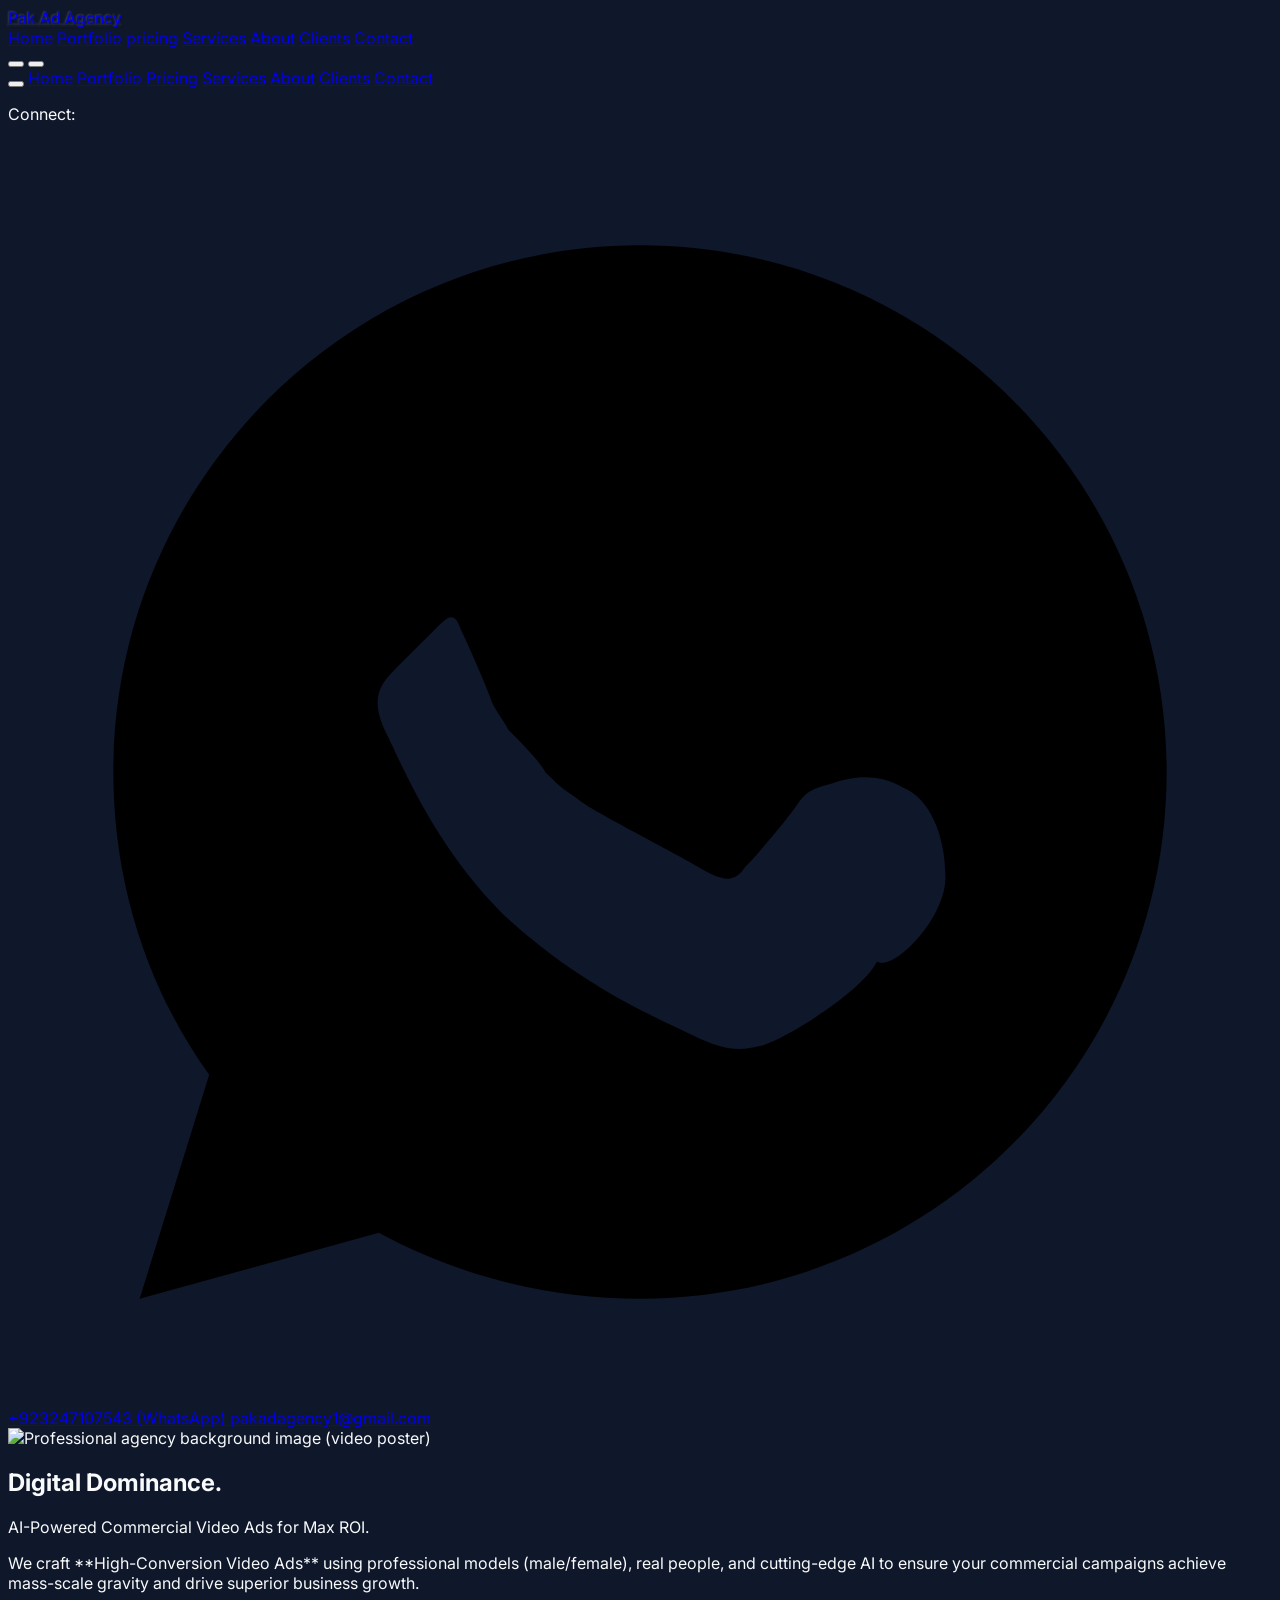
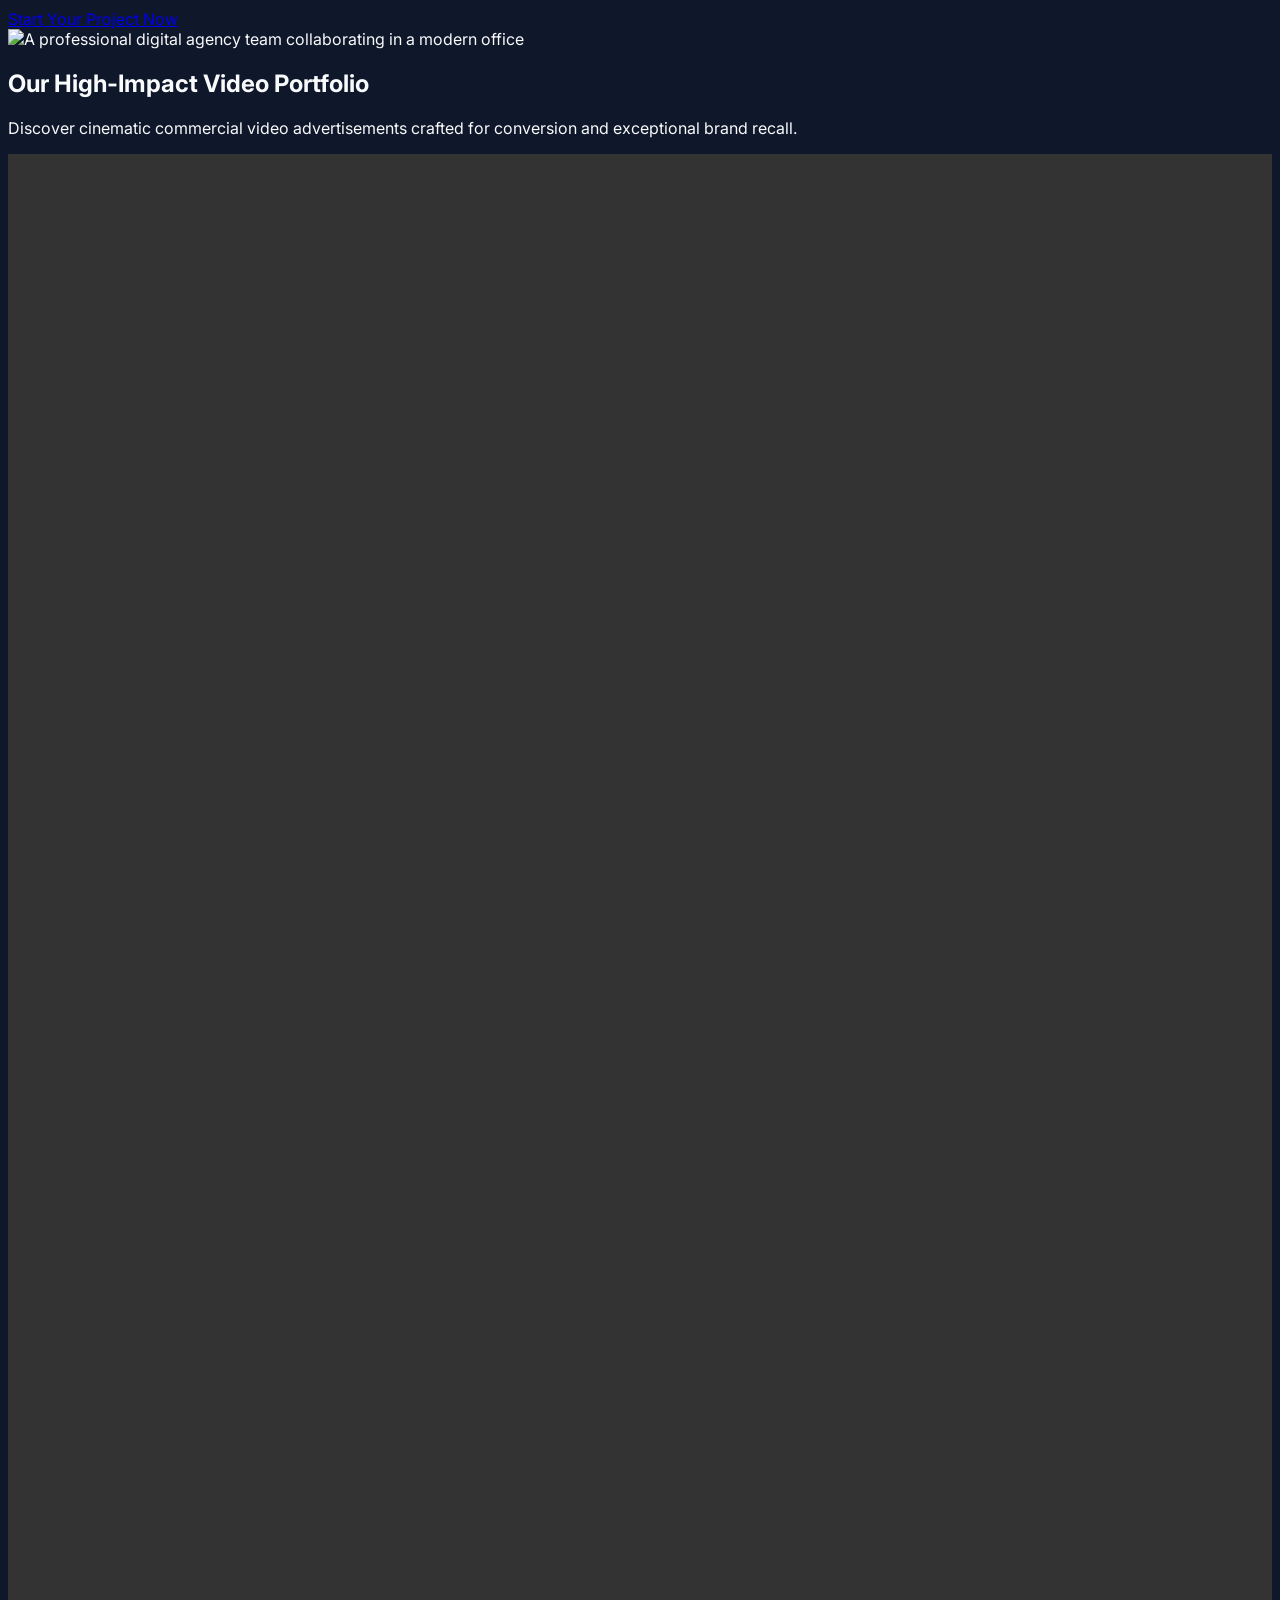
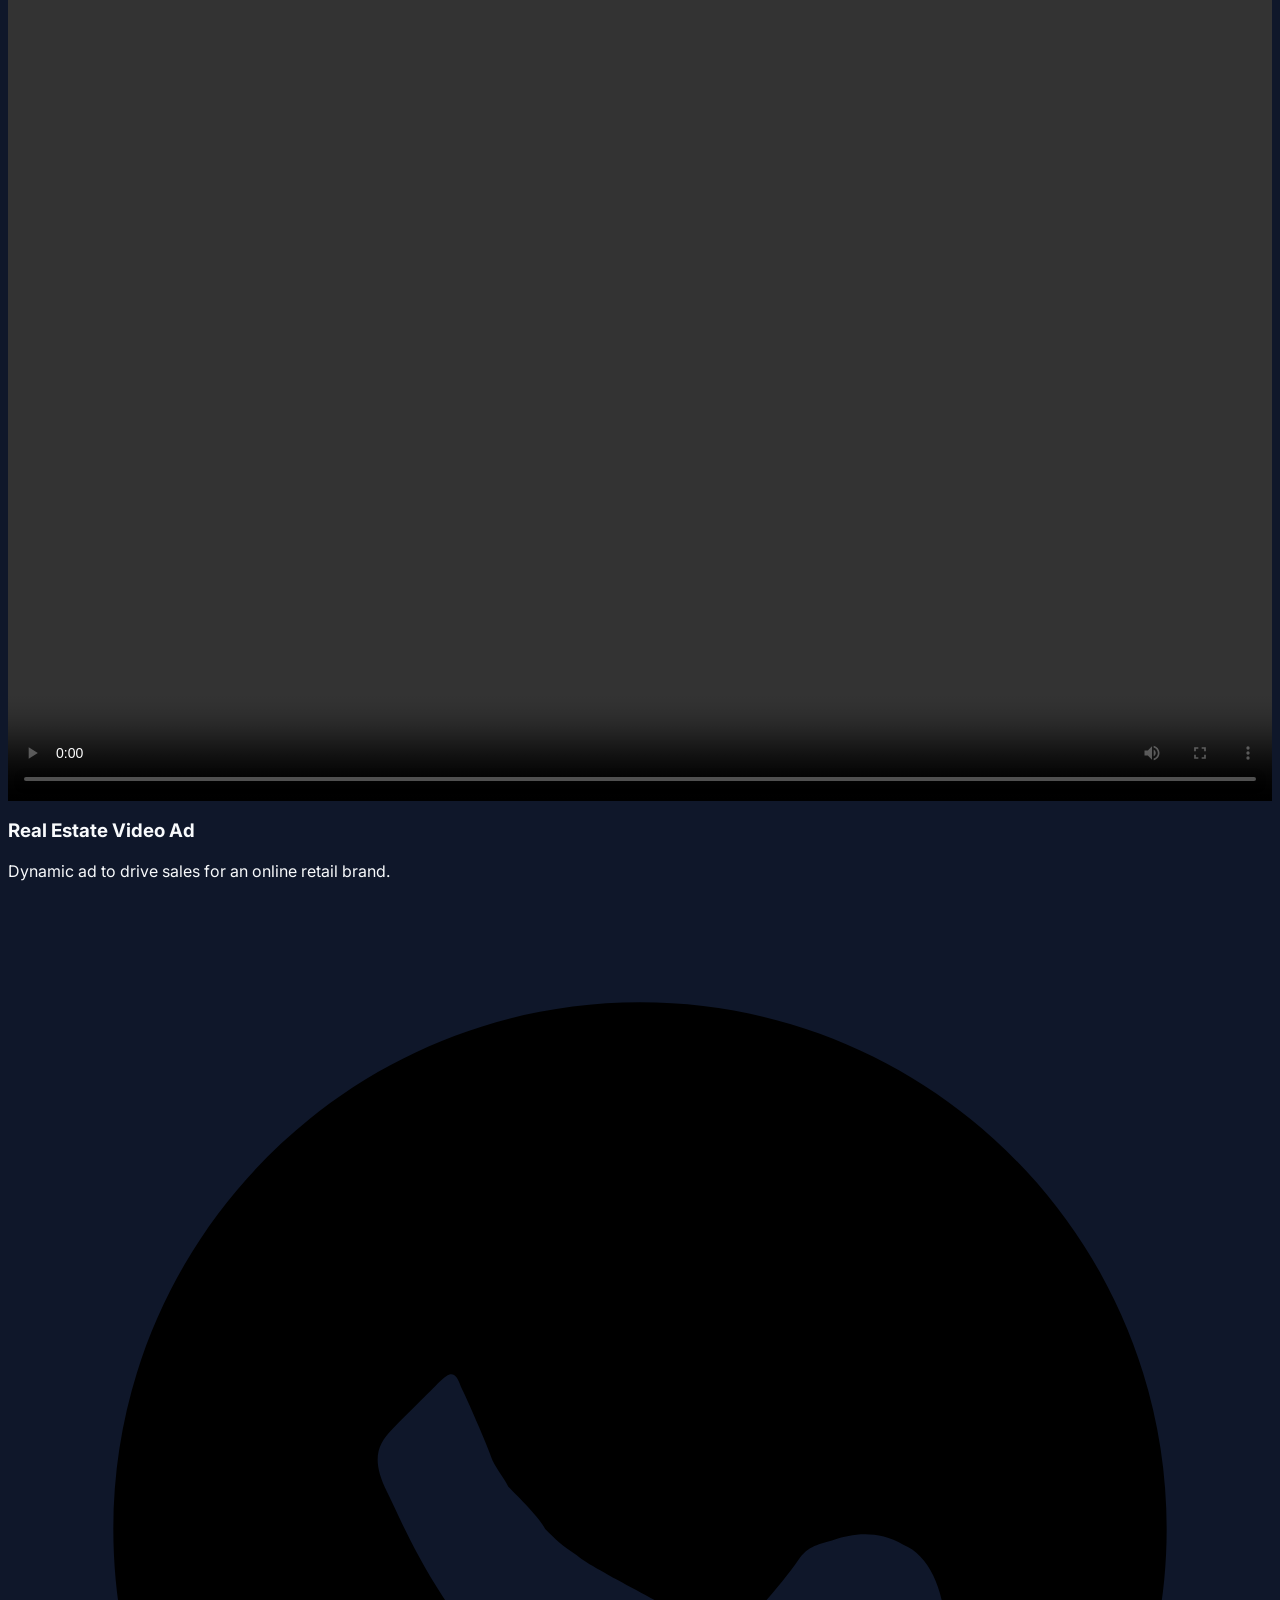
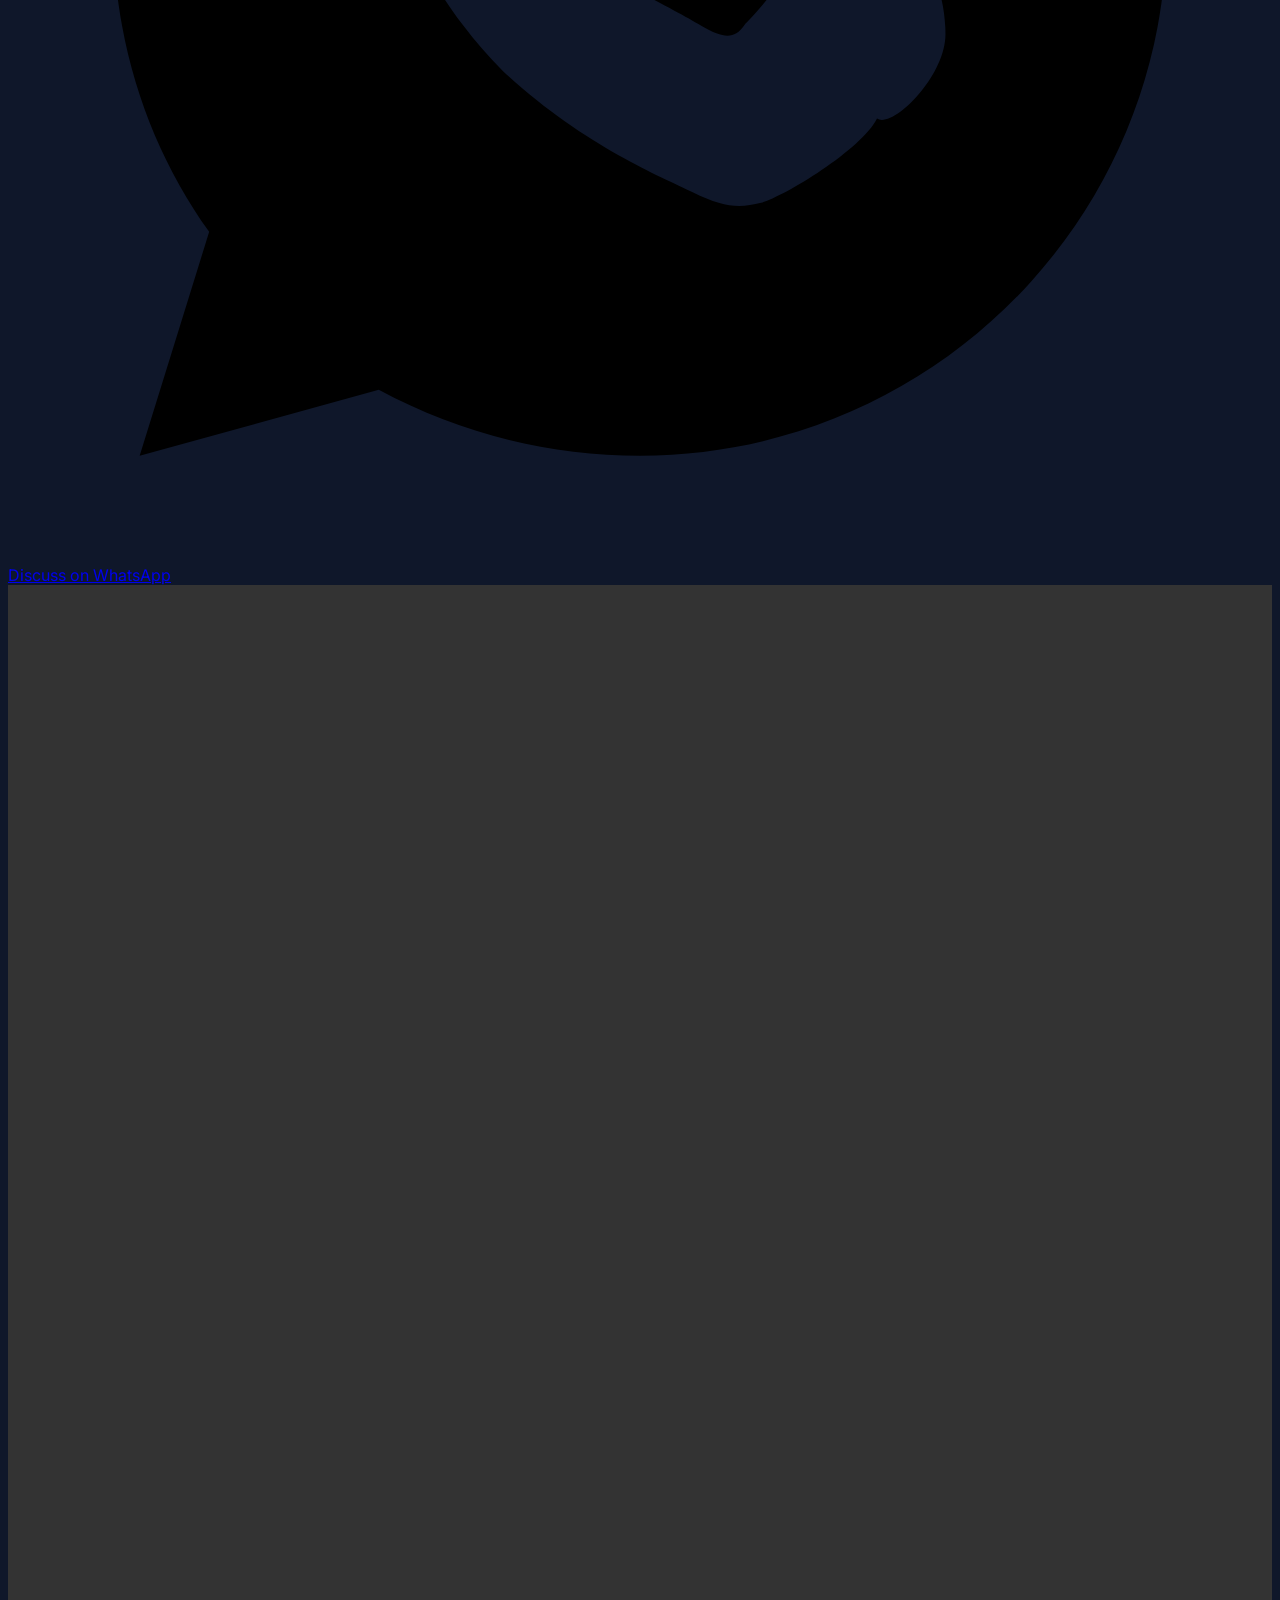
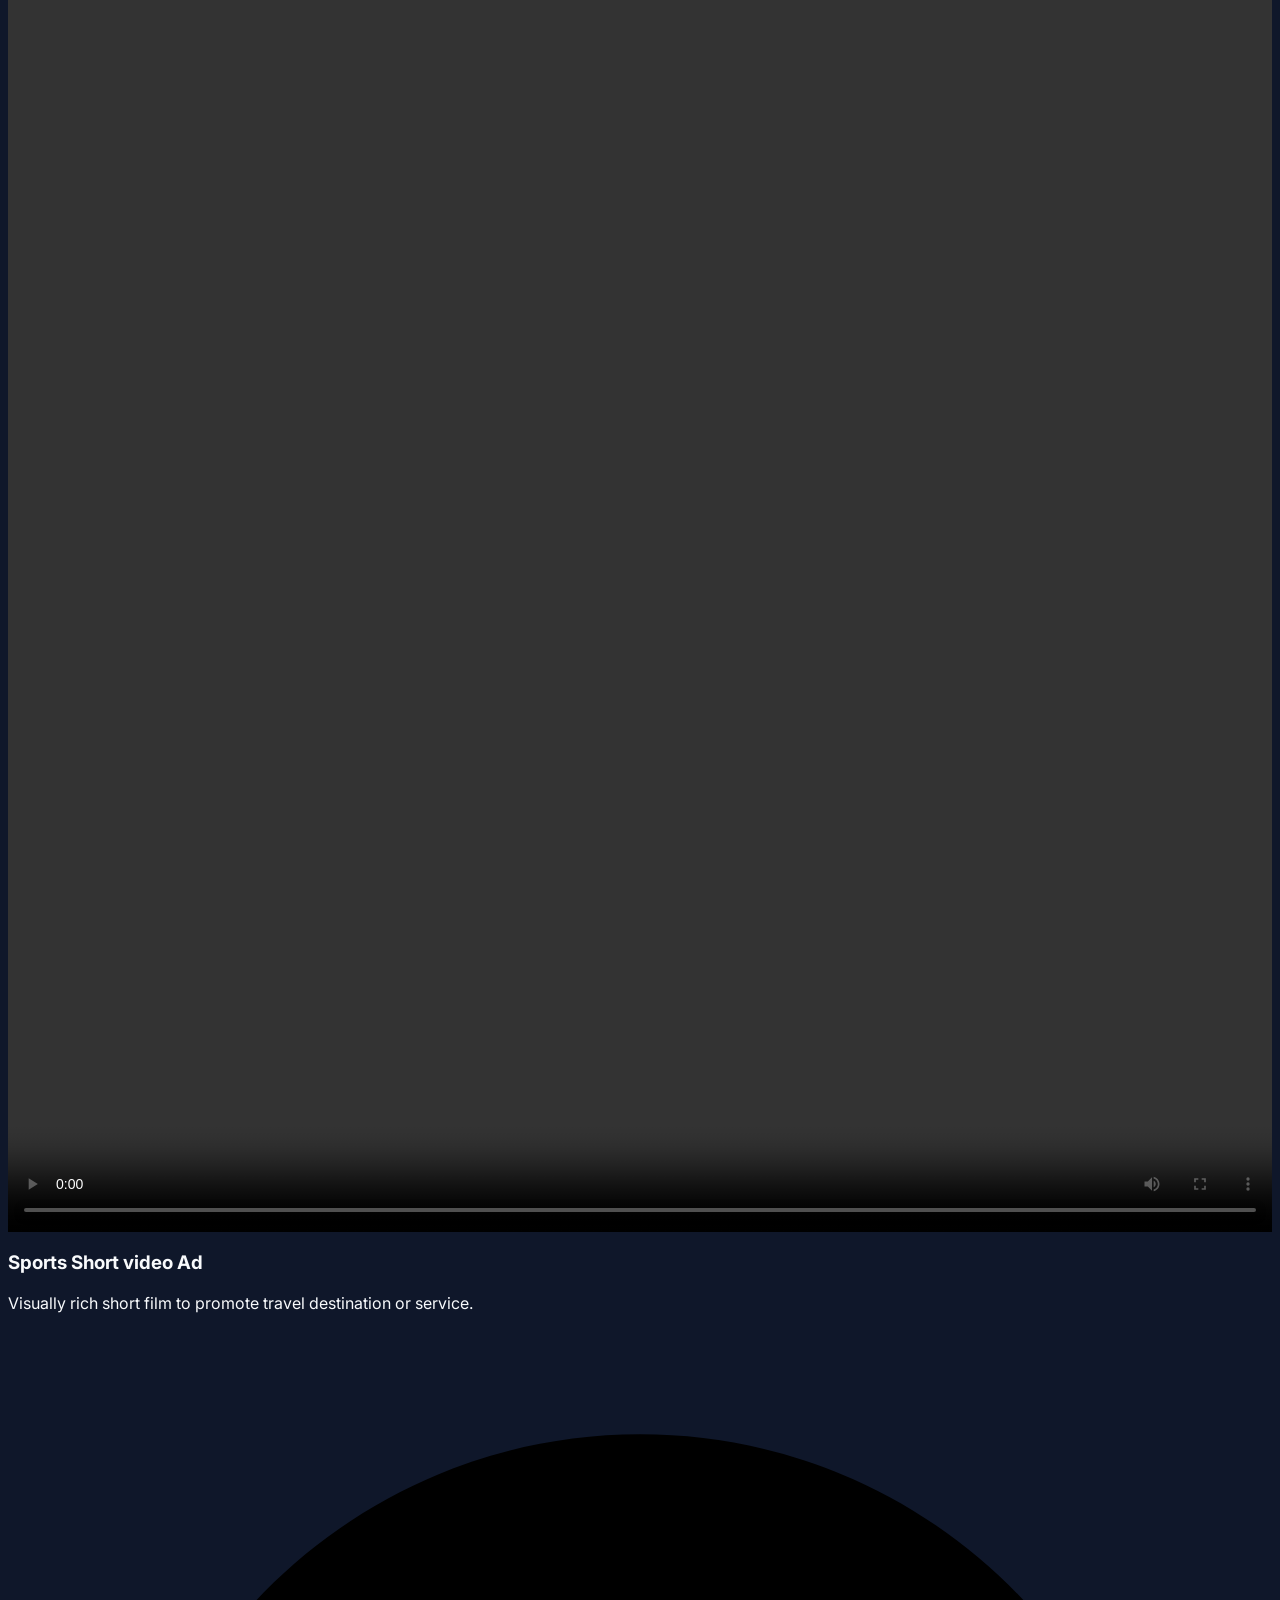
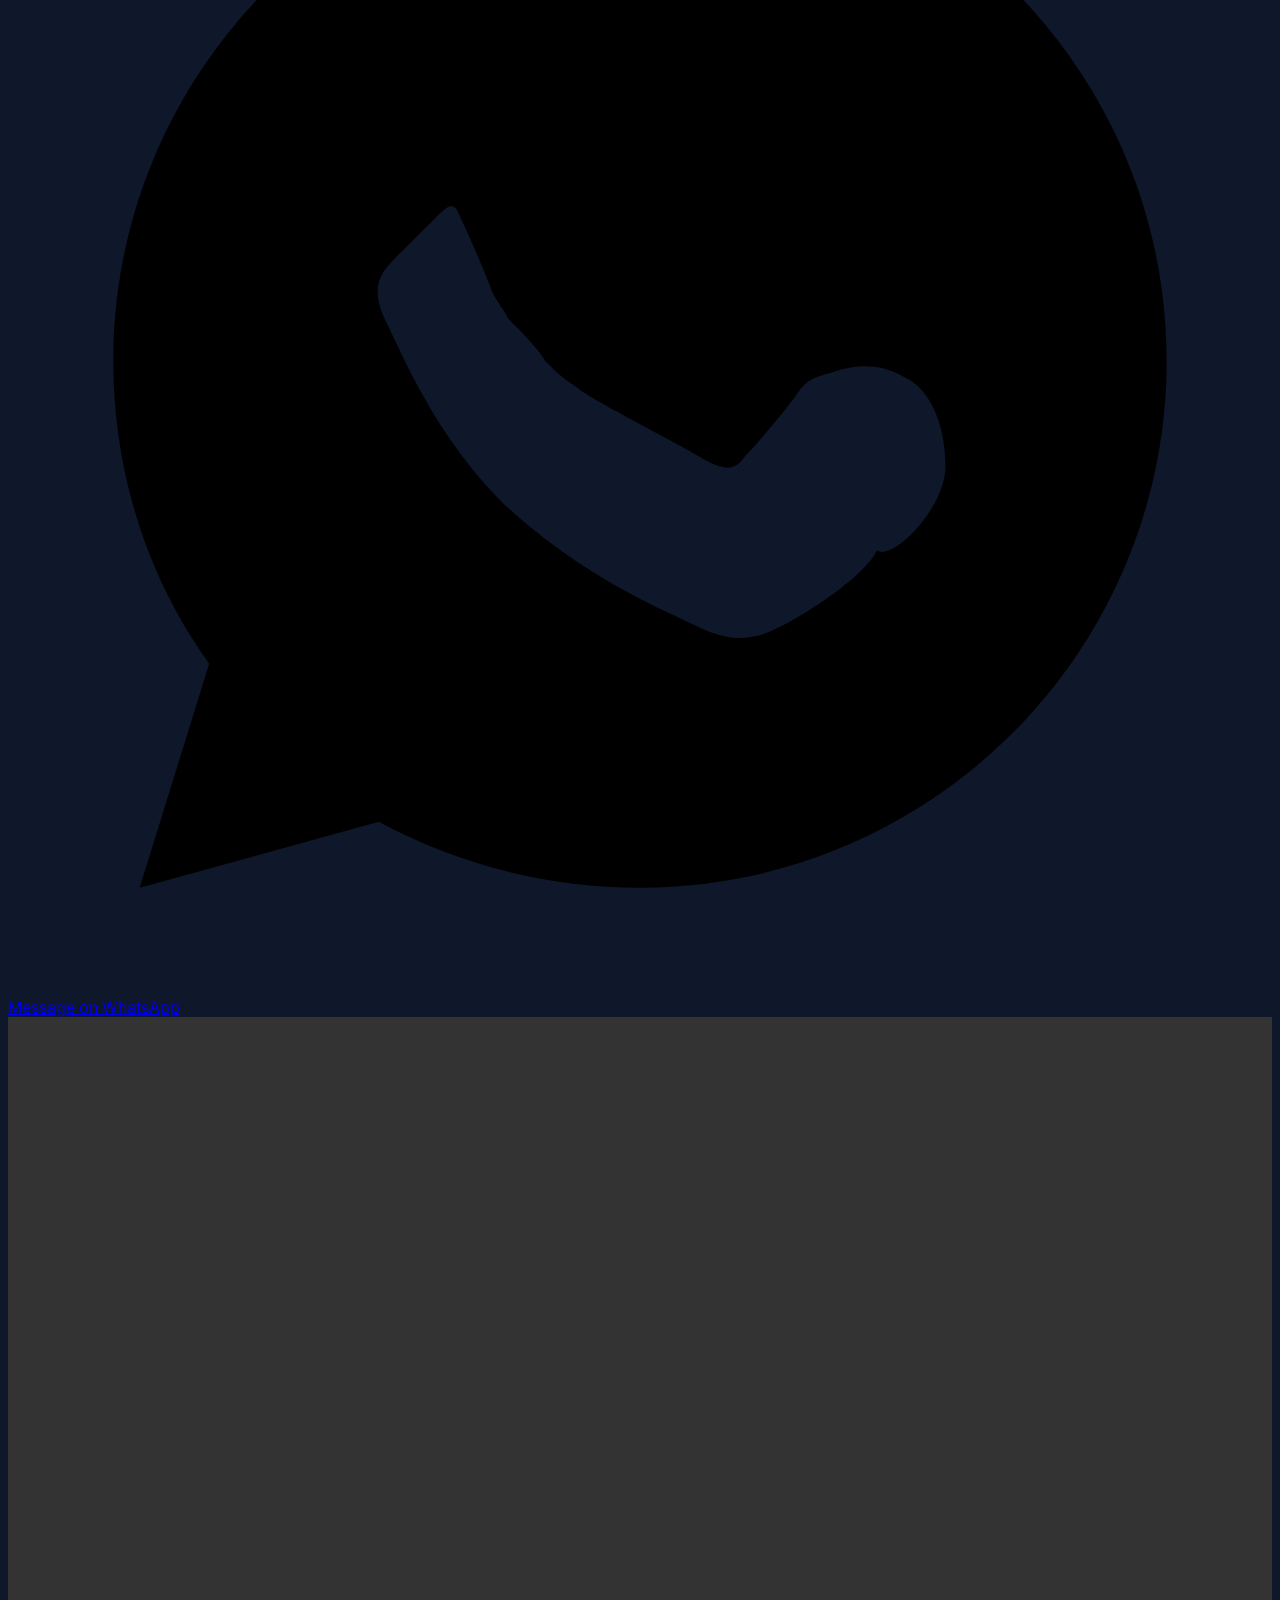
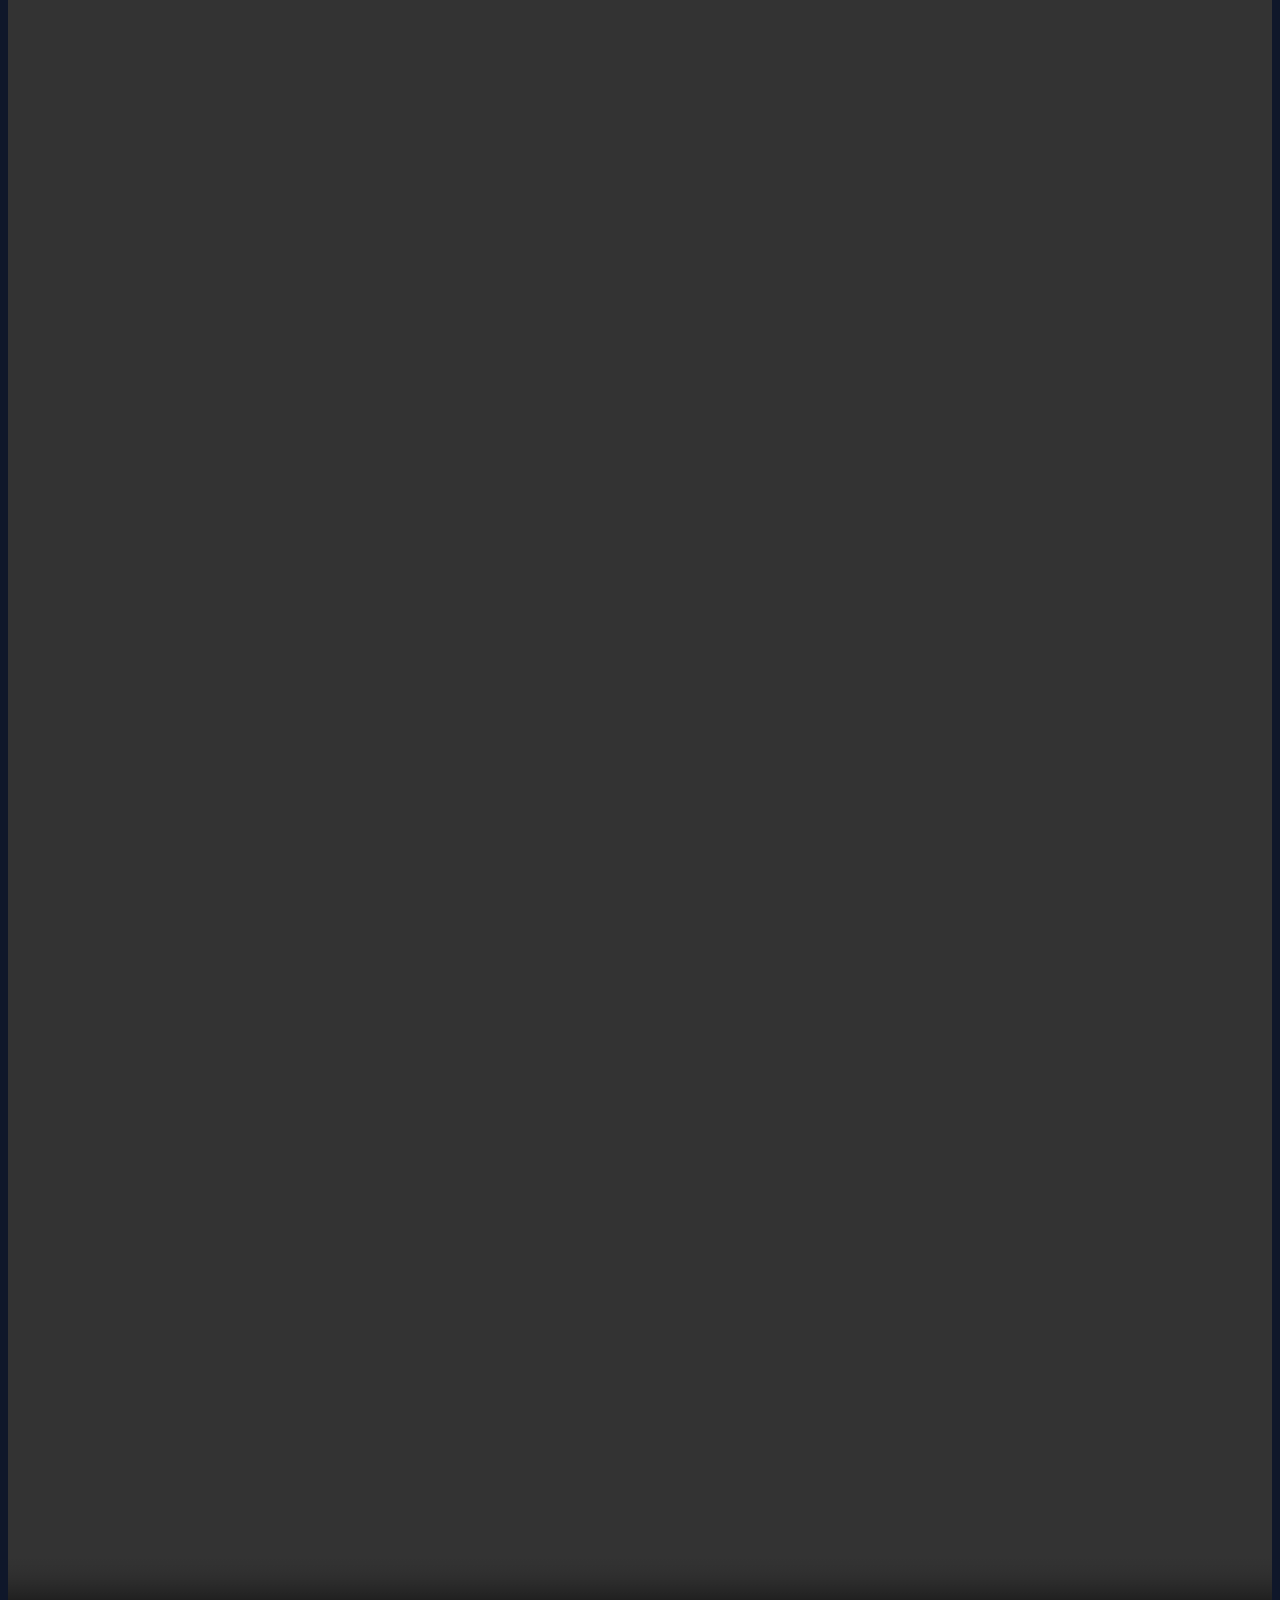
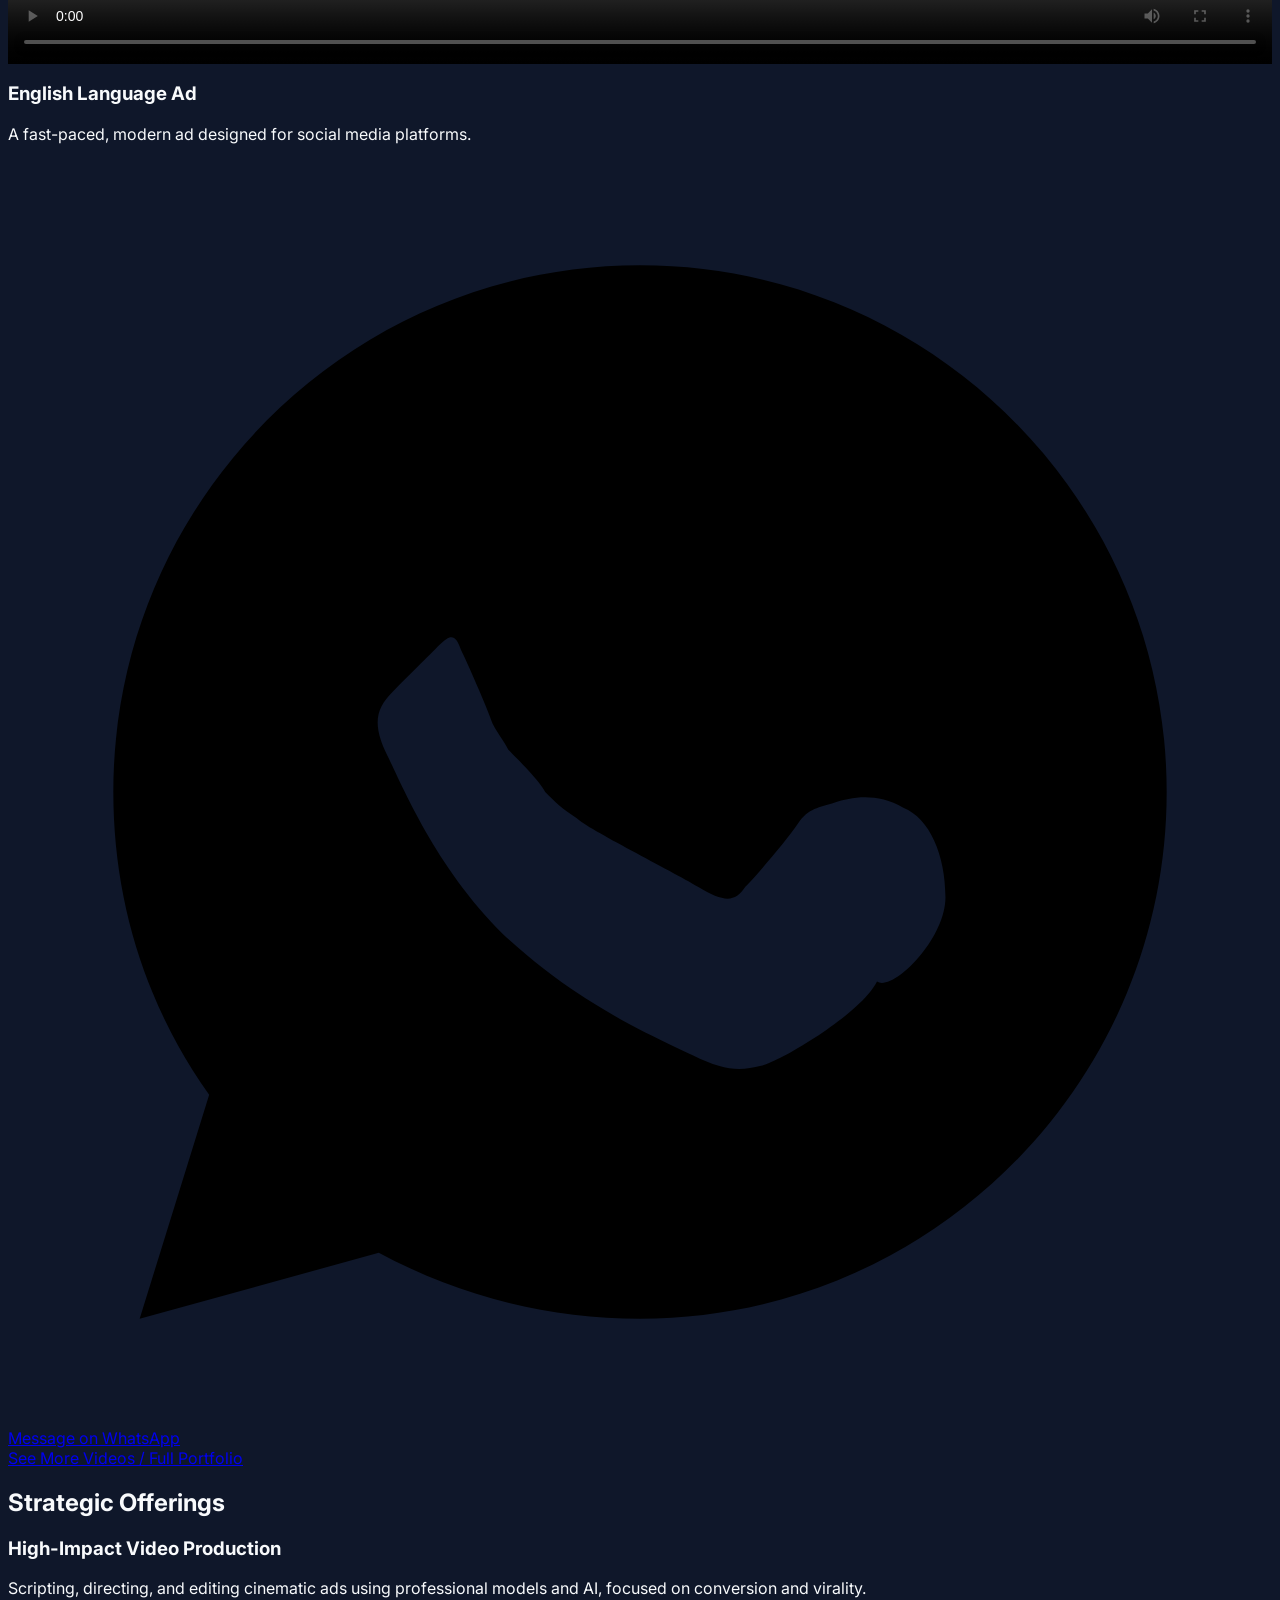
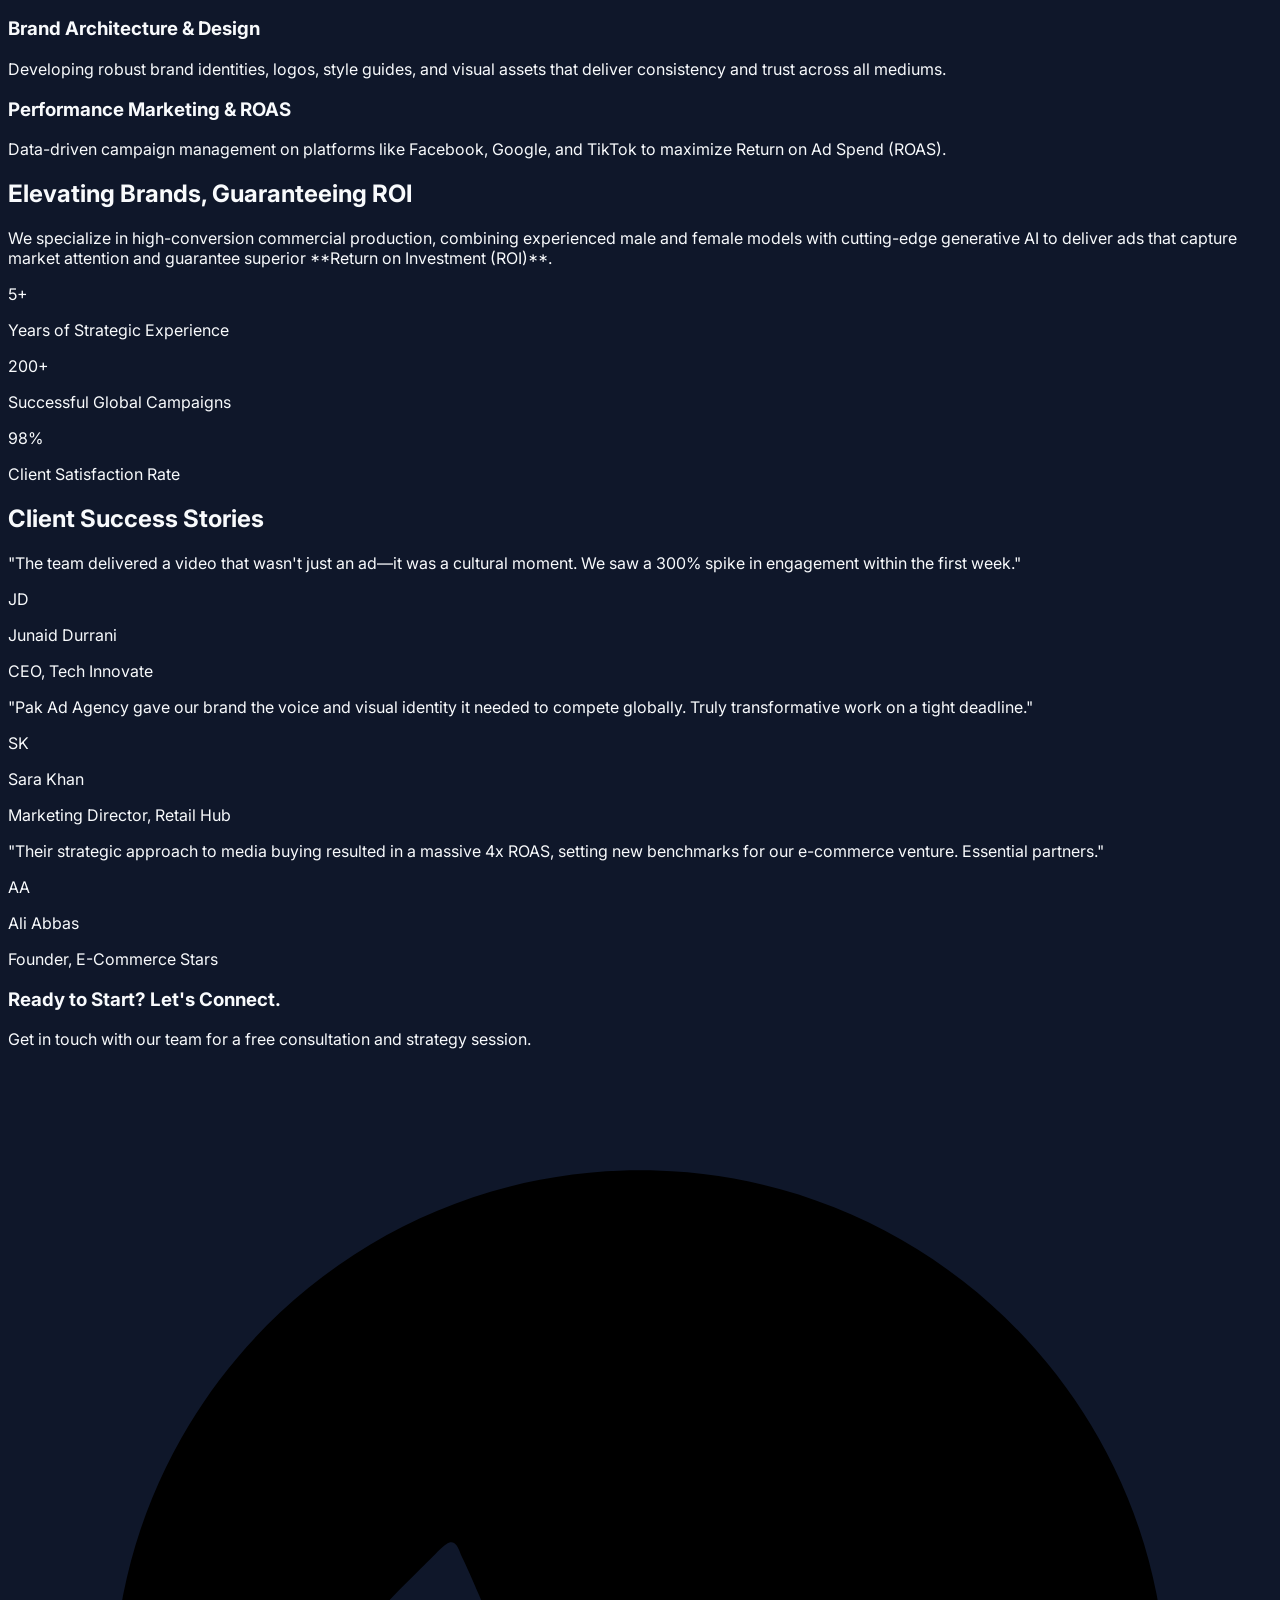
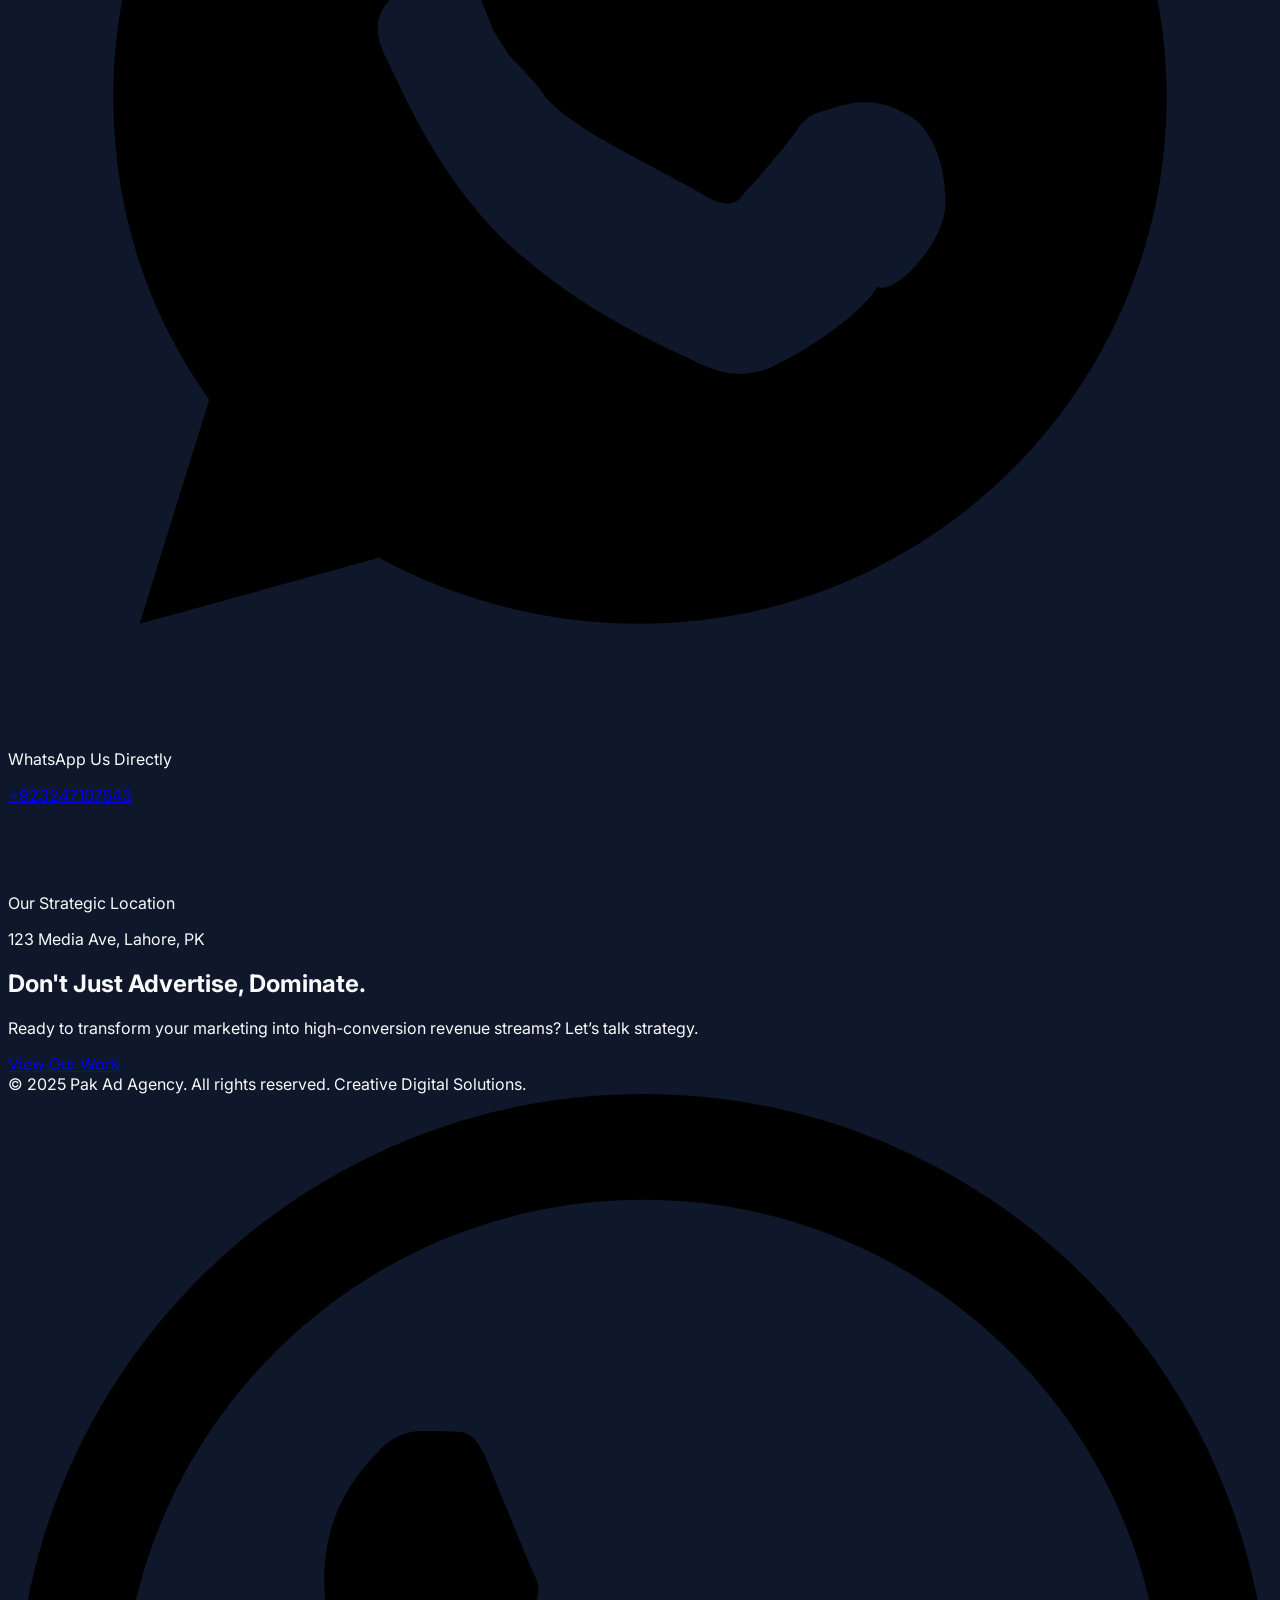
==== index.html @ 8cca2f2d "Update index.html" ====
<!DOCTYPE html>
<html lang="en" class="scroll-smooth">
<head>
    <meta charset="UTF-8">
    <meta name="viewport" content="width=device-width, initial-scale=1.0">
    <title>Pak Ad Agency - AI Video Ads & Digital Marketing</title>
    
    <!-- Load Tailwind CSS -->
    <script src="https://cdn.tailwindcss.com"></script>
    
    <!-- Load Lucide Icons -->
    <script src="https://unpkg.com/lucide@latest"></script>
    
    <!-- Load Inter Font -->
    <link href="https://fonts.googleapis.com/css2?family=Inter:wght0..900&display=swap" rel="stylesheet">
    <style>
        :root {
            /* Primary color: professional accent blue */
            --color-primary: #3b82f6; /* Blue 500 */
            --color-accent: #60a5fa; /* Blue 400 */
        }

        /* Custom Clip-Path for Asymmetrical Image Shape (Applied to the image container) */
        .clip-diag {
            clip-path: polygon(0 0, 100% 5%, 100% 95%, 0% 100%);
        }
        
        /* --- Hero Animations (Page Load) --- */
        
        /* Keyframes for Scale Up and Fade In (Replaces typing animation for clarity) */
        @keyframes scaleUp {
            0% { transform: scale(0.95) translateY(20px); opacity: 0; }
            100% { transform: scale(1) translateY(0); opacity: 1; }
        }
        
        /* Applied to the main H1 title */
        .animate-scaleUp-load { 
            animation: scaleUp 1.2s cubic-bezier(0.25, 0.46, 0.45, 0.94) forwards; 
            opacity: 0;
            transform: scale(0.95);
        }

        /* Keyframes for Fade In Up (used for secondary elements) */
        @keyframes fadeInUp {
            0% { transform: translateY(30px); opacity: 0; }
            100% { transform: translateY(0); opacity: 1; }
        }
        
        /* Applied to P and Button after H1 finishes */
        .animate-fadeInUp-load { animation: fadeInUp 1.0s cubic-bezier(0.25, 0.46, 0.45, 0.94) forwards; }
        
        /* --- Scroll Animations (Scroll-Animated Class) --- */

        /* Scroll Animation Observers */
        .scroll-animated {
            opacity: 0;
            transform: translateY(25px);
            transition: opacity 0.8s cubic-bezier(0.19, 1, 0.22, 1), transform 0.8s cubic-bezier(0.19, 1, 0.22, 1);
        }
        .scroll-animated.is-visible {
            opacity: 1;
            transform: translateY(0);
        }
        /* Delay classes for staggered effect */
        .animate-delay-200 { transition-delay: 0.2s; }
        .animate-delay-400 { transition-delay: 0.4s; }
        .animate-delay-600 { transition-delay: 0.6s; }
        .animate-delay-800 { transition-delay: 0.8s; }

        /* General styles */
        body {
            font-family: 'Inter', sans-serif;
            transition: background-color 0.3s, color 0.3s;
        }
        .dark body {
            background-color: #0f172a; /* Slate 900 */
            color: #f8fafc; /* Slate 50 */
        }

        /* Style for the video player container for aspect ratio consistency (9:16 portrait) */
        .video-container {
            position: relative;
            width: 100%;
            padding-top: 177.77%; /* 9:16 aspect ratio */
        }
        .video-container video {
            position: absolute;
            top: 0;
            left: 0;
            width: 100%;
            height: 100%;
            object-fit: cover;
        }
    </style>
    <script>
        tailwind.config = {
            darkMode: 'class',
            theme: {
                extend: {
                    colors: {
                        'primary': 'var(--color-primary)',
                        'accent': 'var(--color-accent)',
                        'whatsapp': '#25D366',
                    },
                    boxShadow: {
                        'wa-pulse': '0 0 0 0 rgba(37, 211, 102, 0.7)',
                    }
                }
            }
        }
    </script>
</head>
<body class="bg-white text-gray-900 min-h-screen">

    <!-- Header / Navigation Bar -->
    <header class="sticky top-0 z-50 bg-white/90 dark:bg-gray-900/90 backdrop-blur-sm shadow-md dark:shadow-xl dark:shadow-gray-900/50 transition-colors duration-300">
        <div class="max-w-7xl mx-auto px-4 sm:px-6 lg:px-8 py-4 flex justify-between items-center">
            
            <!-- Logo: Added shadow for better visibility in both modes -->
            <a href="#" class="text-xl sm:text-2xl font-extrabold text-primary tracking-tight"
               style="text-shadow: 1px 1px 2px rgba(0,0,0,0.2), -1px -1px 2px rgba(255,255,255,0.2);">
                Pak Ad Agency
            </a>
            
            <!-- Desktop Navigation -->
            <nav class="hidden md:flex space-x-1">
                <a href="index.html" class="p-2 px-4 rounded-lg text-gray-600 dark:text-gray-300 hover:bg-gray-100 dark:hover:bg-gray-800 hover:text-accent transition duration-300 font-semibold">Home</a>
                <a href="Portfolio.html" class="p-2 px-4 rounded-lg text-gray-600 dark:text-gray-300 hover:bg-gray-100 dark:hover:bg-gray-800 hover:text-accent transition duration-300 font-semibold">Portfolio</a>
                <a href="pricing_page.html" class="p-2 px-4 rounded-lg text-gray-600 dark:text-gray-300 hover:bg-gray-100 dark:hover:bg-gray-800 hover:text-accent transition duration-300 font-semibold">pricing</a>
                <a href="services.html" class="p-2 px-4 rounded-lg text-gray-600 dark:text-gray-300 hover:bg-gray-100 dark:hover:bg-gray-800 hover:text-accent transition duration-300 font-semibold">Services</a>
                <a href="about.html" class="p-2 px-4 rounded-lg text-gray-600 dark:text-gray-300 hover:bg-gray-100 dark:hover:bg-gray-800 hover:text-accent transition duration-300 font-semibold">About</a>
                <a href="Clients.html" class="p-2 px-4 rounded-lg text-gray-600 dark:text-gray-300 hover:bg-gray-100 dark:hover:bg-gray-800 hover:text-accent transition duration-300 font-semibold">Clients</a>
                <a href="Contact.html" class="p-2 px-4 rounded-lg text-gray-600 dark:text-gray-300 hover:bg-gray-100 dark:hover:bg-gray-800 hover:text-accent transition duration-300 font-semibold">Contact</a>
            </nav>
            
            <!-- Theme Toggle & Mobile Menu Button -->
            <div class="flex items-center space-x-2">
                 <!-- Theme Toggle Button -->
                <button id="themeToggle" class="p-2 rounded-full hover:bg-gray-100 dark:hover:bg-gray-800 transition">
                    <i data-lucide="sun" class="w-6 h-6 text-yellow-500 dark:text-gray-300 dark:hidden"></i>
                    <i data-lucide="moon" class="w-6 h-6 text-primary hidden dark:inline"></i>
                </button>
                <!-- Mobile Menu Toggle Button -->
                <button id="menuToggle" class="p-2 rounded-full hover:bg-gray-100 dark:hover:bg-gray-800 transition md:hidden">
                    <i data-lucide="menu" class="w-6 h-6 text-gray-900 dark:text-white"></i>
                </button>
            </div>
        </div>
    </header>
    
    <!-- Mobile Menu Overlay (Hidden by default) -->
    <div id="mobileMenu" class="fixed top-0 right-0 h-full w-64 bg-white dark:bg-gray-900 shadow-2xl z-[60] p-6 pt-20 flex-col space-y-4 md:hidden hidden">
        <button id="closeMenu" class="absolute top-4 right-4 p-2 rounded-full hover:bg-gray-100 dark:hover:bg-gray-800 transition">
            <i data-lucide="x" class="w-6 h-6 text-gray-900 dark:text-white"></i>
        </button>
        <a href="index.html" class="p-2 px-4 rounded-lg text-gray-600 dark:text-gray-300 hover:bg-gray-100 dark:hover:bg-gray-800 hover:text-accent transition duration-300 font-semibold">Home</a>
        <a href="Portfolio.html" class="p-2 px-4 rounded-lg text-gray-600 dark:text-gray-300 hover:bg-gray-100 dark:hover:bg-gray-800 hover:text-accent transition duration-300 font-semibold">Portfolio</a>
        <a href="pricing_page.html" class="p-2 px-4 rounded-lg text-gray-600 dark:text-gray-300 hover:bg-gray-100 dark:hover:bg-gray-800 hover:text-accent transition duration-300 font-semibold">Pricing</a>
        <a href="services.html" class="p-2 px-4 rounded-lg text-gray-600 dark:text-gray-300 hover:bg-gray-100 dark:hover:bg-gray-800 hover:text-accent transition duration-300 font-semibold">Services</a>
        <a href="about.html" class="p-2 px-4 rounded-lg text-gray-600 dark:text-gray-300 hover:bg-gray-100 dark:hover:bg-gray-800 hover:text-accent transition duration-300 font-semibold">About</a>
        <a href="Clients.html" class="p-2 px-4 rounded-lg text-gray-600 dark:text-gray-300 hover:bg-gray-100 dark:hover:bg-gray-800 hover:text-accent transition duration-300 font-semibold">Clients</a>
        <a href="Contact.html" class="p-2 px-4 rounded-lg text-gray-600 dark:text-gray-300 hover:bg-gray-100 dark:hover:bg-gray-800 hover:text-accent transition duration-300 font-semibold">Contact</a>
        
        <!-- Contact details in Mobile Menu -->
        <div class="pt-4 border-t dark:border-gray-700 border-gray-200 mt-4">
            <p class="text-sm dark:text-gray-500 text-gray-400 mb-2">Connect:</p>
            <a href="https://wa.me/923247107543" target="_blank" class="flex items-center text-sm dark:text-gray-300 text-gray-700 hover:text-primary transition">
                 <!-- UPDATED: Stylized WhatsApp Icon for mobile menu -->
                <svg class="w-4 h-4 mr-2 fill-[#25D366]" viewBox="0 0 24 24">
                    <path d="M12 2C6.48 2 2 6.48 2 12C2 14.16 2.67 16.14 3.82 17.75L2.5 22L7.04 20.75C8.58 21.58 10.28 22 12 22C17.52 22 22 17.52 22 12C22 6.48 17.52 2 12 2ZM16.5 15.6C16.2 16.2 14.7 17.1 14.3 17.2C13.9 17.3 13.6 17.3 13 17C12.4 16.7 10.9 16.1 9.4 14.7C8.1 13.4 7.5 11.9 7.2 11.3C6.9 10.7 7 10.4 7.3 10.1C7.6 9.8 8 9.4 8.2 9.2C8.4 9 8.5 9 8.6 9.3C8.7 9.5 9.1 10.4 9.2 10.7C9.3 10.9 9.4 11 9.5 11.2C9.7 11.4 10.1 11.8 10.2 12C10.4 12.2 10.5 12.3 10.8 12.5C11 12.7 12.6 13.5 13.1 13.8C13.6 14.1 13.8 14.1 14 13.8C14.2 13.6 14.8 12.9 15 12.6C15.2 12.3 15.4 12.3 15.7 12.2C16 12.1 16.5 12 17 12.3C17.5 12.5 17.8 13.2 17.8 14C17.8 14.8 16.8 15.8 16.5 15.6Z"/>
                </svg>
                +923247107543 (WhatsApp)
            </a>
            <a href="mailto:pakadagency1@gmail.com" class="flex items-center text-sm dark:text-gray-300 text-gray-700 hover:text-primary transition mt-1">
                 <i data-lucide="mail" class="w-4 h-4 mr-2"></i> pakadagency1@gmail.com
            </a>
        </div>
    </div>


    <main>
        <!-- Hero Section (Title Animation Updated for Clarity) -->
        <section id="hero" class="relative overflow-hidden pt-16 pb-16 md:pt-40 md:pb-40 min-h-[90vh] flex items-center dark:text-white text-gray-900 dark:bg-gray-900 bg-gray-50 transition-colors duration-300">
            
            <!-- Background Image & Overlay -->
            <div class="absolute inset-0 z-0">
                <img src="https://www.theladders.com/wp-content/uploads/teamwork_190415-800x450.jpg" 
                     alt="Professional agency background image (video poster)"
                     class="w-full h-full object-cover filter blur-sm opacity-30 transition duration-300 dark:opacity-30"
                     onerror="this.onerror=null;this.src='https://placehold.co/1920x1080/0f172a/ffffff?text=Creative+Workspace+Fallback';"
                >
                <div class="absolute inset-0 dark:bg-gradient-to-t dark:from-gray-900 dark:via-gray-900/40 dark:to-gray-900/60"></div>
            </div>
            
            <div class="max-w-7xl mx-auto px-4 sm:px-6 lg:px-8 w-full relative z-10">
                <div class="md:flex md:space-x-16 items-center">

                    <!-- Text Content (Animation Applied) -->
                    <div class="md:w-5/12 text-center md:text-left space-y-4 sm:space-y-6">
                        
                        <!-- Main Animated Title (ScaleUp effect for high visibility) -->
                        <h1 class="text-5xl sm:text-6xl lg:text-8xl font-extrabold dark:text-white text-gray-900 leading-tight tracking-tight mx-auto md:mx-0 inline-block animate-scaleUp-load">
                            Digital <span class="text-accent">Dominance.</span>
                        </h1>

                        <!-- Secondary Animated Tagline (fade-in after delay) -->
                        <p class="text-xl sm:text-3xl font-light text-primary animate-fadeInUp-load opacity-0" style="animation-delay: 1.5s;">
                            AI-Powered Commercial Video Ads for Max ROI.
                        </p>

                        <!-- Description (fade-in after delay) -->
                        <p class="text-base sm:text-lg dark:text-gray-300 text-gray-600 max-w-xl md:max-w-none mx-auto animate-fadeInUp-load opacity-0" style="animation-delay: 2.0s;">
                            We craft **High-Conversion Video Ads** using professional models (male/female), real people, and cutting-edge AI to ensure your commercial campaigns achieve mass-scale gravity and drive superior business growth.
                        </p>

                        <!-- Call to Action Button (links to portfolio) -->
                        <a href="Portfolio.html" class="inline-block px-8 py-3 sm:px-10 sm:py-4 text-base sm:text-lg font-bold rounded-xl bg-primary text-white shadow-xl shadow-primary/40 hover:bg-blue-600 transition duration-300 transform hover:scale-[1.02] active:scale-95 animate-fadeInUp-load opacity-0" style="animation-delay: 2.5s;">
                            Start Your Project Now
                        </a>
                    </div>
                    
                    <!-- Image Placeholder (Scroll Animation) -->
                    <div class="md:w-7/12 mt-12 md:mt-0 scroll-animated">
                        <div class="relative overflow-hidden rounded-3xl shadow-2xl dark:shadow-gray-700/50 shadow-gray-300/50 clip-diag dark:bg-gray-800 bg-gray-100 aspect-[3/2] border-4 dark:border-gray-700 border-gray-200">
                            
                            <!-- Placeholder image for visual effect -->
                            <img src="https://www.theladders.com/wp-content/uploads/teamwork_190415-800x450.jpg"
                                 alt="A professional digital agency team collaborating in a modern office"
                                 class="w-full h-full object-cover transition duration-500 hover:scale-105"
                                 onerror="this.onerror=null;this.src='https://placehold.co/900x600/0f172a/ffffff?text=Team+Working+Fallback';"
                            >
                        </div>
                    </div>
                </div>
            </div>
            
            <!-- Scroll Indicator -->
            <div class="absolute bottom-5 left-1/2 -translate-x-1/2 z-10 hidden sm:hidden md:block animate-fadeInUp-load opacity-0" style="animation-delay: 3.0s;">
                <i data-lucide="chevrons-down" class="w-8 h-8 text-primary animate-bounce"></i>
            </div>
        </section>
        
        <!-- Portfolio Section -->
        <section id="portfolio" class="py-16 md:py-24 dark:bg-gray-800 bg-gray-100 transition-colors duration-300 border-t dark:border-gray-700 border-gray-200">
            <div class="max-w-7xl mx-auto px-4 sm:px-6 lg:px-8">
                <h2 class="text-3xl sm:text-4xl font-extrabold text-center mb-4 dark:text-white text-gray-900 scroll-animated">
                    Our High-Impact Video Portfolio
                </h2>
                <p class="text-lg text-center dark:text-gray-400 text-gray-600 mb-12 md:mb-16 max-w-4xl mx-auto scroll-animated animate-delay-200">
                    Discover cinematic commercial video advertisements crafted for conversion and exceptional brand recall.
                </p>

                <!-- Video Gallery (Scroll Animations Applied) -->
                <div class="grid grid-cols-1 sm:grid-cols-2 lg:grid-cols-3 gap-8 md:gap-10">
                    
                    <!-- Video Card 1 -->
                    <div class="portfolio-card dark:bg-gray-900 bg-white p-3 rounded-2xl shadow-xl dark:shadow-2xl transition duration-500 scroll-animated animate-delay-200">
                        
                        <!-- Video Player (No poster attribute, uses first frame as thumbnail) -->
                        <div class="video-container rounded-xl overflow-hidden mb-4 border border-gray-200 dark:border-gray-700">
                             <video controls class="w-full h-full" preload="metadata">
                                   
                                 <source src="https://res.cloudinary.com/dpamzvcxg/video/upload/v1761999971/Lahore_Organic_Farms_finl1_x5gnwj.mp4">
                                 
                                 Your browser does not support the video tag.
                             </video>
                        </div>
                        
                        <div class="p-2">
                            <h3 id="video-title-1" class="text-lg font-semibold dark:text-white text-gray-900 mb-2"> Real Estate  Video Ad</h3>
                            <p class="text-sm dark:text-gray-400 text-gray-600 mb-4">
                                Dynamic ad to drive sales for an online retail brand.
                            </p>
                            
                            <!-- UPDATED: WhatsApp Button with stylized logo -->
                            <a href="#" 
                               onclick="sendWhatsAppMessage('E-Commerce Brand Video Ad')"
                               class="whatsapp-btn flex items-center justify-center space-x-2 w-full py-2 rounded-full bg-[#25D366] text-white font-bold text-sm shadow-md shadow-green-500/30 hover:bg-[#128C7E] transition duration-300 transform hover:scale-[1.01]"
                               target="_blank"
                            >
                                <svg class="w-5 h-5 fill-white" viewBox="0 0 24 24">
                                    <path d="M12 2C6.48 2 2 6.48 2 12C2 14.16 2.67 16.14 3.82 17.75L2.5 22L7.04 20.75C8.58 21.58 10.28 22 12 22C17.52 22 22 17.52 22 12C22 6.48 17.52 2 12 2ZM16.5 15.6C16.2 16.2 14.7 17.1 14.3 17.2C13.9 17.3 13.6 17.3 13 17C12.4 16.7 10.9 16.1 9.4 14.7C8.1 13.4 7.5 11.9 7.2 11.3C6.9 10.7 7 10.4 7.3 10.1C7.6 9.8 8 9.4 8.2 9.2C8.4 9 8.5 9 8.6 9.3C8.7 9.5 9.1 10.4 9.2 10.7C9.3 10.9 9.4 11 9.5 11.2C9.7 11.4 10.1 11.8 10.2 12C10.4 12.2 10.5 12.3 10.8 12.5C11 12.7 12.6 13.5 13.1 13.8C13.6 14.1 13.8 14.1 14 13.8C14.2 13.6 14.8 12.9 15 12.6C15.2 12.3 15.4 12.3 15.7 12.2C16 12.1 16.5 12 17 12.3C17.5 12.5 17.8 13.2 17.8 14C17.8 14.8 16.8 15.8 16.5 15.6Z"/>
                                </svg>
                                <span>Discuss on WhatsApp</span>
                            </a>
                        </div>
                    </div>

                    <!-- Video Card 2 -->
                    <div class="portfolio-card dark:bg-gray-900 bg-white p-3 rounded-2xl shadow-xl dark:shadow-2xl transition duration-500 scroll-animated animate-delay-400">
                        
                        <!-- Video Player (No poster attribute) -->
                        <div class="video-container rounded-xl overflow-hidden mb-4 border border-gray-200 dark:border-gray-700">
                            <video controls class="w-full h-full" preload="metadata">
                                 <source src="https://res.cloudinary.com/dpamzvcxg/video/upload/v1762322213/MF_Studio_-_Sports_Hosiery.final_m7mvrn.mp4" type="video/mp4">
                                 Your browser does not support the video tag.
                             </video>
                        </div>
                        
                        <div class="p-2">
                            <h3 id="video-title-2" class="text-lg font-semibold dark:text-white text-gray-900 mb-2">Sports Short video Ad</h3>
                            <p class="text-sm dark:text-gray-400 text-gray-600 mb-4">
                                Visually rich short film to promote travel destination or service.
                            </p>
                            
                            <!-- UPDATED: WhatsApp Button with stylized logo -->
                            <a href="#" 
                               onclick="sendWhatsAppMessage('Cinematic Travel Short')"
                               class="whatsapp-btn flex items-center justify-center space-x-2 w-full py-2 rounded-full bg-[#25D366] text-white font-bold text-sm shadow-md shadow-green-500/30 hover:bg-[#128C7E] transition duration-300 transform hover:scale-[1.01]"
                               target="_blank"
                            >
                                <svg class="w-5 h-5 fill-white" viewBox="0 0 24 24">
                                    <path d="M12 2C6.48 2 2 6.48 2 12C2 14.16 2.67 16.14 3.82 17.75L2.5 22L7.04 20.75C8.58 21.58 10.28 22 12 22C17.52 22 22 17.52 22 12C22 6.48 17.52 2 12 2ZM16.5 15.6C16.2 16.2 14.7 17.1 14.3 17.2C13.9 17.3 13.6 17.3 13 17C12.4 16.7 10.9 16.1 9.4 14.7C8.1 13.4 7.5 11.9 7.2 11.3C6.9 10.7 7 10.4 7.3 10.1C7.6 9.8 8 9.4 8.2 9.2C8.4 9 8.5 9 8.6 9.3C8.7 9.5 9.1 10.4 9.2 10.7C9.3 10.9 9.4 11 9.5 11.2C9.7 11.4 10.1 11.8 10.2 12C10.4 12.2 10.5 12.3 10.8 12.5C11 12.7 12.6 13.5 13.1 13.8C13.6 14.1 13.8 14.1 14 13.8C14.2 13.6 14.8 12.9 15 12.6C15.2 12.3 15.4 12.3 15.7 12.2C16 12.1 16.5 12 17 12.3C17.5 12.5 17.8 13.2 17.8 14C17.8 14.8 16.8 15.8 16.5 15.6Z"/>
                                </svg>
                                <span>Message on WhatsApp</span>
                            </a>
                        </div>
                    </div>

                    <!-- Video Card 3 -->
                    <div class="portfolio-card dark:bg-gray-900 bg-white p-3 rounded-2xl shadow-xl dark:shadow-2xl transition duration-500 scroll-animated animate-delay-600">
                        
                        <!-- Video Player (No poster attribute) -->
                        <div class="video-container rounded-xl overflow-hidden mb-4 border border-gray-200 dark:border-gray-700">
                            <video controls class="w-full h-full" preload="metadata">
                                 <source src="https://res.cloudinary.com/dpamzvcxg/video/upload/v1762328527/AC_Renavation_final_automobile_adagency_cricket_soibm6.mp4" type="video/mp4">
                                 Your browser does not support the video tag.
                             </video>
                        </div>
                        
                        <div class="p-2">
                            <h3 id="video-title-3" class="text-lg font-semibold dark:text-white text-gray-900 mb-2">  English Language Ad</h3>
                            <p class="text-sm dark:text-gray-400 text-gray-600 mb-4">
                                A fast-paced, modern ad designed for social media platforms.
                            </p>
                            
                            <!-- UPDATED: WhatsApp Button with stylized logo -->
                            <a href="#" 
                               onclick="sendWhatsAppMessage('U-Travel Dynamic Ad')"
                               class="whatsapp-btn flex items-center justify-center space-x-2 w-full py-2 rounded-full bg-[#25D366] text-white font-bold text-sm shadow-md shadow-green-500/30 hover:bg-[#128C7E] transition duration-300 transform hover:scale-[1.01]"
                               target="_blank"
                            >
                                <svg class="w-5 h-5 fill-white" viewBox="0 0 24 24">
                                    <path d="M12 2C6.48 2 2 6.48 2 12C2 14.16 2.67 16.14 3.82 17.75L2.5 22L7.04 20.75C8.58 21.58 10.28 22 12 22C17.52 22 22 17.52 22 12C22 6.48 17.52 2 12 2ZM16.5 15.6C16.2 16.2 14.7 17.1 14.3 17.2C13.9 17.3 13.6 17.3 13 17C12.4 16.7 10.9 16.1 9.4 14.7C8.1 13.4 7.5 11.9 7.2 11.3C6.9 10.7 7 10.4 7.3 10.1C7.6 9.8 8 9.4 8.2 9.2C8.4 9 8.5 9 8.6 9.3C8.7 9.5 9.1 10.4 9.2 10.7C9.3 10.9 9.4 11 9.5 11.2C9.7 11.4 10.1 11.8 10.2 12C10.4 12.2 10.5 12.3 10.8 12.5C11 12.7 12.6 13.5 13.1 13.8C13.6 14.1 13.8 14.1 14 13.8C14.2 13.6 14.8 12.9 15 12.6C15.2 12.3 15.4 12.3 15.7 12.2C16 12.1 16.5 12 17 12.3C17.5 12.5 17.8 13.2 17.8 14C17.8 14.8 16.8 15.8 16.5 15.6Z"/>
                                </svg>
                                <span>Message on WhatsApp</span>
                            </a>
                        </div>
                    </div>

                </div>
                 <!-- View More Button -->
                <div class="text-center mt-16 scroll-animated animate-delay-800">
                    <a href="Portfolio.html" class="inline-block px-8 py-3 sm:px-10 sm:py-4 text-base sm:text-lg font-bold rounded-xl bg-gray-900 dark:bg-gray-700 text-white shadow-xl shadow-gray-900/40 hover:bg-gray-700 dark:hover:bg-gray-600 transition duration-300 transform hover:scale-[1.02] active:scale-95">
                        See More Videos / Full Portfolio
                    </a>
                </div>
            </div>
        </section>

        <!-- Services Section -->
        <section id="services" class="py-16 md:py-24 dark:bg-gray-900 bg-white transition-colors duration-300 border-t dark:border-gray-700 border-gray-200">
            <div class="max-w-7xl mx-auto px-4 sm:px-6 lg:px-8">
                <h2 class="text-3xl sm:text-4xl font-extrabold text-center mb-12 md:mb-16 dark:text-white text-gray-900 scroll-animated">Strategic Offerings</h2>

                <!-- Service Cards (Scroll Animations Applied) -->
                <div class="grid grid-cols-1 md:grid-cols-2 lg:grid-cols-3 gap-8 md:gap-10">

                    <div class="dark:bg-gray-800 bg-gray-100 p-6 sm:p-8 rounded-2xl shadow-xl dark:shadow-2xl transition duration-500 hover:shadow-primary/30 transform hover:-translate-y-2 scroll-animated animate-delay-200">
                        <div class="p-3 sm:p-4 rounded-xl bg-primary/20 text-primary w-fit mb-3 sm:mb-4">
                            <i data-lucide="video" class="w-7 h-7 sm:w-8 sm:h-8"></i>
                        </div>
                        <h3 class="text-xl sm:text-2xl font-semibold mb-2 sm:mb-3 dark:text-white text-gray-900">High-Impact Video Production</h3>
                        <p class="text-sm sm:text-base dark:text-gray-400 text-gray-600">
                            Scripting, directing, and editing cinematic ads using professional models and AI, focused on conversion and virality.
                        </p>
                    </div>

                    <div class="dark:bg-gray-800 bg-gray-100 p-6 sm:p-8 rounded-2xl shadow-xl dark:shadow-2xl transition duration-500 hover:shadow-primary/30 transform hover:-translate-y-2 scroll-animated animate-delay-400">
                        <div class="p-3 sm:p-4 rounded-xl bg-primary/20 text-primary w-fit mb-3 sm:mb-4">
                            <i data-lucide="palette" class="w-7 h-7 sm:w-8 sm:h-8"></i>
                        </div>
                        <h3 class="text-xl sm:text-2xl font-semibold mb-2 sm:mb-3 dark:text-white text-gray-900">Brand Architecture & Design</h3>
                        <p class="text-sm sm:text-base dark:text-gray-400 text-gray-600">
                            Developing robust brand identities, logos, style guides, and visual assets that deliver consistency and trust across all mediums.
                        </p>
                    </div>

                    <div class="dark:bg-gray-800 bg-gray-100 p-6 sm:p-8 rounded-2xl shadow-xl dark:shadow-2xl transition duration-500 hover:shadow-primary/30 transform hover:-translate-y-2 scroll-animated animate-delay-600">
                        <div class="p-3 sm:p-4 rounded-xl bg-primary/20 text-primary w-fit mb-3 sm:mb-4">
                            <i data-lucide="line-chart" class="w-7 h-7 sm:w-8 sm:h-8"></i>
                        </div>
                        <h3 class="text-xl sm:text-2xl font-semibold mb-2 sm:mb-3 dark:text-white text-gray-900">Performance Marketing & ROAS</h3>
                        <p class="text-sm sm:text-base dark:text-gray-400 text-gray-600">
                            Data-driven campaign management on platforms like Facebook, Google, and TikTok to maximize Return on Ad Spend (ROAS).
                        </p>
                    </div>

                </div>
            </div>
        </section>
        
        <!-- About Section (Content Updated & Scroll Animations Applied) -->
        <section id="about" class="py-16 md:py-24 dark:bg-gray-800 bg-gray-100 transition-colors duration-300 border-t dark:border-gray-700 border-gray-200">
            <div class="max-w-7xl mx-auto px-4 sm:px-6 lg:px-8">
                <h2 class="text-3xl sm:text-4xl font-extrabold text-center mb-3 dark:text-white text-gray-900 scroll-animated">
                    Elevating Brands, Guaranteeing ROI
                </h2>
                <p class="text-base sm:text-xl text-center dark:text-gray-400 text-gray-600 mb-12 md:mb-16 max-w-3xl mx-auto scroll-animated animate-delay-200">
                    We specialize in high-conversion commercial production, combining experienced male and female models with cutting-edge generative AI to deliver ads that capture market attention and guarantee superior **Return on Investment (ROI)**.
                </p>

                <!-- Stats (Scroll Animations Applied) -->
                <div class="grid grid-cols-1 md:grid-cols-3 gap-8 md:gap-10 text-center">
                    
                    <div class="p-6 sm:p-8 rounded-2xl dark:bg-gray-900 bg-white shadow-xl scroll-animated animate-delay-400">
                        <i data-lucide="trending-up" class="w-10 h-10 sm:w-12 sm:h-12 mx-auto text-accent mb-3"></i>
                        <div class="text-5xl sm:text-6xl font-extrabold dark:text-white text-gray-900 mb-1">5+</div>
                        <p class="text-base sm:text-lg dark:text-gray-400 text-gray-500">Years of Strategic Experience</p>
                    </div>

                    <div class="p-6 sm:p-8 rounded-2xl dark:bg-gray-900 bg-white shadow-xl scroll-animated animate-delay-600">
                        <i data-lucide="rocket" class="w-10 h-10 sm:w-12 sm:h-12 mx-auto text-accent mb-3"></i>
                        <div class="text-5xl sm:text-6xl font-extrabold dark:text-white text-gray-900 mb-1">200+</div>
                        <p class="text-base sm:text-lg dark:text-gray-400 text-gray-500">Successful Global Campaigns</p>
                    </div>

                    <div class="p-6 sm:p-8 rounded-2xl dark:bg-gray-900 bg-white shadow-xl scroll-animated animate-delay-800">
                        <i data-lucide="handshake" class="w-10 h-10 sm:w-12 sm:h-12 mx-auto text-accent mb-3"></i>
                        <div class="text-5xl sm:text-6xl font-extrabold dark:text-white text-gray-900 mb-1">98%</div>
                        <p class="text-base sm:text-lg dark:text-gray-400 text-gray-500">Client Satisfaction Rate</p>
                    </div>
                </div>
            </div>
        </section>

        <!-- Testimonials Section (No change needed, using scroll-animated) -->
        <section id="testimonials" class="py-16 md:py-24 dark:bg-gray-900 bg-white transition-colors duration-300 border-t dark:border-gray-700 border-gray-200">
            <div class="max-w-7xl mx-auto px-4 sm:px-6 lg:px-8">
                <h2 class="text-3xl sm:text-4xl font-extrabold text-center mb-12 md:mb-16 dark:text-white text-gray-900 scroll-animated">
                    Client Success Stories
                </h2>

                <div class="grid grid-cols-1 md:grid-cols-3 gap-8">

                    <div class="dark:bg-gray-800 bg-gray-100 p-6 sm:p-8 rounded-3xl border-2 dark:border-gray-700 border-gray-200 shadow-xl transition duration-300 hover:border-primary transform hover:-translate-y-2 scroll-animated animate-delay-200">
                        <i data-lucide="quote" class="w-7 h-7 sm:w-8 sm:h-8 text-accent mb-4 transform rotate-180"></i>
                        <p class="italic dark:text-gray-300 text-gray-700 mb-6 text-sm sm:text-base">
                            "The team delivered a video that wasn't just an ad—it was a cultural moment. We saw a 300% spike in engagement within the first week."
                        </p>
                        <div class="flex items-center">
                            <div class="w-10 h-10 sm:w-12 sm:h-12 rounded-full bg-primary/50 flex items-center justify-center text-white font-bold text-base sm:text-lg mr-3 border-2 border-accent">JD</div>
                            <div>
                                <p class="font-semibold dark:text-white text-gray-900 text-sm sm:text-base">Junaid Durrani</p>
                                <p class="text-xs sm:text-sm dark:text-gray-400 text-gray-500">CEO, Tech Innovate</p>
                            </div>
                        </div>
                    </div>

                    <div class="dark:bg-gray-800 bg-gray-100 p-6 sm:p-8 rounded-3xl border-2 dark:border-gray-700 border-gray-200 shadow-xl transition duration-300 hover:border-primary transform hover:-translate-y-2 scroll-animated animate-delay-400">
                        <i data-lucide="quote" class="w-7 h-7 sm:w-8 sm:h-8 text-accent mb-4 transform rotate-180"></i>
                        <p class="italic dark:text-gray-300 text-gray-700 mb-6 text-sm sm:text-base">
                            "Pak Ad Agency gave our brand the voice and visual identity it needed to compete globally. Truly transformative work on a tight deadline."
                        </p>
                        <div class="flex items-center">
                            <div class="w-10 h-10 sm:w-12 sm:h-12 rounded-full bg-primary/50 flex items-center justify-center text-white font-bold text-base sm:text-lg mr-3 border-2 border-accent">SK</div>
                            <div>
                                <p class="font-semibold dark:text-white text-gray-900 text-sm sm:text-base">Sara Khan</p>
                                <p class="text-xs sm:text-sm dark:text-gray-400 text-gray-500">Marketing Director, Retail Hub</p>
                            </div>
                        </div>
                    </div>

                    <div class="dark:bg-gray-800 bg-gray-100 p-6 sm:p-8 rounded-3xl border-2 dark:border-gray-700 border-gray-200 shadow-xl transition duration-300 hover:border-primary transform hover:-translate-y-2 scroll-animated animate-delay-600">
                        <i data-lucide="quote" class="w-7 h-7 sm:w-8 sm:h-8 text-accent mb-4 transform rotate-180"></i>
                        <p class="italic dark:text-gray-300 text-gray-700 mb-6 text-sm sm:text-base">
                            "Their strategic approach to media buying resulted in a massive 4x ROAS, setting new benchmarks for our e-commerce venture. Essential partners."
                        </p>
                        <div class="flex items-center">
                            <div class="w-10 h-10 sm:w-12 sm:h-12 rounded-full bg-primary/50 flex items-center justify-center text-white font-bold text-base sm:text-lg mr-3 border-2 border-accent">AA</div>
                            <div>
                                <p class="font-semibold dark:text-white text-gray-900 text-sm sm:text-base">Ali Abbas</p>
                                <p class="text-xs sm:text-sm dark:text-gray-400 text-gray-500">Founder, E-Commerce Stars</p>
                            </div>
                        </div>
                    </div>

                </div>
            </div>
        </section>

        <!-- Contact Us Section (Design Improved & Scroll Animations Applied) -->
        <section id="contact-us" class="py-16 md:py-24 dark:bg-gray-900 bg-white transition-colors duration-300 border-t dark:border-gray-700 border-gray-200">
            <div class="max-w-7xl mx-auto px-4 sm:px-6 lg:px-8">
                <h3 class="text-3xl sm:text-4xl font-extrabold text-center mb-4 dark:text-white text-gray-900 scroll-animated">
                    Ready to Start? Let's Connect.
                </h3>
                <p class="text-lg text-center dark:text-gray-400 text-gray-600 mb-12 md:mb-16 max-w-4xl mx-auto scroll-animated animate-delay-200">
                    Get in touch with our team for a free consultation and strategy session.
                </p>

                <!-- UPDATED: Grid layout with enhanced professionalism -->
                <div class="grid grid-cols-1 md:grid-cols-3 gap-6 md:gap-8 max-w-5xl mx-auto">
                    
                    <!-- WhatsApp Card (Primary Focus, professional background) -->
                    <div class="p-6 sm:p-8 rounded-xl bg-[#e6ffed] dark:bg-gray-800 shadow-2xl border-2 border-whatsapp/50 text-center transform hover:scale-[1.03] transition duration-300 scroll-animated animate-delay-400">
                        
                        <!-- UPDATED: Stylized WhatsApp Icon -->
                        <svg class="w-10 h-10 sm:w-12 sm:h-12 mx-auto mb-3 text-[#25D366] fill-[#25D366]" viewBox="0 0 24 24">
                            <path d="M12 2C6.48 2 2 6.48 2 12C2 14.16 2.67 16.14 3.82 17.75L2.5 22L7.04 20.75C8.58 21.58 10.28 22 12 22C17.52 22 22 17.52 22 12C22 6.48 17.52 2 12 2ZM16.5 15.6C16.2 16.2 14.7 17.1 14.3 17.2C13.9 17.3 13.6 17.3 13 17C12.4 16.7 10.9 16.1 9.4 14.7C8.1 13.4 7.5 11.9 7.2 11.3C6.9 10.7 7 10.4 7.3 10.1C7.6 9.8 8 9.4 8.2 9.2C8.4 9 8.5 9 8.6 9.3C8.7 9.5 9.1 10.4 9.2 10.7C9.3 10.9 9.4 11 9.5 11.2C9.7 11.4 10.1 11.8 10.2 12C10.4 12.2 10.5 12.3 10.8 12.5C11 12.7 12.6 13.5 13.1 13.8C13.6 14.1 13.8 14.1 14 13.8C14.2 13.6 14.8 12.9 15 12.6C15.2 12.3 15.4 12.3 15.7 12.2C16 12.1 16.5 12 17 12.3C17.5 12.5 17.8 13.2 17.8 14C17.8 14.8 16.8 15.8 16.5 15.6Z"/>
                        </svg>
                        <p class="font-bold text-lg sm:text-xl dark:text-white text-gray-900">WhatsApp Us Directly</p>
                        <a href="https://wa.me/923247107543" target="_blank" class="dark:text-gray-400 text-gray-600 hover:text-[#128C7E] transition duration-200 block text-base sm:text-lg font-mono tracking-wider">
                            +923247107543
                        </a>
                    </div>
                    
                    <!-- Email Card -->
                    <div class="p-6 sm:p-8 rounded-xl dark:bg-gray-800 bg-gray-100 shadow-xl border dark:border-gray-700 border-gray-200 text-center transform hover:scale-[1.03] transition duration-300 scroll-animated animate-delay-600">
                        <i data-lucide="mail" class="w-8 h-8 sm:w-10 sm:h-10 mx-auto text-primary mb-3"></i>
                        <p class="font-bold text-lg sm:text-xl dark:text-white text-gray-900">Email for Detailed Query</p>
                        <a href="mailto:pakadagency1@gmail.com" class="dark:text-gray-400 text-gray-600 hover:text-primary transition duration-200 block text-base sm:text-lg">pakadagency1@gmail.com</a>
                    </div>
                    
                    <!-- Address Card -->
                    <div class="p-6 sm:p-8 rounded-xl dark:bg-gray-800 bg-gray-100 shadow-xl border dark:border-gray-700 border-gray-200 text-center transform hover:scale-[1.03] transition duration-300 scroll-animated animate-delay-800">
                        <i data-lucide="map-pin" class="w-8 h-8 sm:w-10 sm:h-10 mx-auto text-primary mb-3"></i>
                        <p class="font-bold text-lg sm:text-xl dark:text-white text-gray-900">Our Strategic Location</p>
                        <p class="dark:text-gray-400 text-gray-600 text-base sm:text-lg">123 Media Ave, Lahore, PK</p>
                    </div>
                </div>
            </div>
        </section>

        <!-- Final Call to Action -->
        <section class="py-16 md:py-20 bg-primary dark:bg-blue-700 scroll-animated">
            <div class="max-w-5xl mx-auto text-center px-4">
                <h2 class="text-3xl sm:text-5xl font-extrabold text-white mb-4 sm:mb-6">Don't Just Advertise, Dominate.</h2>
                <p class="text-base sm:text-xl text-blue-200 mb-8 sm:mb-10">
                    Ready to transform your marketing into high-conversion revenue streams? Let’s talk strategy.
                </p>
                <a href="#portfolio" class="inline-block px-10 py-3 sm:px-12 sm:py-4 text-base sm:text-xl font-bold rounded-xl bg-white text-primary shadow-2xl shadow-gray-900/50 hover:bg-gray-100 transition duration-300 transform hover:scale-[1.05] active:scale-95">
                    View Our Work
                </a>
            </div>
        </section>

    </main>

    <!-- Footer -->
    <footer class="mt-0 py-8 dark:bg-gray-900 bg-gray-100 border-t dark:border-gray-700 border-gray-200 scroll-animated">
        <div class="max-w-7xl mx-auto px-4 sm:px-6 lg:px-8 text-center dark:text-gray-500 text-gray-600 text-sm sm:text-base">
            &copy; 2025 Pak Ad Agency. All rights reserved. Creative Digital Solutions.
        </div>
    </footer>
 <!-- Floating WhatsApp Button (Green Background with WhatsApp Icon) -->
<a href="https://wa.me/923247107543" target="_blank"
   class="fixed bottom-4 right-4 sm:bottom-6 sm:right-6 z-50 p-3 sm:p-4 bg-[#25D366] text-white rounded-full shadow-2xl transition duration-300 transform hover:scale-110 active:scale-95 group"
   aria-label="Chat with us on WhatsApp"
   style="animation: wa-pulse 2s infinite; box-shadow: 0 0 0 0 rgba(37, 211, 102, 0.7);"
>
    <!-- WhatsApp Icon (White on Green Background) -->
    <svg class="w-6 h-6 sm:w-8 sm:h-8 fill-white" viewBox="0 0 24 24">
        <path d="M17.472 14.382c-.297-.149-1.758-.867-2.03-.967-.273-.099-.471-.148-.67.15-.197.297-.767.966-.94 1.164-.173.199-.347.223-.644.075-.297-.15-1.255-.463-2.39-1.475-.883-.788-1.48-1.761-1.653-2.059-.173-.297-.018-.458.13-.606.134-.133.298-.347.446-.52.149-.174.198-.298.297-.497.099-.198.05-.371-.025-.52-.075-.149-.669-1.612-.916-2.207-.242-.579-.487-.5-.669-.51-.173-.008-.371-.01-.57-.01-.198 0-.52.074-.792.372-.272.297-1.04 1.016-1.04 2.479 0 1.462 1.065 2.875 1.213 3.074.149.198 2.096 3.2 5.077 4.487.709.306 1.262.489 1.694.625.712.227 1.36.195 1.871.118.571-.085 1.758-.719 2.006-1.413.248-.694.248-1.289.173-1.413-.074-.124-.272-.198-.57-.347m-5.421 7.403h-.004a9.87 9.87 0 01-5.031-1.378l-.361-.214-3.741.982.998-3.648-.235-.374a9.86 9.86 0 01-1.51-5.26c.001-5.45 4.436-9.884 9.888-9.884 2.64 0 5.122 1.03 6.988 2.898a9.825 9.825 0 012.893 6.994c-.003 5.45-4.437 9.884-9.885 9.884m8.413-18.297A11.815 11.815 0 0012.05 0C5.495 0 .16 5.335.157 11.892c0 2.096.547 4.142 1.588 5.945L.057 24l6.305-1.654a11.882 11.882 0 005.683 1.448h.005c6.554 0 11.89-5.335 11.893-11.893a11.821 11.821 0 00-3.48-8.413z"/>
    </svg>
</a>


    <!-- Custom Style for Floating WhatsApp Pulse Animation -->
    <style>
        @keyframes wa-pulse {
            0% {
                box-shadow: 0 0 0 0 rgba(37, 211, 102, 0.7);
            }
            70% {
                box-shadow: 0 0 0 20px rgba(37, 211, 102, 0);
            }
            100% {
                box-shadow: 0 0 0 0 rgba(37, 211, 102, 0);
            }
        }
    </style>

    <!-- JavaScript for Interactivity and Animations -->
    <script>
        const themeToggle = document.getElementById('themeToggle');
        const htmlElement = document.documentElement;
        const menuToggle = document.getElementById('menuToggle');
        const closeMenu = document.getElementById('closeMenu');
        const mobileMenu = document.getElementById('mobileMenu');
        
        // Define the WhatsApp number
        const WHATSAPP_NUMBER = "923247107543";
        // Function to set the theme based on preference
        function setTheme(theme) {
            if (theme === 'dark') {
                htmlElement.classList.add('dark');
                localStorage.theme = 'dark';
            } else {
                htmlElement.classList.remove('dark');
                localStorage.theme = 'light';
            }
        }
        
        /**
         * Sends a pre-filled message to WhatsApp with the video title.
         * @param {string} videoTitle The title of the video the user is interested in.
         */
        function sendWhatsAppMessage(videoTitle) {
            const message = encodeURIComponent(`Hello, I am interested in discussing your video portfolio item: "${videoTitle}". Can you provide more details?`);
            const whatsappUrl = `https://wa.me/${WHATSAPP_NUMBER}?text=${message}`;
            window.open(whatsappUrl, '_blank');
        }

        // 1. Initial Load: Check local storage or default to dark mode
        let initialTheme = localStorage.theme;
        
        if (!initialTheme) {
            initialTheme = 'dark'; // Default to dark mode if no preference set
        }
        
        setTheme(initialTheme);


        // 2. Theme Toggle Listener
        themeToggle.addEventListener('click', () => {
            const currentTheme = htmlElement.classList.contains('dark') ? 'dark' : 'light';
            const newTheme = currentTheme === 'dark' ? 'light' : 'dark';
            setTheme(newTheme);
            // Re-initialize icons after theme change
            if (typeof lucide !== 'undefined') {
                lucide.createIcons();
            }
        });
        
        // 3. Mobile Menu Toggle Listeners
        menuToggle.addEventListener('click', () => {
            mobileMenu.classList.remove('hidden'); // Show the menu
            mobileMenu.classList.add('flex'); // Ensure it's a flex container
        });

        closeMenu.addEventListener('click', () => {
            mobileMenu.classList.add('hidden');
        });

        // Hide menu on link click (for smooth scrolling)
        mobileMenu.querySelectorAll('a').forEach(link => {
            link.addEventListener('click', () => {
                mobileMenu.classList.add('hidden');
            });
        });

        // 4. Scroll-triggered animations (Intersection Observer)
        const scrollAnimatedElements = document.querySelectorAll('.scroll-animated');

        const observer = new IntersectionObserver((entries, observer) => {
            entries.forEach(entry => {
                if (entry.isIntersecting) {
                    entry.target.classList.add('is-visible');
                    // Check for animation delays and add them dynamically
                    if (entry.target.classList.contains('animate-delay-200')) {
                        entry.target.style.transitionDelay = '0.2s';
                    } else if (entry.target.classList.contains('animate-delay-400')) {
                        entry.target.style.transitionDelay = '0.4s';
                    } else if (entry.target.classList.contains('animate-delay-600')) {
                        entry.target.style.transitionDelay = '0.6s';
                    } else if (entry.target.classList.contains('animate-delay-800')) {
                        entry.target.style.transitionDelay = '0.8s';
                    }
                    observer.unobserve(entry.target); // Stop observing once visible
                }
            });
        }, {
            threshold: 0.1, // Trigger when 10% of the element is visible
            rootMargin: '0px 0px -50px 0px' // Trigger slightly earlier
        });

        scrollAnimatedElements.forEach(element => {
            observer.observe(element);
        });


        // Initialize Lucide Icons after the DOM is loaded
        document.addEventListener('DOMContentLoaded', (event) => {
            if (typeof lucide !== 'undefined') {
                lucide.createIcons();
            }
        });
    </script>
</body>
</html>
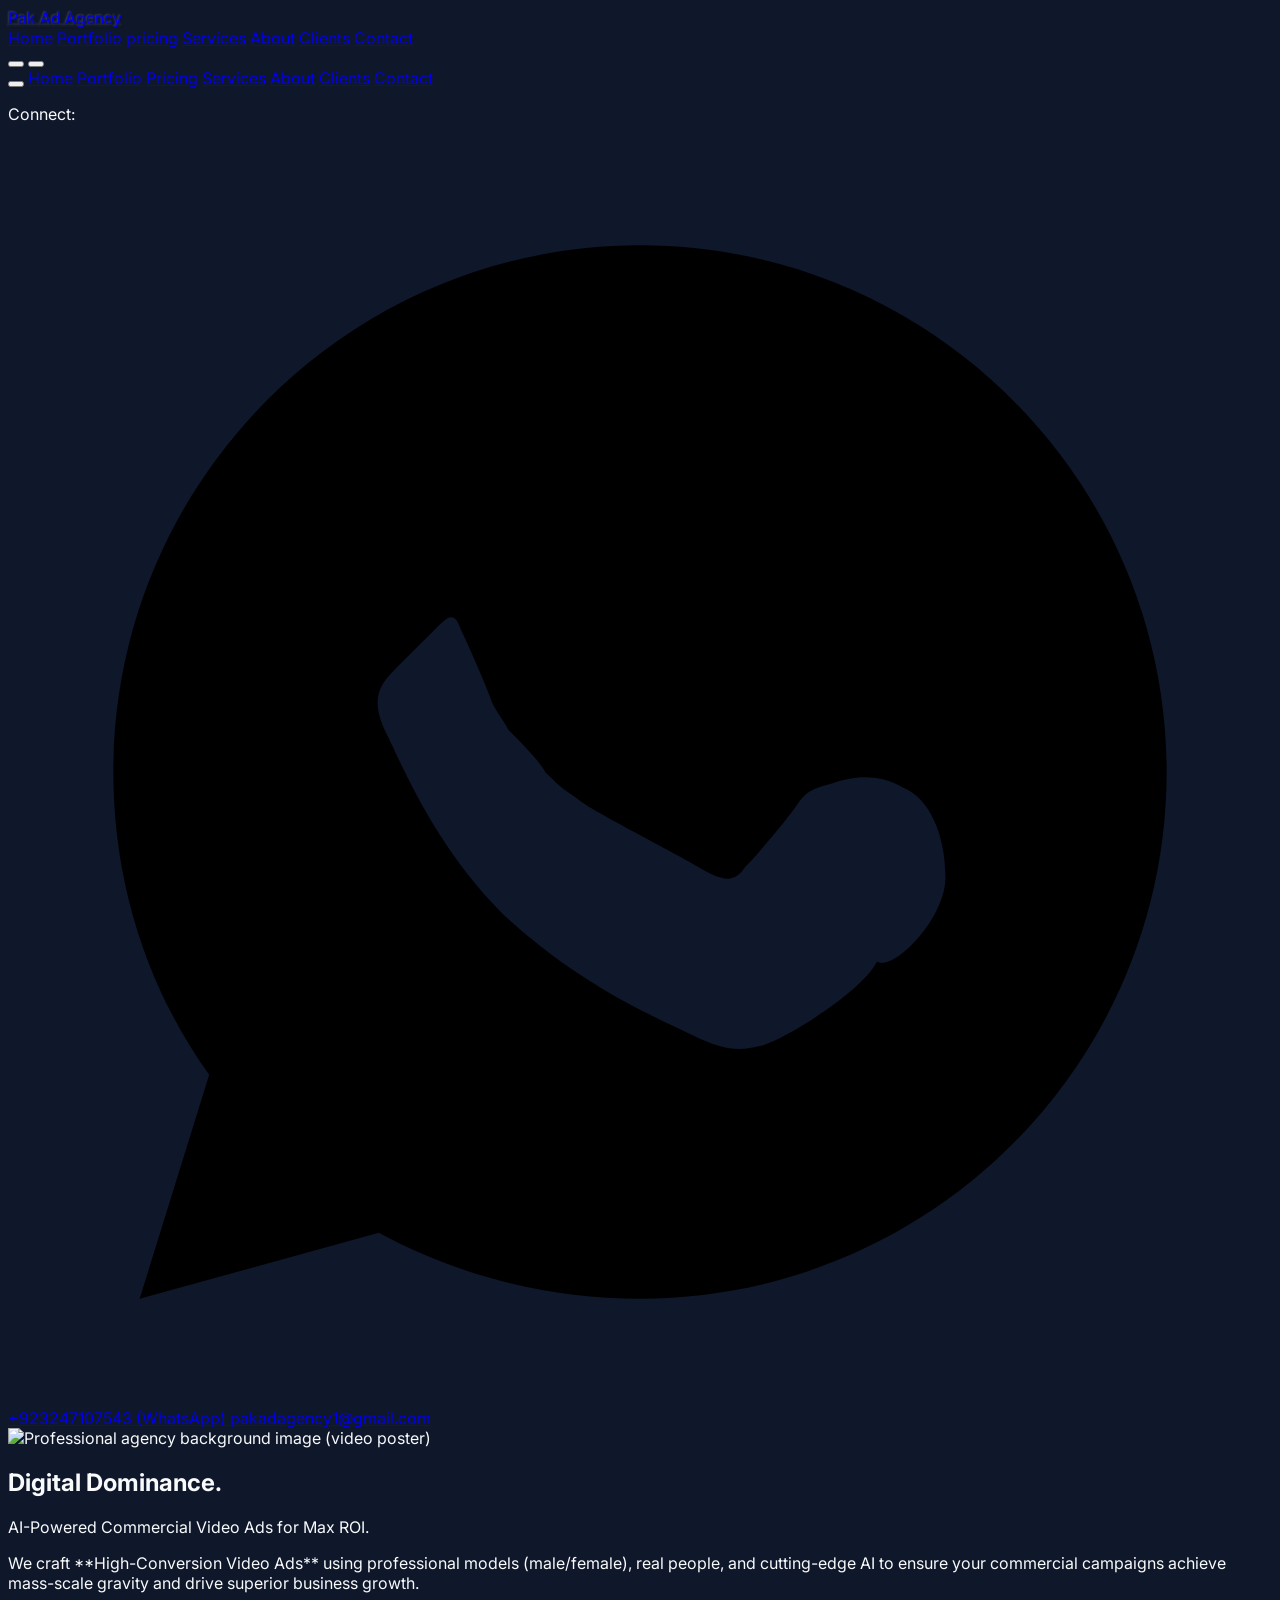
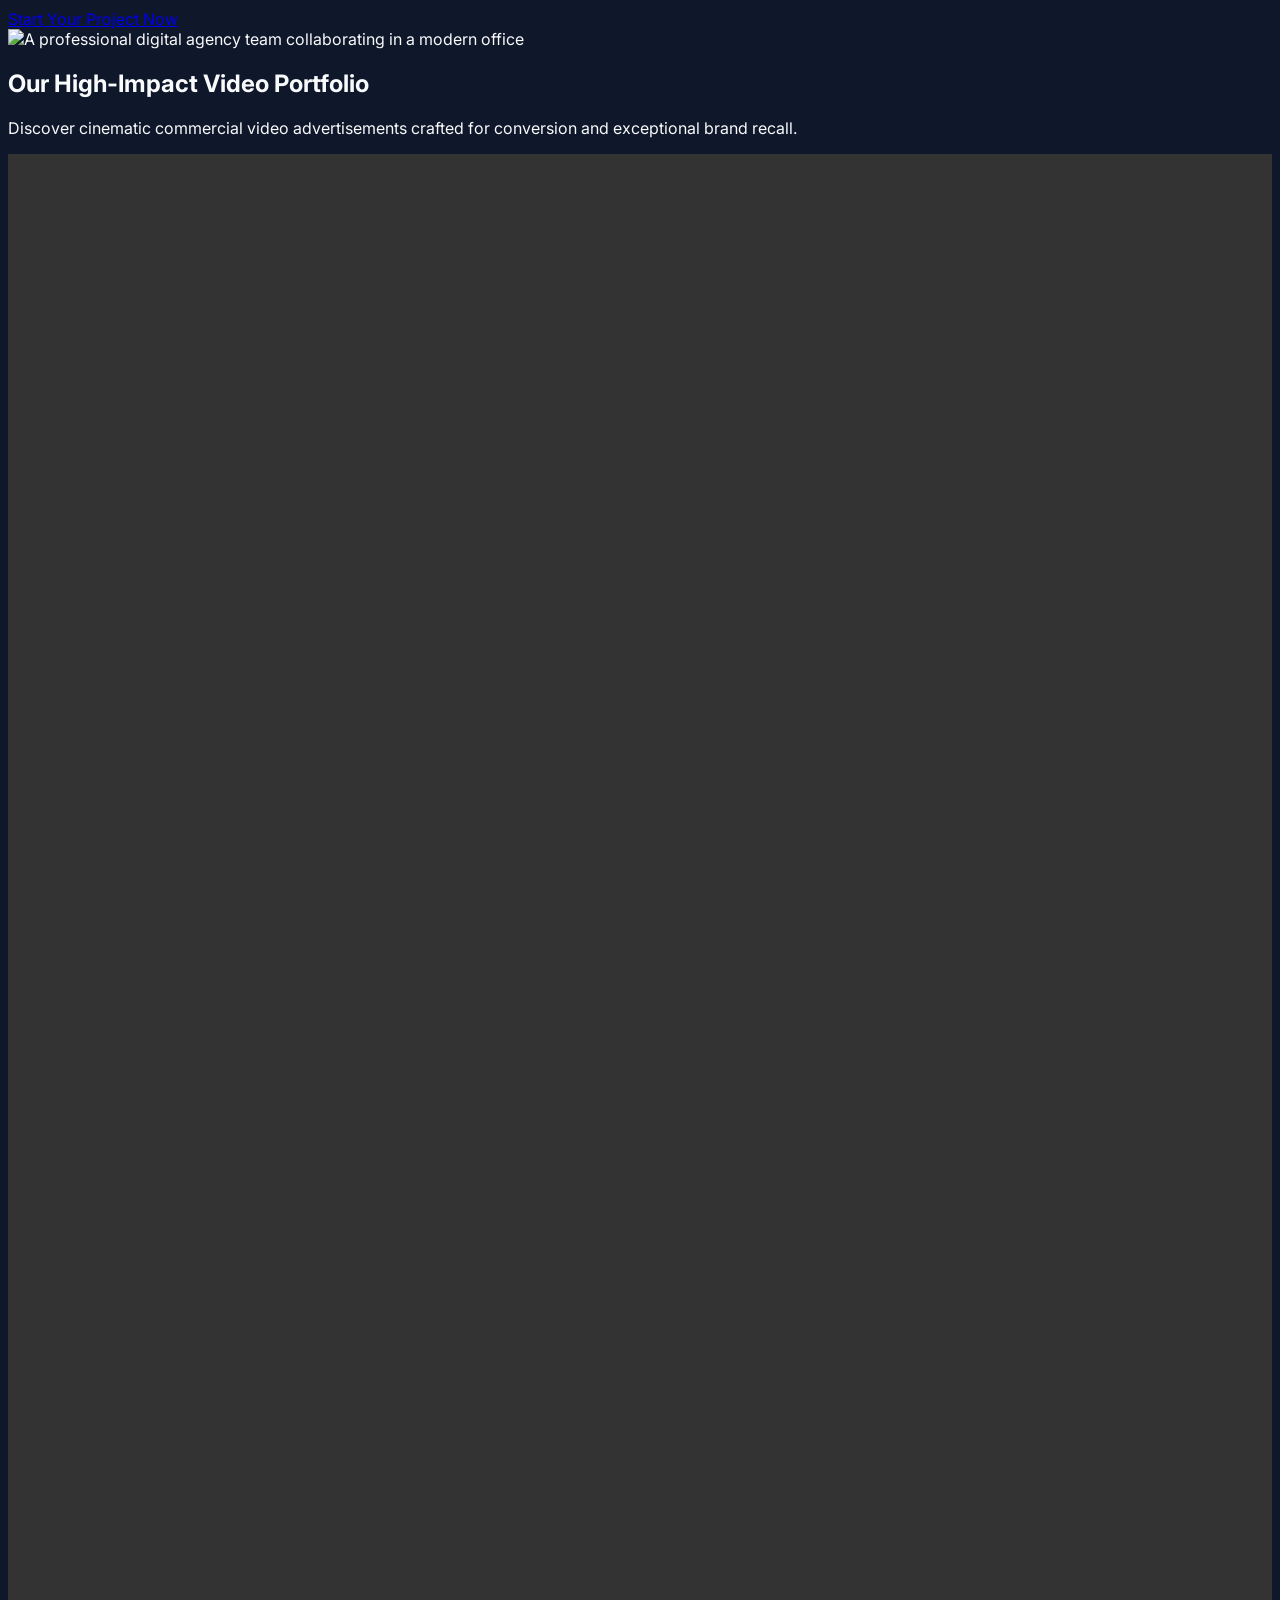
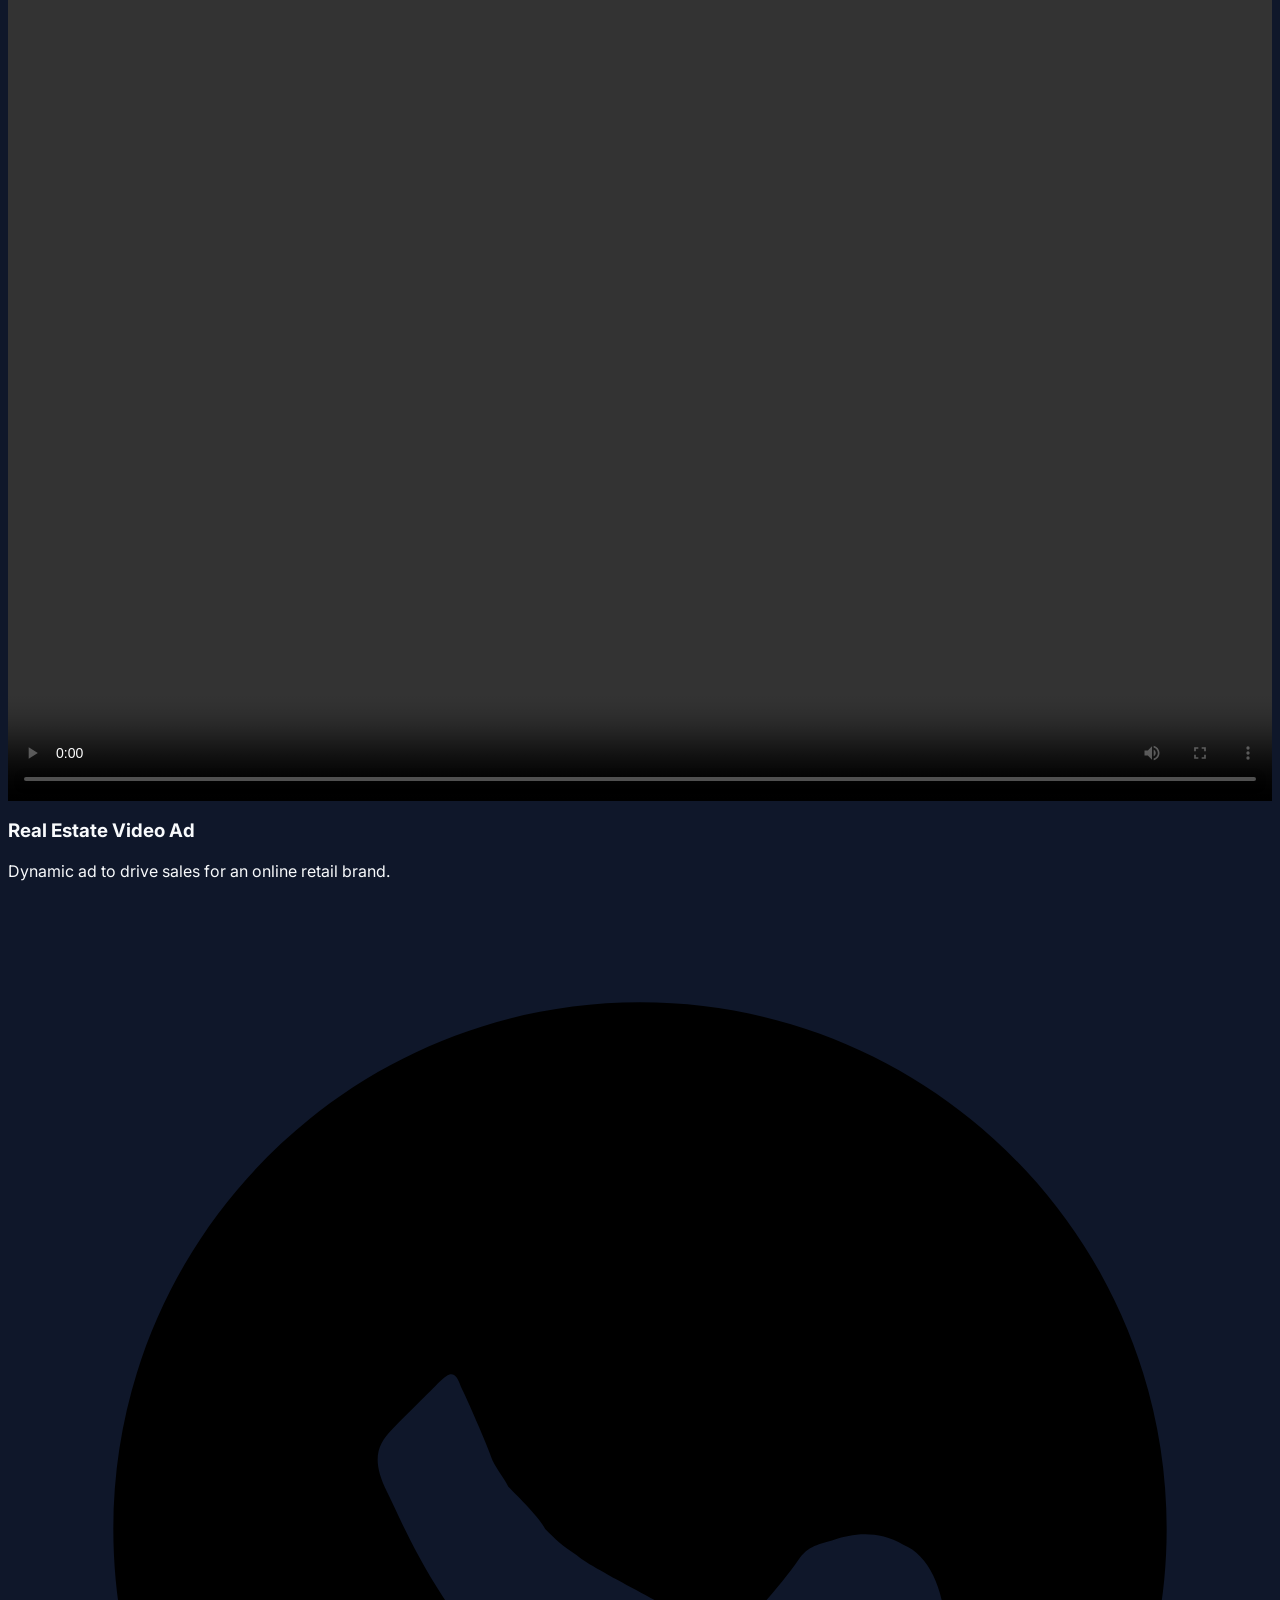
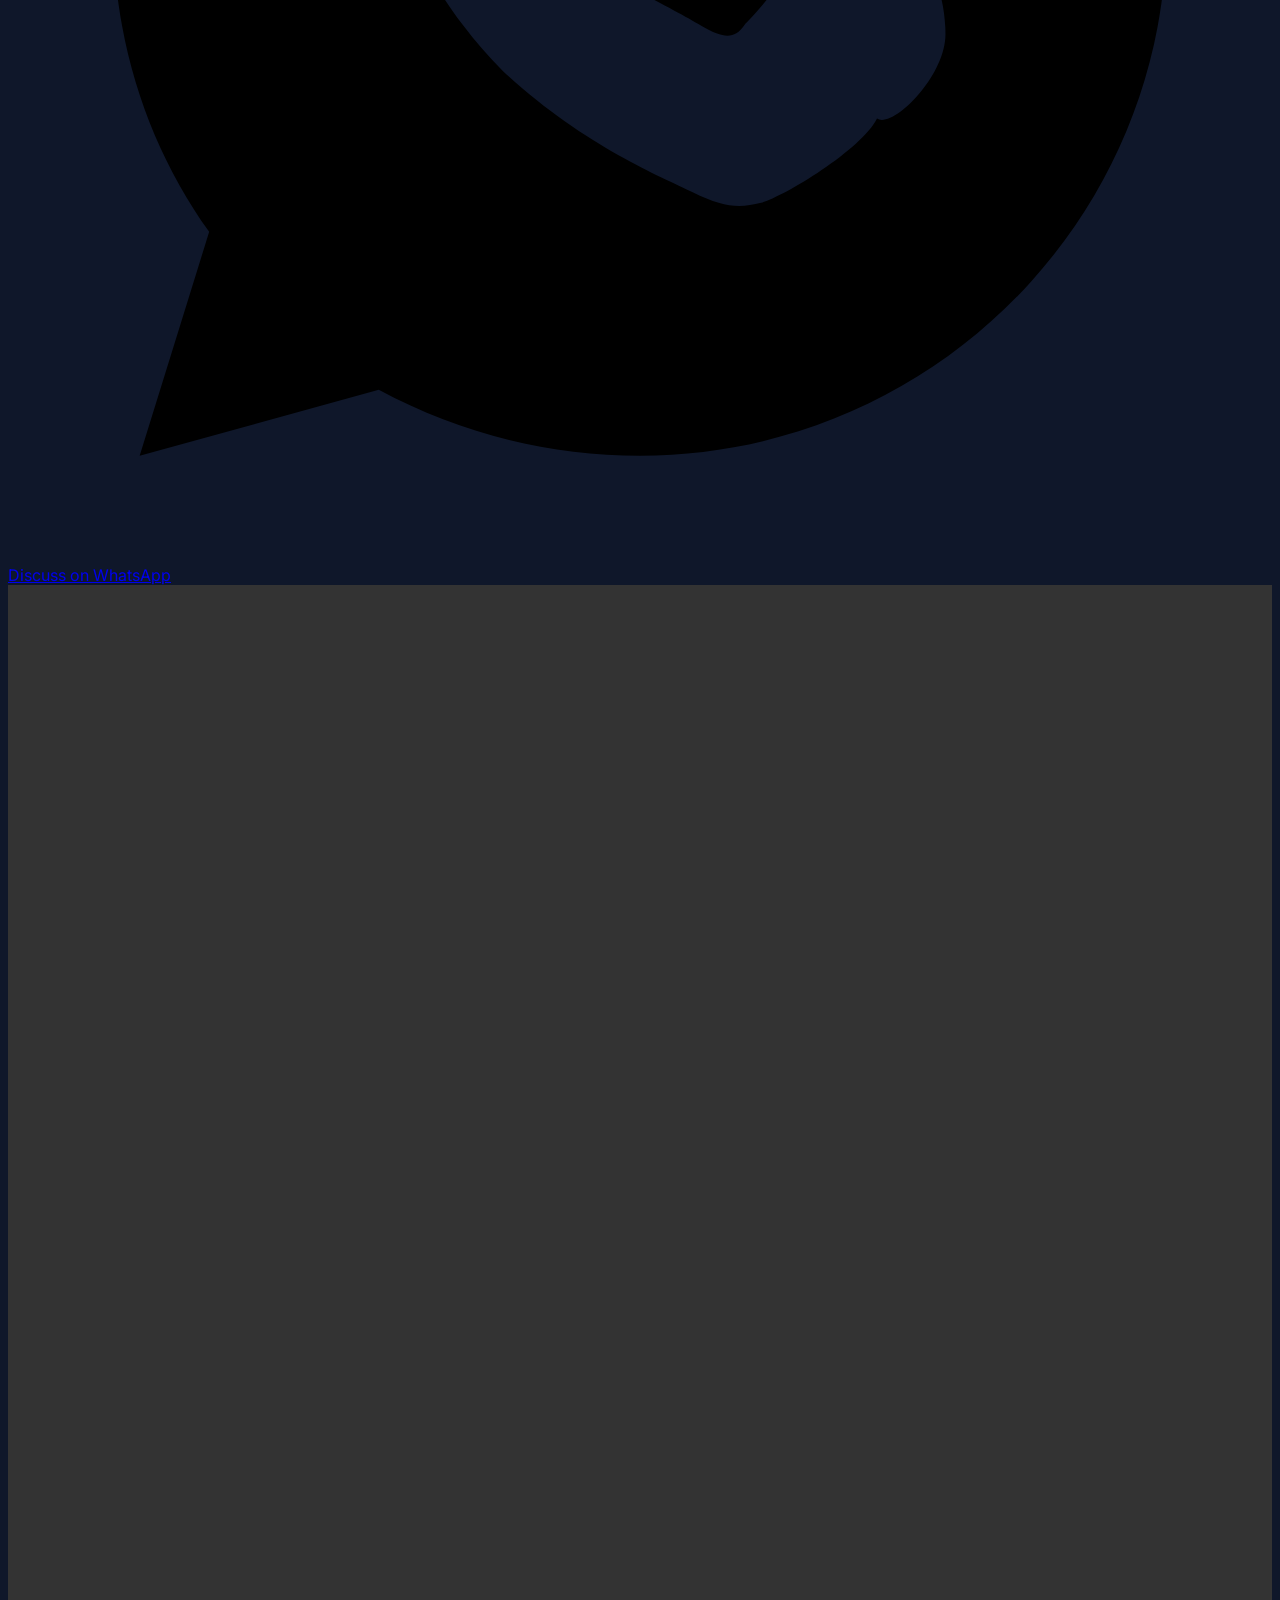
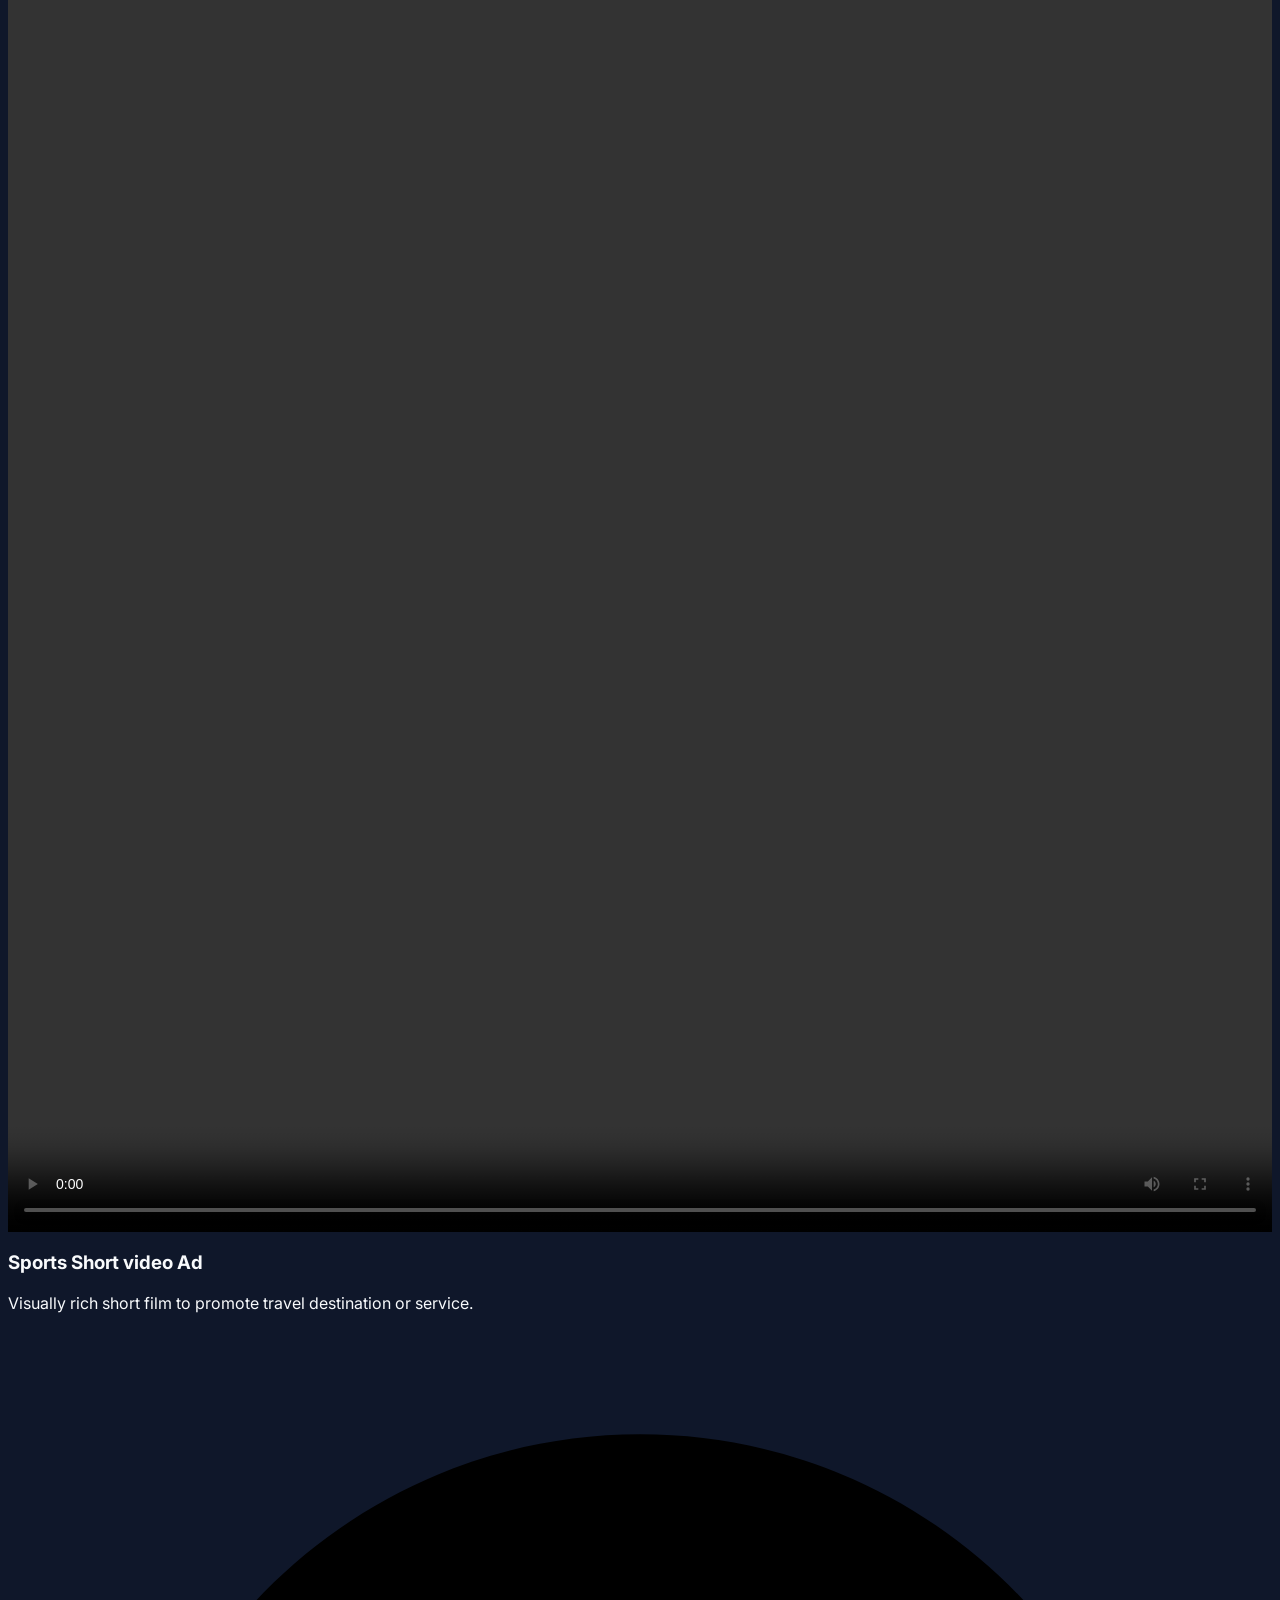
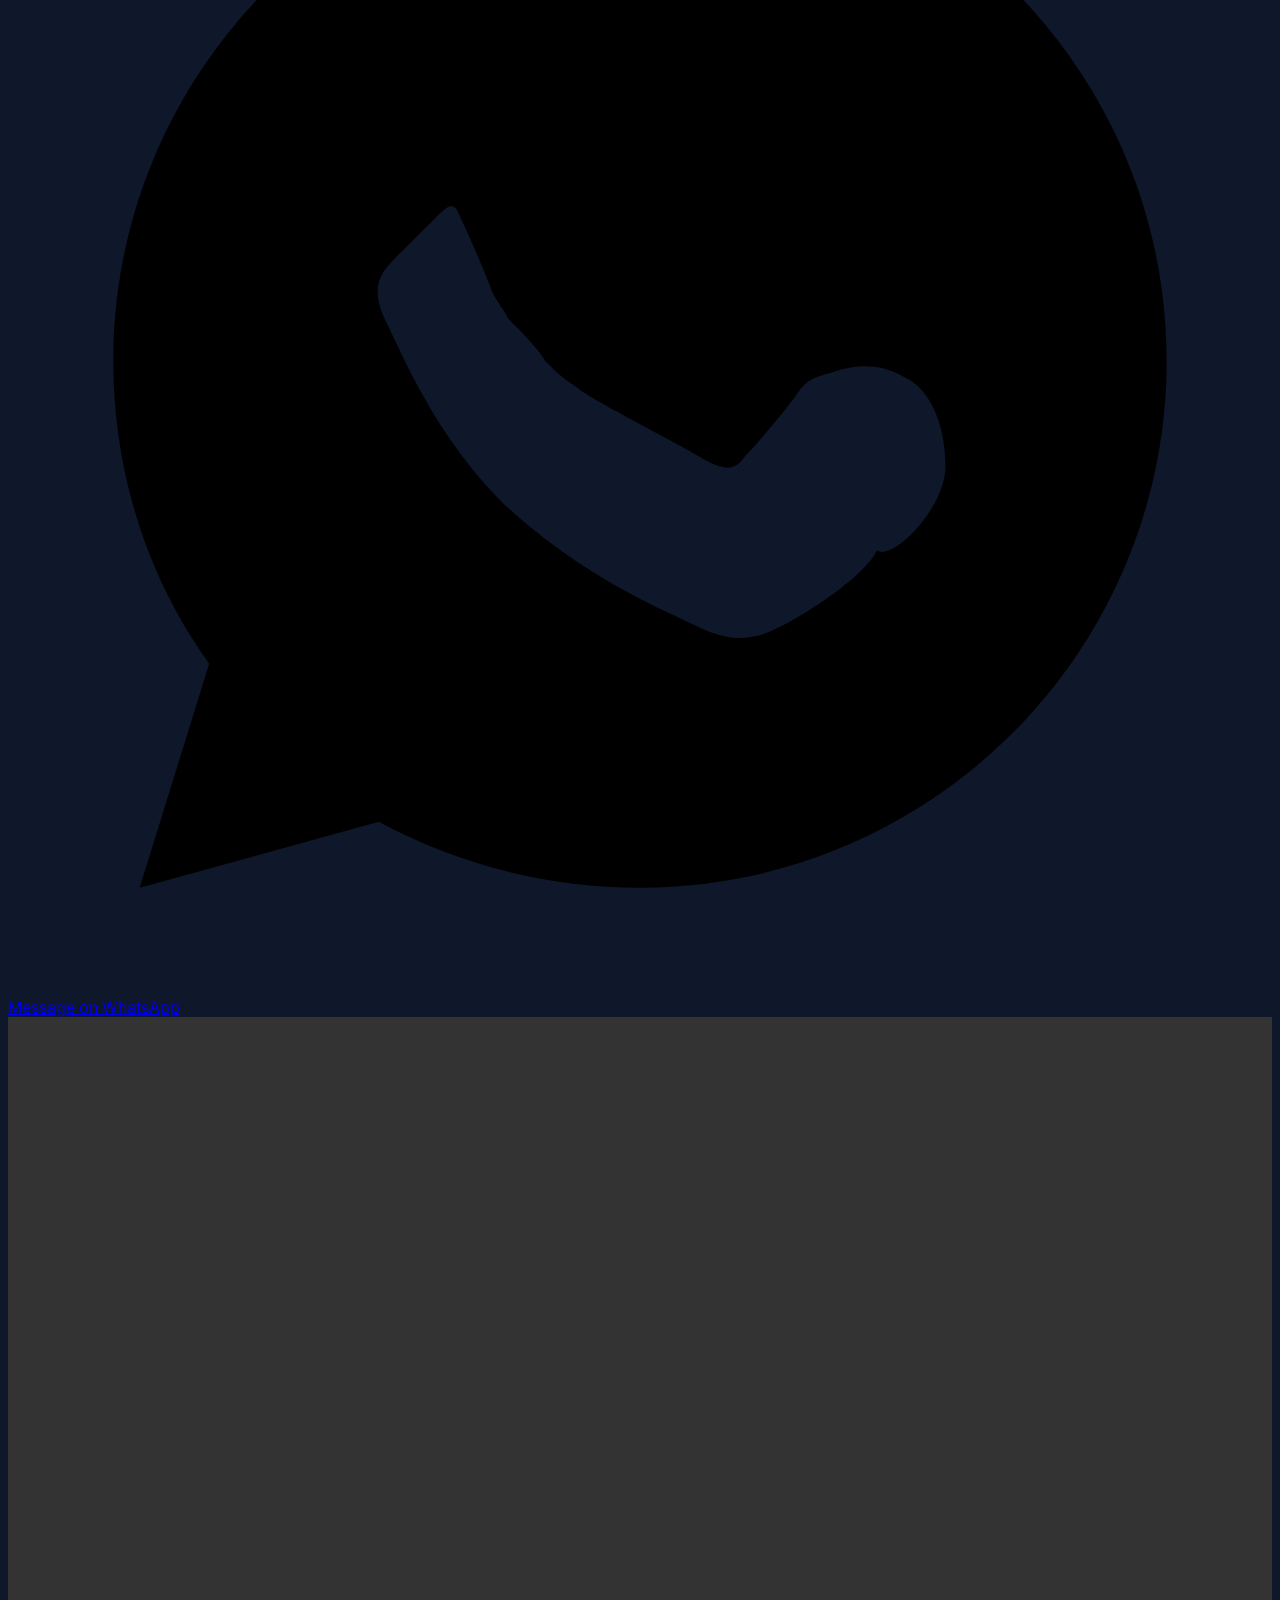
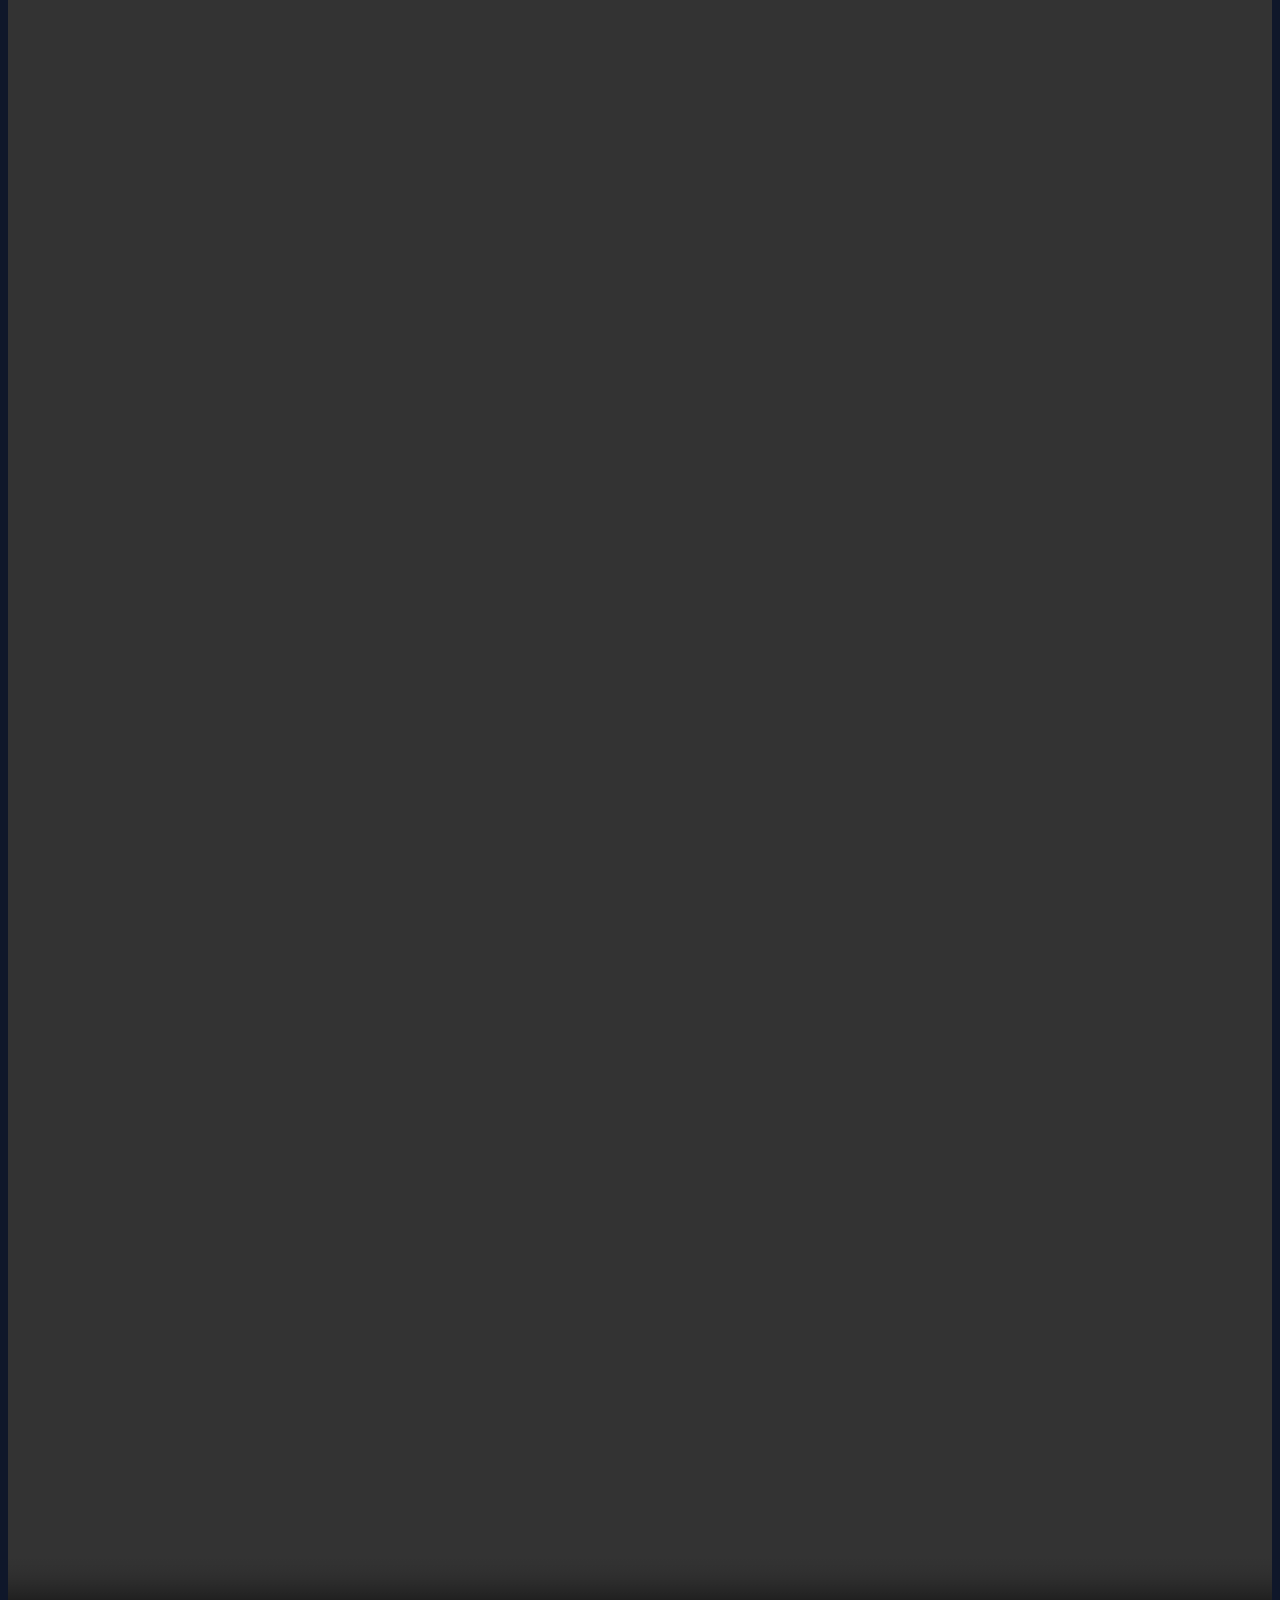
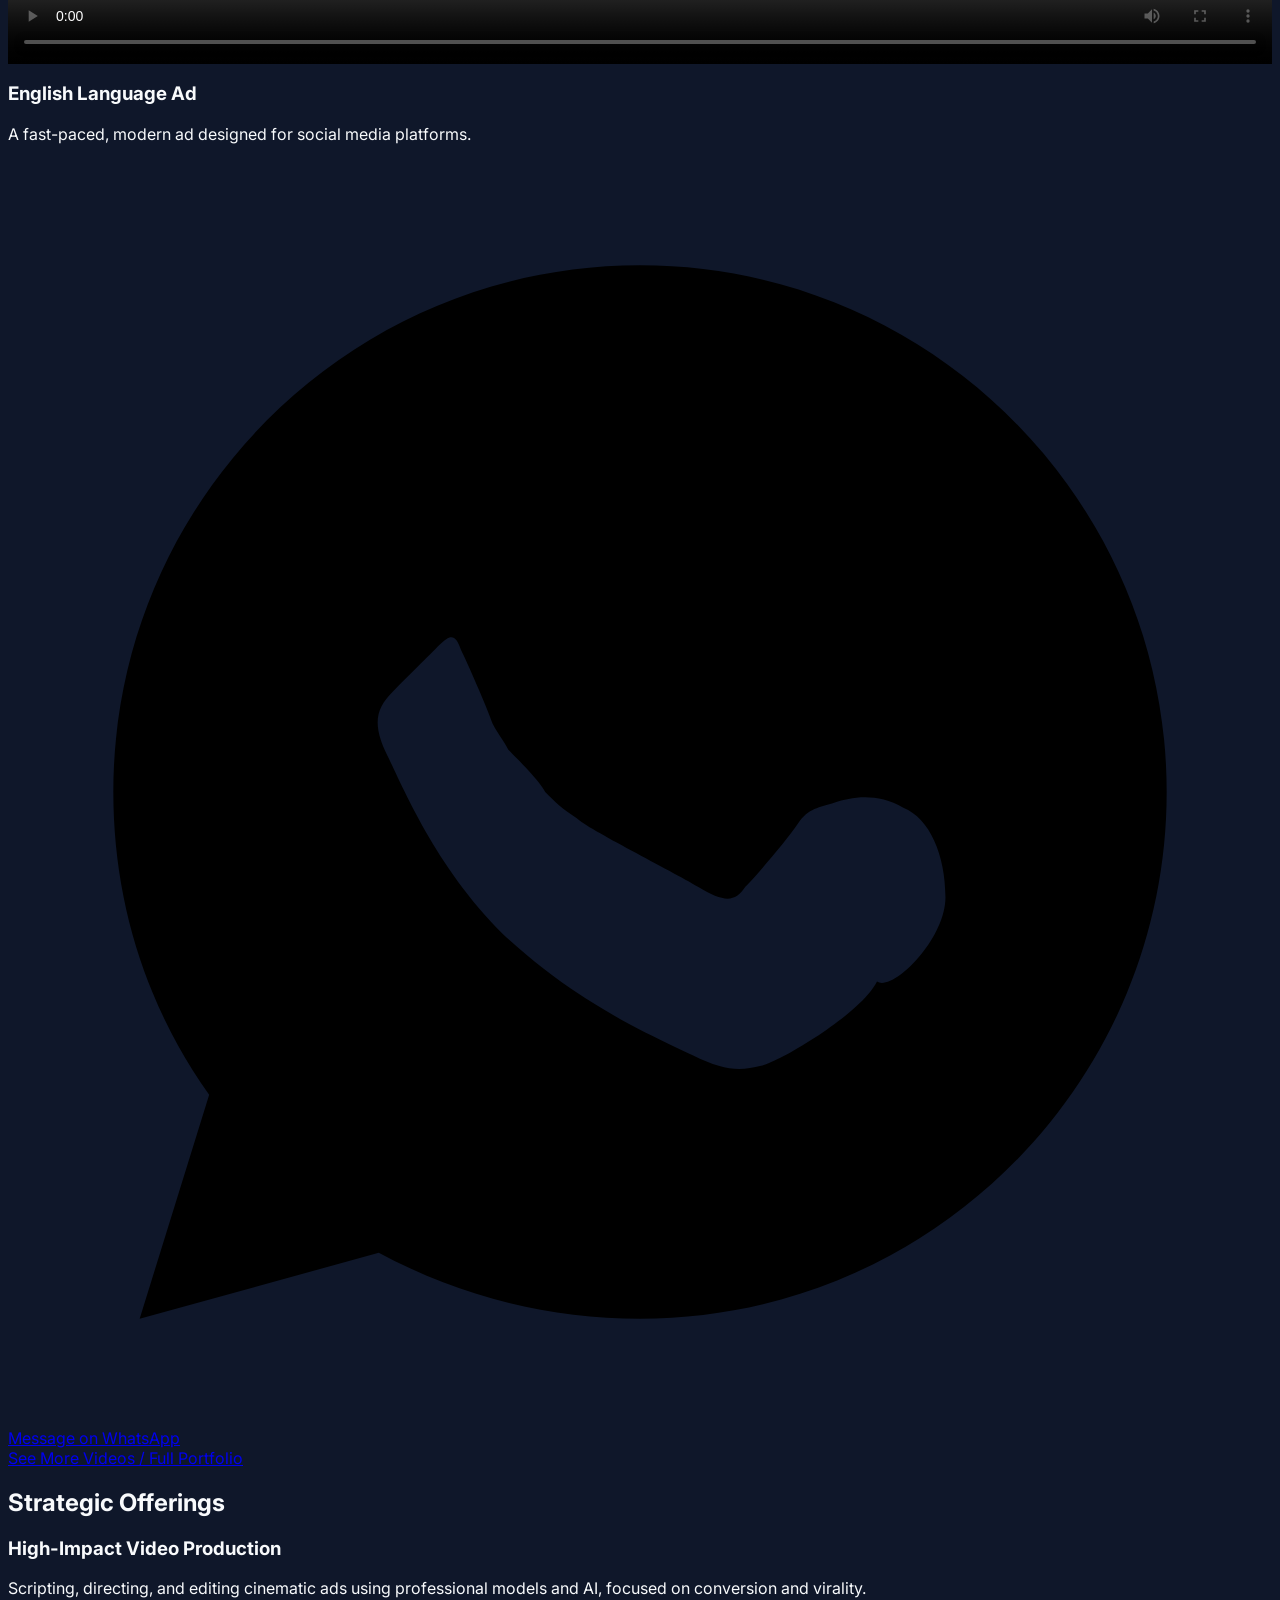
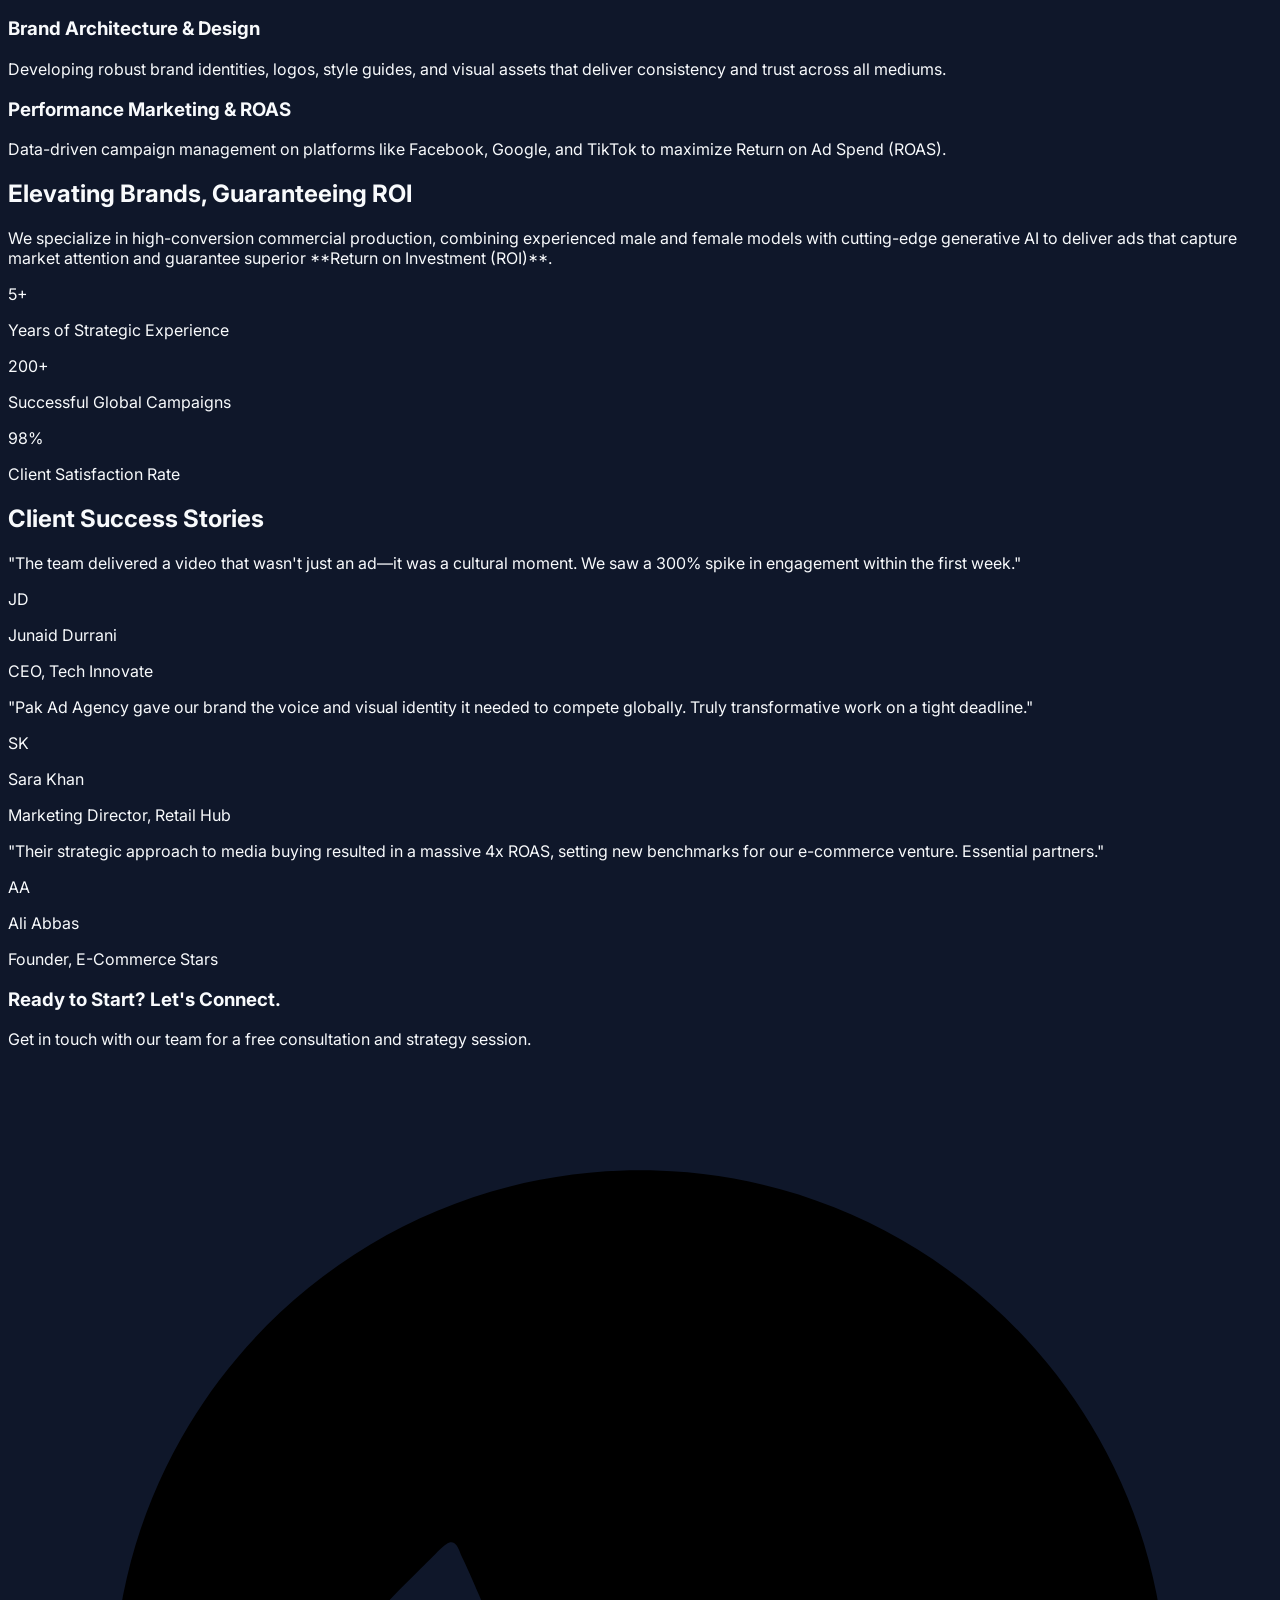
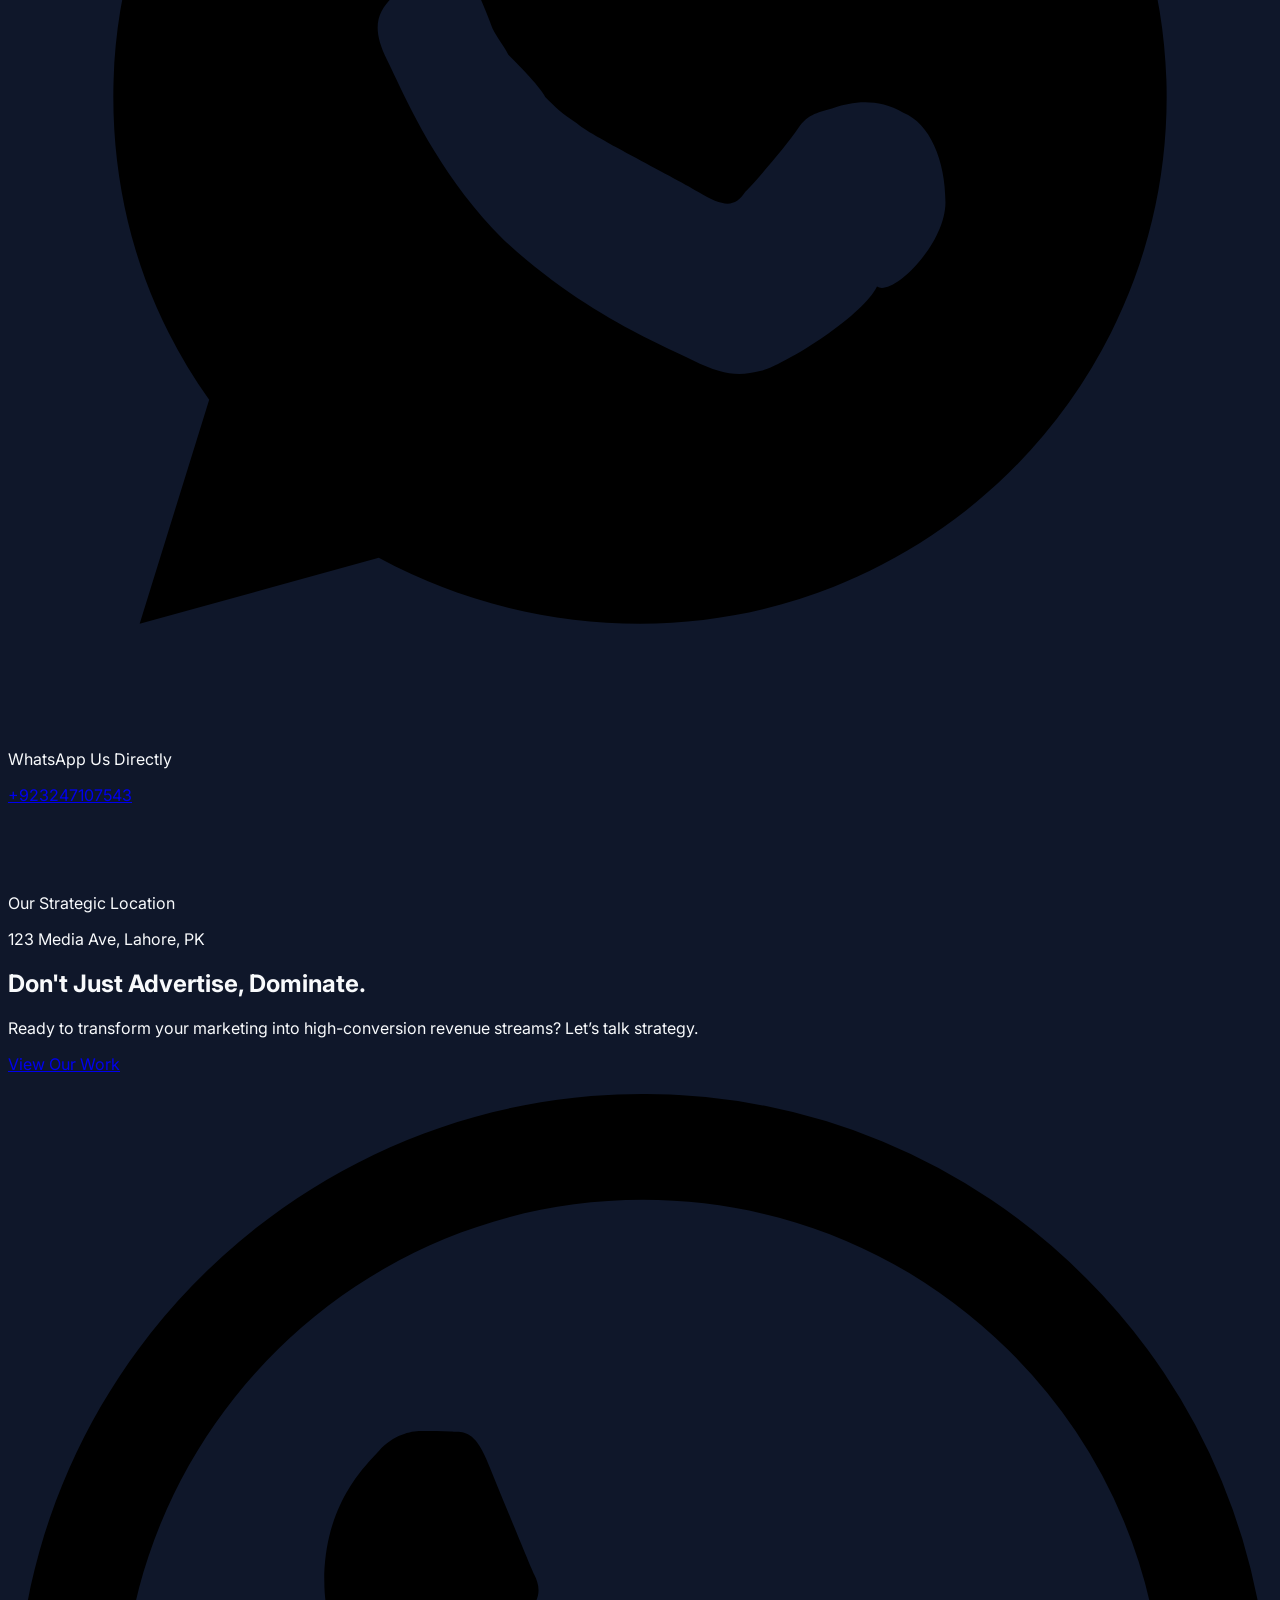
==== commit ec8f27e5: "Refactor: Standardize Site Structure and Fix Theming Refactored the entire site to use a consistent," ====
--- a/index.html
+++ b/index.html
@@ -1,694 +1,438 @@
-<!DOCTYPE html>
-<html lang="en" class="scroll-smooth">
-<head>
-    <meta charset="UTF-8">
-    <meta name="viewport" content="width=device-width, initial-scale=1.0">
-    <title>Pak Ad Agency - AI Video Ads & Digital Marketing</title>
-    
-    <!-- Load Tailwind CSS -->
-    <script src="https://cdn.tailwindcss.com"></script>
-    
-    <!-- Load Lucide Icons -->
-    <script src="https://unpkg.com/lucide@latest"></script>
-    
-    <!-- Load Inter Font -->
-    <link href="https://fonts.googleapis.com/css2?family=Inter:wght0..900&display=swap" rel="stylesheet">
-    <style>
-        :root {
-            /* Primary color: professional accent blue */
-            --color-primary: #3b82f6; /* Blue 500 */
-            --color-accent: #60a5fa; /* Blue 400 */
-        }
-
-        /* Custom Clip-Path for Asymmetrical Image Shape (Applied to the image container) */
-        .clip-diag {
-            clip-path: polygon(0 0, 100% 5%, 100% 95%, 0% 100%);
-        }
-        
-        /* --- Hero Animations (Page Load) --- */
-        
-        /* Keyframes for Scale Up and Fade In (Replaces typing animation for clarity) */
-        @keyframes scaleUp {
-            0% { transform: scale(0.95) translateY(20px); opacity: 0; }
-            100% { transform: scale(1) translateY(0); opacity: 1; }
-        }
-        
-        /* Applied to the main H1 title */
-        .animate-scaleUp-load { 
-            animation: scaleUp 1.2s cubic-bezier(0.25, 0.46, 0.45, 0.94) forwards; 
-            opacity: 0;
-            transform: scale(0.95);
-        }
-
-        /* Keyframes for Fade In Up (used for secondary elements) */
-        @keyframes fadeInUp {
-            0% { transform: translateY(30px); opacity: 0; }
-            100% { transform: translateY(0); opacity: 1; }
-        }
-        
-        /* Applied to P and Button after H1 finishes */
-        .animate-fadeInUp-load { animation: fadeInUp 1.0s cubic-bezier(0.25, 0.46, 0.45, 0.94) forwards; }
-        
-        /* --- Scroll Animations (Scroll-Animated Class) --- */
-
-        /* Scroll Animation Observers */
-        .scroll-animated {
-            opacity: 0;
-            transform: translateY(25px);
-            transition: opacity 0.8s cubic-bezier(0.19, 1, 0.22, 1), transform 0.8s cubic-bezier(0.19, 1, 0.22, 1);
-        }
-        .scroll-animated.is-visible {
-            opacity: 1;
-            transform: translateY(0);
-        }
-        /* Delay classes for staggered effect */
-        .animate-delay-200 { transition-delay: 0.2s; }
-        .animate-delay-400 { transition-delay: 0.4s; }
-        .animate-delay-600 { transition-delay: 0.6s; }
-        .animate-delay-800 { transition-delay: 0.8s; }
-
-        /* General styles */
-        body {
-            font-family: 'Inter', sans-serif;
-            transition: background-color 0.3s, color 0.3s;
-        }
-        .dark body {
-            background-color: #0f172a; /* Slate 900 */
-            color: #f8fafc; /* Slate 50 */
-        }
-
-        /* Style for the video player container for aspect ratio consistency (9:16 portrait) */
-        .video-container {
-            position: relative;
-            width: 100%;
-            padding-top: 177.77%; /* 9:16 aspect ratio */
-        }
-        .video-container video {
-            position: absolute;
-            top: 0;
-            left: 0;
-            width: 100%;
-            height: 100%;
-            object-fit: cover;
-        }
-    </style>
-    <script>
-        tailwind.config = {
-            darkMode: 'class',
-            theme: {
-                extend: {
-                    colors: {
-                        'primary': 'var(--color-primary)',
-                        'accent': 'var(--color-accent)',
-                        'whatsapp': '#25D366',
-                    },
-                    boxShadow: {
-                        'wa-pulse': '0 0 0 0 rgba(37, 211, 102, 0.7)',
-                    }
-                }
-            }
-        }
-    </script>
-</head>
-<body class="bg-white text-gray-900 min-h-screen">
-
-    <!-- Header / Navigation Bar -->
-    <header class="sticky top-0 z-50 bg-white/90 dark:bg-gray-900/90 backdrop-blur-sm shadow-md dark:shadow-xl dark:shadow-gray-900/50 transition-colors duration-300">
-        <div class="max-w-7xl mx-auto px-4 sm:px-6 lg:px-8 py-4 flex justify-between items-center">
-            
-            <!-- Logo: Added shadow for better visibility in both modes -->
-            <a href="#" class="text-xl sm:text-2xl font-extrabold text-primary tracking-tight"
-               style="text-shadow: 1px 1px 2px rgba(0,0,0,0.2), -1px -1px 2px rgba(255,255,255,0.2);">
-                Pak Ad Agency
-            </a>
-            
-            <!-- Desktop Navigation -->
-            <nav class="hidden md:flex space-x-1">
-                <a href="index.html" class="p-2 px-4 rounded-lg text-gray-600 dark:text-gray-300 hover:bg-gray-100 dark:hover:bg-gray-800 hover:text-accent transition duration-300 font-semibold">Home</a>
-                <a href="Portfolio.html" class="p-2 px-4 rounded-lg text-gray-600 dark:text-gray-300 hover:bg-gray-100 dark:hover:bg-gray-800 hover:text-accent transition duration-300 font-semibold">Portfolio</a>
-                <a href="pricing_page.html" class="p-2 px-4 rounded-lg text-gray-600 dark:text-gray-300 hover:bg-gray-100 dark:hover:bg-gray-800 hover:text-accent transition duration-300 font-semibold">pricing</a>
-                <a href="services.html" class="p-2 px-4 rounded-lg text-gray-600 dark:text-gray-300 hover:bg-gray-100 dark:hover:bg-gray-800 hover:text-accent transition duration-300 font-semibold">Services</a>
-                <a href="about.html" class="p-2 px-4 rounded-lg text-gray-600 dark:text-gray-300 hover:bg-gray-100 dark:hover:bg-gray-800 hover:text-accent transition duration-300 font-semibold">About</a>
-                <a href="Clients.html" class="p-2 px-4 rounded-lg text-gray-600 dark:text-gray-300 hover:bg-gray-100 dark:hover:bg-gray-800 hover:text-accent transition duration-300 font-semibold">Clients</a>
-                <a href="Contact.html" class="p-2 px-4 rounded-lg text-gray-600 dark:text-gray-300 hover:bg-gray-100 dark:hover:bg-gray-800 hover:text-accent transition duration-300 font-semibold">Contact</a>
-            </nav>
-            
-            <!-- Theme Toggle & Mobile Menu Button -->
-            <div class="flex items-center space-x-2">
-                 <!-- Theme Toggle Button -->
-                <button id="themeToggle" class="p-2 rounded-full hover:bg-gray-100 dark:hover:bg-gray-800 transition">
-                    <i data-lucide="sun" class="w-6 h-6 text-yellow-500 dark:text-gray-300 dark:hidden"></i>
-                    <i data-lucide="moon" class="w-6 h-6 text-primary hidden dark:inline"></i>
-                </button>
-                <!-- Mobile Menu Toggle Button -->
-                <button id="menuToggle" class="p-2 rounded-full hover:bg-gray-100 dark:hover:bg-gray-800 transition md:hidden">
-                    <i data-lucide="menu" class="w-6 h-6 text-gray-900 dark:text-white"></i>
-                </button>
-            </div>
-        </div>
-    </header>
-    
-    <!-- Mobile Menu Overlay (Hidden by default) -->
-    <div id="mobileMenu" class="fixed top-0 right-0 h-full w-64 bg-white dark:bg-gray-900 shadow-2xl z-[60] p-6 pt-20 flex-col space-y-4 md:hidden hidden">
-        <button id="closeMenu" class="absolute top-4 right-4 p-2 rounded-full hover:bg-gray-100 dark:hover:bg-gray-800 transition">
-            <i data-lucide="x" class="w-6 h-6 text-gray-900 dark:text-white"></i>
-        </button>
-        <a href="index.html" class="p-2 px-4 rounded-lg text-gray-600 dark:text-gray-300 hover:bg-gray-100 dark:hover:bg-gray-800 hover:text-accent transition duration-300 font-semibold">Home</a>
-        <a href="Portfolio.html" class="p-2 px-4 rounded-lg text-gray-600 dark:text-gray-300 hover:bg-gray-100 dark:hover:bg-gray-800 hover:text-accent transition duration-300 font-semibold">Portfolio</a>
-        <a href="pricing_page.html" class="p-2 px-4 rounded-lg text-gray-600 dark:text-gray-300 hover:bg-gray-100 dark:hover:bg-gray-800 hover:text-accent transition duration-300 font-semibold">Pricing</a>
-        <a href="services.html" class="p-2 px-4 rounded-lg text-gray-600 dark:text-gray-300 hover:bg-gray-100 dark:hover:bg-gray-800 hover:text-accent transition duration-300 font-semibold">Services</a>
-        <a href="about.html" class="p-2 px-4 rounded-lg text-gray-600 dark:text-gray-300 hover:bg-gray-100 dark:hover:bg-gray-800 hover:text-accent transition duration-300 font-semibold">About</a>
-        <a href="Clients.html" class="p-2 px-4 rounded-lg text-gray-600 dark:text-gray-300 hover:bg-gray-100 dark:hover:bg-gray-800 hover:text-accent transition duration-300 font-semibold">Clients</a>
-        <a href="Contact.html" class="p-2 px-4 rounded-lg text-gray-600 dark:text-gray-300 hover:bg-gray-100 dark:hover:bg-gray-800 hover:text-accent transition duration-300 font-semibold">Contact</a>
-        
-        <!-- Contact details in Mobile Menu -->
-        <div class="pt-4 border-t dark:border-gray-700 border-gray-200 mt-4">
-            <p class="text-sm dark:text-gray-500 text-gray-400 mb-2">Connect:</p>
-            <a href="https://wa.me/923247107543" target="_blank" class="flex items-center text-sm dark:text-gray-300 text-gray-700 hover:text-primary transition">
-                 <!-- UPDATED: Stylized WhatsApp Icon for mobile menu -->
-                <svg class="w-4 h-4 mr-2 fill-[#25D366]" viewBox="0 0 24 24">
-                    <path d="M12 2C6.48 2 2 6.48 2 12C2 14.16 2.67 16.14 3.82 17.75L2.5 22L7.04 20.75C8.58 21.58 10.28 22 12 22C17.52 22 22 17.52 22 12C22 6.48 17.52 2 12 2ZM16.5 15.6C16.2 16.2 14.7 17.1 14.3 17.2C13.9 17.3 13.6 17.3 13 17C12.4 16.7 10.9 16.1 9.4 14.7C8.1 13.4 7.5 11.9 7.2 11.3C6.9 10.7 7 10.4 7.3 10.1C7.6 9.8 8 9.4 8.2 9.2C8.4 9 8.5 9 8.6 9.3C8.7 9.5 9.1 10.4 9.2 10.7C9.3 10.9 9.4 11 9.5 11.2C9.7 11.4 10.1 11.8 10.2 12C10.4 12.2 10.5 12.3 10.8 12.5C11 12.7 12.6 13.5 13.1 13.8C13.6 14.1 13.8 14.1 14 13.8C14.2 13.6 14.8 12.9 15 12.6C15.2 12.3 15.4 12.3 15.7 12.2C16 12.1 16.5 12 17 12.3C17.5 12.5 17.8 13.2 17.8 14C17.8 14.8 16.8 15.8 16.5 15.6Z"/>
-                </svg>
-                +923247107543 (WhatsApp)
-            </a>
-            <a href="mailto:pakadagency1@gmail.com" class="flex items-center text-sm dark:text-gray-300 text-gray-700 hover:text-primary transition mt-1">
-                 <i data-lucide="mail" class="w-4 h-4 mr-2"></i> pakadagency1@gmail.com
-            </a>
-        </div>
-    </div>
-
-
-    <main>
-        <!-- Hero Section (Title Animation Updated for Clarity) -->
-        <section id="hero" class="relative overflow-hidden pt-16 pb-16 md:pt-40 md:pb-40 min-h-[90vh] flex items-center dark:text-white text-gray-900 dark:bg-gray-900 bg-gray-50 transition-colors duration-300">
-            
-            <!-- Background Image & Overlay -->
-            <div class="absolute inset-0 z-0">
-                <img src="https://www.theladders.com/wp-content/uploads/teamwork_190415-800x450.jpg" 
-                     alt="Professional agency background image (video poster)"
-                     class="w-full h-full object-cover filter blur-sm opacity-30 transition duration-300 dark:opacity-30"
-                     onerror="this.onerror=null;this.src='https://placehold.co/1920x1080/0f172a/ffffff?text=Creative+Workspace+Fallback';"
-                >
-                <div class="absolute inset-0 dark:bg-gradient-to-t dark:from-gray-900 dark:via-gray-900/40 dark:to-gray-900/60"></div>
-            </div>
-            
-            <div class="max-w-7xl mx-auto px-4 sm:px-6 lg:px-8 w-full relative z-10">
-                <div class="md:flex md:space-x-16 items-center">
-
-                    <!-- Text Content (Animation Applied) -->
-                    <div class="md:w-5/12 text-center md:text-left space-y-4 sm:space-y-6">
-                        
-                        <!-- Main Animated Title (ScaleUp effect for high visibility) -->
-                        <h1 class="text-5xl sm:text-6xl lg:text-8xl font-extrabold dark:text-white text-gray-900 leading-tight tracking-tight mx-auto md:mx-0 inline-block animate-scaleUp-load">
-                            Digital <span class="text-accent">Dominance.</span>
-                        </h1>
-
-                        <!-- Secondary Animated Tagline (fade-in after delay) -->
-                        <p class="text-xl sm:text-3xl font-light text-primary animate-fadeInUp-load opacity-0" style="animation-delay: 1.5s;">
-                            AI-Powered Commercial Video Ads for Max ROI.
-                        </p>
-
-                        <!-- Description (fade-in after delay) -->
-                        <p class="text-base sm:text-lg dark:text-gray-300 text-gray-600 max-w-xl md:max-w-none mx-auto animate-fadeInUp-load opacity-0" style="animation-delay: 2.0s;">
-                            We craft **High-Conversion Video Ads** using professional models (male/female), real people, and cutting-edge AI to ensure your commercial campaigns achieve mass-scale gravity and drive superior business growth.
-                        </p>
-
-                        <!-- Call to Action Button (links to portfolio) -->
-                        <a href="Portfolio.html" class="inline-block px-8 py-3 sm:px-10 sm:py-4 text-base sm:text-lg font-bold rounded-xl bg-primary text-white shadow-xl shadow-primary/40 hover:bg-blue-600 transition duration-300 transform hover:scale-[1.02] active:scale-95 animate-fadeInUp-load opacity-0" style="animation-delay: 2.5s;">
-                            Start Your Project Now
-                        </a>
-                    </div>
-                    
-                    <!-- Image Placeholder (Scroll Animation) -->
-                    <div class="md:w-7/12 mt-12 md:mt-0 scroll-animated">
-                        <div class="relative overflow-hidden rounded-3xl shadow-2xl dark:shadow-gray-700/50 shadow-gray-300/50 clip-diag dark:bg-gray-800 bg-gray-100 aspect-[3/2] border-4 dark:border-gray-700 border-gray-200">
-                            
-                            <!-- Placeholder image for visual effect -->
-                            <img src="https://www.theladders.com/wp-content/uploads/teamwork_190415-800x450.jpg"
-                                 alt="A professional digital agency team collaborating in a modern office"
-                                 class="w-full h-full object-cover transition duration-500 hover:scale-105"
-                                 onerror="this.onerror=null;this.src='https://placehold.co/900x600/0f172a/ffffff?text=Team+Working+Fallback';"
-                            >
-                        </div>
-                    </div>
-                </div>
-            </div>
-            
-            <!-- Scroll Indicator -->
-            <div class="absolute bottom-5 left-1/2 -translate-x-1/2 z-10 hidden sm:hidden md:block animate-fadeInUp-load opacity-0" style="animation-delay: 3.0s;">
-                <i data-lucide="chevrons-down" class="w-8 h-8 text-primary animate-bounce"></i>
-            </div>
-        </section>
-        
-        <!-- Portfolio Section -->
-        <section id="portfolio" class="py-16 md:py-24 dark:bg-gray-800 bg-gray-100 transition-colors duration-300 border-t dark:border-gray-700 border-gray-200">
-            <div class="max-w-7xl mx-auto px-4 sm:px-6 lg:px-8">
-                <h2 class="text-3xl sm:text-4xl font-extrabold text-center mb-4 dark:text-white text-gray-900 scroll-animated">
-                    Our High-Impact Video Portfolio
-                </h2>
-                <p class="text-lg text-center dark:text-gray-400 text-gray-600 mb-12 md:mb-16 max-w-4xl mx-auto scroll-animated animate-delay-200">
-                    Discover cinematic commercial video advertisements crafted for conversion and exceptional brand recall.
-                </p>
-
-                <!-- Video Gallery (Scroll Animations Applied) -->
-                <div class="grid grid-cols-1 sm:grid-cols-2 lg:grid-cols-3 gap-8 md:gap-10">
-                    
-                    <!-- Video Card 1 -->
-                    <div class="portfolio-card dark:bg-gray-900 bg-white p-3 rounded-2xl shadow-xl dark:shadow-2xl transition duration-500 scroll-animated animate-delay-200">
-                        
-                        <!-- Video Player (No poster attribute, uses first frame as thumbnail) -->
-                        <div class="video-container rounded-xl overflow-hidden mb-4 border border-gray-200 dark:border-gray-700">
-                             <video controls class="w-full h-full" preload="metadata">
-                                   
-                                 <source src="https://res.cloudinary.com/dpamzvcxg/video/upload/v1761999971/Lahore_Organic_Farms_finl1_x5gnwj.mp4">
-                                 
-                                 Your browser does not support the video tag.
-                             </video>
-                        </div>
-                        
-                        <div class="p-2">
-                            <h3 id="video-title-1" class="text-lg font-semibold dark:text-white text-gray-900 mb-2"> Real Estate  Video Ad</h3>
-                            <p class="text-sm dark:text-gray-400 text-gray-600 mb-4">
-                                Dynamic ad to drive sales for an online retail brand.
-                            </p>
-                            
-                            <!-- UPDATED: WhatsApp Button with stylized logo -->
-                            <a href="#" 
-                               onclick="sendWhatsAppMessage('E-Commerce Brand Video Ad')"
-                               class="whatsapp-btn flex items-center justify-center space-x-2 w-full py-2 rounded-full bg-[#25D366] text-white font-bold text-sm shadow-md shadow-green-500/30 hover:bg-[#128C7E] transition duration-300 transform hover:scale-[1.01]"
-                               target="_blank"
-                            >
-                                <svg class="w-5 h-5 fill-white" viewBox="0 0 24 24">
-                                    <path d="M12 2C6.48 2 2 6.48 2 12C2 14.16 2.67 16.14 3.82 17.75L2.5 22L7.04 20.75C8.58 21.58 10.28 22 12 22C17.52 22 22 17.52 22 12C22 6.48 17.52 2 12 2ZM16.5 15.6C16.2 16.2 14.7 17.1 14.3 17.2C13.9 17.3 13.6 17.3 13 17C12.4 16.7 10.9 16.1 9.4 14.7C8.1 13.4 7.5 11.9 7.2 11.3C6.9 10.7 7 10.4 7.3 10.1C7.6 9.8 8 9.4 8.2 9.2C8.4 9 8.5 9 8.6 9.3C8.7 9.5 9.1 10.4 9.2 10.7C9.3 10.9 9.4 11 9.5 11.2C9.7 11.4 10.1 11.8 10.2 12C10.4 12.2 10.5 12.3 10.8 12.5C11 12.7 12.6 13.5 13.1 13.8C13.6 14.1 13.8 14.1 14 13.8C14.2 13.6 14.8 12.9 15 12.6C15.2 12.3 15.4 12.3 15.7 12.2C16 12.1 16.5 12 17 12.3C17.5 12.5 17.8 13.2 17.8 14C17.8 14.8 16.8 15.8 16.5 15.6Z"/>
-                                </svg>
-                                <span>Discuss on WhatsApp</span>
-                            </a>
-                        </div>
-                    </div>
-
-                    <!-- Video Card 2 -->
-                    <div class="portfolio-card dark:bg-gray-900 bg-white p-3 rounded-2xl shadow-xl dark:shadow-2xl transition duration-500 scroll-animated animate-delay-400">
-                        
-                        <!-- Video Player (No poster attribute) -->
-                        <div class="video-container rounded-xl overflow-hidden mb-4 border border-gray-200 dark:border-gray-700">
-                            <video controls class="w-full h-full" preload="metadata">
-                                 <source src="https://res.cloudinary.com/dpamzvcxg/video/upload/v1762322213/MF_Studio_-_Sports_Hosiery.final_m7mvrn.mp4" type="video/mp4">
-                                 Your browser does not support the video tag.
-                             </video>
-                        </div>
-                        
-                        <div class="p-2">
-                            <h3 id="video-title-2" class="text-lg font-semibold dark:text-white text-gray-900 mb-2">Sports Short video Ad</h3>
-                            <p class="text-sm dark:text-gray-400 text-gray-600 mb-4">
-                                Visually rich short film to promote travel destination or service.
-                            </p>
-                            
-                            <!-- UPDATED: WhatsApp Button with stylized logo -->
-                            <a href="#" 
-                               onclick="sendWhatsAppMessage('Cinematic Travel Short')"
-                               class="whatsapp-btn flex items-center justify-center space-x-2 w-full py-2 rounded-full bg-[#25D366] text-white font-bold text-sm shadow-md shadow-green-500/30 hover:bg-[#128C7E] transition duration-300 transform hover:scale-[1.01]"
-                               target="_blank"
-                            >
-                                <svg class="w-5 h-5 fill-white" viewBox="0 0 24 24">
-                                    <path d="M12 2C6.48 2 2 6.48 2 12C2 14.16 2.67 16.14 3.82 17.75L2.5 22L7.04 20.75C8.58 21.58 10.28 22 12 22C17.52 22 22 17.52 22 12C22 6.48 17.52 2 12 2ZM16.5 15.6C16.2 16.2 14.7 17.1 14.3 17.2C13.9 17.3 13.6 17.3 13 17C12.4 16.7 10.9 16.1 9.4 14.7C8.1 13.4 7.5 11.9 7.2 11.3C6.9 10.7 7 10.4 7.3 10.1C7.6 9.8 8 9.4 8.2 9.2C8.4 9 8.5 9 8.6 9.3C8.7 9.5 9.1 10.4 9.2 10.7C9.3 10.9 9.4 11 9.5 11.2C9.7 11.4 10.1 11.8 10.2 12C10.4 12.2 10.5 12.3 10.8 12.5C11 12.7 12.6 13.5 13.1 13.8C13.6 14.1 13.8 14.1 14 13.8C14.2 13.6 14.8 12.9 15 12.6C15.2 12.3 15.4 12.3 15.7 12.2C16 12.1 16.5 12 17 12.3C17.5 12.5 17.8 13.2 17.8 14C17.8 14.8 16.8 15.8 16.5 15.6Z"/>
-                                </svg>
-                                <span>Message on WhatsApp</span>
-                            </a>
-                        </div>
-                    </div>
-
-                    <!-- Video Card 3 -->
-                    <div class="portfolio-card dark:bg-gray-900 bg-white p-3 rounded-2xl shadow-xl dark:shadow-2xl transition duration-500 scroll-animated animate-delay-600">
-                        
-                        <!-- Video Player (No poster attribute) -->
-                        <div class="video-container rounded-xl overflow-hidden mb-4 border border-gray-200 dark:border-gray-700">
-                            <video controls class="w-full h-full" preload="metadata">
-                                 <source src="https://res.cloudinary.com/dpamzvcxg/video/upload/v1762328527/AC_Renavation_final_automobile_adagency_cricket_soibm6.mp4" type="video/mp4">
-                                 Your browser does not support the video tag.
-                             </video>
-                        </div>
-                        
-                        <div class="p-2">
-                            <h3 id="video-title-3" class="text-lg font-semibold dark:text-white text-gray-900 mb-2">  English Language Ad</h3>
-                            <p class="text-sm dark:text-gray-400 text-gray-600 mb-4">
-                                A fast-paced, modern ad designed for social media platforms.
-                            </p>
-                            
-                            <!-- UPDATED: WhatsApp Button with stylized logo -->
-                            <a href="#" 
-                               onclick="sendWhatsAppMessage('U-Travel Dynamic Ad')"
-                               class="whatsapp-btn flex items-center justify-center space-x-2 w-full py-2 rounded-full bg-[#25D366] text-white font-bold text-sm shadow-md shadow-green-500/30 hover:bg-[#128C7E] transition duration-300 transform hover:scale-[1.01]"
-                               target="_blank"
-                            >
-                                <svg class="w-5 h-5 fill-white" viewBox="0 0 24 24">
-                                    <path d="M12 2C6.48 2 2 6.48 2 12C2 14.16 2.67 16.14 3.82 17.75L2.5 22L7.04 20.75C8.58 21.58 10.28 22 12 22C17.52 22 22 17.52 22 12C22 6.48 17.52 2 12 2ZM16.5 15.6C16.2 16.2 14.7 17.1 14.3 17.2C13.9 17.3 13.6 17.3 13 17C12.4 16.7 10.9 16.1 9.4 14.7C8.1 13.4 7.5 11.9 7.2 11.3C6.9 10.7 7 10.4 7.3 10.1C7.6 9.8 8 9.4 8.2 9.2C8.4 9 8.5 9 8.6 9.3C8.7 9.5 9.1 10.4 9.2 10.7C9.3 10.9 9.4 11 9.5 11.2C9.7 11.4 10.1 11.8 10.2 12C10.4 12.2 10.5 12.3 10.8 12.5C11 12.7 12.6 13.5 13.1 13.8C13.6 14.1 13.8 14.1 14 13.8C14.2 13.6 14.8 12.9 15 12.6C15.2 12.3 15.4 12.3 15.7 12.2C16 12.1 16.5 12 17 12.3C17.5 12.5 17.8 13.2 17.8 14C17.8 14.8 16.8 15.8 16.5 15.6Z"/>
-                                </svg>
-                                <span>Message on WhatsApp</span>
-                            </a>
-                        </div>
-                    </div>
-
-                </div>
-                 <!-- View More Button -->
-                <div class="text-center mt-16 scroll-animated animate-delay-800">
-                    <a href="Portfolio.html" class="inline-block px-8 py-3 sm:px-10 sm:py-4 text-base sm:text-lg font-bold rounded-xl bg-gray-900 dark:bg-gray-700 text-white shadow-xl shadow-gray-900/40 hover:bg-gray-700 dark:hover:bg-gray-600 transition duration-300 transform hover:scale-[1.02] active:scale-95">
-                        See More Videos / Full Portfolio
-                    </a>
-                </div>
-            </div>
-        </section>
-
-        <!-- Services Section -->
-        <section id="services" class="py-16 md:py-24 dark:bg-gray-900 bg-white transition-colors duration-300 border-t dark:border-gray-700 border-gray-200">
-            <div class="max-w-7xl mx-auto px-4 sm:px-6 lg:px-8">
-                <h2 class="text-3xl sm:text-4xl font-extrabold text-center mb-12 md:mb-16 dark:text-white text-gray-900 scroll-animated">Strategic Offerings</h2>
-
-                <!-- Service Cards (Scroll Animations Applied) -->
-                <div class="grid grid-cols-1 md:grid-cols-2 lg:grid-cols-3 gap-8 md:gap-10">
-
-                    <div class="dark:bg-gray-800 bg-gray-100 p-6 sm:p-8 rounded-2xl shadow-xl dark:shadow-2xl transition duration-500 hover:shadow-primary/30 transform hover:-translate-y-2 scroll-animated animate-delay-200">
-                        <div class="p-3 sm:p-4 rounded-xl bg-primary/20 text-primary w-fit mb-3 sm:mb-4">
-                            <i data-lucide="video" class="w-7 h-7 sm:w-8 sm:h-8"></i>
-                        </div>
-                        <h3 class="text-xl sm:text-2xl font-semibold mb-2 sm:mb-3 dark:text-white text-gray-900">High-Impact Video Production</h3>
-                        <p class="text-sm sm:text-base dark:text-gray-400 text-gray-600">
-                            Scripting, directing, and editing cinematic ads using professional models and AI, focused on conversion and virality.
-                        </p>
-                    </div>
-
-                    <div class="dark:bg-gray-800 bg-gray-100 p-6 sm:p-8 rounded-2xl shadow-xl dark:shadow-2xl transition duration-500 hover:shadow-primary/30 transform hover:-translate-y-2 scroll-animated animate-delay-400">
-                        <div class="p-3 sm:p-4 rounded-xl bg-primary/20 text-primary w-fit mb-3 sm:mb-4">
-                            <i data-lucide="palette" class="w-7 h-7 sm:w-8 sm:h-8"></i>
-                        </div>
-                        <h3 class="text-xl sm:text-2xl font-semibold mb-2 sm:mb-3 dark:text-white text-gray-900">Brand Architecture & Design</h3>
-                        <p class="text-sm sm:text-base dark:text-gray-400 text-gray-600">
-                            Developing robust brand identities, logos, style guides, and visual assets that deliver consistency and trust across all mediums.
-                        </p>
-                    </div>
-
-                    <div class="dark:bg-gray-800 bg-gray-100 p-6 sm:p-8 rounded-2xl shadow-xl dark:shadow-2xl transition duration-500 hover:shadow-primary/30 transform hover:-translate-y-2 scroll-animated animate-delay-600">
-                        <div class="p-3 sm:p-4 rounded-xl bg-primary/20 text-primary w-fit mb-3 sm:mb-4">
-                            <i data-lucide="line-chart" class="w-7 h-7 sm:w-8 sm:h-8"></i>
-                        </div>
-                        <h3 class="text-xl sm:text-2xl font-semibold mb-2 sm:mb-3 dark:text-white text-gray-900">Performance Marketing & ROAS</h3>
-                        <p class="text-sm sm:text-base dark:text-gray-400 text-gray-600">
-                            Data-driven campaign management on platforms like Facebook, Google, and TikTok to maximize Return on Ad Spend (ROAS).
-                        </p>
-                    </div>
-
-                </div>
-            </div>
-        </section>
-        
-        <!-- About Section (Content Updated & Scroll Animations Applied) -->
-        <section id="about" class="py-16 md:py-24 dark:bg-gray-800 bg-gray-100 transition-colors duration-300 border-t dark:border-gray-700 border-gray-200">
-            <div class="max-w-7xl mx-auto px-4 sm:px-6 lg:px-8">
-                <h2 class="text-3xl sm:text-4xl font-extrabold text-center mb-3 dark:text-white text-gray-900 scroll-animated">
-                    Elevating Brands, Guaranteeing ROI
-                </h2>
-                <p class="text-base sm:text-xl text-center dark:text-gray-400 text-gray-600 mb-12 md:mb-16 max-w-3xl mx-auto scroll-animated animate-delay-200">
-                    We specialize in high-conversion commercial production, combining experienced male and female models with cutting-edge generative AI to deliver ads that capture market attention and guarantee superior **Return on Investment (ROI)**.
-                </p>
-
-                <!-- Stats (Scroll Animations Applied) -->
-                <div class="grid grid-cols-1 md:grid-cols-3 gap-8 md:gap-10 text-center">
-                    
-                    <div class="p-6 sm:p-8 rounded-2xl dark:bg-gray-900 bg-white shadow-xl scroll-animated animate-delay-400">
-                        <i data-lucide="trending-up" class="w-10 h-10 sm:w-12 sm:h-12 mx-auto text-accent mb-3"></i>
-                        <div class="text-5xl sm:text-6xl font-extrabold dark:text-white text-gray-900 mb-1">5+</div>
-                        <p class="text-base sm:text-lg dark:text-gray-400 text-gray-500">Years of Strategic Experience</p>
-                    </div>
-
-                    <div class="p-6 sm:p-8 rounded-2xl dark:bg-gray-900 bg-white shadow-xl scroll-animated animate-delay-600">
-                        <i data-lucide="rocket" class="w-10 h-10 sm:w-12 sm:h-12 mx-auto text-accent mb-3"></i>
-                        <div class="text-5xl sm:text-6xl font-extrabold dark:text-white text-gray-900 mb-1">200+</div>
-                        <p class="text-base sm:text-lg dark:text-gray-400 text-gray-500">Successful Global Campaigns</p>
-                    </div>
-
-                    <div class="p-6 sm:p-8 rounded-2xl dark:bg-gray-900 bg-white shadow-xl scroll-animated animate-delay-800">
-                        <i data-lucide="handshake" class="w-10 h-10 sm:w-12 sm:h-12 mx-auto text-accent mb-3"></i>
-                        <div class="text-5xl sm:text-6xl font-extrabold dark:text-white text-gray-900 mb-1">98%</div>
-                        <p class="text-base sm:text-lg dark:text-gray-400 text-gray-500">Client Satisfaction Rate</p>
-                    </div>
-                </div>
-            </div>
-        </section>
-
-        <!-- Testimonials Section (No change needed, using scroll-animated) -->
-        <section id="testimonials" class="py-16 md:py-24 dark:bg-gray-900 bg-white transition-colors duration-300 border-t dark:border-gray-700 border-gray-200">
-            <div class="max-w-7xl mx-auto px-4 sm:px-6 lg:px-8">
-                <h2 class="text-3xl sm:text-4xl font-extrabold text-center mb-12 md:mb-16 dark:text-white text-gray-900 scroll-animated">
-                    Client Success Stories
-                </h2>
-
-                <div class="grid grid-cols-1 md:grid-cols-3 gap-8">
-
-                    <div class="dark:bg-gray-800 bg-gray-100 p-6 sm:p-8 rounded-3xl border-2 dark:border-gray-700 border-gray-200 shadow-xl transition duration-300 hover:border-primary transform hover:-translate-y-2 scroll-animated animate-delay-200">
-                        <i data-lucide="quote" class="w-7 h-7 sm:w-8 sm:h-8 text-accent mb-4 transform rotate-180"></i>
-                        <p class="italic dark:text-gray-300 text-gray-700 mb-6 text-sm sm:text-base">
-                            "The team delivered a video that wasn't just an ad—it was a cultural moment. We saw a 300% spike in engagement within the first week."
-                        </p>
-                        <div class="flex items-center">
-                            <div class="w-10 h-10 sm:w-12 sm:h-12 rounded-full bg-primary/50 flex items-center justify-center text-white font-bold text-base sm:text-lg mr-3 border-2 border-accent">JD</div>
-                            <div>
-                                <p class="font-semibold dark:text-white text-gray-900 text-sm sm:text-base">Junaid Durrani</p>
-                                <p class="text-xs sm:text-sm dark:text-gray-400 text-gray-500">CEO, Tech Innovate</p>
-                            </div>
-                        </div>
-                    </div>
-
-                    <div class="dark:bg-gray-800 bg-gray-100 p-6 sm:p-8 rounded-3xl border-2 dark:border-gray-700 border-gray-200 shadow-xl transition duration-300 hover:border-primary transform hover:-translate-y-2 scroll-animated animate-delay-400">
-                        <i data-lucide="quote" class="w-7 h-7 sm:w-8 sm:h-8 text-accent mb-4 transform rotate-180"></i>
-                        <p class="italic dark:text-gray-300 text-gray-700 mb-6 text-sm sm:text-base">
-                            "Pak Ad Agency gave our brand the voice and visual identity it needed to compete globally. Truly transformative work on a tight deadline."
-                        </p>
-                        <div class="flex items-center">
-                            <div class="w-10 h-10 sm:w-12 sm:h-12 rounded-full bg-primary/50 flex items-center justify-center text-white font-bold text-base sm:text-lg mr-3 border-2 border-accent">SK</div>
-                            <div>
-                                <p class="font-semibold dark:text-white text-gray-900 text-sm sm:text-base">Sara Khan</p>
-                                <p class="text-xs sm:text-sm dark:text-gray-400 text-gray-500">Marketing Director, Retail Hub</p>
-                            </div>
-                        </div>
-                    </div>
-
-                    <div class="dark:bg-gray-800 bg-gray-100 p-6 sm:p-8 rounded-3xl border-2 dark:border-gray-700 border-gray-200 shadow-xl transition duration-300 hover:border-primary transform hover:-translate-y-2 scroll-animated animate-delay-600">
-                        <i data-lucide="quote" class="w-7 h-7 sm:w-8 sm:h-8 text-accent mb-4 transform rotate-180"></i>
-                        <p class="italic dark:text-gray-300 text-gray-700 mb-6 text-sm sm:text-base">
-                            "Their strategic approach to media buying resulted in a massive 4x ROAS, setting new benchmarks for our e-commerce venture. Essential partners."
-                        </p>
-                        <div class="flex items-center">
-                            <div class="w-10 h-10 sm:w-12 sm:h-12 rounded-full bg-primary/50 flex items-center justify-center text-white font-bold text-base sm:text-lg mr-3 border-2 border-accent">AA</div>
-                            <div>
-                                <p class="font-semibold dark:text-white text-gray-900 text-sm sm:text-base">Ali Abbas</p>
-                                <p class="text-xs sm:text-sm dark:text-gray-400 text-gray-500">Founder, E-Commerce Stars</p>
-                            </div>
-                        </div>
-                    </div>
-
-                </div>
-            </div>
-        </section>
-
-        <!-- Contact Us Section (Design Improved & Scroll Animations Applied) -->
-        <section id="contact-us" class="py-16 md:py-24 dark:bg-gray-900 bg-white transition-colors duration-300 border-t dark:border-gray-700 border-gray-200">
-            <div class="max-w-7xl mx-auto px-4 sm:px-6 lg:px-8">
-                <h3 class="text-3xl sm:text-4xl font-extrabold text-center mb-4 dark:text-white text-gray-900 scroll-animated">
-                    Ready to Start? Let's Connect.
-                </h3>
-                <p class="text-lg text-center dark:text-gray-400 text-gray-600 mb-12 md:mb-16 max-w-4xl mx-auto scroll-animated animate-delay-200">
-                    Get in touch with our team for a free consultation and strategy session.
-                </p>
-
-                <!-- UPDATED: Grid layout with enhanced professionalism -->
-                <div class="grid grid-cols-1 md:grid-cols-3 gap-6 md:gap-8 max-w-5xl mx-auto">
-                    
-                    <!-- WhatsApp Card (Primary Focus, professional background) -->
-                    <div class="p-6 sm:p-8 rounded-xl bg-[#e6ffed] dark:bg-gray-800 shadow-2xl border-2 border-whatsapp/50 text-center transform hover:scale-[1.03] transition duration-300 scroll-animated animate-delay-400">
-                        
-                        <!-- UPDATED: Stylized WhatsApp Icon -->
-                        <svg class="w-10 h-10 sm:w-12 sm:h-12 mx-auto mb-3 text-[#25D366] fill-[#25D366]" viewBox="0 0 24 24">
-                            <path d="M12 2C6.48 2 2 6.48 2 12C2 14.16 2.67 16.14 3.82 17.75L2.5 22L7.04 20.75C8.58 21.58 10.28 22 12 22C17.52 22 22 17.52 22 12C22 6.48 17.52 2 12 2ZM16.5 15.6C16.2 16.2 14.7 17.1 14.3 17.2C13.9 17.3 13.6 17.3 13 17C12.4 16.7 10.9 16.1 9.4 14.7C8.1 13.4 7.5 11.9 7.2 11.3C6.9 10.7 7 10.4 7.3 10.1C7.6 9.8 8 9.4 8.2 9.2C8.4 9 8.5 9 8.6 9.3C8.7 9.5 9.1 10.4 9.2 10.7C9.3 10.9 9.4 11 9.5 11.2C9.7 11.4 10.1 11.8 10.2 12C10.4 12.2 10.5 12.3 10.8 12.5C11 12.7 12.6 13.5 13.1 13.8C13.6 14.1 13.8 14.1 14 13.8C14.2 13.6 14.8 12.9 15 12.6C15.2 12.3 15.4 12.3 15.7 12.2C16 12.1 16.5 12 17 12.3C17.5 12.5 17.8 13.2 17.8 14C17.8 14.8 16.8 15.8 16.5 15.6Z"/>
-                        </svg>
-                        <p class="font-bold text-lg sm:text-xl dark:text-white text-gray-900">WhatsApp Us Directly</p>
-                        <a href="https://wa.me/923247107543" target="_blank" class="dark:text-gray-400 text-gray-600 hover:text-[#128C7E] transition duration-200 block text-base sm:text-lg font-mono tracking-wider">
-                            +923247107543
-                        </a>
-                    </div>
-                    
-                    <!-- Email Card -->
-                    <div class="p-6 sm:p-8 rounded-xl dark:bg-gray-800 bg-gray-100 shadow-xl border dark:border-gray-700 border-gray-200 text-center transform hover:scale-[1.03] transition duration-300 scroll-animated animate-delay-600">
-                        <i data-lucide="mail" class="w-8 h-8 sm:w-10 sm:h-10 mx-auto text-primary mb-3"></i>
-                        <p class="font-bold text-lg sm:text-xl dark:text-white text-gray-900">Email for Detailed Query</p>
-                        <a href="mailto:pakadagency1@gmail.com" class="dark:text-gray-400 text-gray-600 hover:text-primary transition duration-200 block text-base sm:text-lg">pakadagency1@gmail.com</a>
-                    </div>
-                    
-                    <!-- Address Card -->
-                    <div class="p-6 sm:p-8 rounded-xl dark:bg-gray-800 bg-gray-100 shadow-xl border dark:border-gray-700 border-gray-200 text-center transform hover:scale-[1.03] transition duration-300 scroll-animated animate-delay-800">
-                        <i data-lucide="map-pin" class="w-8 h-8 sm:w-10 sm:h-10 mx-auto text-primary mb-3"></i>
-                        <p class="font-bold text-lg sm:text-xl dark:text-white text-gray-900">Our Strategic Location</p>
-                        <p class="dark:text-gray-400 text-gray-600 text-base sm:text-lg">123 Media Ave, Lahore, PK</p>
-                    </div>
-                </div>
-            </div>
-        </section>
-
-        <!-- Final Call to Action -->
-        <section class="py-16 md:py-20 bg-primary dark:bg-blue-700 scroll-animated">
-            <div class="max-w-5xl mx-auto text-center px-4">
-                <h2 class="text-3xl sm:text-5xl font-extrabold text-white mb-4 sm:mb-6">Don't Just Advertise, Dominate.</h2>
-                <p class="text-base sm:text-xl text-blue-200 mb-8 sm:mb-10">
-                    Ready to transform your marketing into high-conversion revenue streams? Let’s talk strategy.
-                </p>
-                <a href="#portfolio" class="inline-block px-10 py-3 sm:px-12 sm:py-4 text-base sm:text-xl font-bold rounded-xl bg-white text-primary shadow-2xl shadow-gray-900/50 hover:bg-gray-100 transition duration-300 transform hover:scale-[1.05] active:scale-95">
-                    View Our Work
-                </a>
-            </div>
-        </section>
-
-    </main>
-
-    <!-- Footer -->
-    <footer class="mt-0 py-8 dark:bg-gray-900 bg-gray-100 border-t dark:border-gray-700 border-gray-200 scroll-animated">
-        <div class="max-w-7xl mx-auto px-4 sm:px-6 lg:px-8 text-center dark:text-gray-500 text-gray-600 text-sm sm:text-base">
-            &copy; 2025 Pak Ad Agency. All rights reserved. Creative Digital Solutions.
-        </div>
-    </footer>
- <!-- Floating WhatsApp Button (Green Background with WhatsApp Icon) -->
-<a href="https://wa.me/923247107543" target="_blank"
-   class="fixed bottom-4 right-4 sm:bottom-6 sm:right-6 z-50 p-3 sm:p-4 bg-[#25D366] text-white rounded-full shadow-2xl transition duration-300 transform hover:scale-110 active:scale-95 group"
-   aria-label="Chat with us on WhatsApp"
-   style="animation: wa-pulse 2s infinite; box-shadow: 0 0 0 0 rgba(37, 211, 102, 0.7);"
->
-    <!-- WhatsApp Icon (White on Green Background) -->
-    <svg class="w-6 h-6 sm:w-8 sm:h-8 fill-white" viewBox="0 0 24 24">
-        <path d="M17.472 14.382c-.297-.149-1.758-.867-2.03-.967-.273-.099-.471-.148-.67.15-.197.297-.767.966-.94 1.164-.173.199-.347.223-.644.075-.297-.15-1.255-.463-2.39-1.475-.883-.788-1.48-1.761-1.653-2.059-.173-.297-.018-.458.13-.606.134-.133.298-.347.446-.52.149-.174.198-.298.297-.497.099-.198.05-.371-.025-.52-.075-.149-.669-1.612-.916-2.207-.242-.579-.487-.5-.669-.51-.173-.008-.371-.01-.57-.01-.198 0-.52.074-.792.372-.272.297-1.04 1.016-1.04 2.479 0 1.462 1.065 2.875 1.213 3.074.149.198 2.096 3.2 5.077 4.487.709.306 1.262.489 1.694.625.712.227 1.36.195 1.871.118.571-.085 1.758-.719 2.006-1.413.248-.694.248-1.289.173-1.413-.074-.124-.272-.198-.57-.347m-5.421 7.403h-.004a9.87 9.87 0 01-5.031-1.378l-.361-.214-3.741.982.998-3.648-.235-.374a9.86 9.86 0 01-1.51-5.26c.001-5.45 4.436-9.884 9.888-9.884 2.64 0 5.122 1.03 6.988 2.898a9.825 9.825 0 012.893 6.994c-.003 5.45-4.437 9.884-9.885 9.884m8.413-18.297A11.815 11.815 0 0012.05 0C5.495 0 .16 5.335.157 11.892c0 2.096.547 4.142 1.588 5.945L.057 24l6.305-1.654a11.882 11.882 0 005.683 1.448h.005c6.554 0 11.89-5.335 11.893-11.893a11.821 11.821 0 00-3.48-8.413z"/>
-    </svg>
-</a>
-
-
-    <!-- Custom Style for Floating WhatsApp Pulse Animation -->
-    <style>
-        @keyframes wa-pulse {
-            0% {
-                box-shadow: 0 0 0 0 rgba(37, 211, 102, 0.7);
-            }
-            70% {
-                box-shadow: 0 0 0 20px rgba(37, 211, 102, 0);
-            }
-            100% {
-                box-shadow: 0 0 0 0 rgba(37, 211, 102, 0);
-            }
-        }
-    </style>
-
-    <!-- JavaScript for Interactivity and Animations -->
-    <script>
-        const themeToggle = document.getElementById('themeToggle');
-        const htmlElement = document.documentElement;
-        const menuToggle = document.getElementById('menuToggle');
-        const closeMenu = document.getElementById('closeMenu');
-        const mobileMenu = document.getElementById('mobileMenu');
-        
-        // Define the WhatsApp number
-        const WHATSAPP_NUMBER = "923247107543";
-        // Function to set the theme based on preference
-        function setTheme(theme) {
-            if (theme === 'dark') {
-                htmlElement.classList.add('dark');
-                localStorage.theme = 'dark';
-            } else {
-                htmlElement.classList.remove('dark');
-                localStorage.theme = 'light';
-            }
-        }
-        
-        /**
-         * Sends a pre-filled message to WhatsApp with the video title.
-         * @param {string} videoTitle The title of the video the user is interested in.
-         */
-        function sendWhatsAppMessage(videoTitle) {
-            const message = encodeURIComponent(`Hello, I am interested in discussing your video portfolio item: "${videoTitle}". Can you provide more details?`);
-            const whatsappUrl = `https://wa.me/${WHATSAPP_NUMBER}?text=${message}`;
-            window.open(whatsappUrl, '_blank');
-        }
-
-        // 1. Initial Load: Check local storage or default to dark mode
-        let initialTheme = localStorage.theme;
-        
-        if (!initialTheme) {
-            initialTheme = 'dark'; // Default to dark mode if no preference set
-        }
-        
-        setTheme(initialTheme);
-
-
-        // 2. Theme Toggle Listener
-        themeToggle.addEventListener('click', () => {
-            const currentTheme = htmlElement.classList.contains('dark') ? 'dark' : 'light';
-            const newTheme = currentTheme === 'dark' ? 'light' : 'dark';
-            setTheme(newTheme);
-            // Re-initialize icons after theme change
-            if (typeof lucide !== 'undefined') {
-                lucide.createIcons();
-            }
-        });
-        
-        // 3. Mobile Menu Toggle Listeners
-        menuToggle.addEventListener('click', () => {
-            mobileMenu.classList.remove('hidden'); // Show the menu
-            mobileMenu.classList.add('flex'); // Ensure it's a flex container
-        });
-
-        closeMenu.addEventListener('click', () => {
-            mobileMenu.classList.add('hidden');
-        });
-
-        // Hide menu on link click (for smooth scrolling)
-        mobileMenu.querySelectorAll('a').forEach(link => {
-            link.addEventListener('click', () => {
-                mobileMenu.classList.add('hidden');
-            });
-        });
-
-        // 4. Scroll-triggered animations (Intersection Observer)
-        const scrollAnimatedElements = document.querySelectorAll('.scroll-animated');
-
-        const observer = new IntersectionObserver((entries, observer) => {
-            entries.forEach(entry => {
-                if (entry.isIntersecting) {
-                    entry.target.classList.add('is-visible');
-                    // Check for animation delays and add them dynamically
-                    if (entry.target.classList.contains('animate-delay-200')) {
-                        entry.target.style.transitionDelay = '0.2s';
-                    } else if (entry.target.classList.contains('animate-delay-400')) {
-                        entry.target.style.transitionDelay = '0.4s';
-                    } else if (entry.target.classList.contains('animate-delay-600')) {
-                        entry.target.style.transitionDelay = '0.6s';
-                    } else if (entry.target.classList.contains('animate-delay-800')) {
-                        entry.target.style.transitionDelay = '0.8s';
-                    }
-                    observer.unobserve(entry.target); // Stop observing once visible
-                }
-            });
-        }, {
-            threshold: 0.1, // Trigger when 10% of the element is visible
-            rootMargin: '0px 0px -50px 0px' // Trigger slightly earlier
-        });
-
-        scrollAnimatedElements.forEach(element => {
-            observer.observe(element);
-        });
-
-
-        // Initialize Lucide Icons after the DOM is loaded
-        document.addEventListener('DOMContentLoaded', (event) => {
-            if (typeof lucide !== 'undefined') {
-                lucide.createIcons();
-            }
-        });
-    </script>
-</body>
-</html>
-
-
-
+<!DOCTYPE html>
+<html lang="en" class="scroll-smooth">
+<head>
+    <meta charset="UTF-8">
+    <meta name="viewport" content="width=device-width, initial-scale=1.0">
+    <title>Pak Ad Agency - AI Video Ads & Digital Marketing</title>
+
+    <!-- Load Tailwind CSS -->
+    <script src="https://cdn.tailwindcss.com"></script>
+
+    <!-- Load Lucide Icons -->
+    <script src="https://unpkg.com/lucide@latest"></script>
+
+    <!-- Load Inter Font -->
+    <link href="https://fonts.googleapis.com/css2?family=Inter:wght0..900&display=swap" rel="stylesheet">
+    <link rel="stylesheet" href="assets/css/style.css">
+    <script>
+        // FOUC Prevention
+        if (localStorage.theme === 'dark' || (!('theme' in localStorage) && window.matchMedia('(prefers-color-scheme: dark)').matches)) {
+            document.documentElement.classList.add('dark');
+        } else {
+            document.documentElement.classList.remove('dark');
+        }
+
+        tailwind.config = {
+            darkMode: 'class',
+            theme: {
+                extend: {
+                    colors: {
+                        'primary': 'var(--color-primary)',
+                        'accent': 'var(--color-accent)',
+                        'whatsapp': '#25D366',
+                    },
+                    boxShadow: {
+                        'wa-pulse': '0 0 0 0 rgba(37, 211, 102, 0.7)',
+                    }
+                }
+            }
+        }
+    </script>
+</head>
+<body class="bg-white text-gray-900 min-h-screen">
+
+    <div id="header-placeholder"></div>
+
+    <main>
+        <!-- Hero Section (Title Animation Updated for Clarity) -->
+        <section id="hero" class="relative overflow-hidden pt-16 pb-16 md:pt-40 md:pb-40 min-h-[90vh] flex items-center dark:text-white text-gray-900 dark:bg-gray-900 bg-gray-50 transition-colors duration-300">
+
+            <!-- Background Image & Overlay -->
+            <div class="absolute inset-0 z-0">
+                <img src="https://www.theladders.com/wp-content/uploads/teamwork_190415-800x450.jpg"
+                     alt="Professional agency background image (video poster)"
+                     class="w-full h-full object-cover filter blur-sm opacity-30 transition duration-300 dark:opacity-30"
+                     onerror="this.onerror=null;this.src='https://placehold.co/1920x1080/0f172a/ffffff?text=Creative+Workspace+Fallback';"
+                >
+                <div class="absolute inset-0 dark:bg-gradient-to-t dark:from-gray-900 dark:via-gray-900/40 dark:to-gray-900/60"></div>
+            </div>
+
+            <div class="max-w-7xl mx-auto px-4 sm:px-6 lg:px-8 w-full relative z-10">
+                <div class="md:flex md:space-x-16 items-center">
+
+                    <!-- Text Content (Animation Applied) -->
+                    <div class="md:w-5/12 text-center md:text-left space-y-4 sm:space-y-6">
+
+                        <!-- Main Animated Title (ScaleUp effect for high visibility) -->
+                        <h1 class="text-5xl sm:text-6xl lg:text-8xl font-extrabold dark:text-white text-gray-900 leading-tight tracking-tight mx-auto md:mx-0 inline-block animate-scaleUp-load">
+                            Digital <span class="text-accent">Dominance.</span>
+                        </h1>
+
+                        <!-- Secondary Animated Tagline (fade-in after delay) -->
+                        <p class="text-xl sm:text-3xl font-light text-primary animate-fadeInUp-load opacity-0" style="animation-delay: 1.5s;">
+                            AI-Powered Commercial Video Ads for Max ROI.
+                        </p>
+
+                        <!-- Description (fade-in after delay) -->
+                        <p class="text-base sm:text-lg dark:text-gray-300 text-gray-600 max-w-xl md:max-w-none mx-auto animate-fadeInUp-load opacity-0" style="animation-delay: 2.0s;">
+                            We craft **High-Conversion Video Ads** using professional models (male/female), real people, and cutting-edge AI to ensure your commercial campaigns achieve mass-scale gravity and drive superior business growth.
+                        </p>
+
+                        <!-- Call to Action Button (links to portfolio) -->
+                        <a href="Portfolio.html" class="inline-block px-8 py-3 sm:px-10 sm:py-4 text-base sm:text-lg font-bold rounded-xl bg-primary text-white shadow-xl shadow-primary/40 hover:bg-blue-600 transition duration-300 transform hover:scale-[1.02] active:scale-95 animate-fadeInUp-load opacity-0" style="animation-delay: 2.5s;">
+                            Start Your Project Now
+                        </a>
+                    </div>
+
+                    <!-- Image Placeholder (Scroll Animation) -->
+                    <div class="md:w-7/12 mt-12 md:mt-0 scroll-animated">
+                        <div class="relative overflow-hidden rounded-3xl shadow-2xl dark:shadow-gray-700/50 shadow-gray-300/50 clip-diag dark:bg-gray-800 bg-gray-100 aspect-[3/2] border-4 dark:border-gray-700 border-gray-200">
+
+                            <!-- Placeholder image for visual effect -->
+                            <img src="https://www.theladders.com/wp-content/uploads/teamwork_190415-800x450.jpg"
+                                 alt="A professional digital agency team collaborating in a modern office"
+                                 class="w-full h-full object-cover transition duration-500 hover:scale-105"
+                                 onerror="this.onerror=null;this.src='https://placehold.co/900x600/0f172a/ffffff?text=Team+Working+Fallback';"
+                            >
+                        </div>
+                    </div>
+                </div>
+            </div>
+
+            <!-- Scroll Indicator -->
+            <div class="absolute bottom-5 left-1/2 -translate-x-1/2 z-10 hidden sm:hidden md:block animate-fadeInUp-load opacity-0" style="animation-delay: 3.0s;">
+                <i data-lucide="chevrons-down" class="w-8 h-8 text-primary animate-bounce"></i>
+            </div>
+        </section>
+
+        <!-- Portfolio Section -->
+        <section id="portfolio" class="py-16 md:py-24 dark:bg-gray-800 bg-gray-100 transition-colors duration-300 border-t dark:border-gray-700 border-gray-200">
+            <div class="max-w-7xl mx-auto px-4 sm:px-6 lg:px-8">
+                <h2 class="text-3xl sm:text-4xl font-extrabold text-center mb-4 dark:text-white text-gray-900 scroll-animated">
+                    Our High-Impact Video Portfolio
+                </h2>
+                <p class="text-lg text-center dark:text-gray-400 text-gray-600 mb-12 md:mb-16 max-w-4xl mx-auto scroll-animated animate-delay-200">
+                    Discover cinematic commercial video advertisements crafted for conversion and exceptional brand recall.
+                </p>
+
+                <!-- Video Gallery (Scroll Animations Applied) -->
+                <div class="grid grid-cols-1 sm:grid-cols-2 lg:grid-cols-3 gap-8 md:gap-10">
+
+                    <!-- Video Card 1 -->
+                    <div class="portfolio-card dark:bg-gray-900 bg-white p-3 rounded-2xl shadow-xl dark:shadow-2xl transition duration-500 scroll-animated animate-delay-200">
+
+                        <!-- Video Player (No poster attribute, uses first frame as thumbnail) -->
+                        <div class="video-container rounded-xl overflow-hidden mb-4 border border-gray-200 dark:border-gray-700">
+                             <video controls class="w-full h-full" preload="metadata">
+
+                                 <source src="https://res.cloudinary.com/dpamzvcxg/video/upload/v1761999971/Lahore_Organic_Farms_finl1_x5gnwj.mp4">
+
+                                 Your browser does not support the video tag.
+                             </video>
+                        </div>
+
+                        <div class="p-2">
+                            <h3 id="video-title-1" class="text-lg font-semibold dark:text-white text-gray-900 mb-2"> Real Estate  Video Ad</h3>
+                            <p class="text-sm dark:text-gray-400 text-gray-600 mb-4">
+                                Dynamic ad to drive sales for an online retail brand.
+                            </p>
+
+                            <!-- UPDATED: WhatsApp Button with stylized logo -->
+                            <a href="#"
+                               onclick="sendWhatsAppMessage('E-Commerce Brand Video Ad')"
+                               class="whatsapp-btn flex items-center justify-center space-x-2 w-full py-2 rounded-full bg-[#25D366] text-white font-bold text-sm shadow-md shadow-green-500/30 hover:bg-[#128C7E] transition duration-300 transform hover:scale-[1.01]"
+                               target="_blank"
+                            >
+                                <svg class="w-5 h-5 fill-white" viewBox="0 0 24 24">
+                                    <path d="M12 2C6.48 2 2 6.48 2 12C2 14.16 2.67 16.14 3.82 17.75L2.5 22L7.04 20.75C8.58 21.58 10.28 22 12 22C17.52 22 22 17.52 22 12C22 6.48 17.52 2 12 2ZM16.5 15.6C16.2 16.2 14.7 17.1 14.3 17.2C13.9 17.3 13.6 17.3 13 17C12.4 16.7 10.9 16.1 9.4 14.7C8.1 13.4 7.5 11.9 7.2 11.3C6.9 10.7 7 10.4 7.3 10.1C7.6 9.8 8 9.4 8.2 9.2C8.4 9 8.5 9 8.6 9.3C8.7 9.5 9.1 10.4 9.2 10.7C9.3 10.9 9.4 11 9.5 11.2C9.7 11.4 10.1 11.8 10.2 12C10.4 12.2 10.5 12.3 10.8 12.5C11 12.7 12.6 13.5 13.1 13.8C13.6 14.1 13.8 14.1 14 13.8C14.2 13.6 14.8 12.9 15 12.6C15.2 12.3 15.4 12.3 15.7 12.2C16 12.1 16.5 12 17 12.3C17.5 12.5 17.8 13.2 17.8 14C17.8 14.8 16.8 15.8 16.5 15.6Z"/>
+                                </svg>
+                                <span>Discuss on WhatsApp</span>
+                            </a>
+                        </div>
+                    </div>
+
+                    <!-- Video Card 2 -->
+                    <div class="portfolio-card dark:bg-gray-900 bg-white p-3 rounded-2xl shadow-xl dark:shadow-2xl transition duration-500 scroll-animated animate-delay-400">
+
+                        <!-- Video Player (No poster attribute) -->
+                        <div class="video-container rounded-xl overflow-hidden mb-4 border border-gray-200 dark:border-gray-700">
+                            <video controls class="w-full h-full" preload="metadata">
+                                 <source src="https://res.cloudinary.com/dpamzvcxg/video/upload/v1762322213/MF_Studio_-_Sports_Hosiery.final_m7mvrn.mp4" type="video/mp4">
+                                 Your browser does not support the video tag.
+                             </video>
+                        </div>
+
+                        <div class="p-2">
+                            <h3 id="video-title-2" class="text-lg font-semibold dark:text-white text-gray-900 mb-2">Sports Short video Ad</h3>
+                            <p class="text-sm dark:text-gray-400 text-gray-600 mb-4">
+                                Visually rich short film to promote travel destination or service.
+                            </p>
+
+                            <!-- UPDATED: WhatsApp Button with stylized logo -->
+                            <a href="#"
+                               onclick="sendWhatsAppMessage('Cinematic Travel Short')"
+                               class="whatsapp-btn flex items-center justify-center space-x-2 w-full py-2 rounded-full bg-[#25D366] text-white font-bold text-sm shadow-md shadow-green-500/30 hover:bg-[#128C7E] transition duration-300 transform hover:scale-[1.01]"
+                               target="_blank"
+                            >
+                                <svg class="w-5 h-5 fill-white" viewBox="0 0 24 24">
+                                    <path d="M12 2C6.48 2 2 6.48 2 12C2 14.16 2.67 16.14 3.82 17.75L2.5 22L7.04 20.75C8.58 21.58 10.28 22 12 22C17.52 22 22 17.52 22 12C22 6.48 17.52 2 12 2ZM16.5 15.6C16.2 16.2 14.7 17.1 14.3 17.2C13.9 17.3 13.6 17.3 13 17C12.4 16.7 10.9 16.1 9.4 14.7C8.1 13.4 7.5 11.9 7.2 11.3C6.9 10.7 7 10.4 7.3 10.1C7.6 9.8 8 9.4 8.2 9.2C8.4 9 8.5 9 8.6 9.3C8.7 9.5 9.1 10.4 9.2 10.7C9.3 10.9 9.4 11 9.5 11.2C9.7 11.4 10.1 11.8 10.2 12C10.4 12.2 10.5 12.3 10.8 12.5C11 12.7 12.6 13.5 13.1 13.8C13.6 14.1 13.8 14.1 14 13.8C14.2 13.6 14.8 12.9 15 12.6C15.2 12.3 15.4 12.3 15.7 12.2C16 12.1 16.5 12 17 12.3C17.5 12.5 17.8 13.2 17.8 14C17.8 14.8 16.8 15.8 16.5 15.6Z"/>
+                                </svg>
+                                <span>Message on WhatsApp</span>
+                            </a>
+                        </div>
+                    </div>
+
+                    <!-- Video Card 3 -->
+                    <div class="portfolio-card dark:bg-gray-900 bg-white p-3 rounded-2xl shadow-xl dark:shadow-2xl transition duration-500 scroll-animated animate-delay-600">
+
+                        <!-- Video Player (No poster attribute) -->
+                        <div class="video-container rounded-xl overflow-hidden mb-4 border border-gray-200 dark:border-gray-700">
+                            <video controls class="w-full h-full" preload="metadata">
+                                 <source src="https://res.cloudinary.com/dpamzvcxg/video/upload/v1762328527/AC_Renavation_final_automobile_adagency_cricket_soibm6.mp4" type="video/mp4">
+                                 Your browser does not support the video tag.
+                             </video>
+                        </div>
+
+                        <div class="p-2">
+                            <h3 id="video-title-3" class="text-lg font-semibold dark:text-white text-gray-900 mb-2">  English Language Ad</h3>
+                            <p class="text-sm dark:text-gray-400 text-gray-600 mb-4">
+                                A fast-paced, modern ad designed for social media platforms.
+                            </p>
+
+                            <!-- UPDATED: WhatsApp Button with stylized logo -->
+                            <a href="#"
+                               onclick="sendWhatsAppMessage('U-Travel Dynamic Ad')"
+                               class="whatsapp-btn flex items-center justify-center space-x-2 w-full py-2 rounded-full bg-[#25D366] text-white font-bold text-sm shadow-md shadow-green-500/30 hover:bg-[#128C7E] transition duration-300 transform hover:scale-[1.01]"
+                               target="_blank"
+                            >
+                                <svg class="w-5 h-5 fill-white" viewBox="0 0 24 24">
+                                    <path d="M12 2C6.48 2 2 6.48 2 12C2 14.16 2.67 16.14 3.82 17.75L2.5 22L7.04 20.75C8.58 21.58 10.28 22 12 22C17.52 22 22 17.52 22 12C22 6.48 17.52 2 12 2ZM16.5 15.6C16.2 16.2 14.7 17.1 14.3 17.2C13.9 17.3 13.6 17.3 13 17C12.4 16.7 10.9 16.1 9.4 14.7C8.1 13.4 7.5 11.9 7.2 11.3C6.9 10.7 7 10.4 7.3 10.1C7.6 9.8 8 9.4 8.2 9.2C8.4 9 8.5 9 8.6 9.3C8.7 9.5 9.1 10.4 9.2 10.7C9.3 10.9 9.4 11 9.5 11.2C9.7 11.4 10.1 11.8 10.2 12C10.4 12.2 10.5 12.3 10.8 12.5C11 12.7 12.6 13.5 13.1 13.8C13.6 14.1 13.8 14.1 14 13.8C14.2 13.6 14.8 12.9 15 12.6C15.2 12.3 15.4 12.3 15.7 12.2C16 12.1 16.5 12 17 12.3C17.5 12.5 17.8 13.2 17.8 14C17.8 14.8 16.8 15.8 16.5 15.6Z"/>
+                                </svg>
+                                <span>Message on WhatsApp</span>
+                            </a>
+                        </div>
+                    </div>
+
+                </div>
+                 <!-- View More Button -->
+                <div class="text-center mt-16 scroll-animated animate-delay-800">
+                    <a href="Portfolio.html" class="inline-block px-8 py-3 sm:px-10 sm:py-4 text-base sm:text-lg font-bold rounded-xl bg-gray-900 dark:bg-gray-700 text-white shadow-xl shadow-gray-900/40 hover:bg-gray-700 dark:hover:bg-gray-600 transition duration-300 transform hover:scale-[1.02] active:scale-95">
+                        See More Videos / Full Portfolio
+                    </a>
+                </div>
+            </div>
+        </section>
+
+        <!-- Services Section -->
+        <section id="services" class="py-16 md:py-24 dark:bg-gray-900 bg-white transition-colors duration-300 border-t dark:border-gray-700 border-gray-200">
+            <div class="max-w-7xl mx-auto px-4 sm:px-6 lg:px-8">
+                <h2 class="text-3xl sm:text-4xl font-extrabold text-center mb-12 md:mb-16 dark:text-white text-gray-900 scroll-animated">Strategic Offerings</h2>
+
+                <!-- Service Cards (Scroll Animations Applied) -->
+                <div class="grid grid-cols-1 md:grid-cols-2 lg:grid-cols-3 gap-8 md:gap-10">
+
+                    <div class="dark:bg-gray-800 bg-gray-100 p-6 sm:p-8 rounded-2xl shadow-xl dark:shadow-2xl transition duration-500 hover:shadow-primary/30 transform hover:-translate-y-2 scroll-animated animate-delay-200">
+                        <div class="p-3 sm:p-4 rounded-xl bg-primary/20 text-primary w-fit mb-3 sm:mb-4">
+                            <i data-lucide="video" class="w-7 h-7 sm:w-8 sm:h-8"></i>
+                        </div>
+                        <h3 class="text-xl sm:text-2xl font-semibold mb-2 sm:mb-3 dark:text-white text-gray-900">High-Impact Video Production</h3>
+                        <p class="text-sm sm:text-base dark:text-gray-400 text-gray-600">
+                            Scripting, directing, and editing cinematic ads using professional models and AI, focused on conversion and virality.
+                        </p>
+                    </div>
+
+                    <div class="dark:bg-gray-800 bg-gray-100 p-6 sm:p-8 rounded-2xl shadow-xl dark:shadow-2xl transition duration-500 hover:shadow-primary/30 transform hover:-translate-y-2 scroll-animated animate-delay-400">
+                        <div class="p-3 sm:p-4 rounded-xl bg-primary/20 text-primary w-fit mb-3 sm:mb-4">
+                            <i data-lucide="palette" class="w-7 h-7 sm:w-8 sm:h-8"></i>
+                        </div>
+                        <h3 class="text-xl sm:text-2xl font-semibold mb-2 sm:mb-3 dark:text-white text-gray-900">Brand Architecture & Design</h3>
+                        <p class="text-sm sm:text-base dark:text-gray-400 text-gray-600">
+                            Developing robust brand identities, logos, style guides, and visual assets that deliver consistency and trust across all mediums.
+                        </p>
+                    </div>
+
+                    <div class="dark:bg-gray-800 bg-gray-100 p-6 sm:p-8 rounded-2xl shadow-xl dark:shadow-2xl transition duration-500 hover:shadow-primary/30 transform hover:-translate-y-2 scroll-animated animate-delay-600">
+                        <div class="p-3 sm:p-4 rounded-xl bg-primary/20 text-primary w-fit mb-3 sm:mb-4">
+                            <i data-lucide="line-chart" class="w-7 h-7 sm:w-8 sm:h-8"></i>
+                        </div>
+                        <h3 class="text-xl sm:text-2xl font-semibold mb-2 sm:mb-3 dark:text-white text-gray-900">Performance Marketing & ROAS</h3>
+                        <p class="text-sm sm:text-base dark:text-gray-400 text-gray-600">
+                            Data-driven campaign management on platforms like Facebook, Google, and TikTok to maximize Return on Ad Spend (ROAS).
+                        </p>
+                    </div>
+
+                </div>
+            </div>
+        </section>
+
+        <!-- About Section (Content Updated & Scroll Animations Applied) -->
+        <section id="about" class="py-16 md:py-24 dark:bg-gray-800 bg-gray-100 transition-colors duration-300 border-t dark:border-gray-700 border-gray-200">
+            <div class="max-w-7xl mx-auto px-4 sm:px-6 lg:px-8">
+                <h2 class="text-3xl sm:text-4xl font-extrabold text-center mb-3 dark:text-white text-gray-900 scroll-animated">
+                    Elevating Brands, Guaranteeing ROI
+                </h2>
+                <p class="text-base sm:text-xl text-center dark:text-gray-400 text-gray-600 mb-12 md:mb-16 max-w-3xl mx-auto scroll-animated animate-delay-200">
+                    We specialize in high-conversion commercial production, combining experienced male and female models with cutting-edge generative AI to deliver ads that capture market attention and guarantee superior **Return on Investment (ROI)**.
+                </p>
+
+                <!-- Stats (Scroll Animations Applied) -->
+                <div class="grid grid-cols-1 md:grid-cols-3 gap-8 md:gap-10 text-center">
+
+                    <div class="p-6 sm:p-8 rounded-2xl dark:bg-gray-900 bg-white shadow-xl scroll-animated animate-delay-400">
+                        <i data-lucide="trending-up" class="w-10 h-10 sm:w-12 sm:h-12 mx-auto text-accent mb-3"></i>
+                        <div class="text-5xl sm:text-6xl font-extrabold dark:text-white text-gray-900 mb-1">5+</div>
+                        <p class="text-base sm:text-lg dark:text-gray-400 text-gray-500">Years of Strategic Experience</p>
+                    </div>
+
+                    <div class="p-6 sm:p-8 rounded-2xl dark:bg-gray-900 bg-white shadow-xl scroll-animated animate-delay-600">
+                        <i data-lucide="rocket" class="w-10 h-10 sm:w-12 sm:h-12 mx-auto text-accent mb-3"></i>
+                        <div class="text-5xl sm:text-6xl font-extrabold dark:text-white text-gray-900 mb-1">200+</div>
+                        <p class="text-base sm:text-lg dark:text-gray-400 text-gray-500">Successful Global Campaigns</p>
+                    </div>
+
+                    <div class="p-6 sm:p-8 rounded-2xl dark:bg-gray-900 bg-white shadow-xl scroll-animated animate-delay-800">
+                        <i data-lucide="handshake" class="w-10 h-10 sm:w-12 sm:h-12 mx-auto text-accent mb-3"></i>
+                        <div class="text-5xl sm:text-6xl font-extrabold dark:text-white text-gray-900 mb-1">98%</div>
+                        <p class="text-base sm:text-lg dark:text-gray-400 text-gray-500">Client Satisfaction Rate</p>
+                    </div>
+                </div>
+            </div>
+        </section>
+
+        <!-- Testimonials Section (No change needed, using scroll-animated) -->
+        <section id="testimonials" class="py-16 md:py-24 dark:bg-gray-900 bg-white transition-colors duration-300 border-t dark:border-gray-700 border-gray-200">
+            <div class="max-w-7xl mx-auto px-4 sm:px-6 lg:px-8">
+                <h2 class="text-3xl sm:text-4xl font-extrabold text-center mb-12 md:mb-16 dark:text-white text-gray-900 scroll-animated">
+                    Client Success Stories
+                </h2>
+
+                <div class="grid grid-cols-1 md:grid-cols-3 gap-8">
+
+                    <div class="dark:bg-gray-800 bg-gray-100 p-6 sm:p-8 rounded-3xl border-2 dark:border-gray-700 border-gray-200 shadow-xl transition duration-300 hover:border-primary transform hover:-translate-y-2 scroll-animated animate-delay-200">
+                        <i data-lucide="quote" class="w-7 h-7 sm:w-8 sm:h-8 text-accent mb-4 transform rotate-180"></i>
+                        <p class="italic dark:text-gray-300 text-gray-700 mb-6 text-sm sm:text-base">
+                            "The team delivered a video that wasn't just an ad—it was a cultural moment. We saw a 300% spike in engagement within the first week."
+                        </p>
+                        <div class="flex items-center">
+                            <div class="w-10 h-10 sm:w-12 sm:h-12 rounded-full bg-primary/50 flex items-center justify-center text-white font-bold text-base sm:text-lg mr-3 border-2 border-accent">JD</div>
+                            <div>
+                                <p class="font-semibold dark:text-white text-gray-900 text-sm sm:text-base">Junaid Durrani</p>
+                                <p class="text-xs sm:text-sm dark:text-gray-400 text-gray-500">CEO, Tech Innovate</p>
+                            </div>
+                        </div>
+                    </div>
+
+                    <div class="dark:bg-gray-800 bg-gray-100 p-6 sm:p-8 rounded-3xl border-2 dark:border-gray-700 border-gray-200 shadow-xl transition duration-300 hover:border-primary transform hover:-translate-y-2 scroll-animated animate-delay-400">
+                        <i data-lucide="quote" class="w-7 h-7 sm:w-8 sm:h-8 text-accent mb-4 transform rotate-180"></i>
+                        <p class="italic dark:text-gray-300 text-gray-700 mb-6 text-sm sm:text-base">
+                            "Pak Ad Agency gave our brand the voice and visual identity it needed to compete globally. Truly transformative work on a tight deadline."
+                        </p>
+                        <div class="flex items-center">
+                            <div class="w-10 h-10 sm:w-12 sm:h-12 rounded-full bg-primary/50 flex items-center justify-center text-white font-bold text-base sm:text-lg mr-3 border-2 border-accent">SK</div>
+                            <div>
+                                <p class="font-semibold dark:text-white text-gray-900 text-sm sm:text-base">Sara Khan</p>
+                                <p class="text-xs sm:text-sm dark:text-gray-400 text-gray-500">Marketing Director, Retail Hub</p>
+                            </div>
+                        </div>
+                    </div>
+
+                    <div class="dark:bg-gray-800 bg-gray-100 p-6 sm:p-8 rounded-3xl border-2 dark:border-gray-700 border-gray-200 shadow-xl transition duration-300 hover:border-primary transform hover:-translate-y-2 scroll-animated animate-delay-600">
+                        <i data-lucide="quote" class="w-7 h-7 sm:w-8 sm:h-8 text-accent mb-4 transform rotate-180"></i>
+                        <p class="italic dark:text-gray-300 text-gray-700 mb-6 text-sm sm:text-base">
+                            "Their strategic approach to media buying resulted in a massive 4x ROAS, setting new benchmarks for our e-commerce venture. Essential partners."
+                        </p>
+                        <div class="flex items-center">
+                            <div class="w-10 h-10 sm:w-12 sm:h-12 rounded-full bg-primary/50 flex items-center justify-center text-white font-bold text-base sm:text-lg mr-3 border-2 border-accent">AA</div>
+                            <div>
+                                <p class="font-semibold dark:text-white text-gray-900 text-sm sm:text-base">Ali Abbas</p>
+                                <p class="text-xs sm:text-sm dark:text-gray-400 text-gray-500">Founder, E-Commerce Stars</p>
+                            </div>
+                        </div>
+                    </div>
+
+                </div>
+            </div>
+        </section>
+
+        <!-- Contact Us Section (Design Improved & Scroll Animations Applied) -->
+        <section id="contact-us" class="py-16 md:py-24 dark:bg-gray-900 bg-white transition-colors duration-300 border-t dark:border-gray-700 border-gray-200">
+            <div class="max-w-7xl mx-auto px-4 sm:px-6 lg:px-8">
+                <h3 class="text-3xl sm:text-4xl font-extrabold text-center mb-4 dark:text-white text-gray-900 scroll-animated">
+                    Ready to Start? Let's Connect.
+                </h3>
+                <p class="text-lg text-center dark:text-gray-400 text-gray-600 mb-12 md:mb-16 max-w-4xl mx-auto scroll-animated animate-delay-200">
+                    Get in touch with our team for a free consultation and strategy session.
+                </p>
+
+                <!-- UPDATED: Grid layout with enhanced professionalism -->
+                <div class="grid grid-cols-1 md:grid-cols-3 gap-6 md:gap-8 max-w-5xl mx-auto">
+
+                    <!-- WhatsApp Card (Primary Focus, professional background) -->
+                    <div class="p-6 sm:p-8 rounded-xl bg-[#e6ffed] dark:bg-gray-800 shadow-2xl border-2 border-whatsapp/50 text-center transform hover:scale-[1.03] transition duration-300 scroll-animated animate-delay-400">
+
+                        <!-- UPDATED: Stylized WhatsApp Icon -->
+                        <svg class="w-10 h-10 sm:w-12 sm:h-12 mx-auto mb-3 text-[#25D366] fill-[#25D366]" viewBox="0 0 24 24">
+                            <path d="M12 2C6.48 2 2 6.48 2 12C2 14.16 2.67 16.14 3.82 17.75L2.5 22L7.04 20.75C8.58 21.58 10.28 22 12 22C17.52 22 22 17.52 22 12C22 6.48 17.52 2 12 2ZM16.5 15.6C16.2 16.2 14.7 17.1 14.3 17.2C13.9 17.3 13.6 17.3 13 17C12.4 16.7 10.9 16.1 9.4 14.7C8.1 13.4 7.5 11.9 7.2 11.3C6.9 10.7 7 10.4 7.3 10.1C7.6 9.8 8 9.4 8.2 9.2C8.4 9 8.5 9 8.6 9.3C8.7 9.5 9.1 10.4 9.2 10.7C9.3 10.9 9.4 11 9.5 11.2C9.7 11.4 10.1 11.8 10.2 12C10.4 12.2 10.5 12.3 10.8 12.5C11 12.7 12.6 13.5 13.1 13.8C13.6 14.1 13.8 14.1 14 13.8C14.2 13.6 14.8 12.9 15 12.6C15.2 12.3 15.4 12.3 15.7 12.2C16 12.1 16.5 12 17 12.3C17.5 12.5 17.8 13.2 17.8 14C17.8 14.8 16.8 15.8 16.5 15.6Z"/>
+                        </svg>
+                        <p class="font-bold text-lg sm:text-xl dark:text-white text-gray-900">WhatsApp Us Directly</p>
+                        <a href="https://wa.me/923247107543" target="_blank" class="dark:text-gray-400 text-gray-600 hover:text-[#128C7E] transition duration-200 block text-base sm:text-lg font-mono tracking-wider">
+                            +923247107543
+                        </a>
+                    </div>
+
+                    <!-- Email Card -->
+                    <div class="p-6 sm:p-8 rounded-xl dark:bg-gray-800 bg-gray-100 shadow-xl border dark:border-gray-700 border-gray-200 text-center transform hover:scale-[1.03] transition duration-300 scroll-animated animate-delay-600">
+                        <i data-lucide="mail" class="w-8 h-8 sm:w-10 sm:h-10 mx-auto text-primary mb-3"></i>
+                        <p class="font-bold text-lg sm:text-xl dark:text-white text-gray-900">Email for Detailed Query</p>
+                        <a href="mailto:pakadagency1@gmail.com" class="dark:text-gray-400 text-gray-600 hover:text-primary transition duration-200 block text-base sm:text-lg">pakadagency1@gmail.com</a>
+                    </div>
+
+                    <!-- Address Card -->
+                    <div class="p-6 sm:p-8 rounded-xl dark:bg-gray-800 bg-gray-100 shadow-xl border dark:border-gray-700 border-gray-200 text-center transform hover:scale-[1.03] transition duration-300 scroll-animated animate-delay-800">
+                        <i data-lucide="map-pin" class="w-8 h-8 sm:w-10 sm:h-10 mx-auto text-primary mb-3"></i>
+                        <p class="font-bold text-lg sm:text-xl dark:text-white text-gray-900">Our Strategic Location</p>
+                        <p class="dark:text-gray-400 text-gray-600 text-base sm:text-lg">123 Media Ave, Lahore, PK</p>
+                    </div>
+                </div>
+            </div>
+        </section>
+
+        <!-- Final Call to Action -->
+        <section class="py-16 md:py-20 bg-primary dark:bg-blue-700 scroll-animated">
+            <div class="max-w-5xl mx-auto text-center px-4">
+                <h2 class="text-3xl sm:text-5xl font-extrabold text-white mb-4 sm:mb-6">Don't Just Advertise, Dominate.</h2>
+                <p class="text-base sm:text-xl text-blue-200 mb-8 sm:mb-10">
+                    Ready to transform your marketing into high-conversion revenue streams? Let’s talk strategy.
+                </p>
+                <a href="#portfolio" class="inline-block px-10 py-3 sm:px-12 sm:py-4 text-base sm:text-xl font-bold rounded-xl bg-white text-primary shadow-2xl shadow-gray-900/50 hover:bg-gray-100 transition duration-300 transform hover:scale-[1.05] active:scale-95">
+                    View Our Work
+                </a>
+            </div>
+        </section>
+
+    </main>
+
+    <div id="footer-placeholder"></div>
+
+    <script src="assets/js/script.js"></script>
+    <script>
+        document.addEventListener('DOMContentLoaded', function() {
+            // Fetch and insert the header
+            fetch('header.html')
+                .then(response => response.text())
+                .then(data => {
+                    document.getElementById('header-placeholder').innerHTML = data;
+                    // Now that the header is loaded, initialize its functionality
+                    initializeHeader();
+                });
+
+            // Fetch and insert the footer
+            fetch('footer.html')
+                .then(response => response.text())
+                .then(data => {
+                    document.getElementById('footer-placeholder').innerHTML = data;
+                });
+        });
+    </script>
+</body>
+</html>
--- a/assets/css/style.css
+++ b/assets/css/style.css
@@ -0,0 +1,77 @@
+:root {
+    /* Primary color: professional accent blue */
+    --color-primary: #3b82f6; /* Blue 500 */
+    --color-accent: #60a5fa; /* Blue 400 */
+}
+
+/* Custom Clip-Path for Asymmetrical Image Shape (Applied to the image container) */
+.clip-diag {
+    clip-path: polygon(0 0, 100% 5%, 100% 95%, 0% 100%);
+}
+
+/* --- Hero Animations (Page Load) --- */
+
+/* Keyframes for Scale Up and Fade In (Replaces typing animation for clarity) */
+@keyframes scaleUp {
+    0% { transform: scale(0.95) translateY(20px); opacity: 0; }
+    100% { transform: scale(1) translateY(0); opacity: 1; }
+}
+
+/* Applied to the main H1 title */
+.animate-scaleUp-load {
+    animation: scaleUp 1.2s cubic-bezier(0.25, 0.46, 0.45, 0.94) forwards;
+    opacity: 0;
+    transform: scale(0.95);
+}
+
+/* Keyframes for Fade In Up (used for secondary elements) */
+@keyframes fadeInUp {
+    0% { transform: translateY(30px); opacity: 0; }
+    100% { transform: translateY(0); opacity: 1; }
+}
+
+/* Applied to P and Button after H1 finishes */
+.animate-fadeInUp-load { animation: fadeInUp 1.0s cubic-bezier(0.25, 0.46, 0.45, 0.94) forwards; }
+
+/* --- Scroll Animations (Scroll-Animated Class) --- */
+
+/* Scroll Animation Observers */
+.scroll-animated {
+    opacity: 0;
+    transform: translateY(25px);
+    transition: opacity 0.8s cubic-bezier(0.19, 1, 0.22, 1), transform 0.8s cubic-bezier(0.19, 1, 0.22, 1);
+}
+.scroll-animated.is-visible {
+    opacity: 1;
+    transform: translateY(0);
+}
+/* Delay classes for staggered effect */
+.animate-delay-200 { transition-delay: 0.2s; }
+.animate-delay-400 { transition-delay: 0.4s; }
+.animate-delay-600 { transition-delay: 0.6s; }
+.animate-delay-800 { transition-delay: 0.8s; }
+
+/* General styles */
+body {
+    font-family: 'Inter', sans-serif;
+    transition: background-color 0.3s, color 0.3s;
+}
+.dark body {
+    background-color: #0f172a; /* Slate 900 */
+    color: #f8fafc; /* Slate 50 */
+}
+
+/* Style for the video player container for aspect ratio consistency (9:16 portrait) */
+.video-container {
+    position: relative;
+    width: 100%;
+    padding-top: 177.77%; /* 9:16 aspect ratio */
+}
+.video-container video {
+    position: absolute;
+    top: 0;
+    left: 0;
+    width: 100%;
+    height: 100%;
+    object-fit: cover;
+}
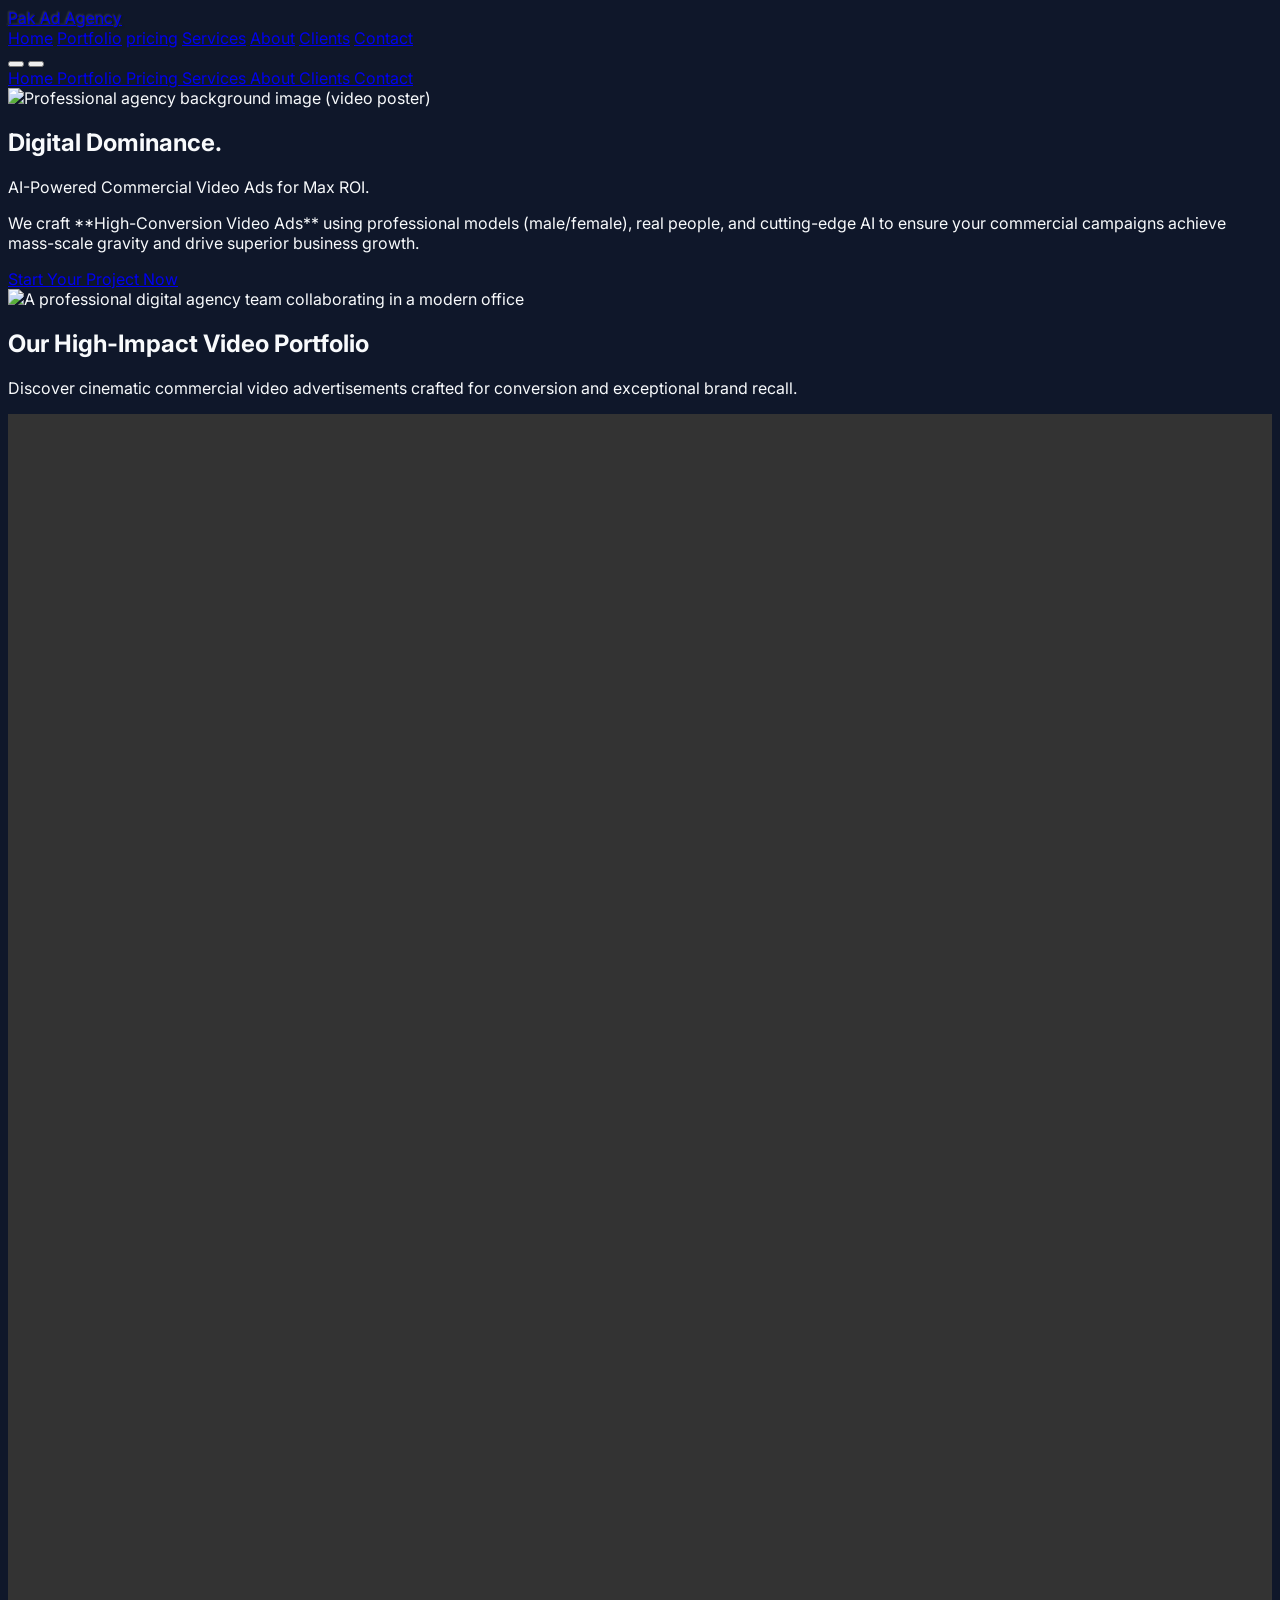
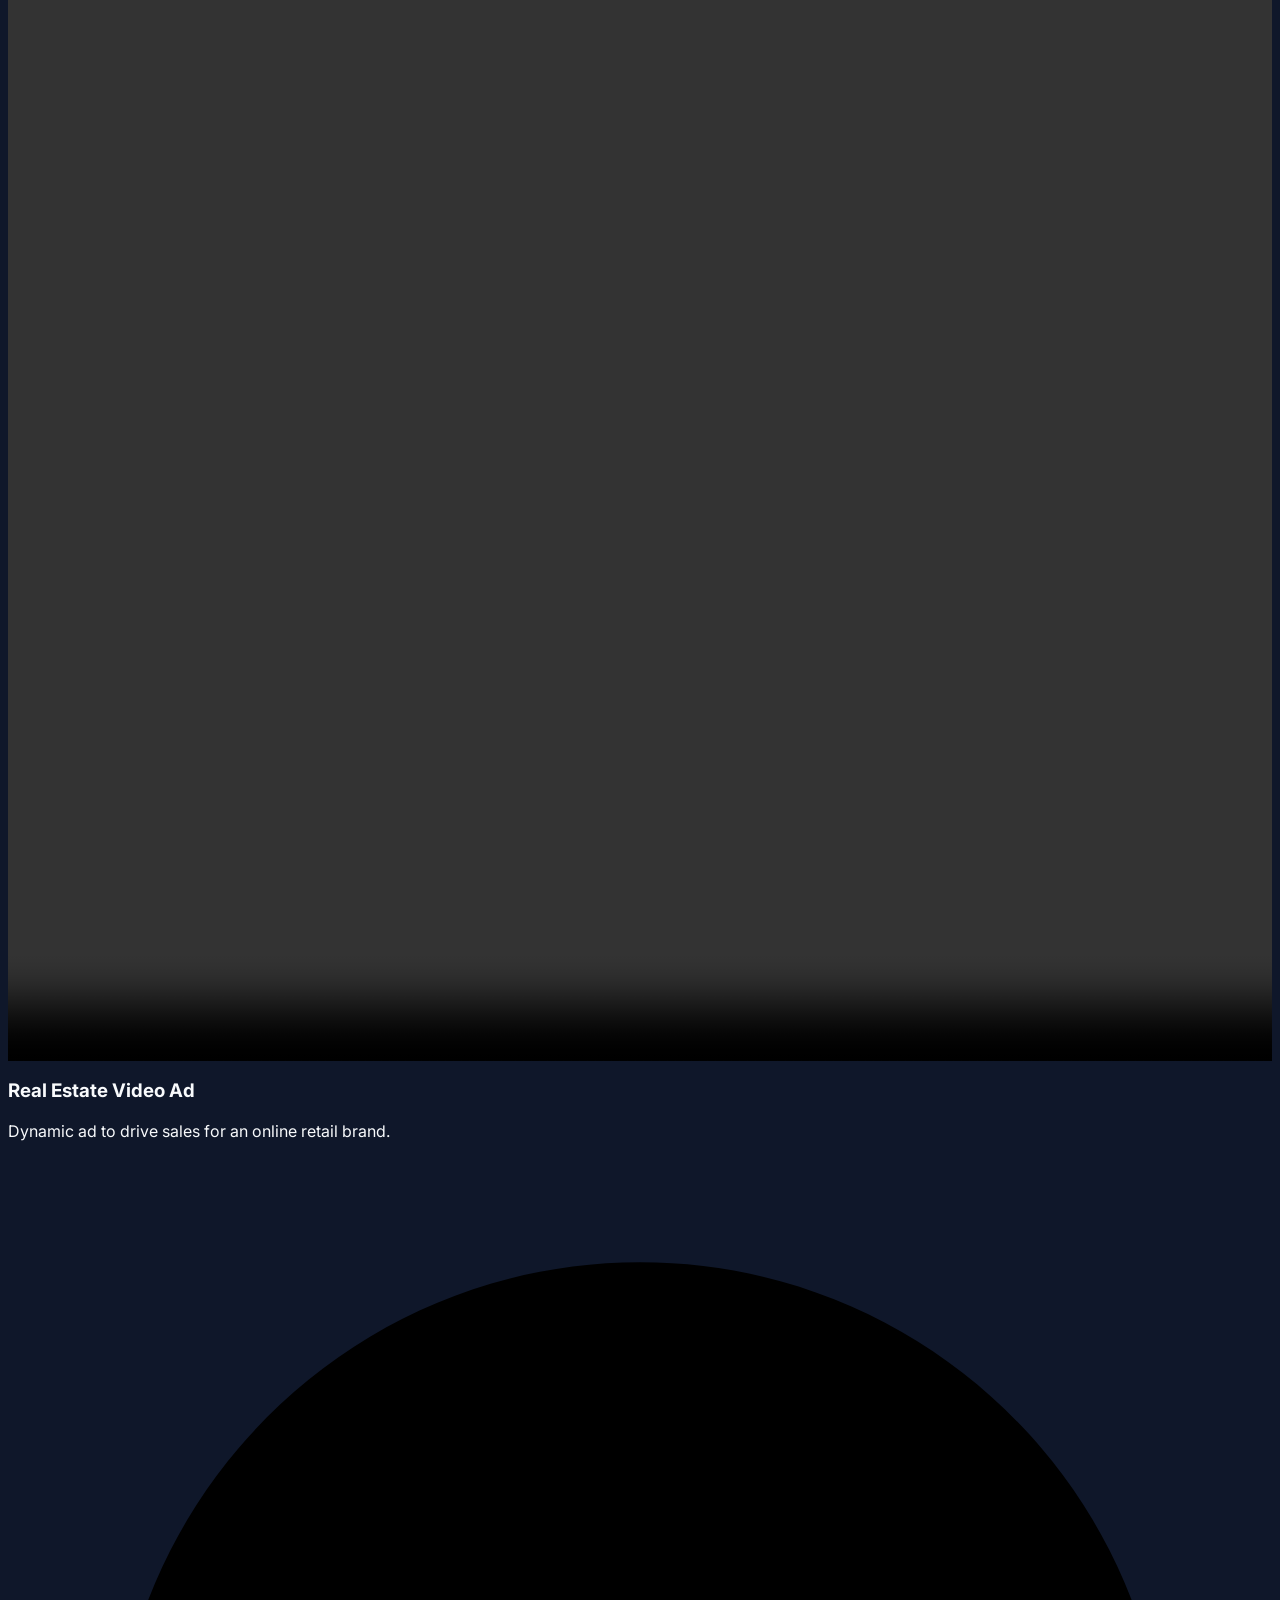
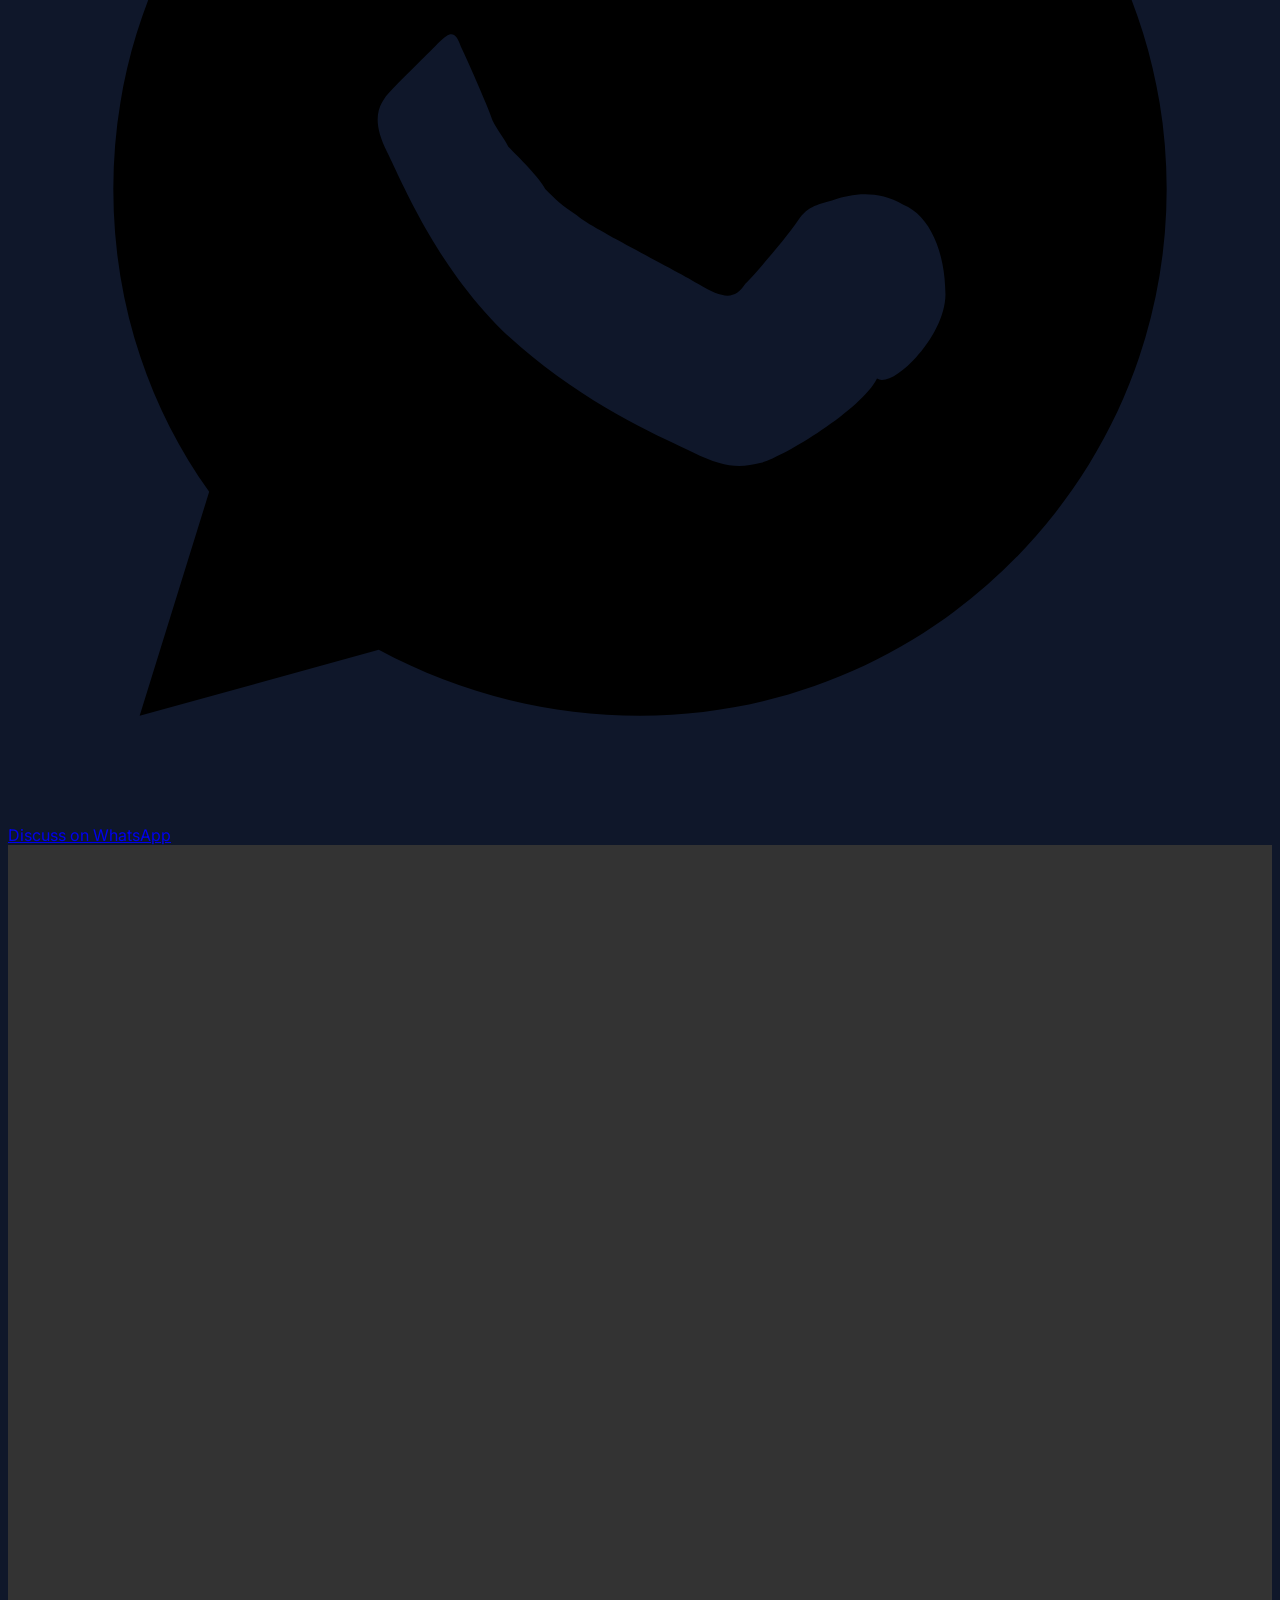
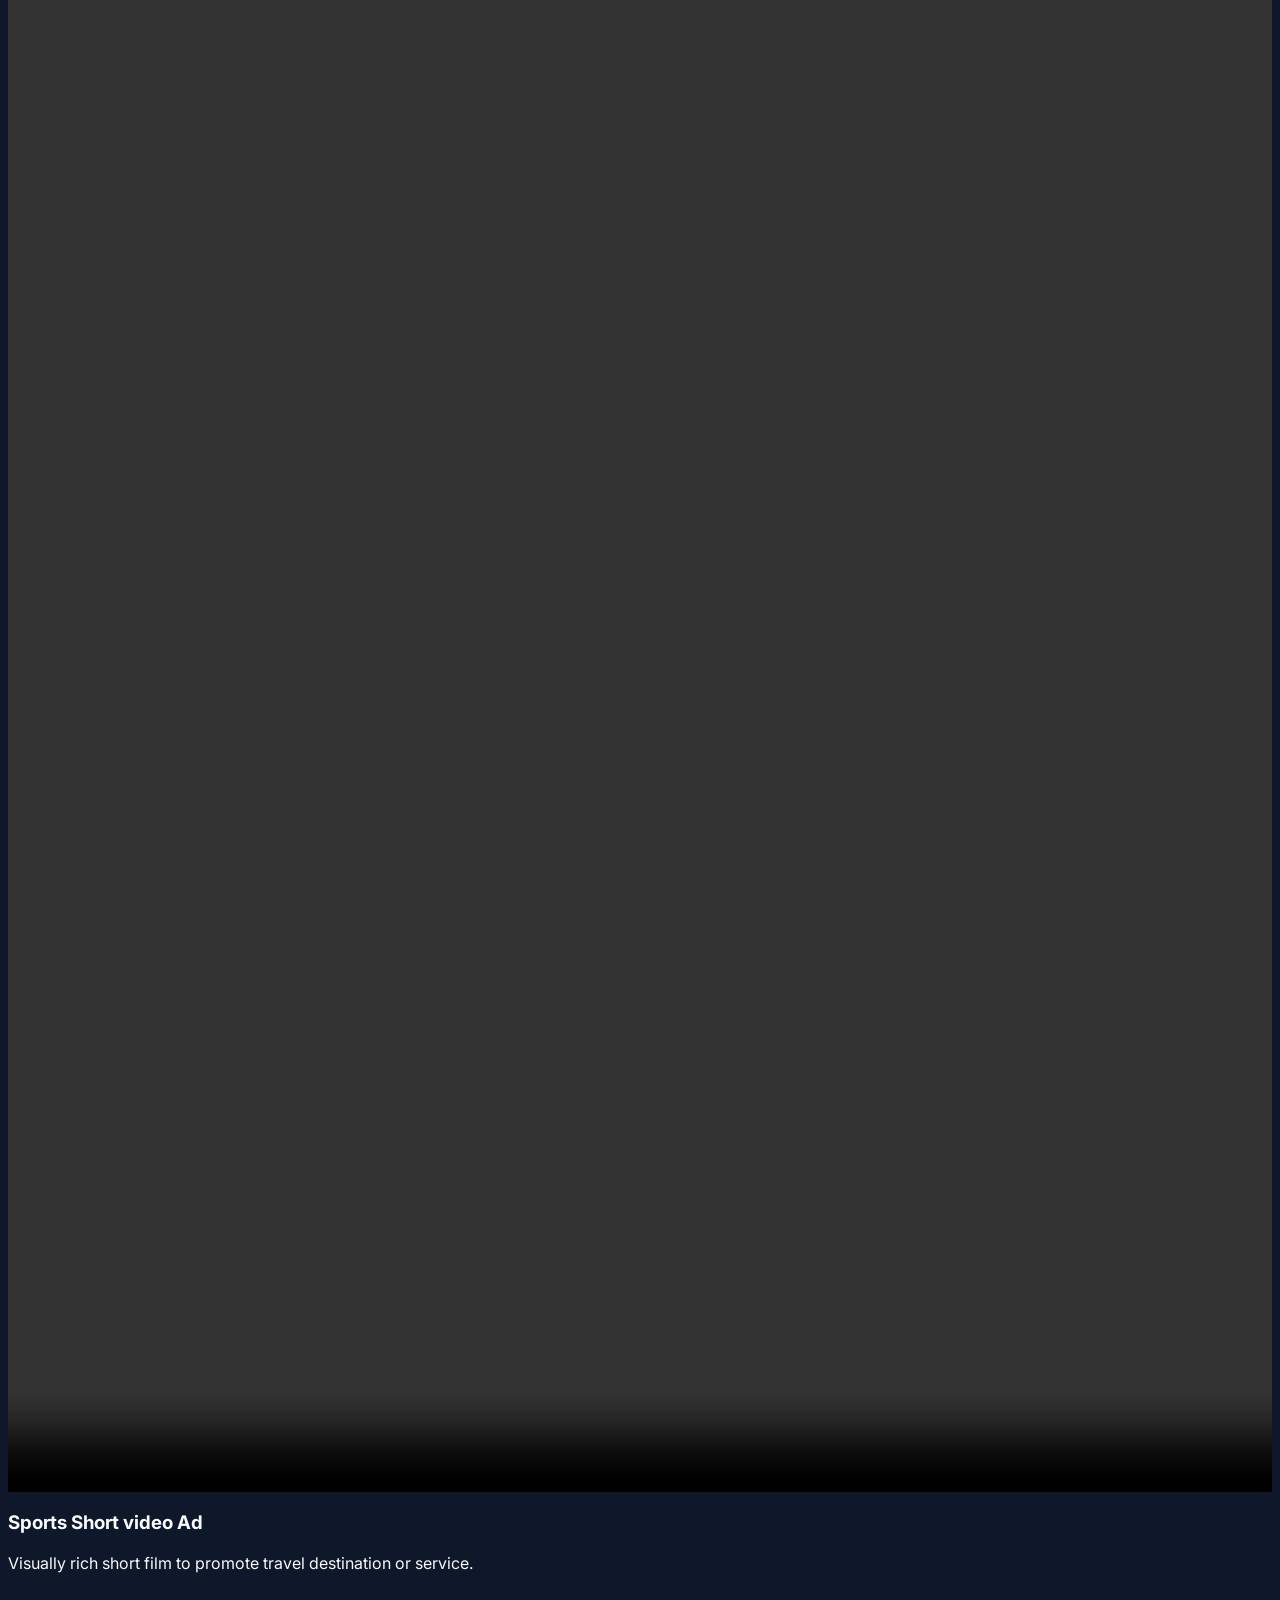
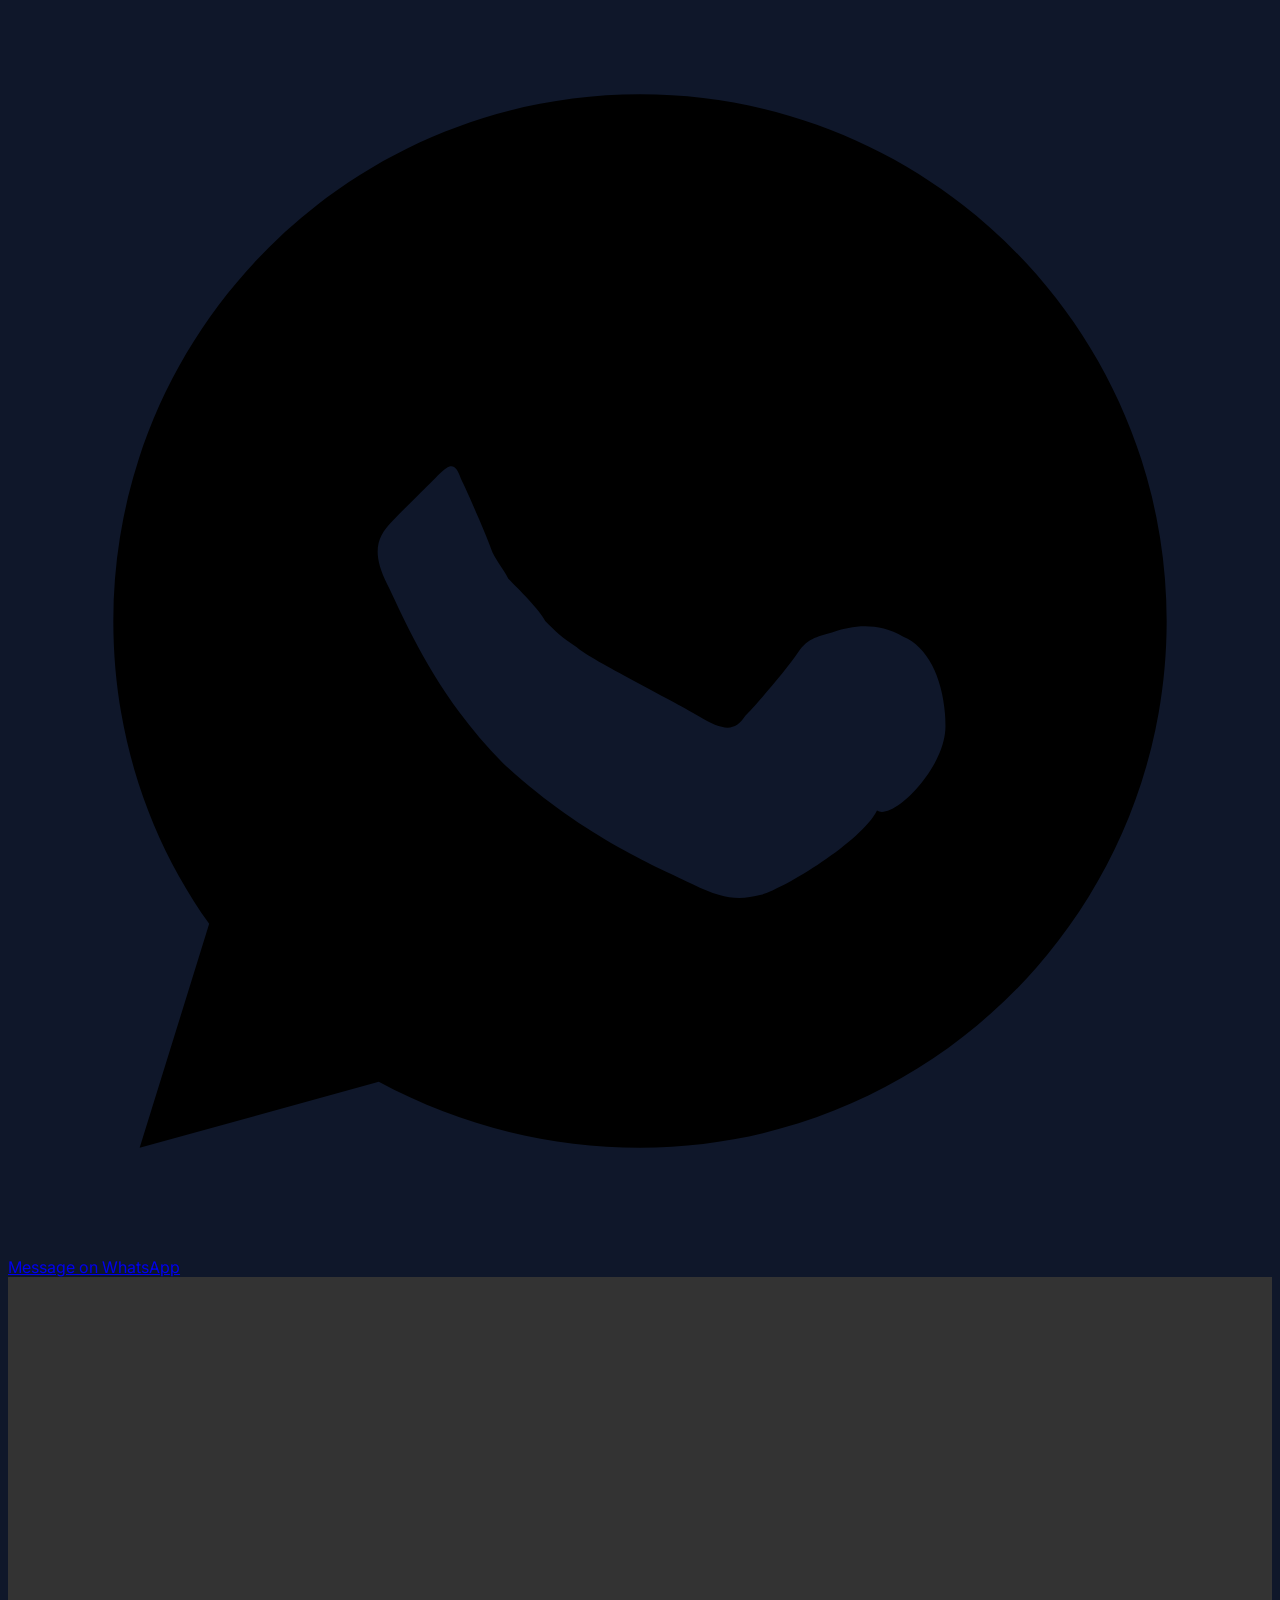
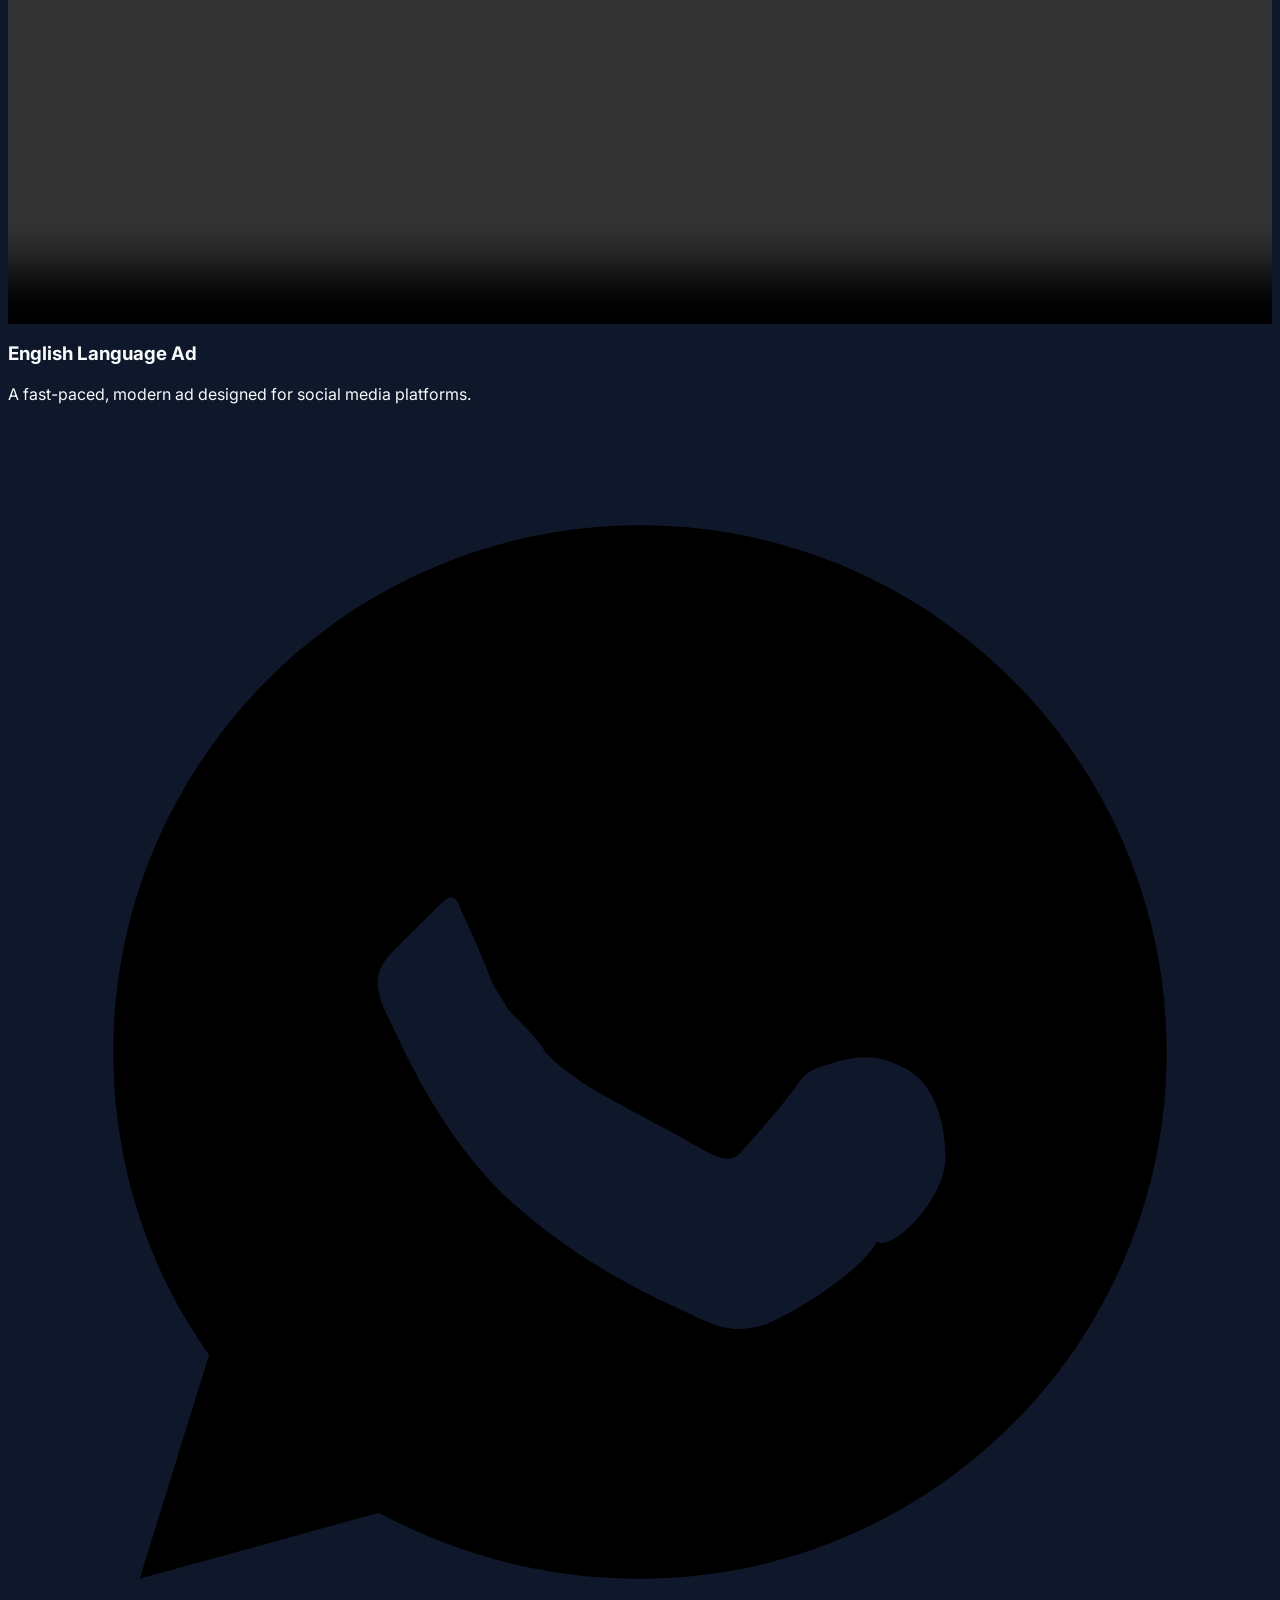
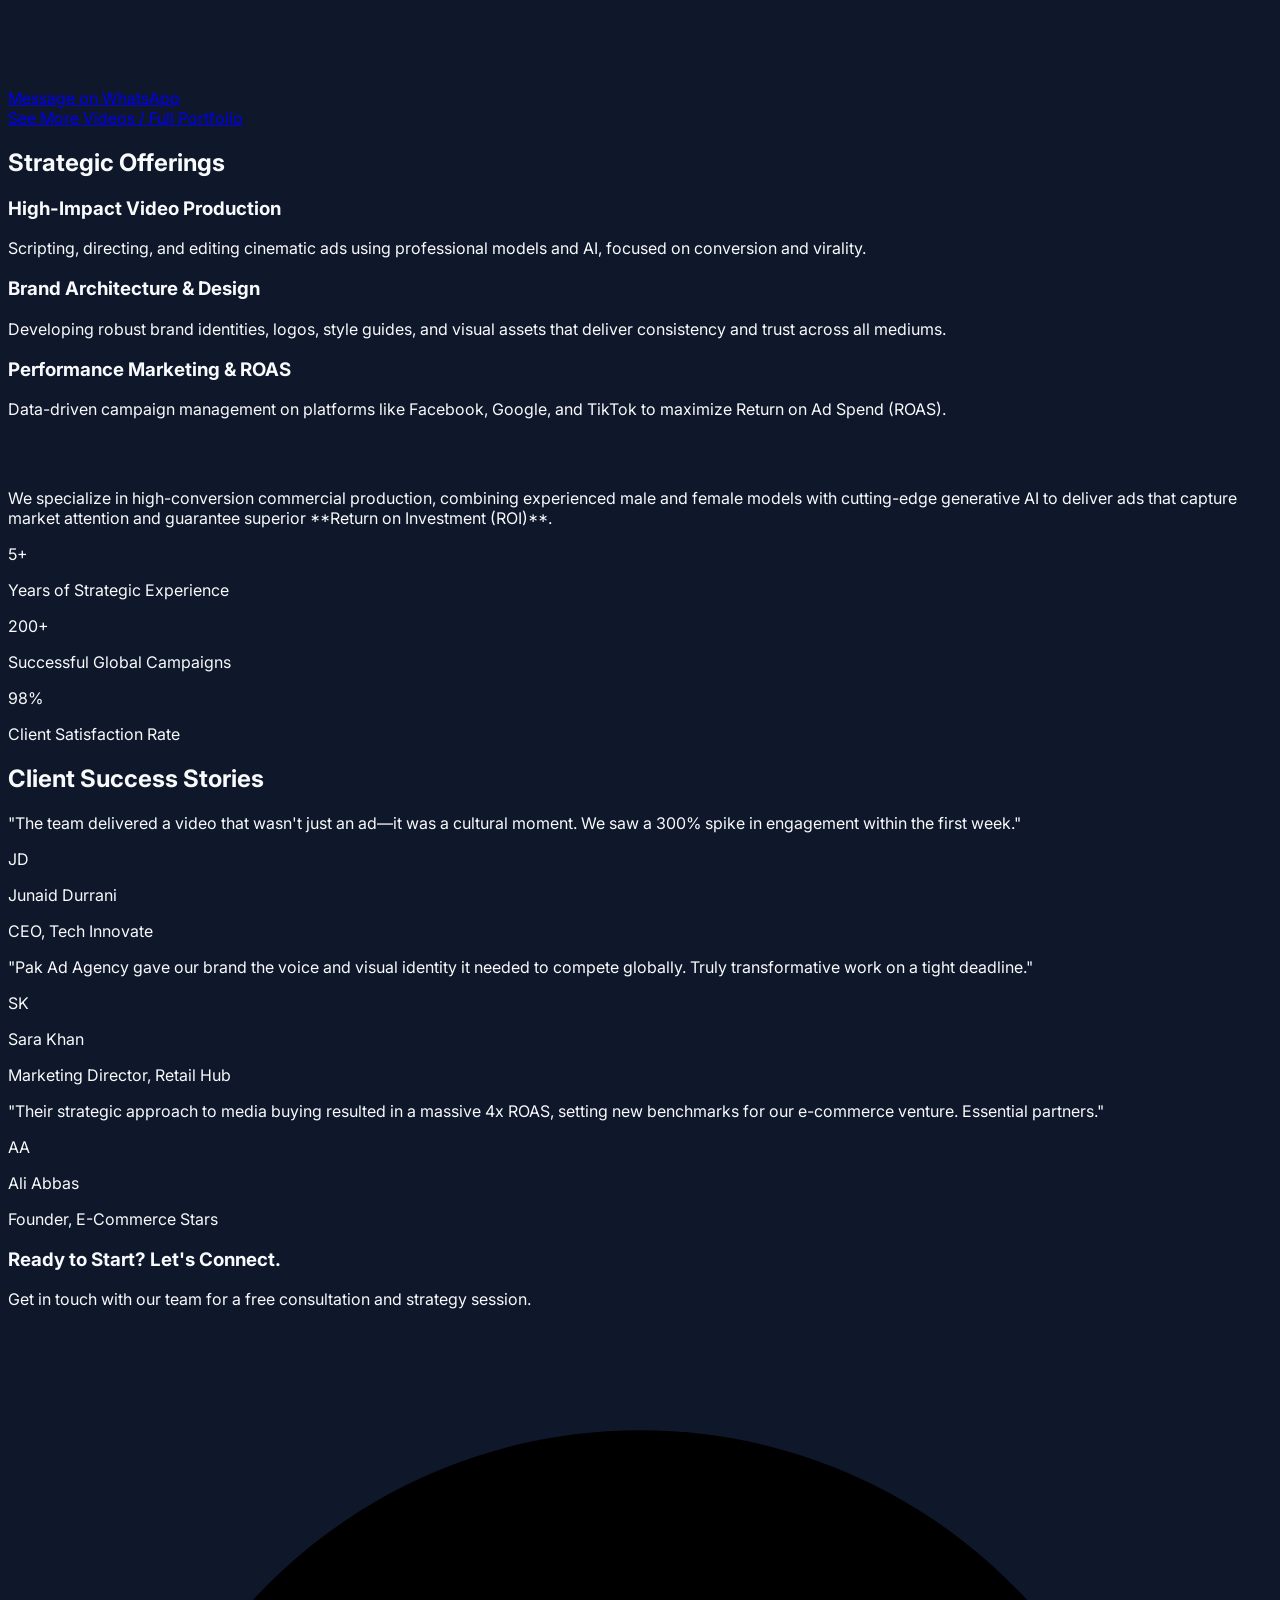
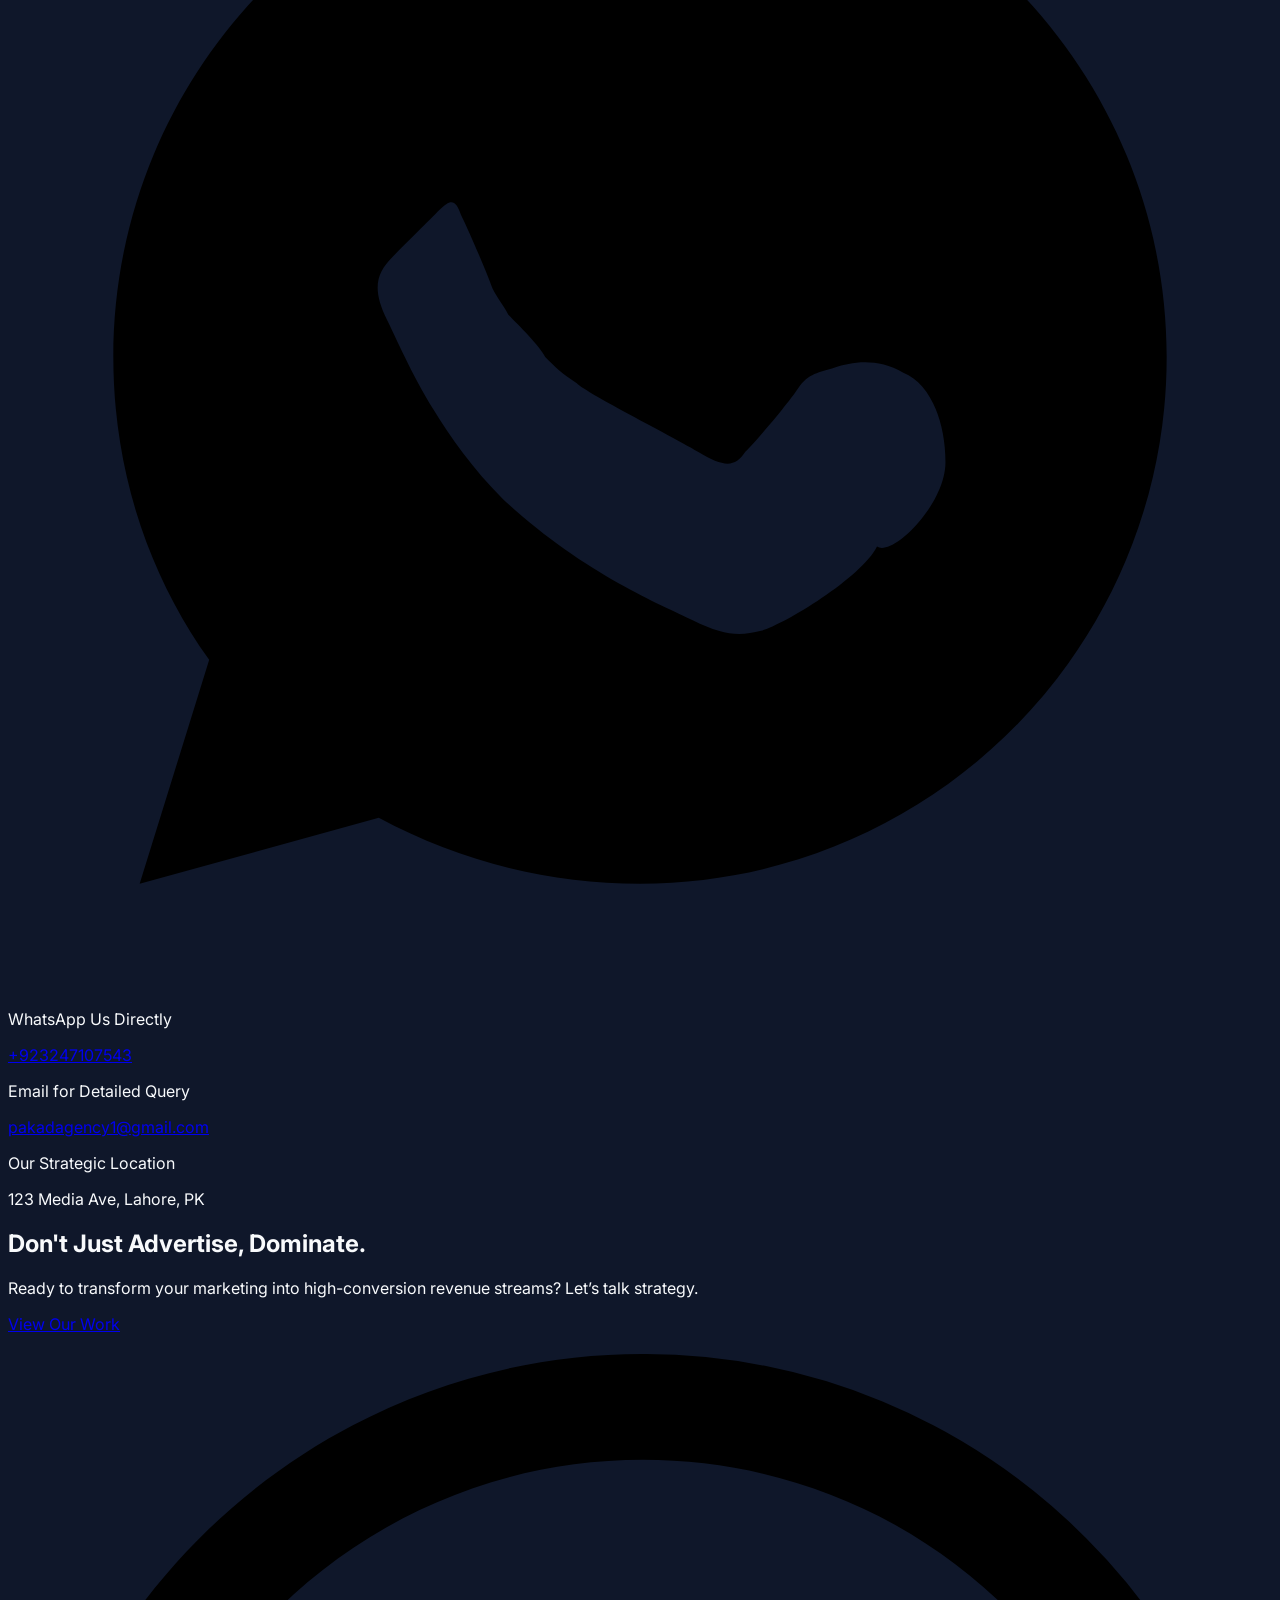
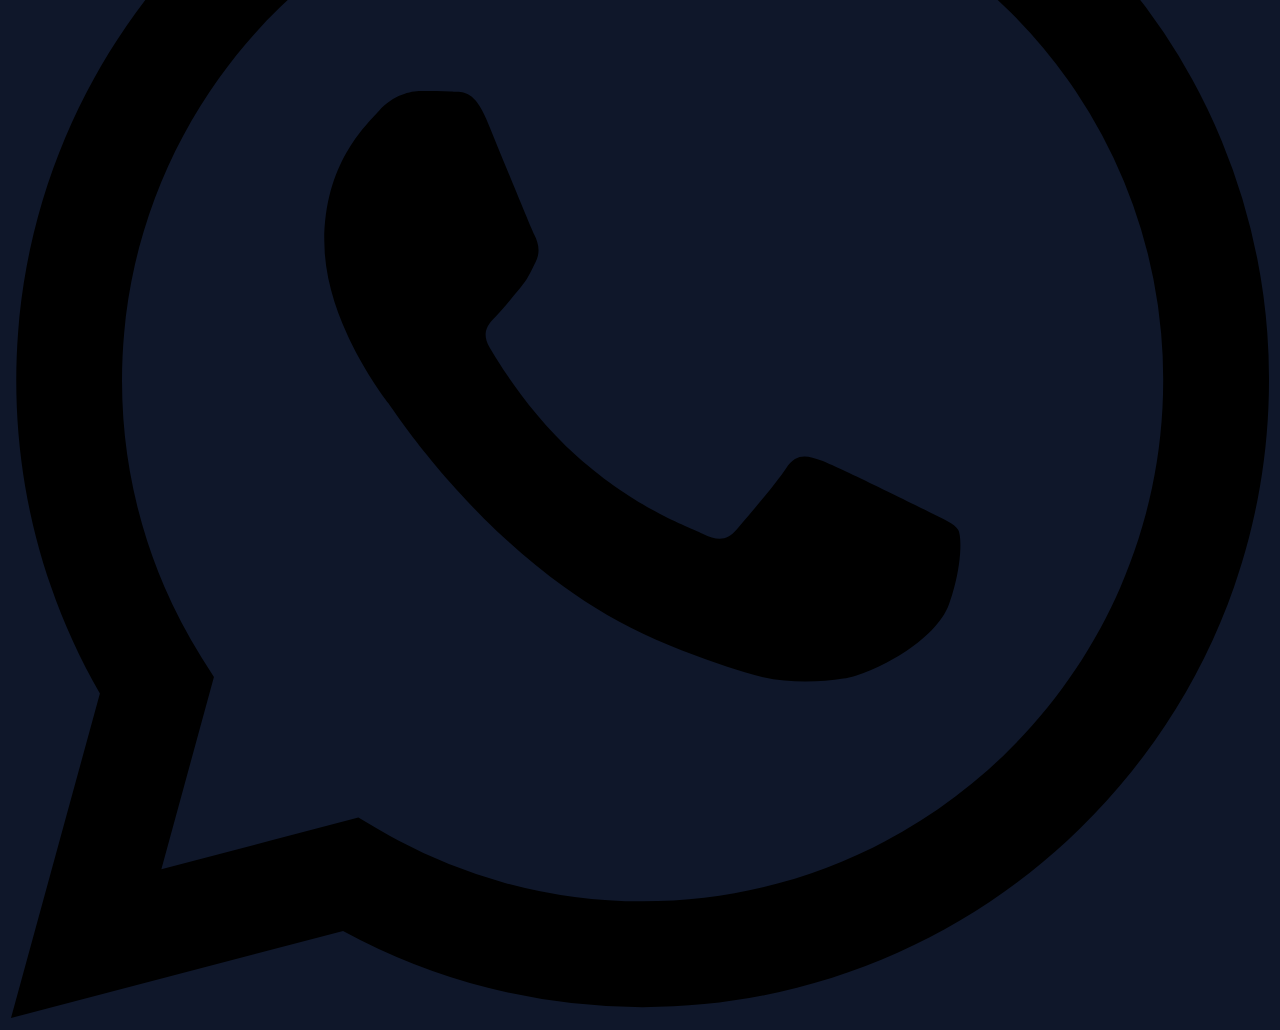
==== commit 2829d922: "Feat: Move Mobile Navigation to Bottom Refactors the mobile navigation across the entire website to " ====
--- a/index.html
+++ b/index.html
@@ -14,6 +14,7 @@
     <!-- Load Inter Font -->
     <link href="https://fonts.googleapis.com/css2?family=Inter:wght0..900&display=swap" rel="stylesheet">
     <link rel="stylesheet" href="assets/css/style.css">
+    <link rel="stylesheet" href="assets/css/mobile-nav.css">
     <script>
         // FOUC Prevention
         if (localStorage.theme === 'dark' || (!('theme' in localStorage) && window.matchMedia('(prefers-color-scheme: dark)').matches)) {
--- a/assets/css/mobile-nav.css
+++ b/assets/css/mobile-nav.css
@@ -0,0 +1,66 @@
+
+/* Centralized styles for the mobile bottom navigation bar */
+@media (max-width: 768px) {
+    /*
+      Show the mobile menu container and style it as a fixed bottom bar.
+      This container is hidden on larger screens using the `md:hidden` Tailwind class.
+    */
+    #mobileMenu {
+        display: block !important; /* Overrides the inline 'hidden' class if present */
+        position: fixed !important;
+        bottom: 0 !important;
+        left: 0 !important;
+        right: 0 !important;
+        top: auto !important;
+        z-index: 100 !important;
+    }
+
+    /* Hide the old hamburger menu toggle button, as it is now redundant */
+    #menuToggle {
+        display: none !important;
+    }
+
+    /* The following IDs are from other pages and should also be hidden if they exist */
+    #mobile-menu-button, #mobile-toggle-button {
+        display: none !important;
+    }
+
+    /* Add padding to the bottom of the body to prevent the new nav bar from overlapping content */
+    body {
+        padding-bottom: 70px !important;
+    }
+
+    /*
+      The following styles handle inconsistent structures on other pages.
+      This ensures any page's mobile menu is forced into the bottom bar layout.
+    */
+    #mobile-menu, #mobile-menu-overlay {
+        position: fixed !important;
+        bottom: 0 !important;
+        left: 0 !important;
+        right: 0 !important;
+        top: auto !important;
+        width: 100% !important;
+        display: block !important;
+        z-index: 50 !important;
+        height: auto !important;
+    }
+
+    #mobile-menu-links, #mobile-menu-overlay > div {
+        display: flex !important;
+        flex-direction: row !important;
+        justify-content: space-around !important;
+        align-items: center !important;
+        width: 100% !important;
+        padding: 0.5rem 0 !important;
+    }
+
+    #mobile-menu-overlay a {
+        font-size: 0.8rem !important;
+        padding: 0.25rem 0.5rem;
+    }
+
+    #close-menu-button {
+        display: none !important;
+    }
+}
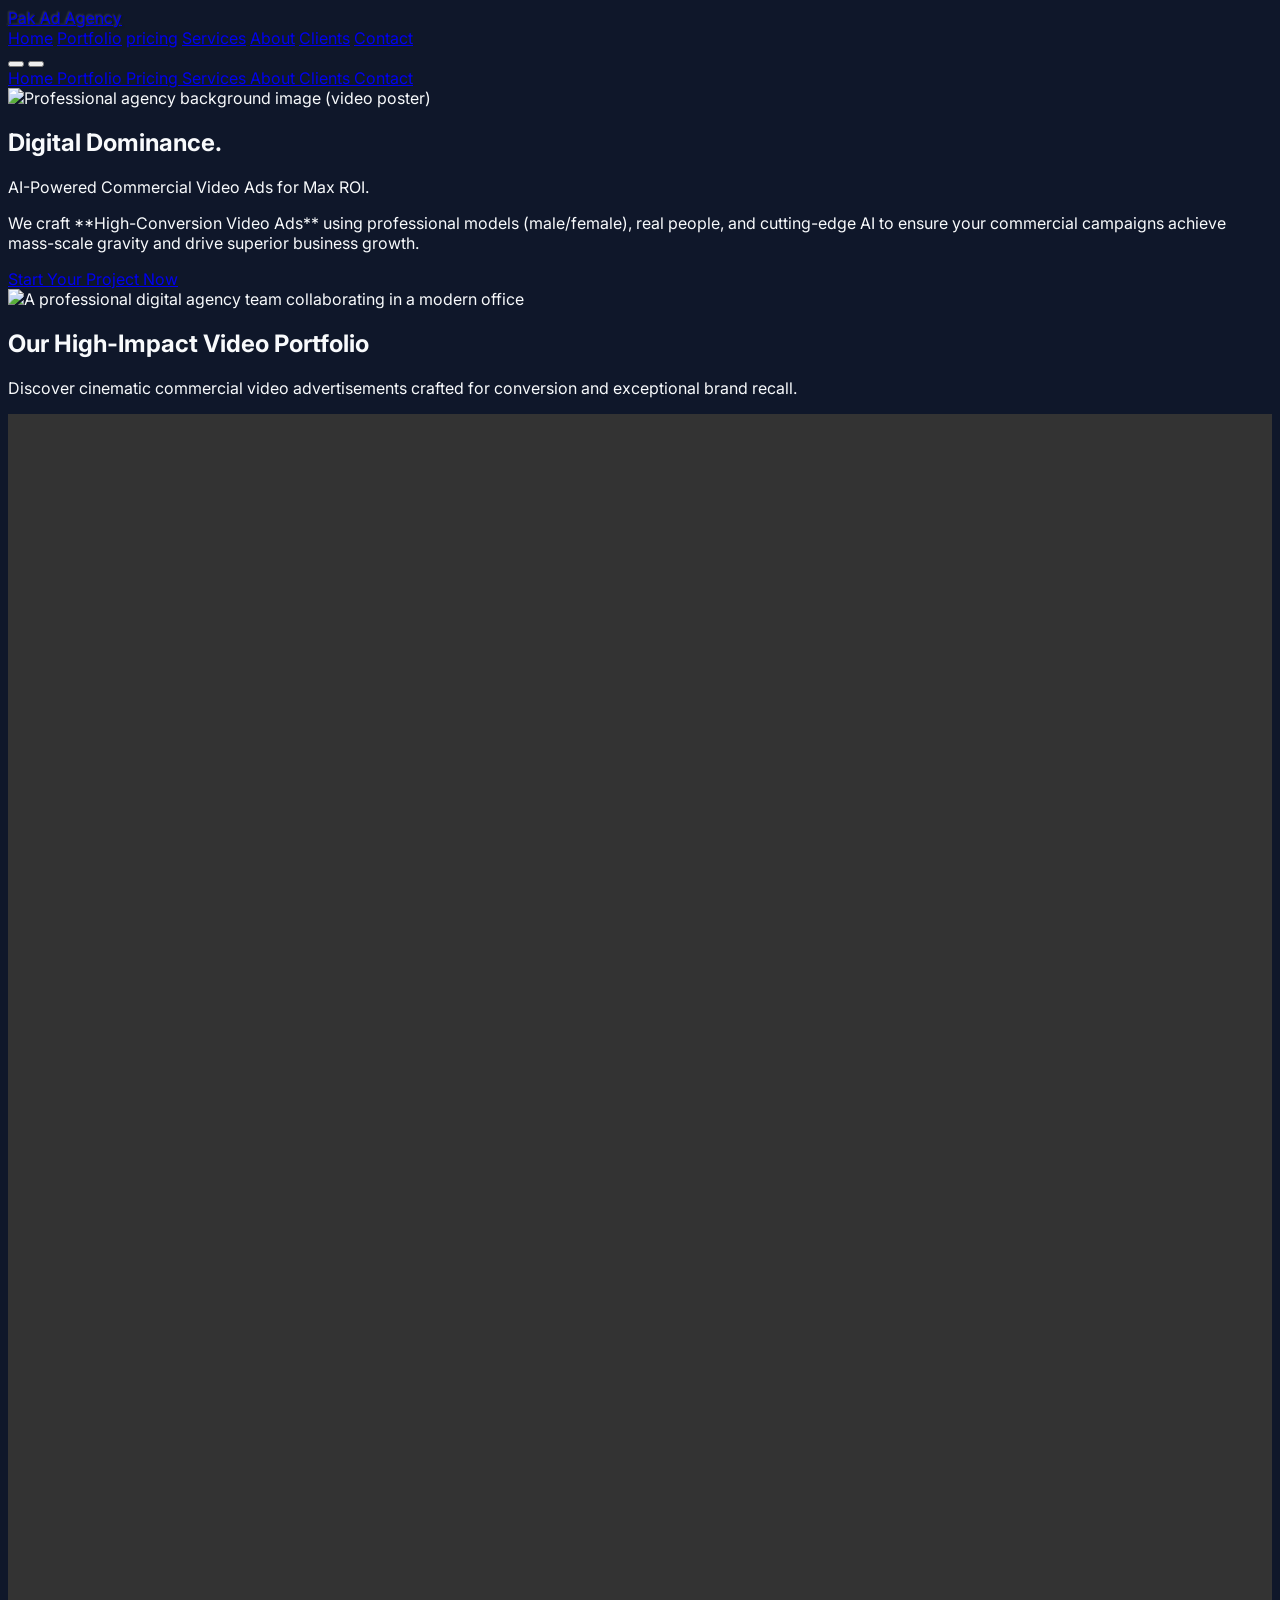
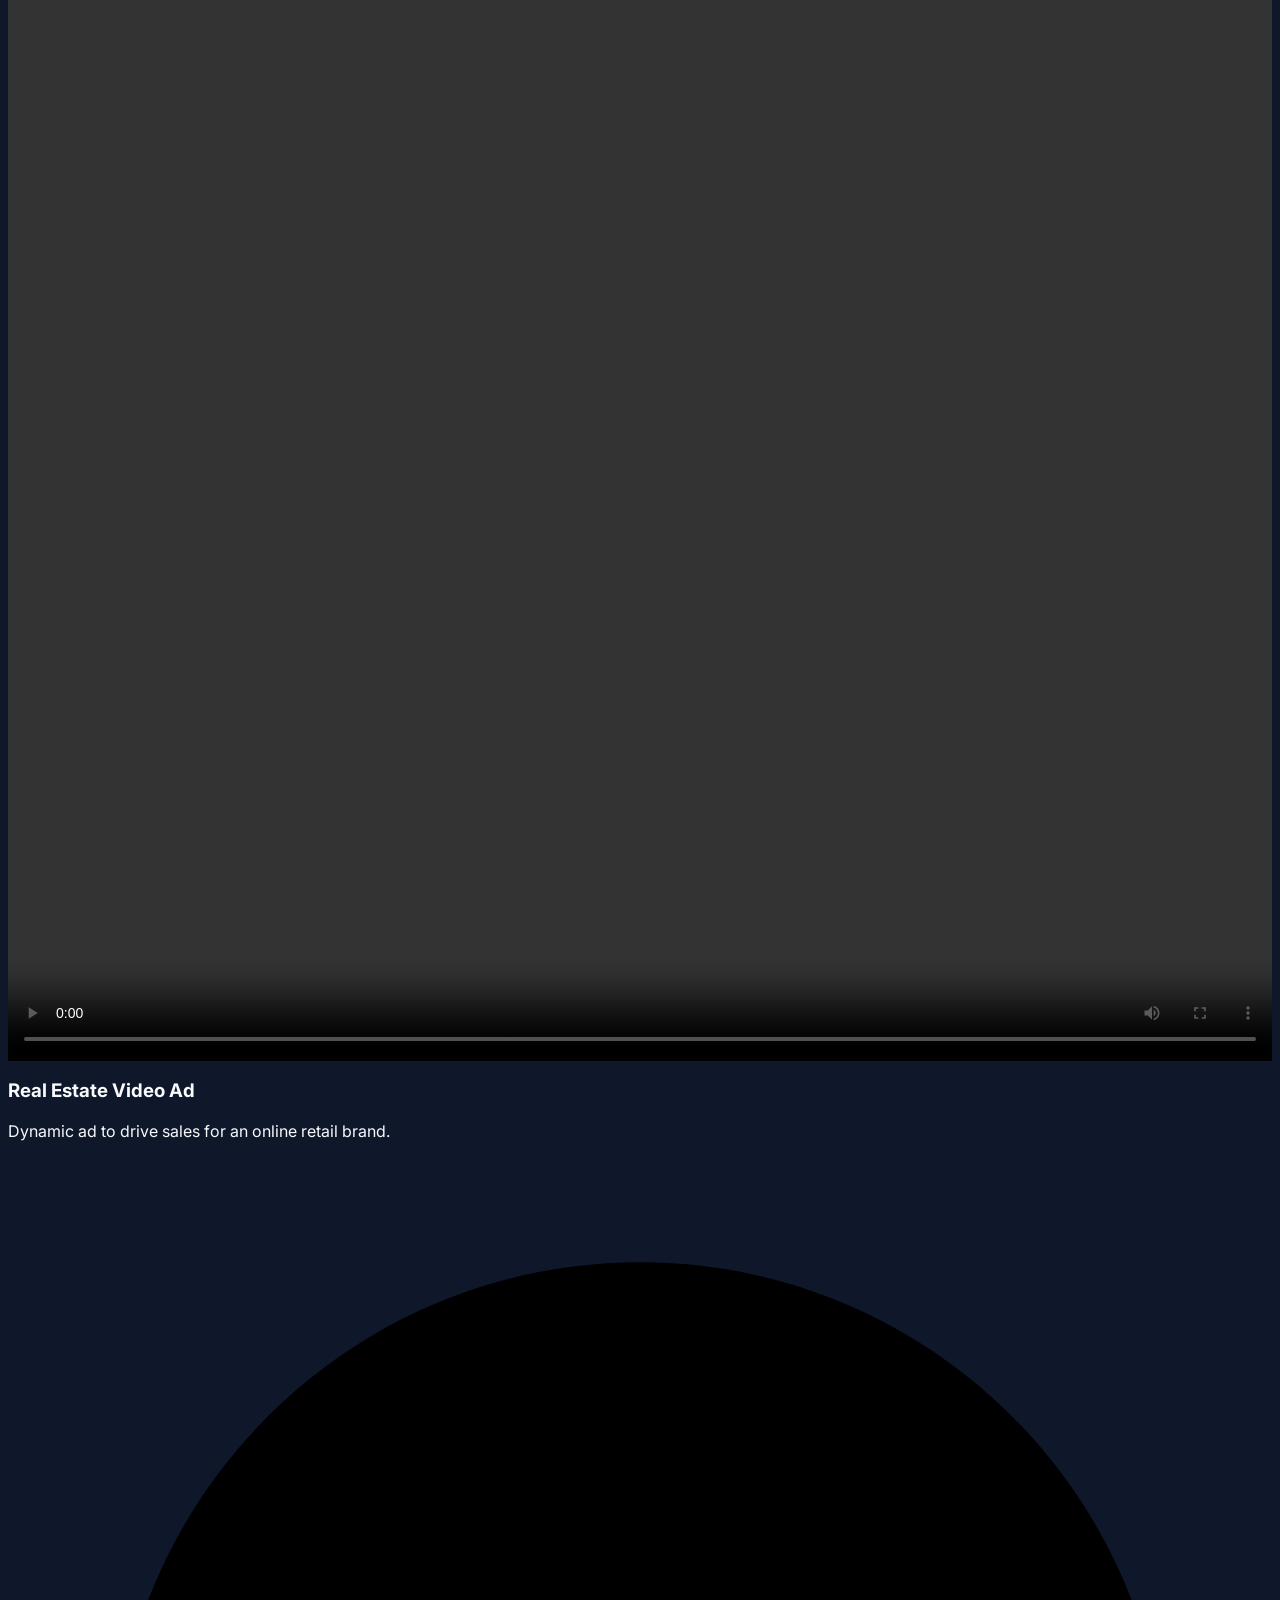
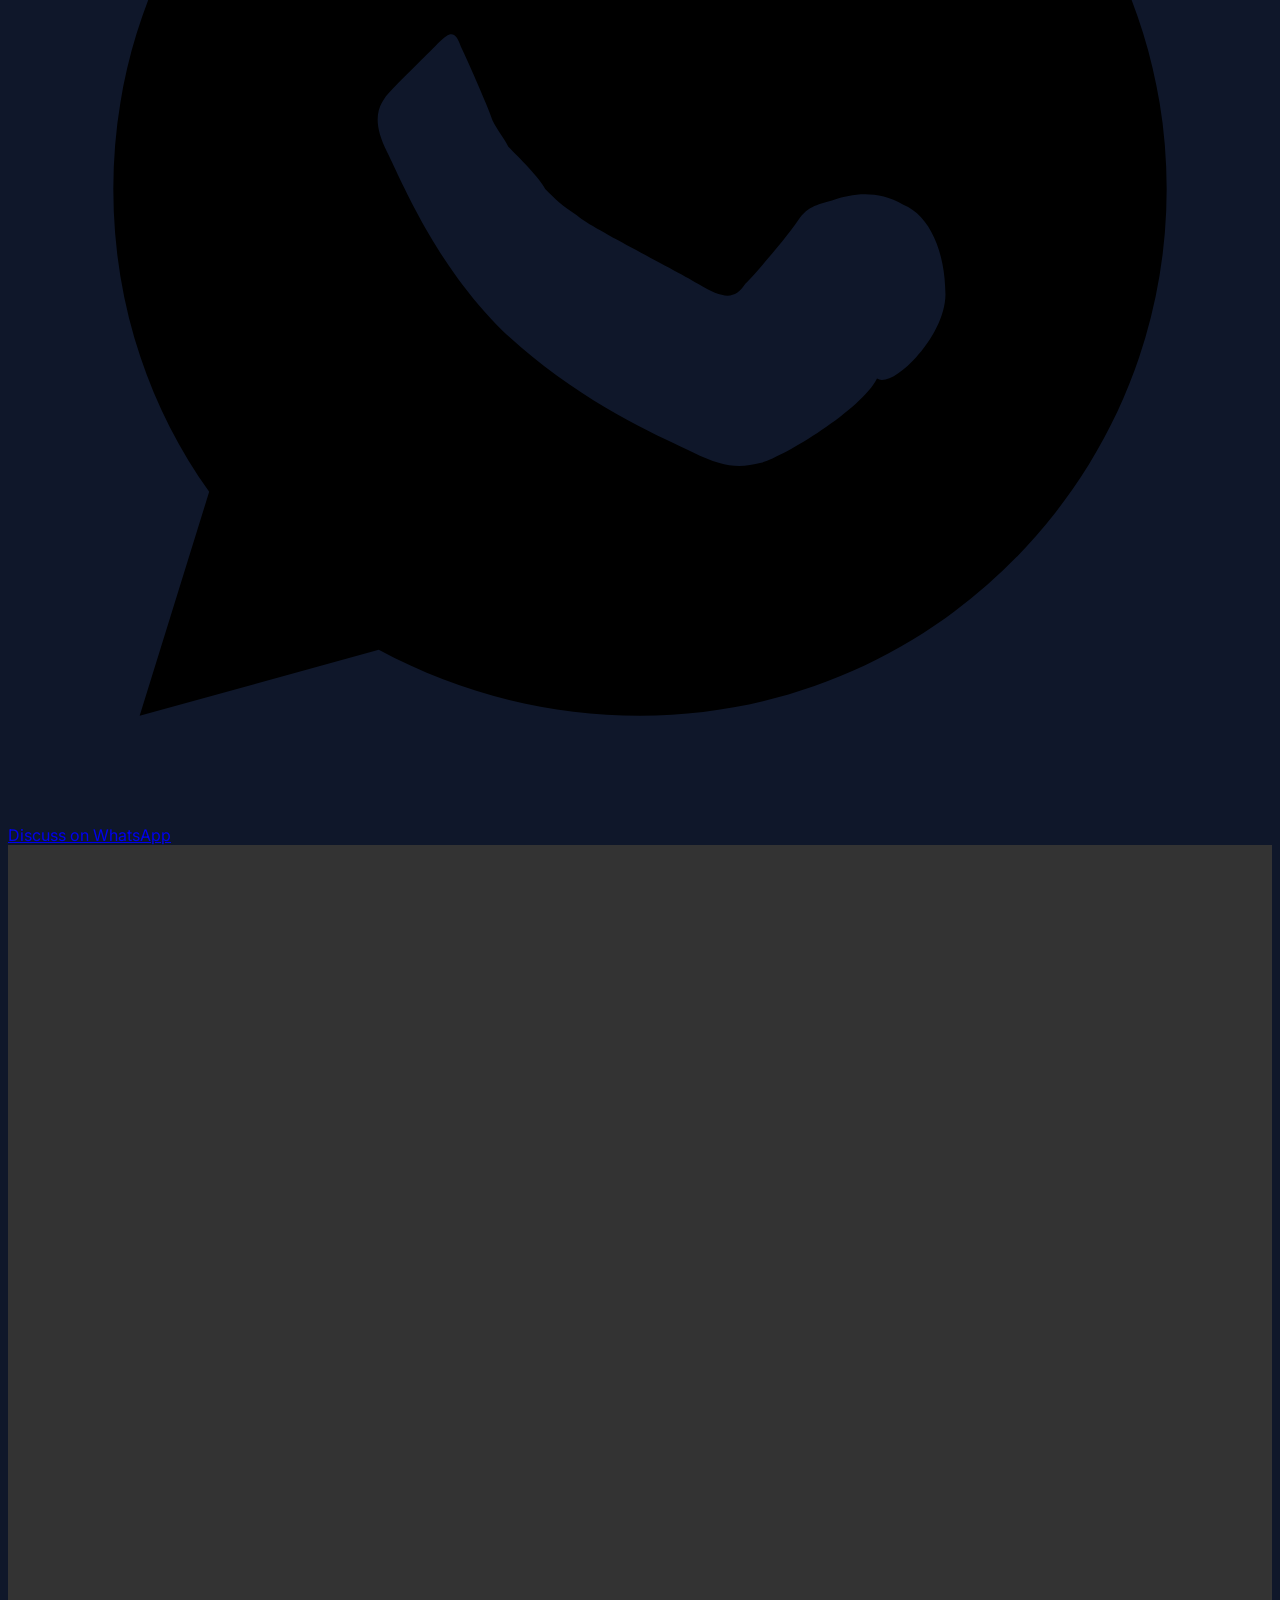
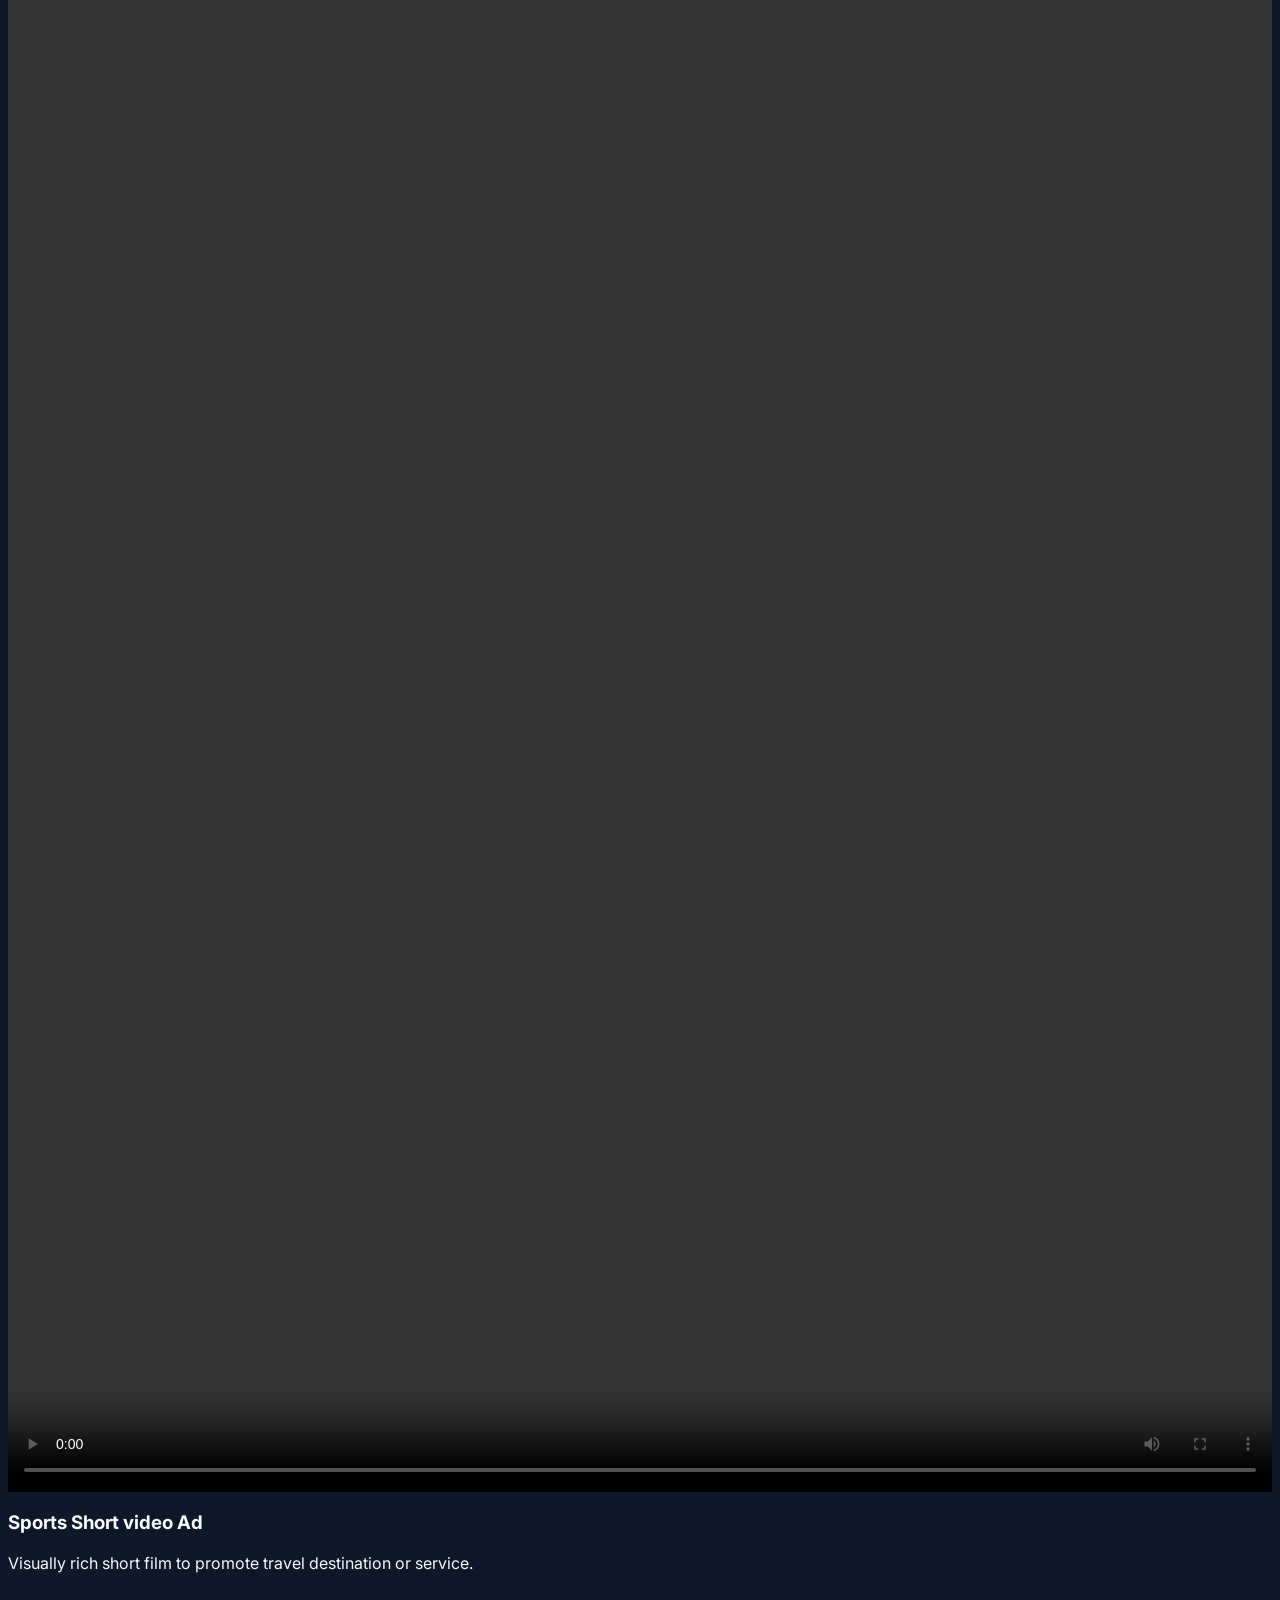
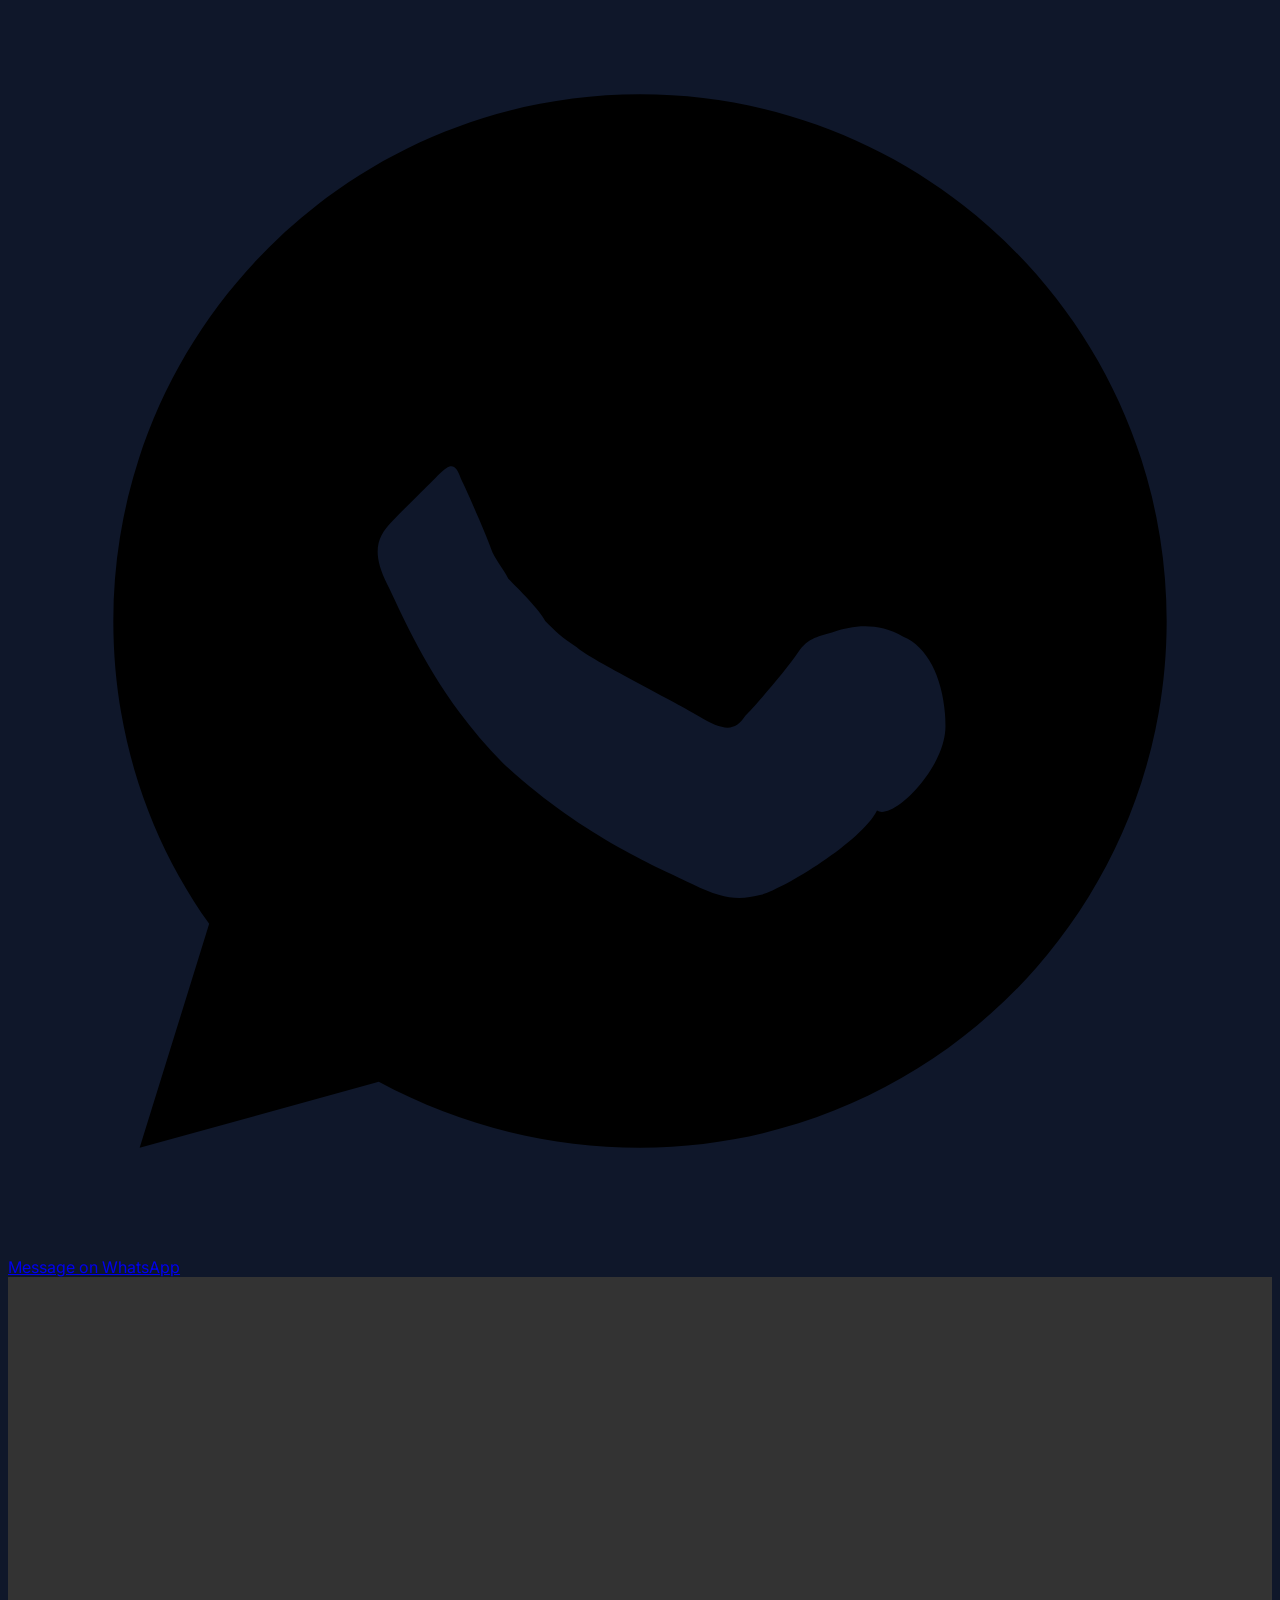
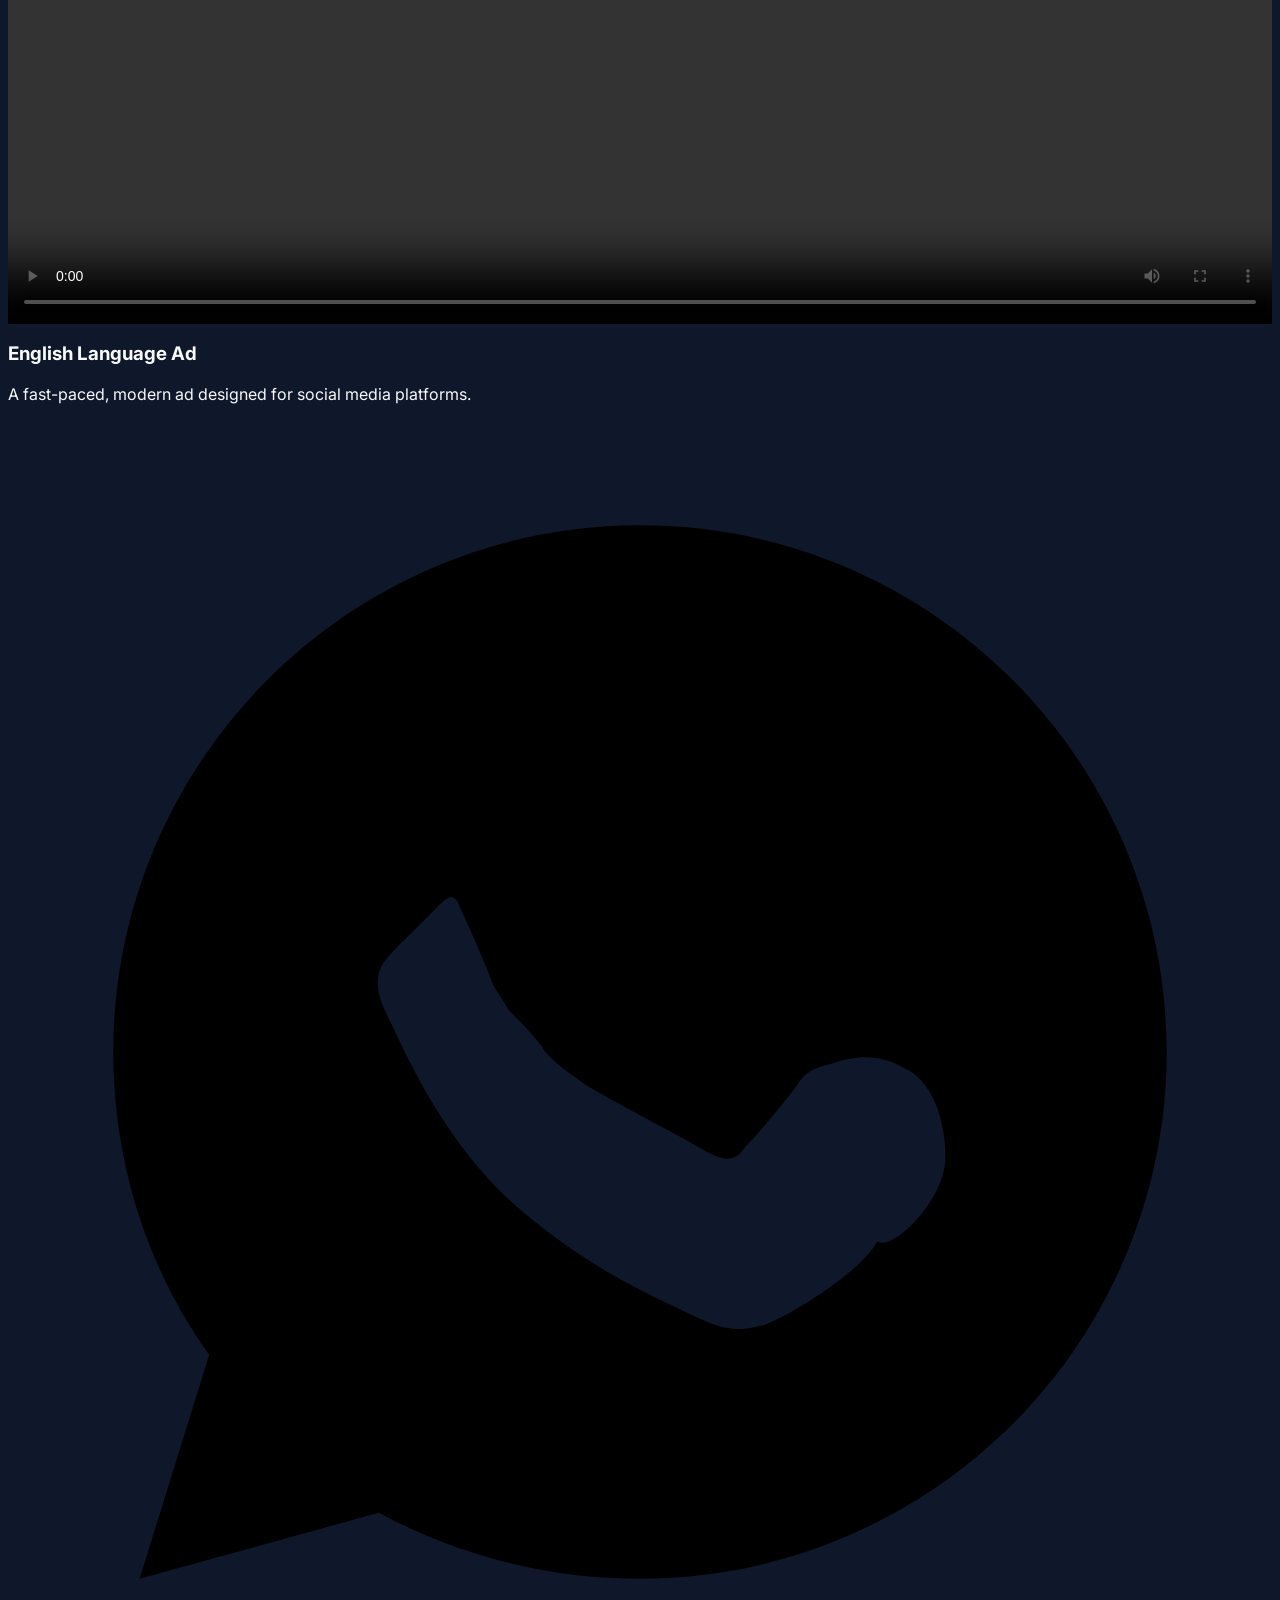
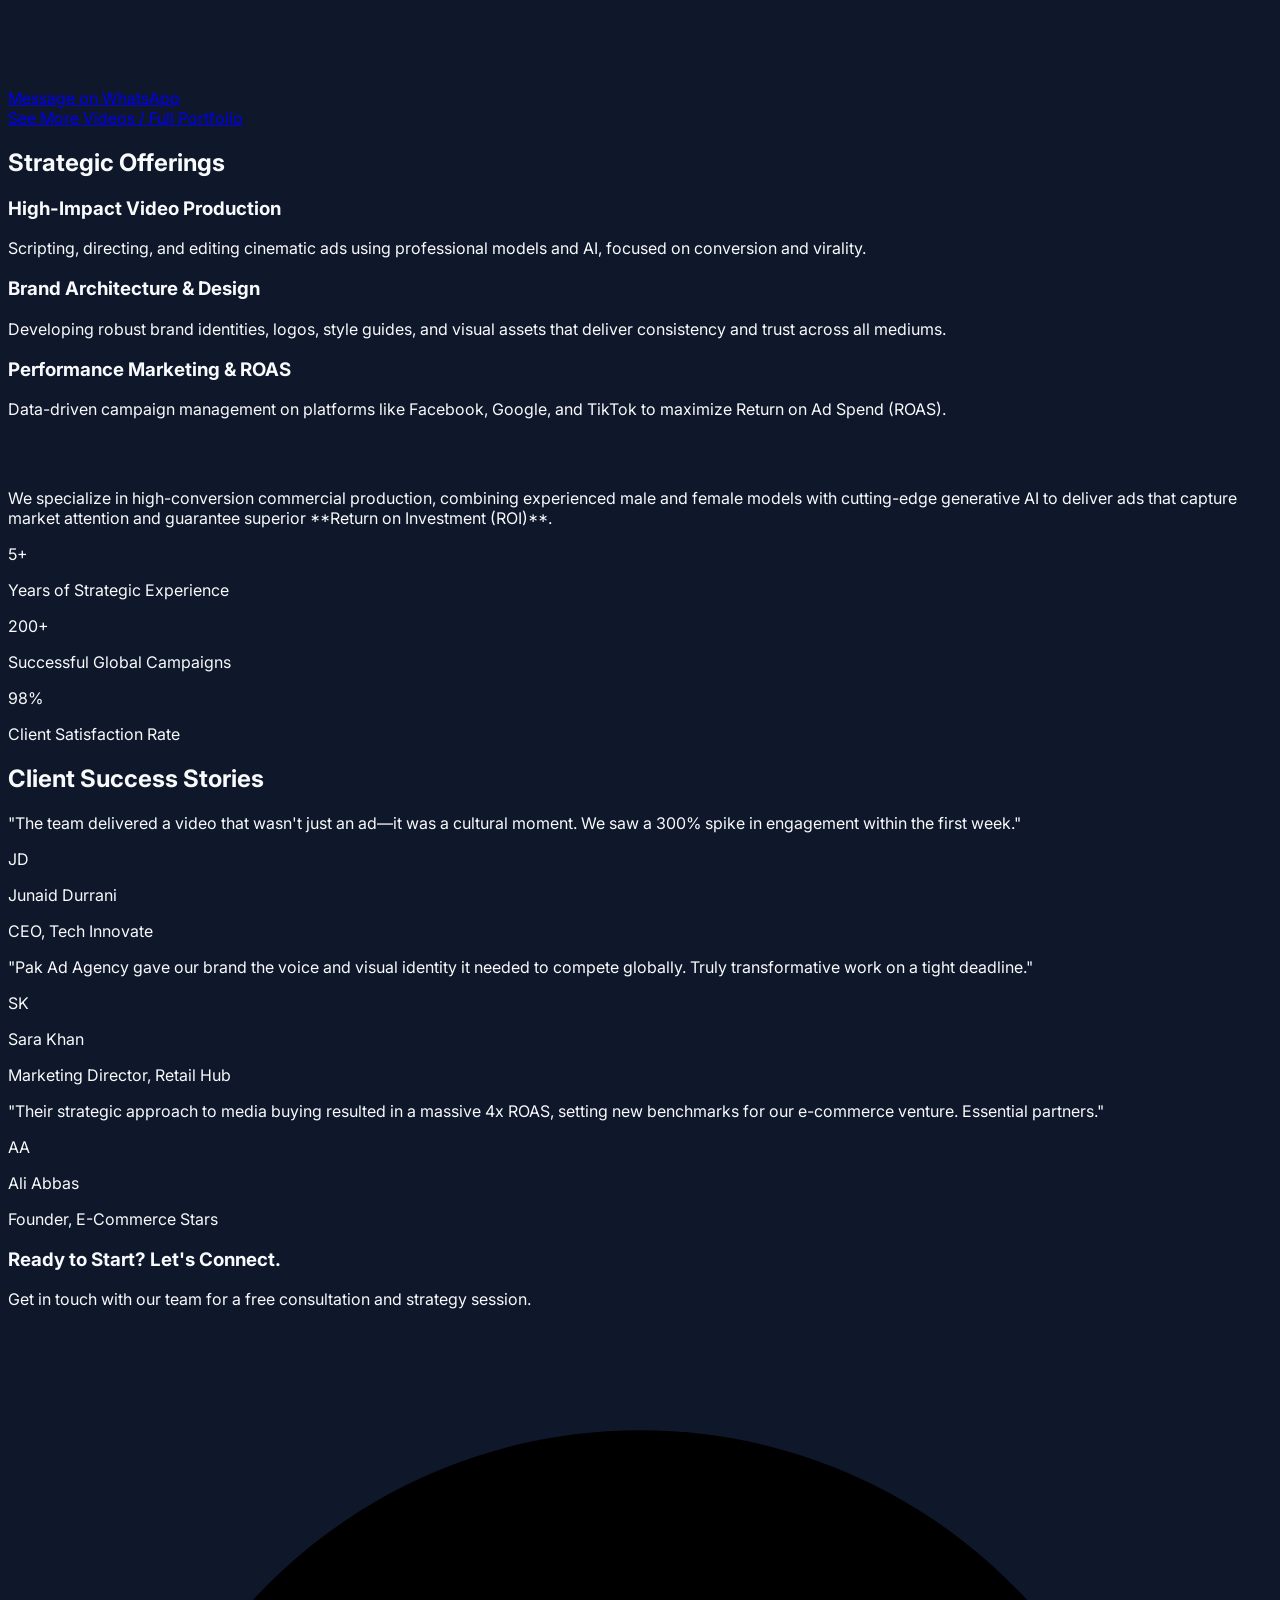
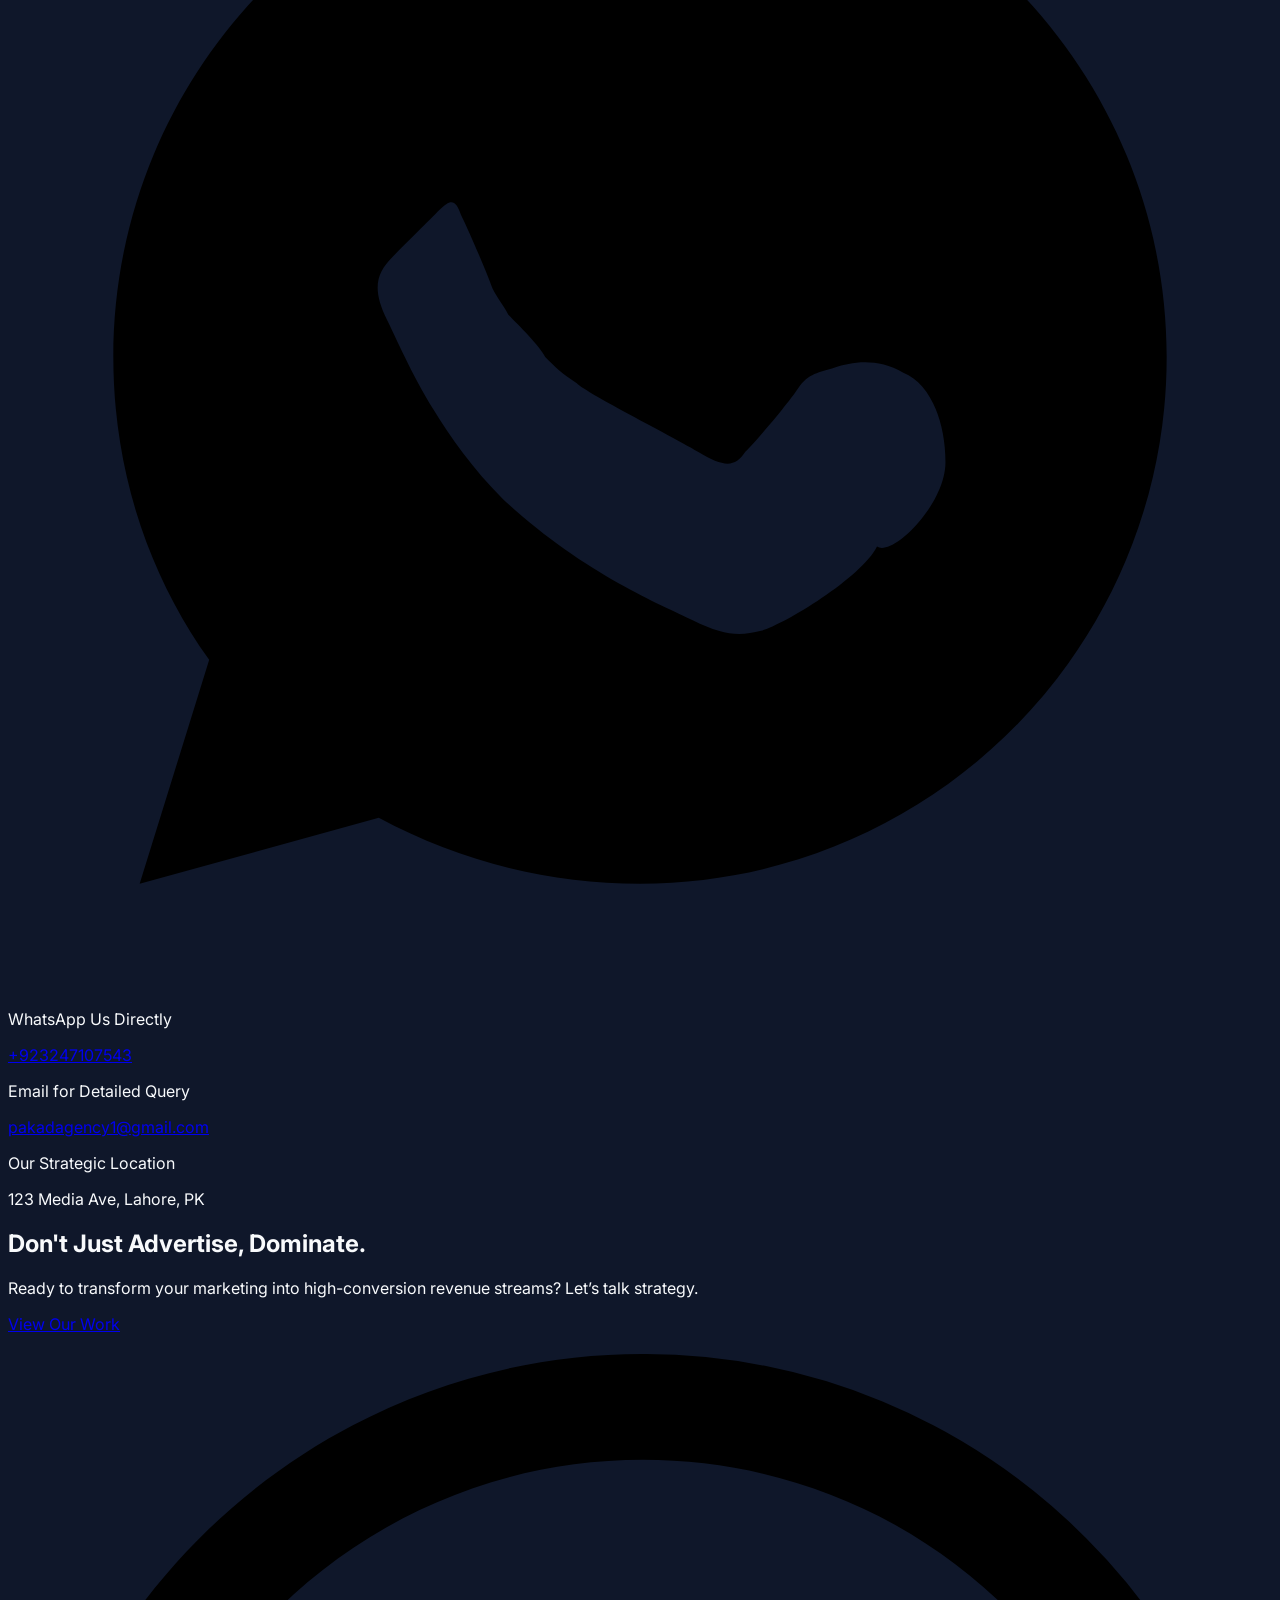
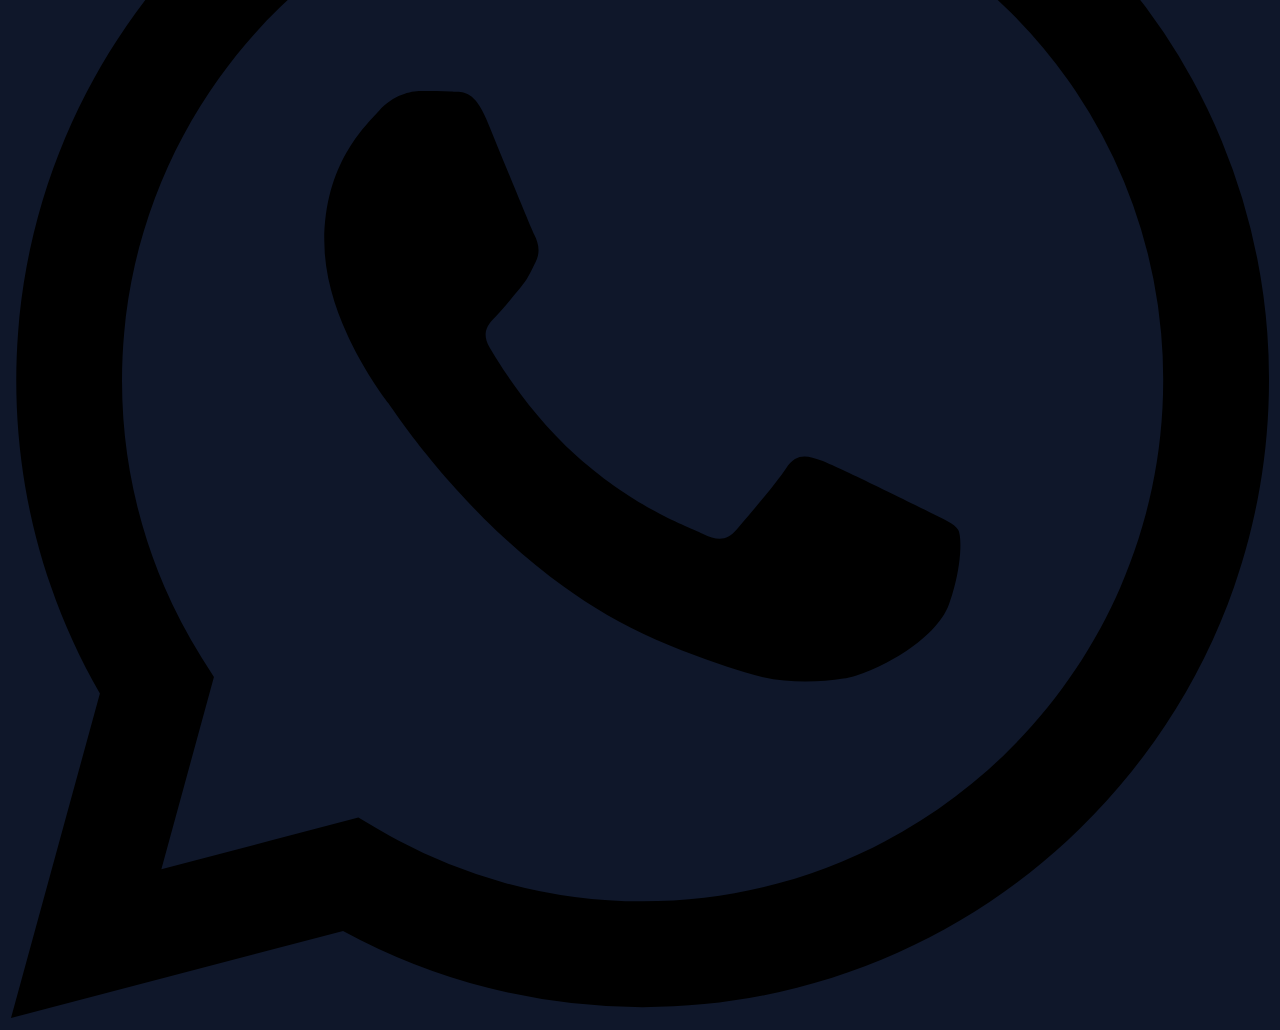
==== commit 1c541aa9: "Include external JavaScript in index.html Added external JavaScript script to the footer." ====
--- a/index.html
+++ b/index.html
@@ -435,5 +435,9 @@
                 });
         });
     </script>
+    <script
+  type="text/javascript"
+  src="//pl27973047.effectivegatecpm.com/8c/7a/da/8c7ada7470be5d0e06d1d206c0b91464.js"
+></script>
 </body>
 </html>
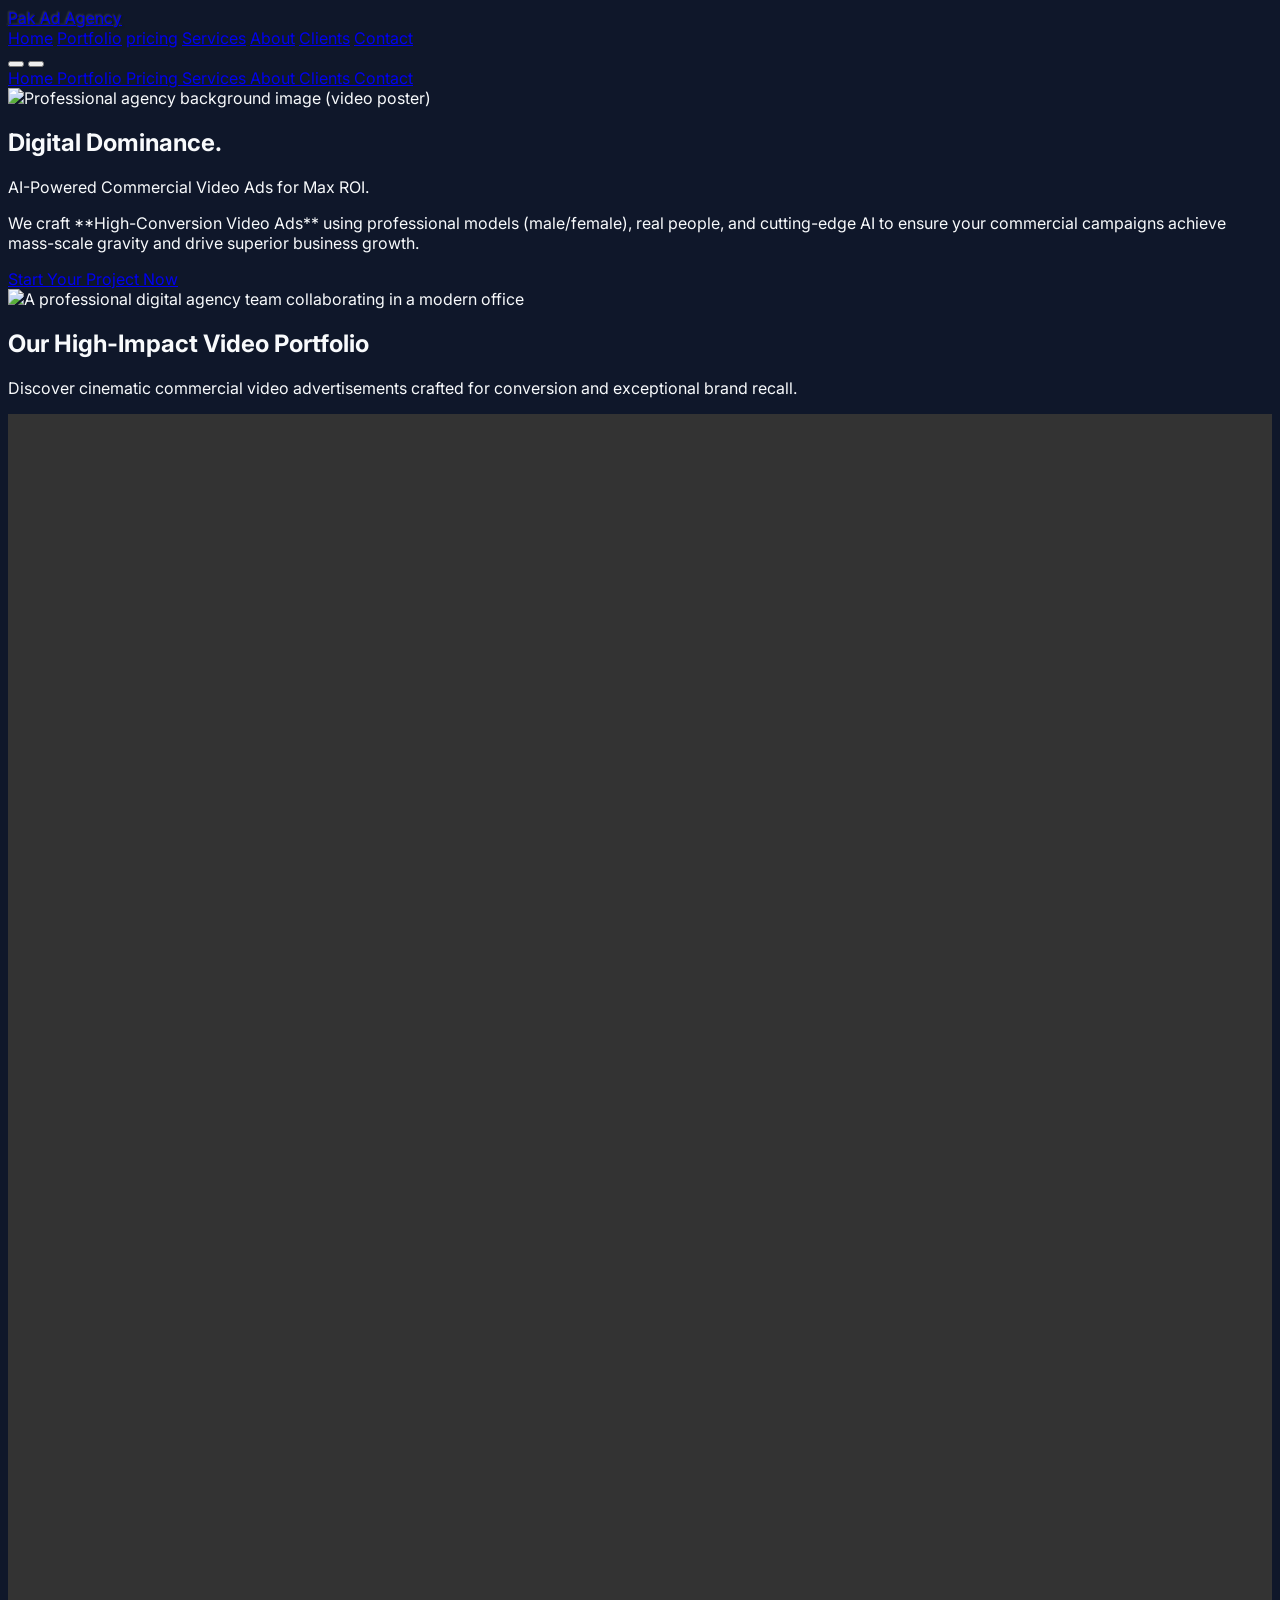
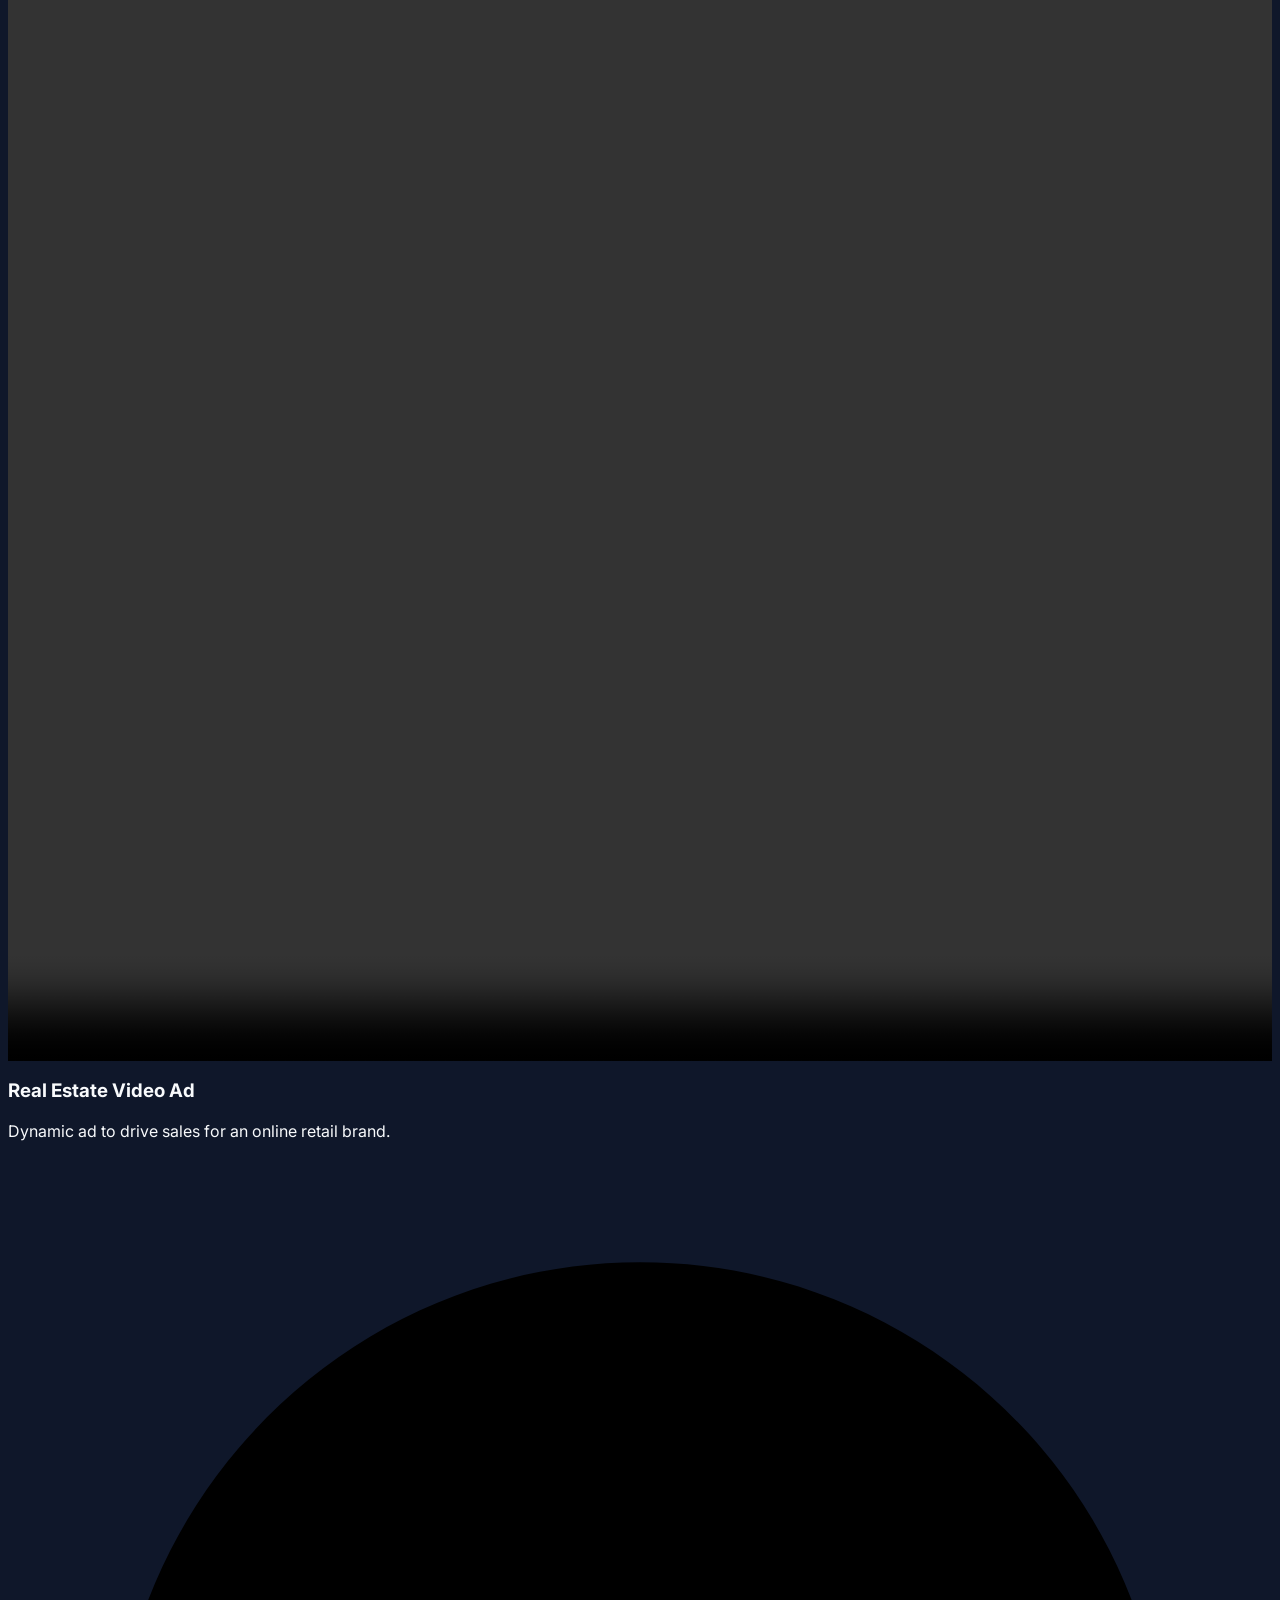
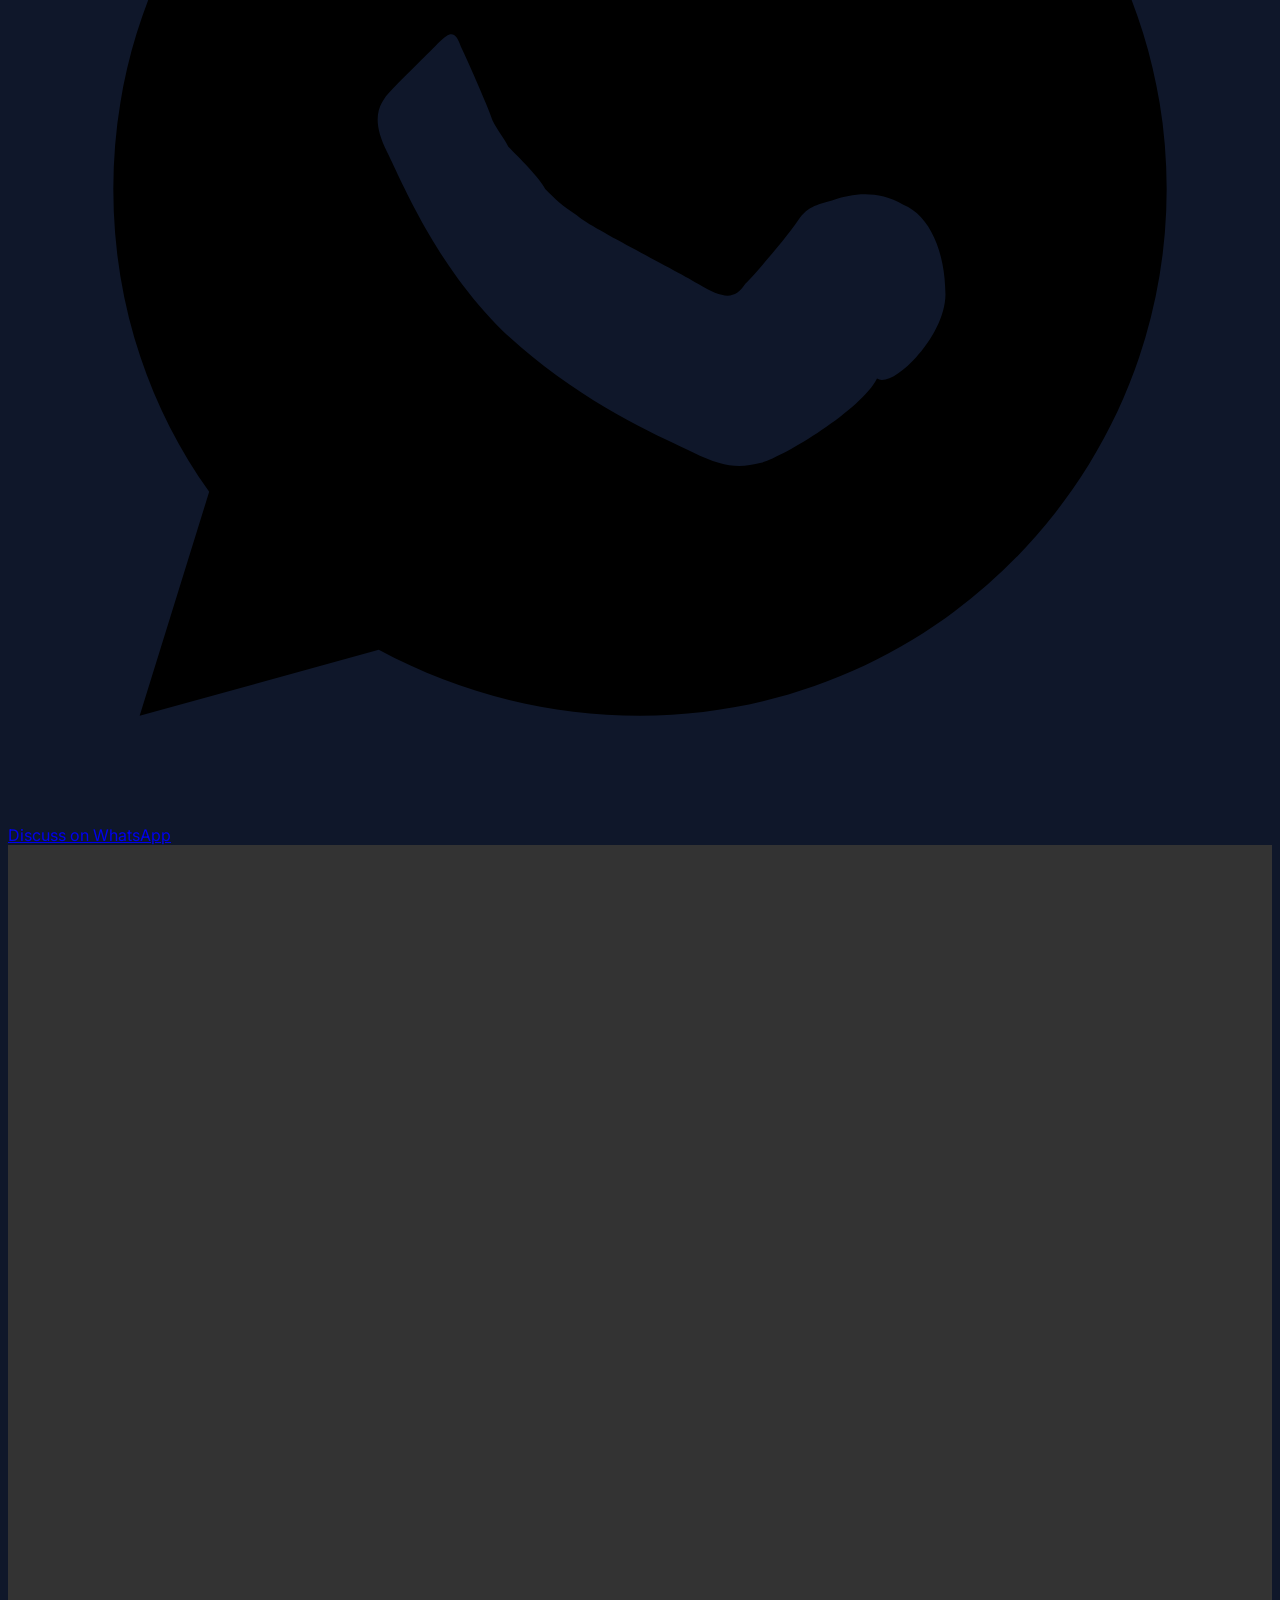
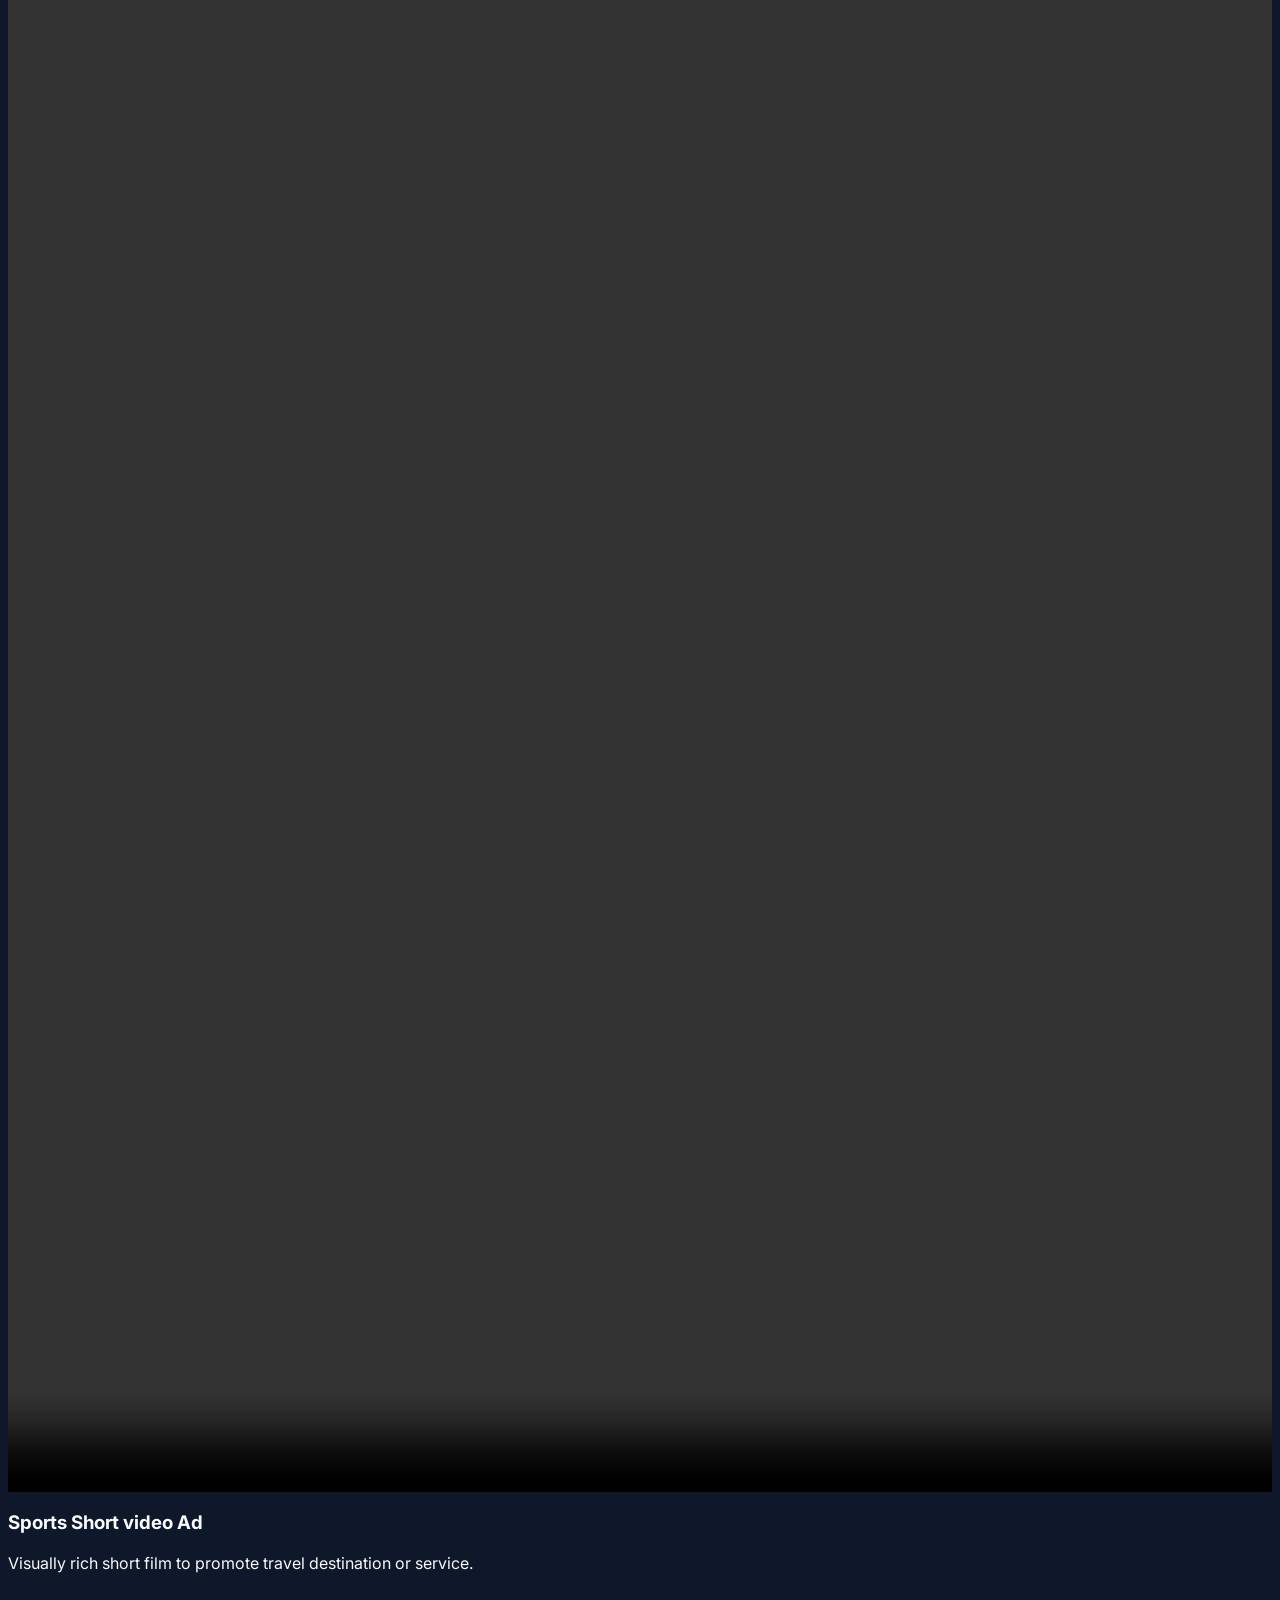
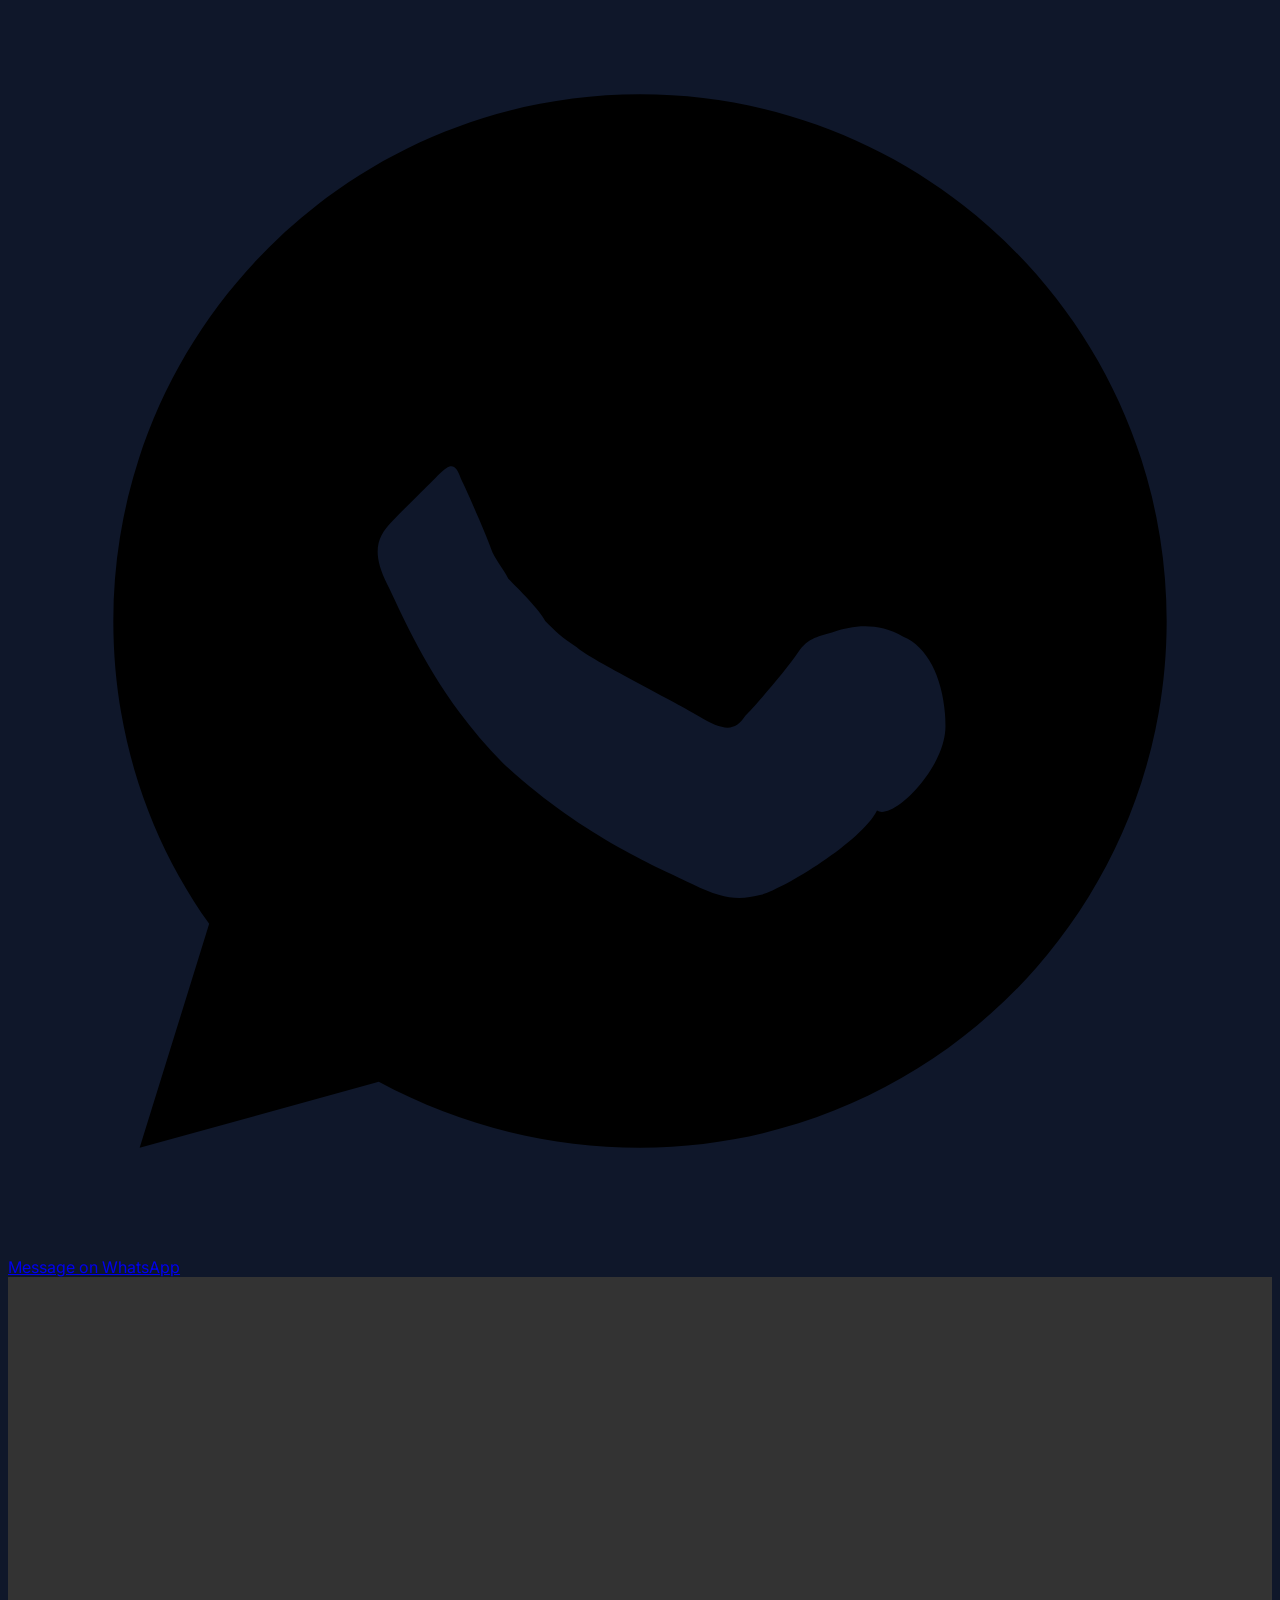
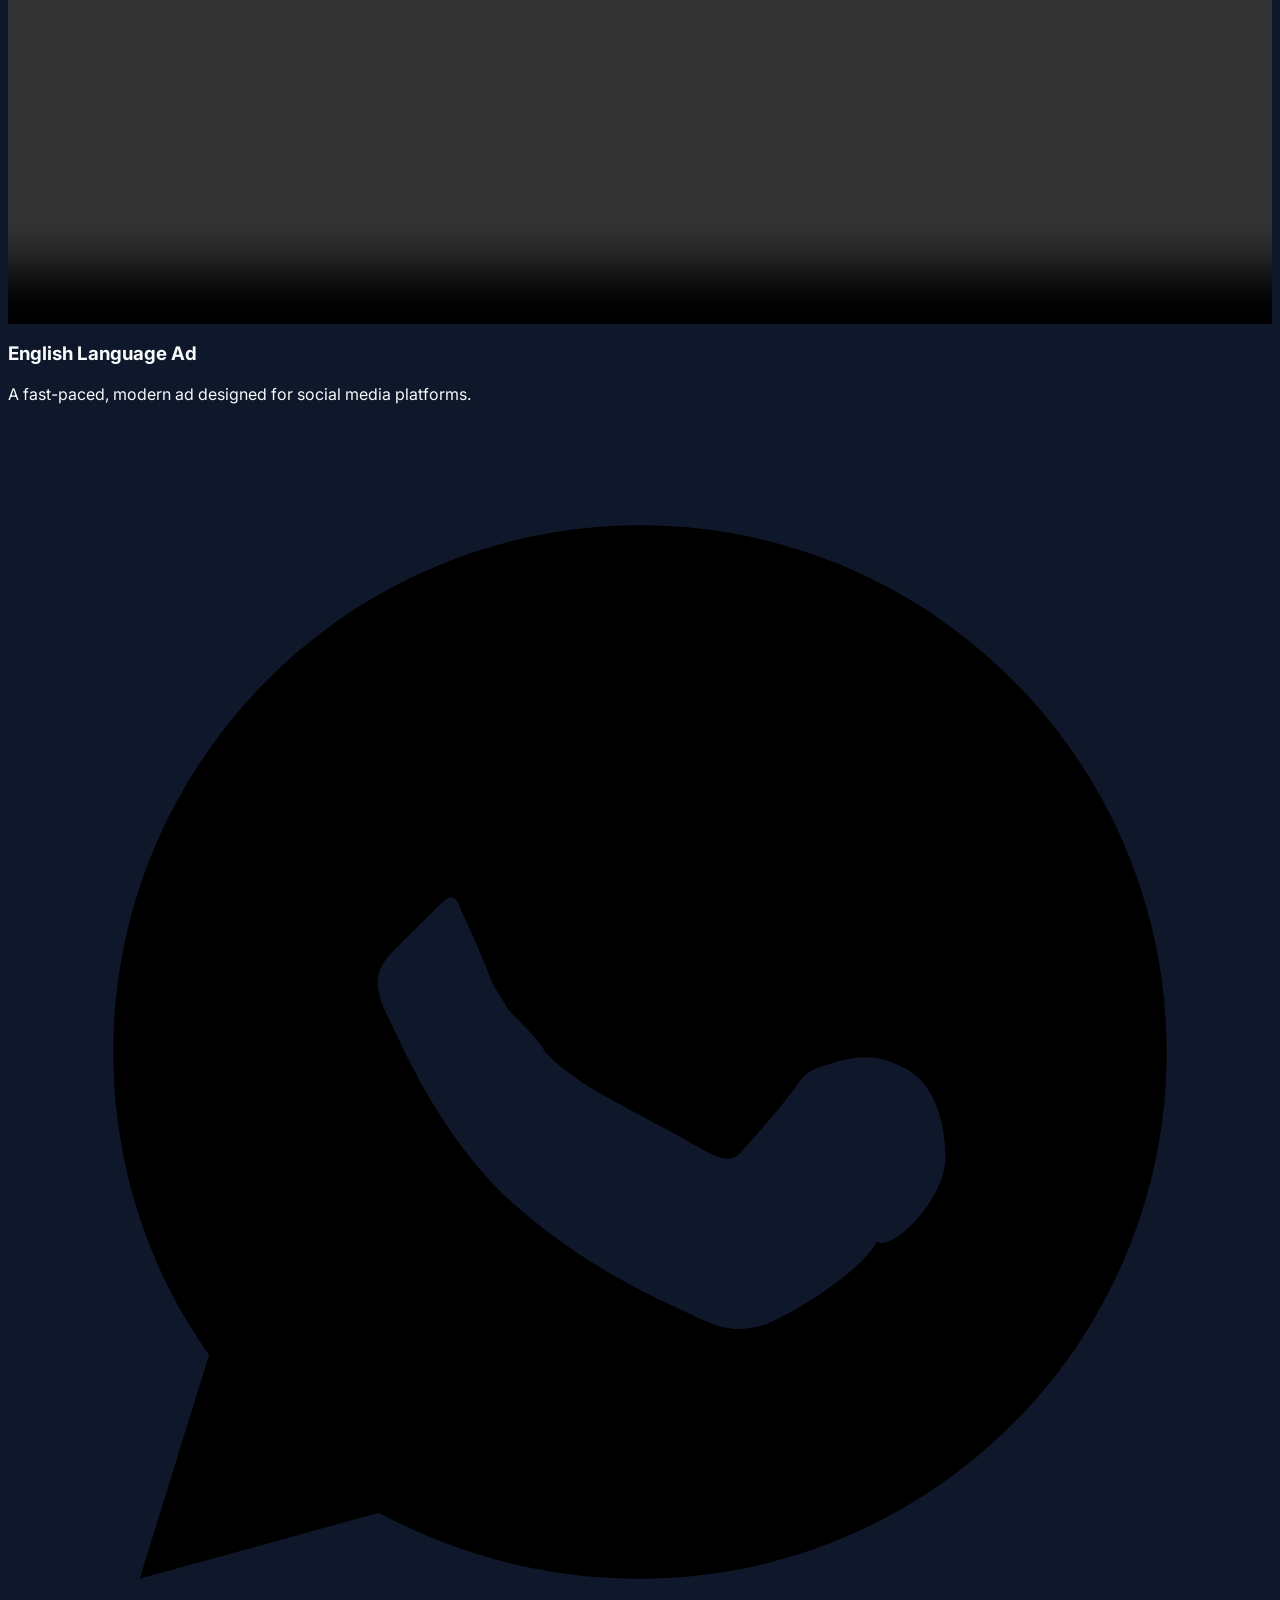
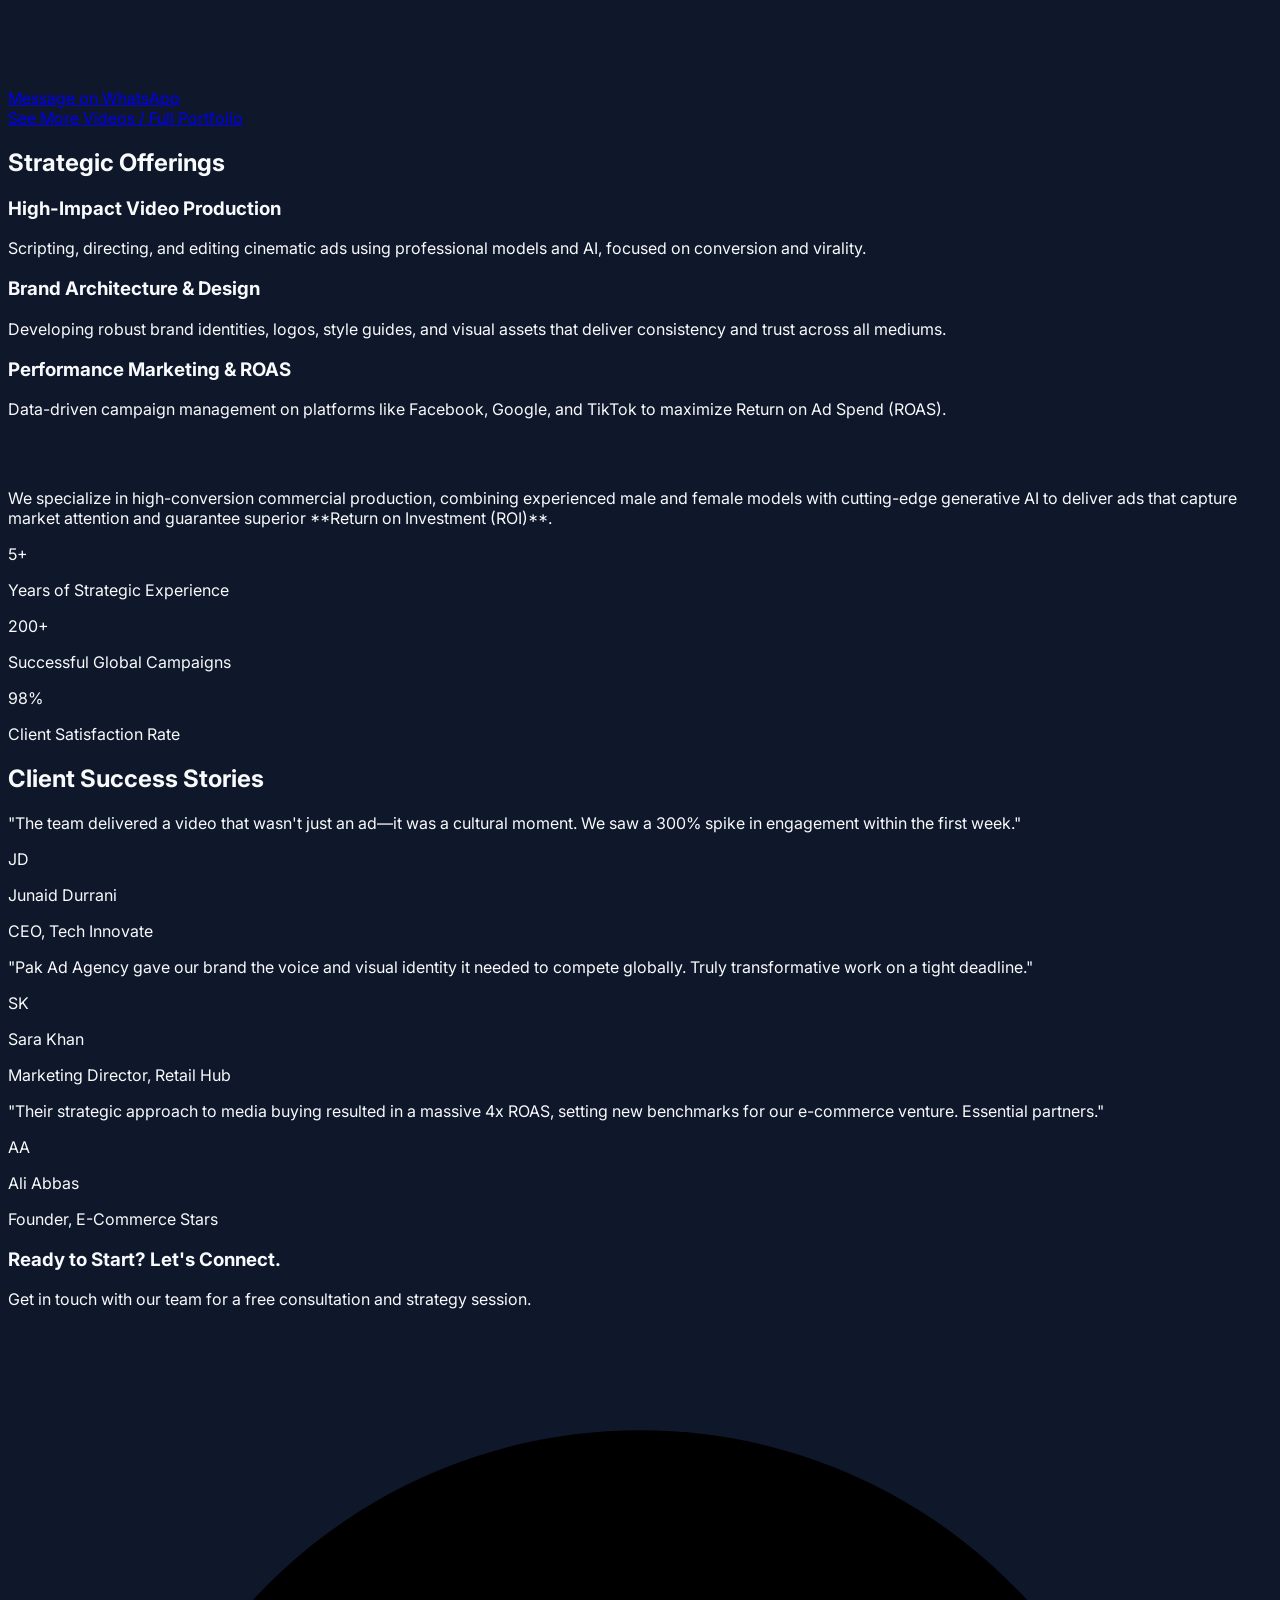
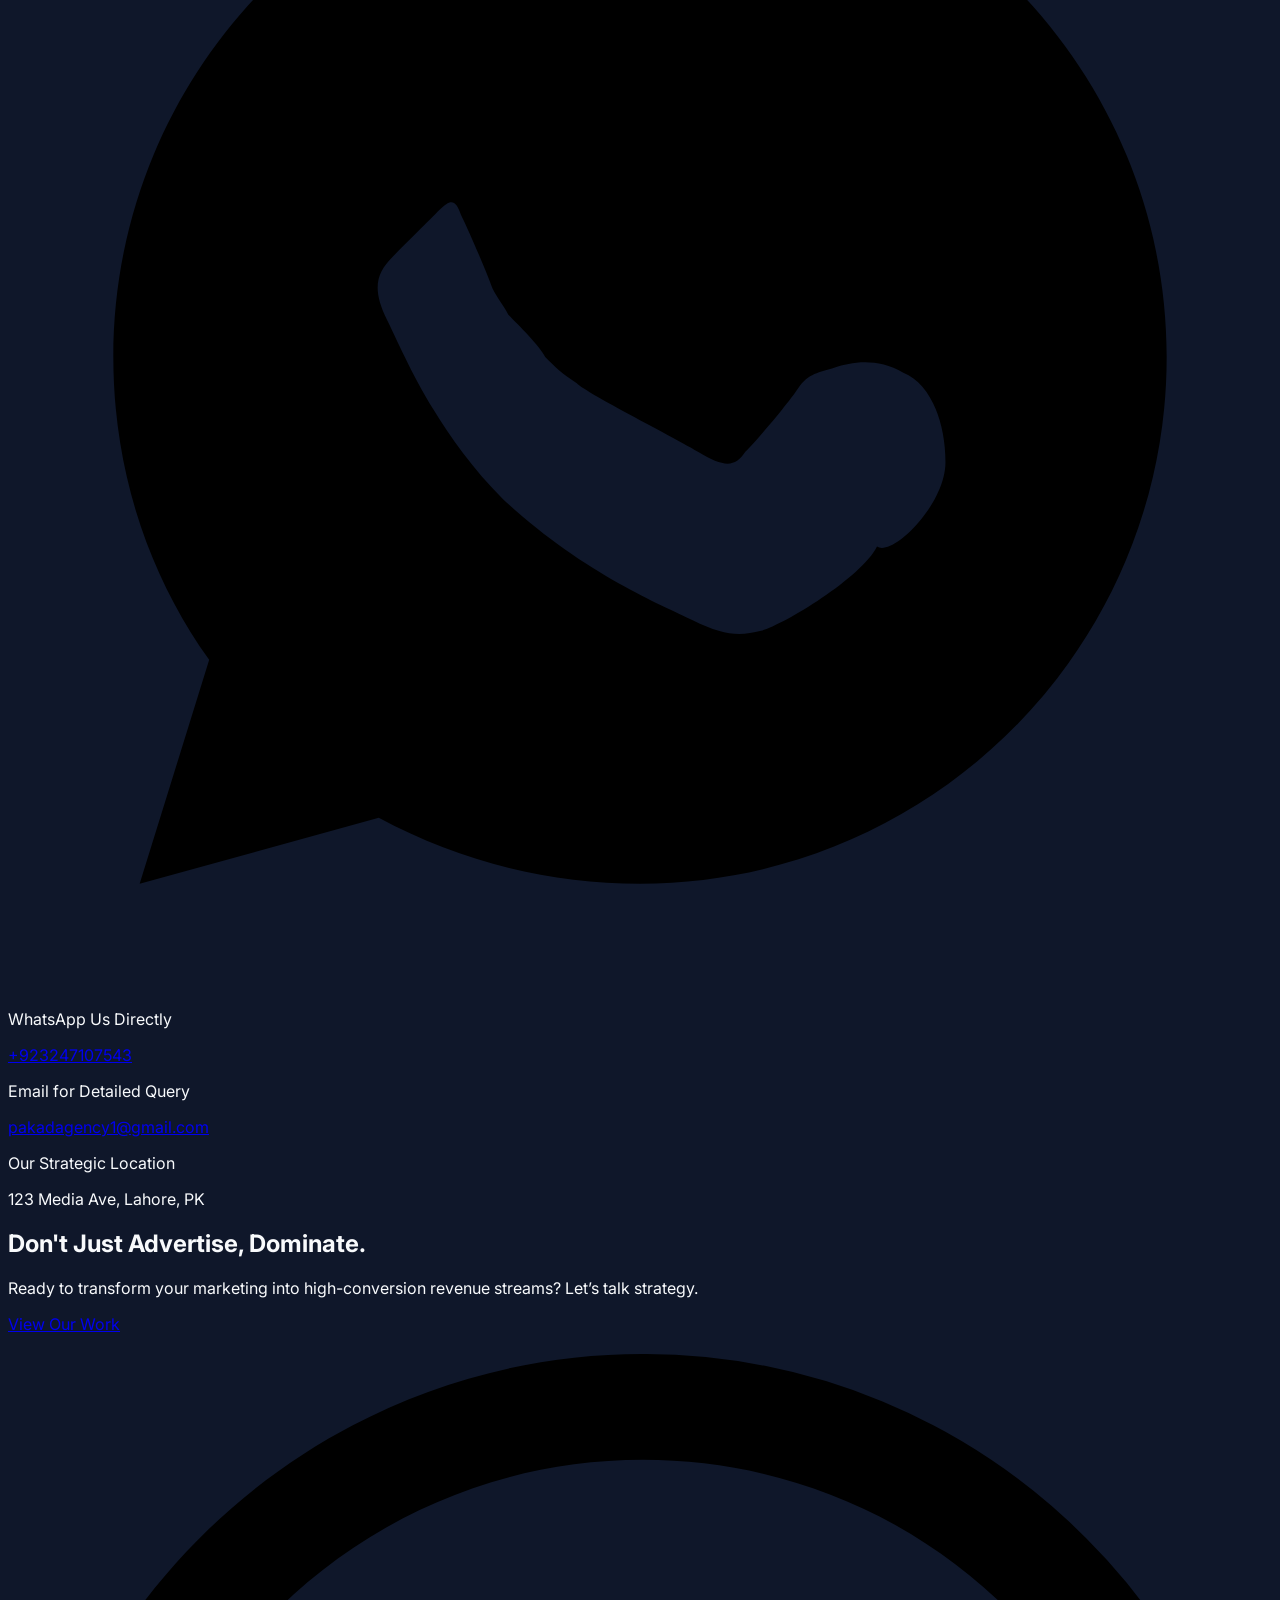
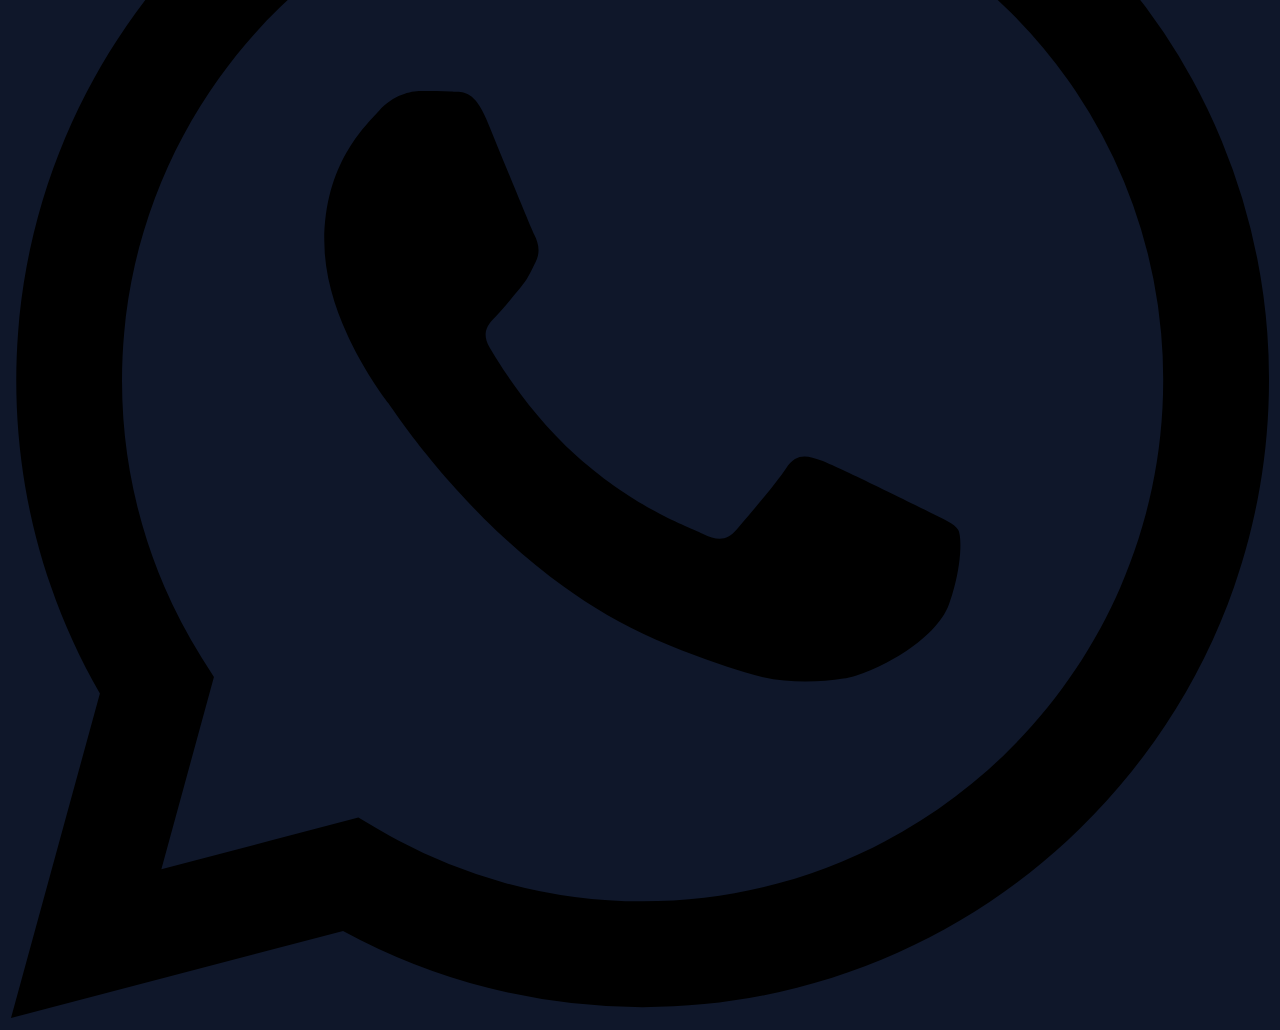
==== commit 2ce21fb6: "Update index.html" ====
--- a/index.html
+++ b/index.html
@@ -4,7 +4,12 @@
     <meta charset="UTF-8">
     <meta name="viewport" content="width=device-width, initial-scale=1.0">
     <title>Pak Ad Agency - AI Video Ads & Digital Marketing</title>
-
+<script
+  async="async"
+  data-cfasync="false"
+  src="//pl28229185.effectivegatecpm.com/d76b7c4d707d42e787418f17637ae173/invoke.js"
+></script>
+<div id="container-d76b7c4d707d42e787418f17637ae173"></div>
     <!-- Load Tailwind CSS -->
     <script src="https://cdn.tailwindcss.com"></script>
 
@@ -439,5 +444,18 @@
   type="text/javascript"
   src="//pl27973047.effectivegatecpm.com/8c/7a/da/8c7ada7470be5d0e06d1d206c0b91464.js"
 ></script>
+    <script type="text/javascript">
+  atOptions = {
+  	'key' : '87bd741032ca7314d7af99d9e3dd432a',
+  	'format' : 'iframe',
+  	'height' : 60,
+  	'width' : 468,
+  	'params' : {}
+  };
+</script>
+<script
+  type="text/javascript"
+  src="//www.highperformanceformat.com/87bd741032ca7314d7af99d9e3dd432a/invoke.js"
+></script>
 </body>
 </html>
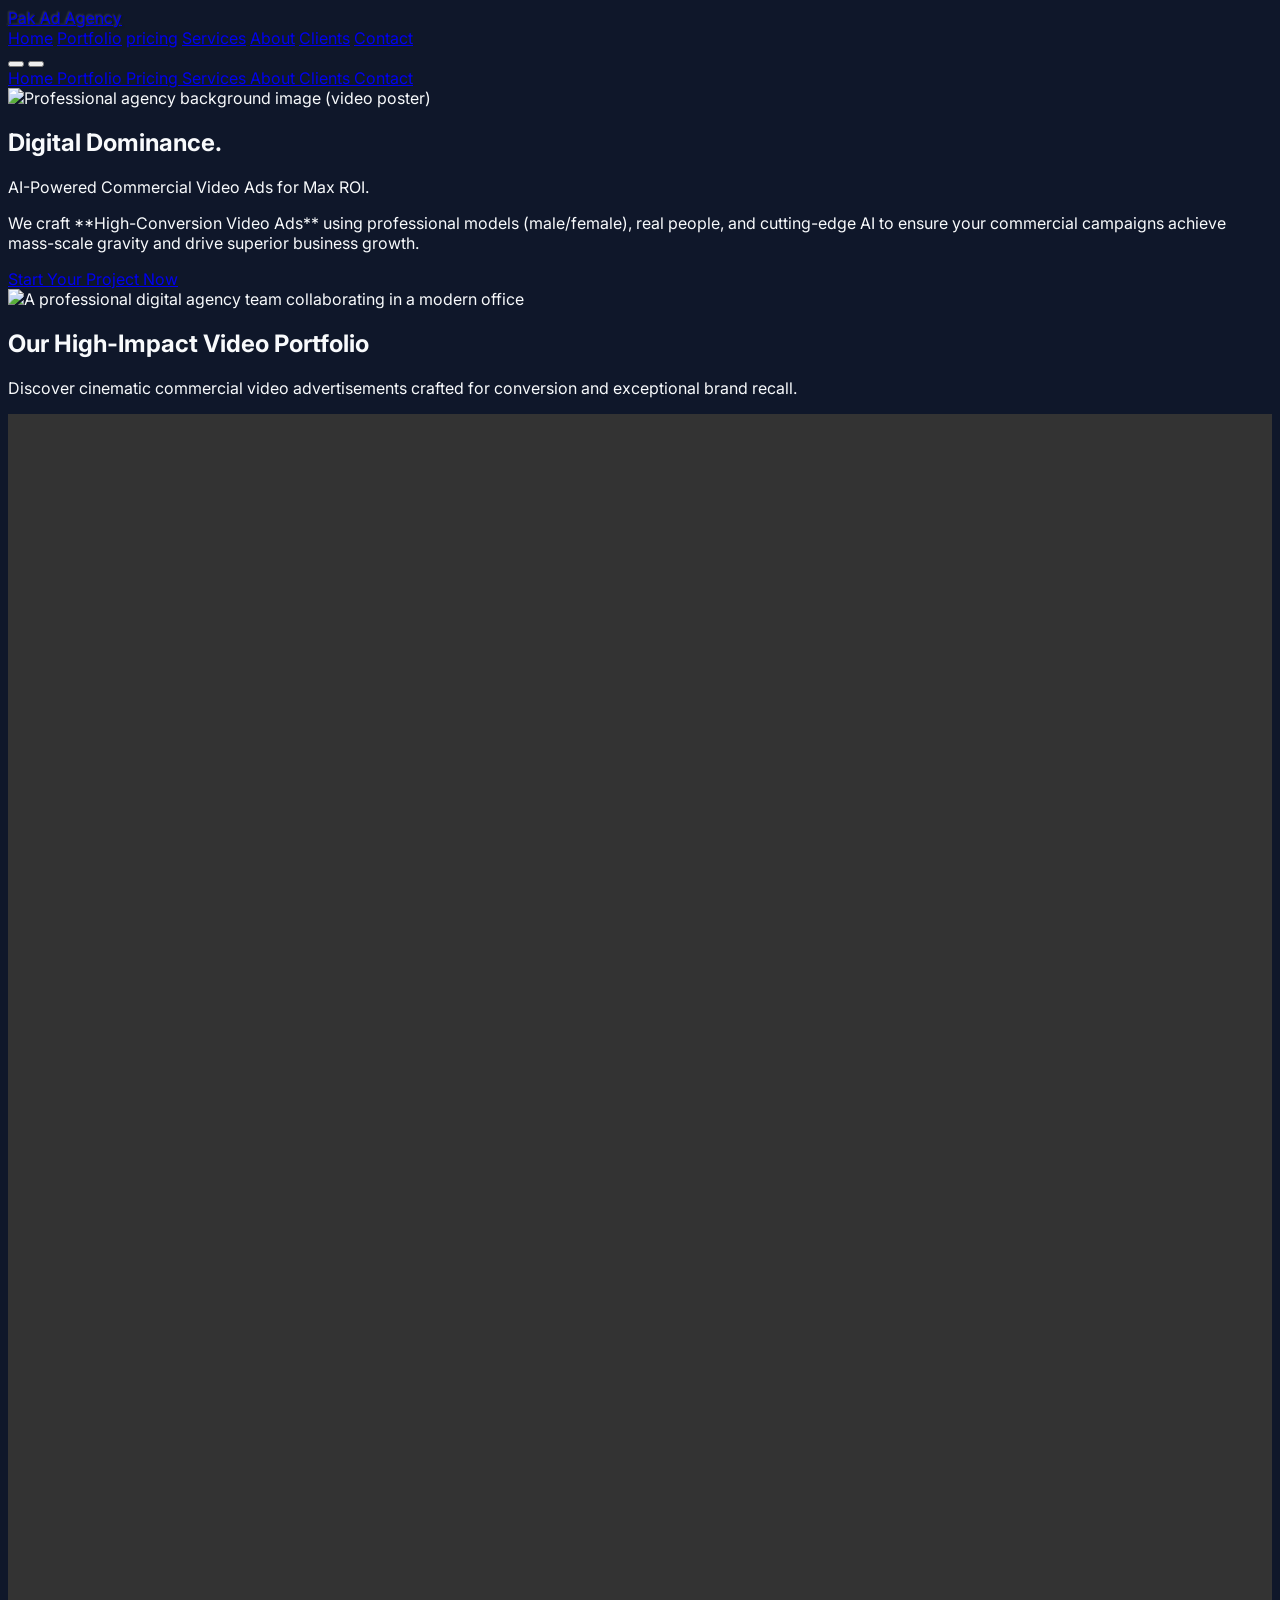
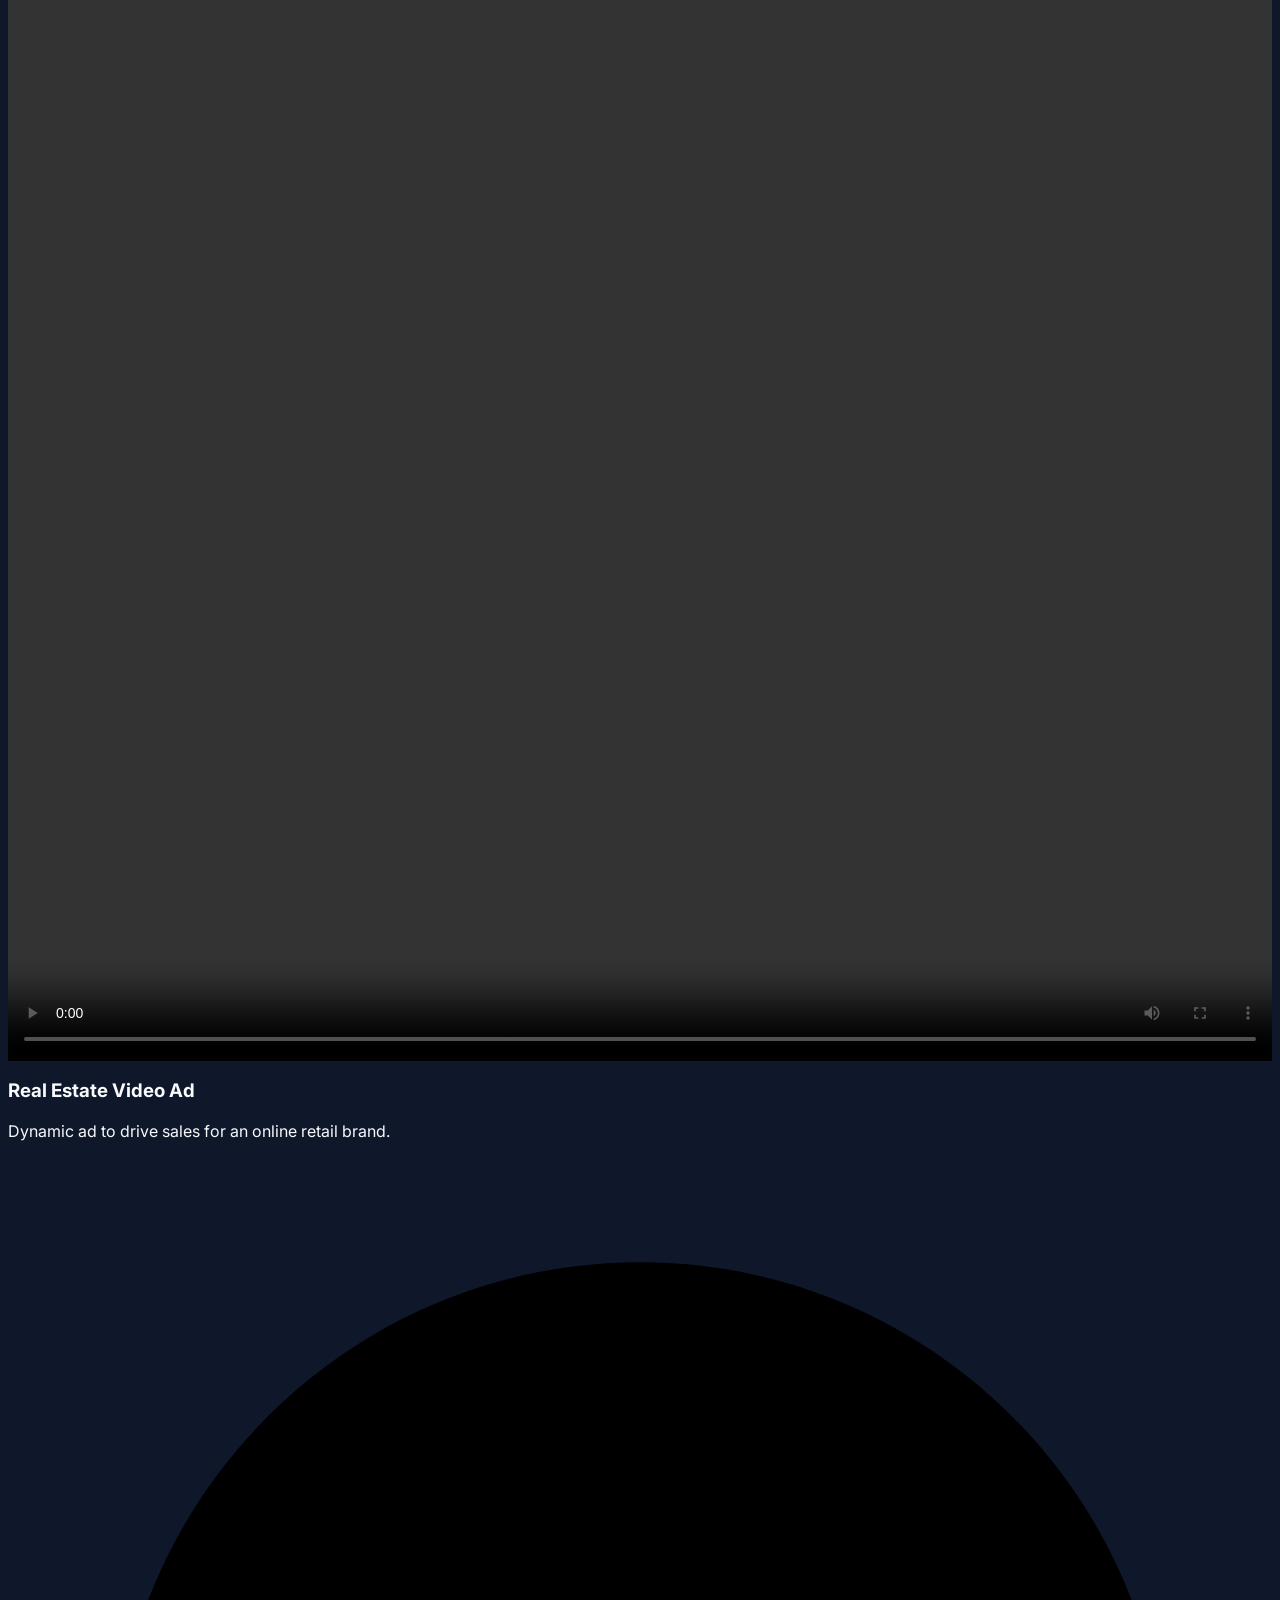
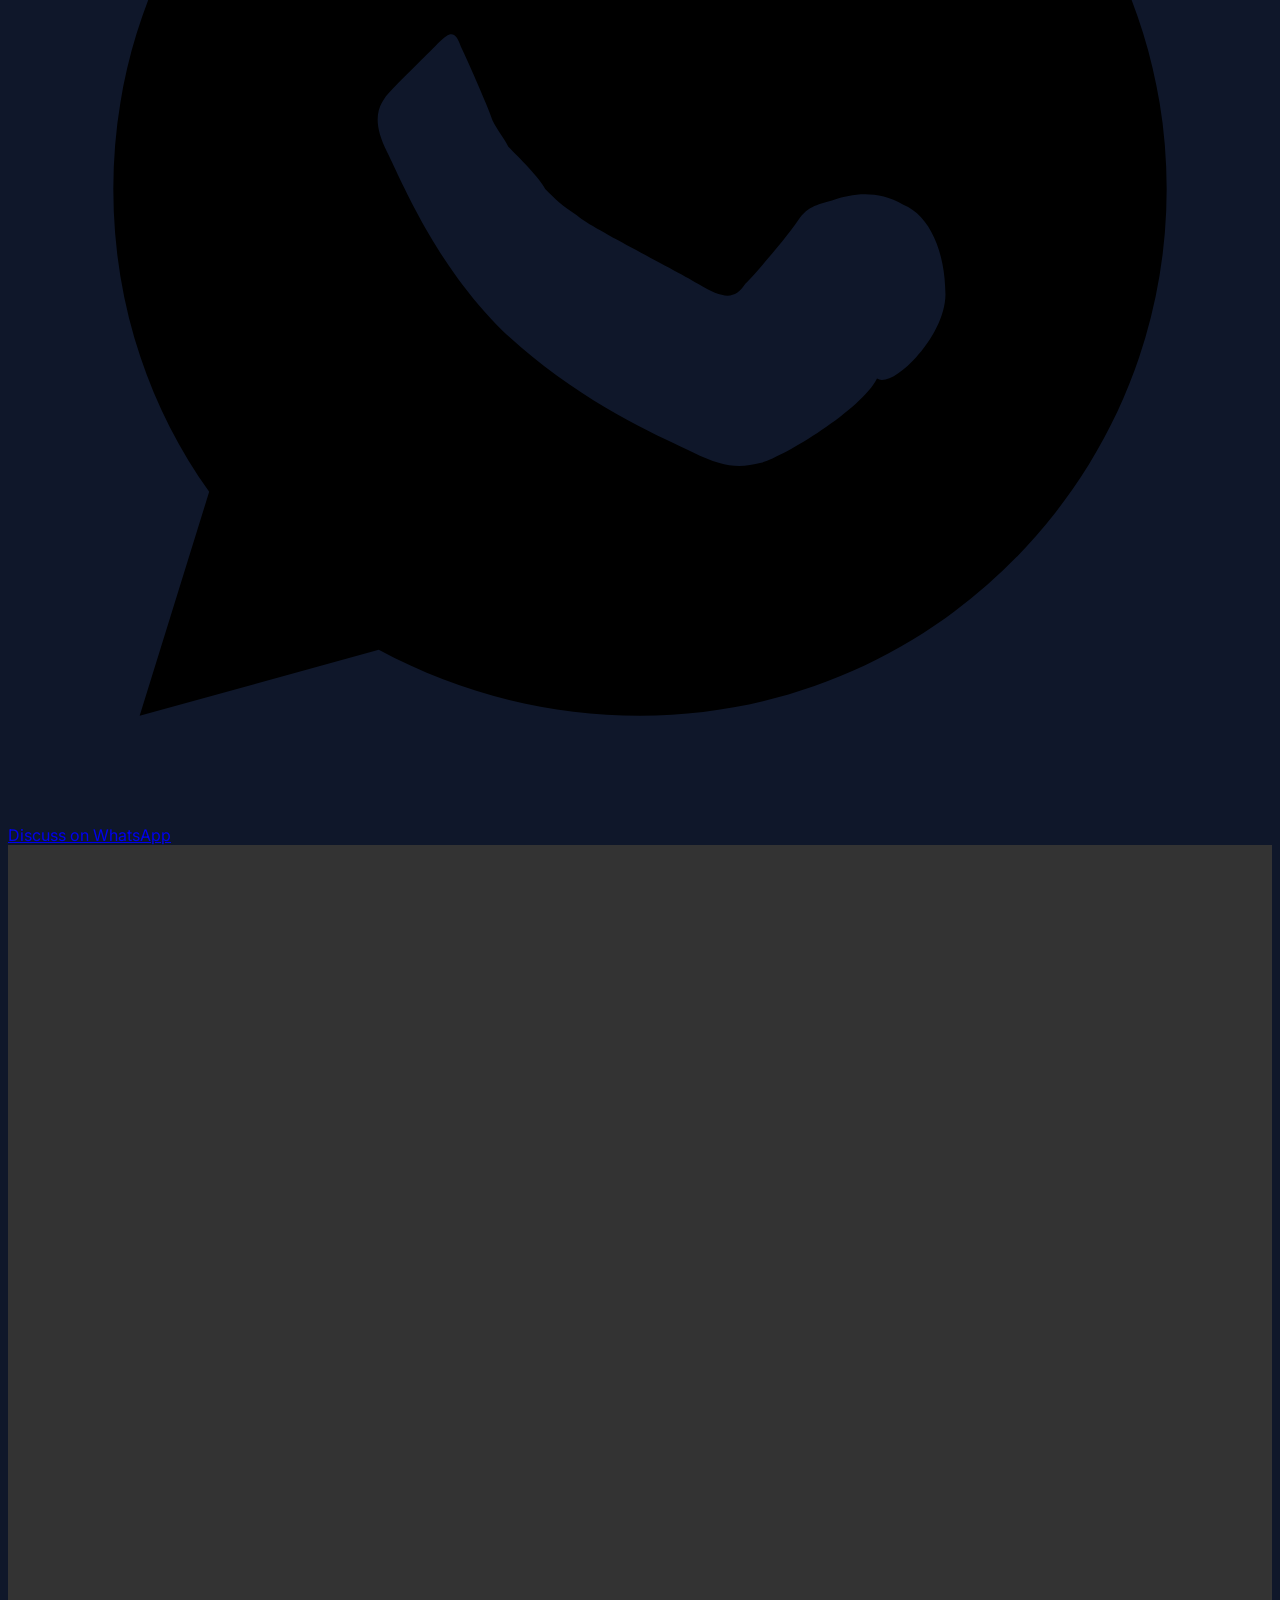
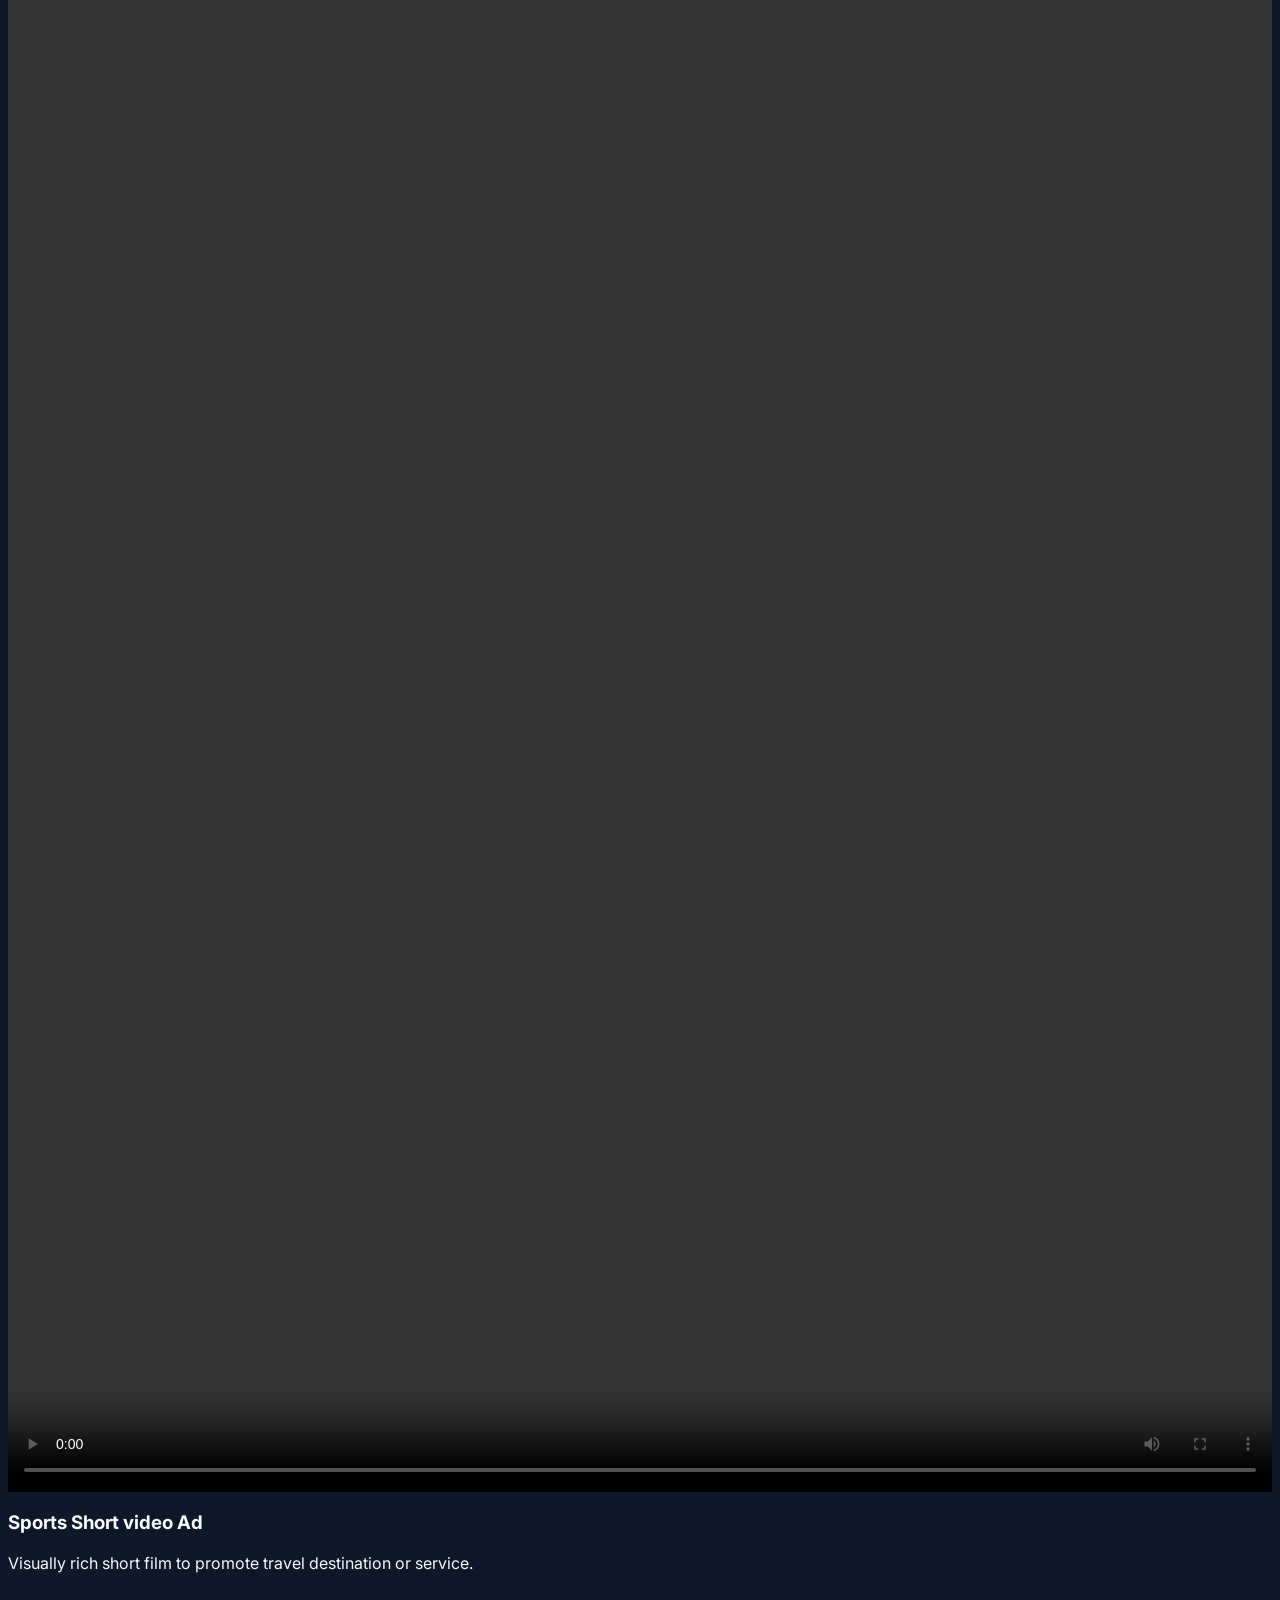
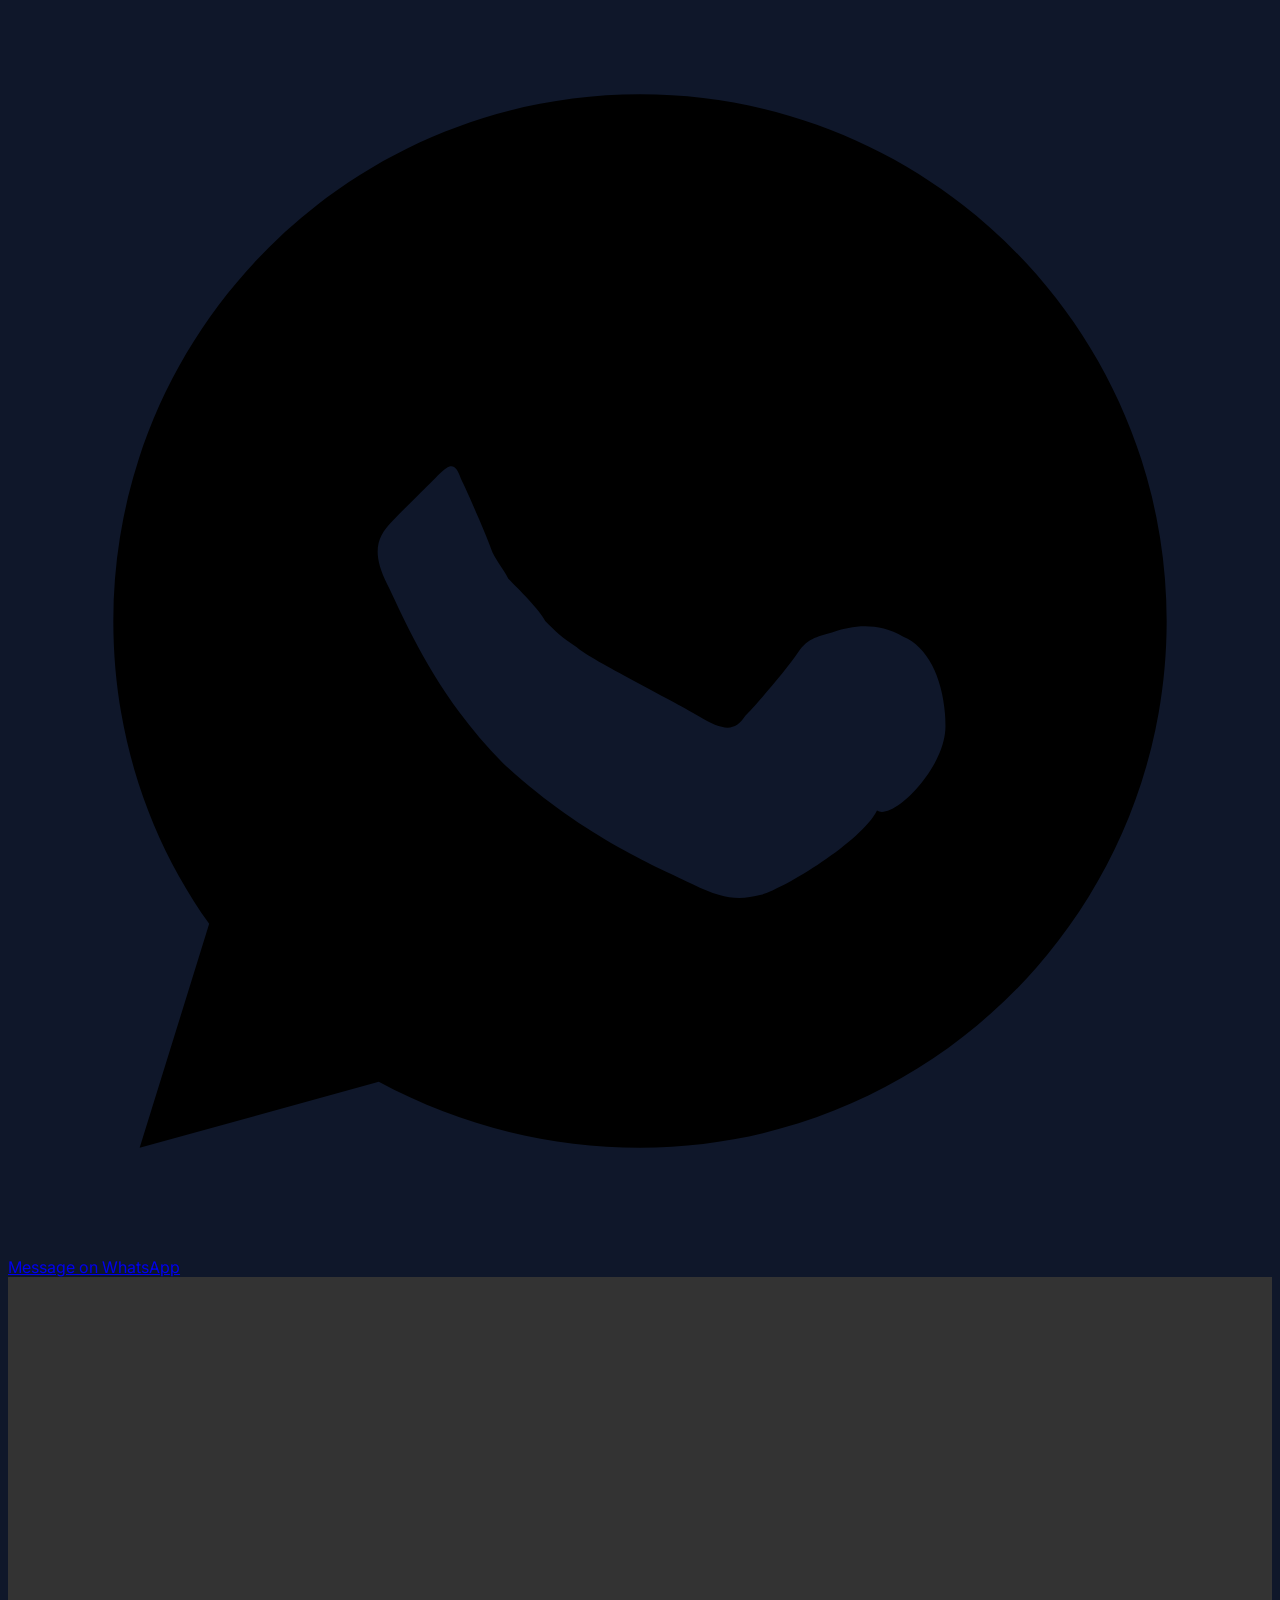
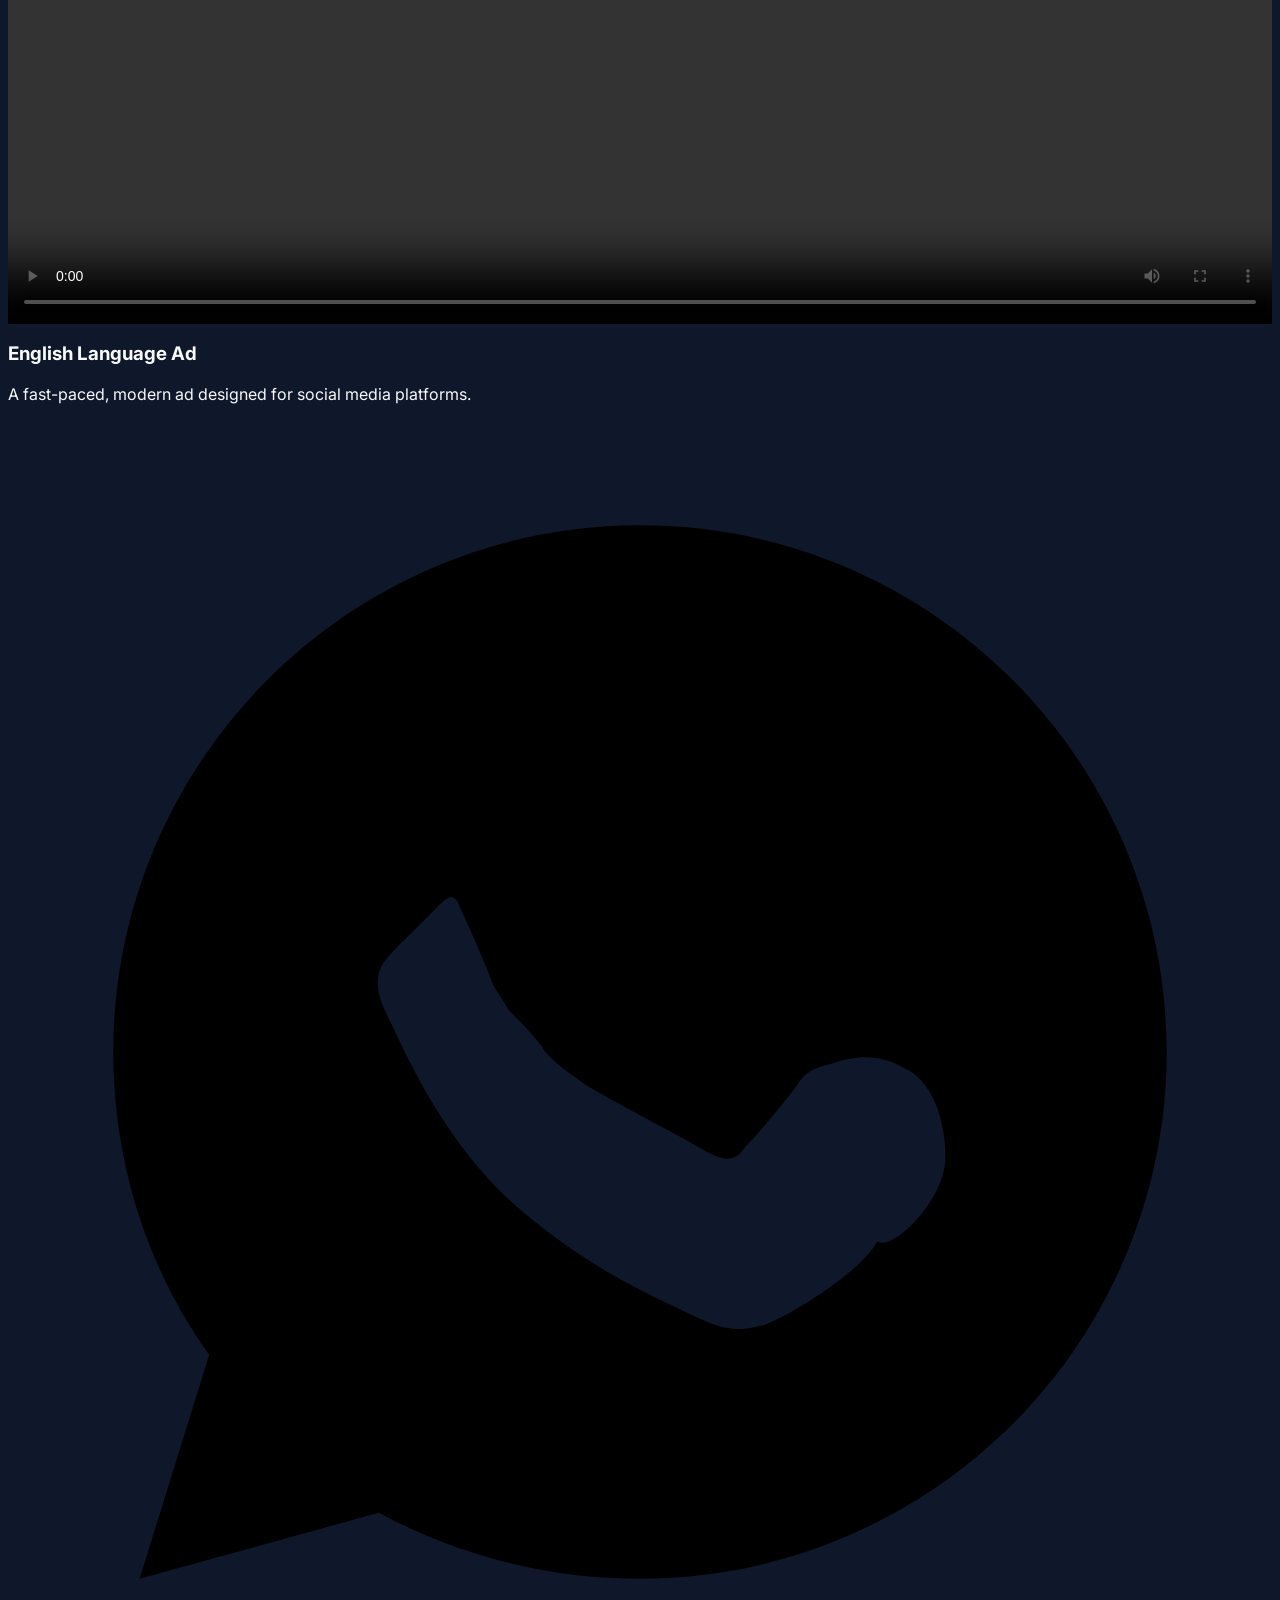
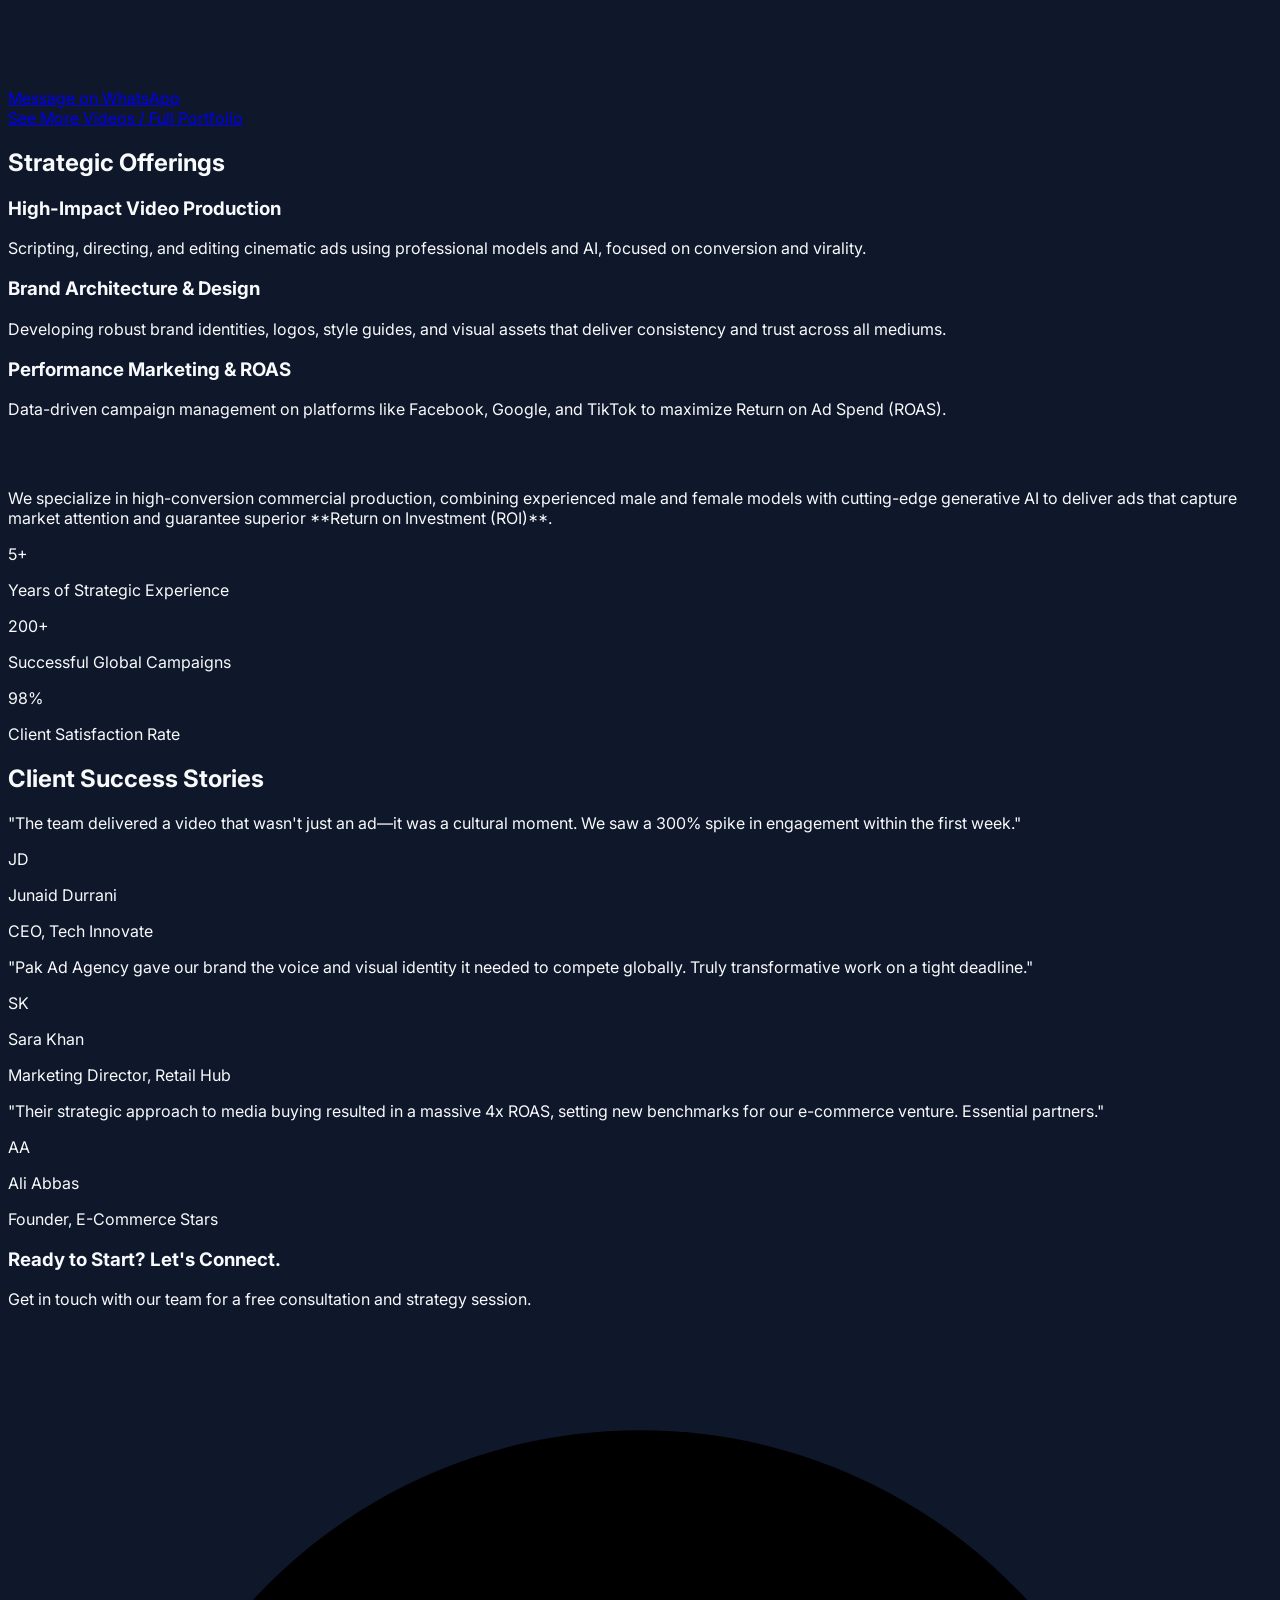
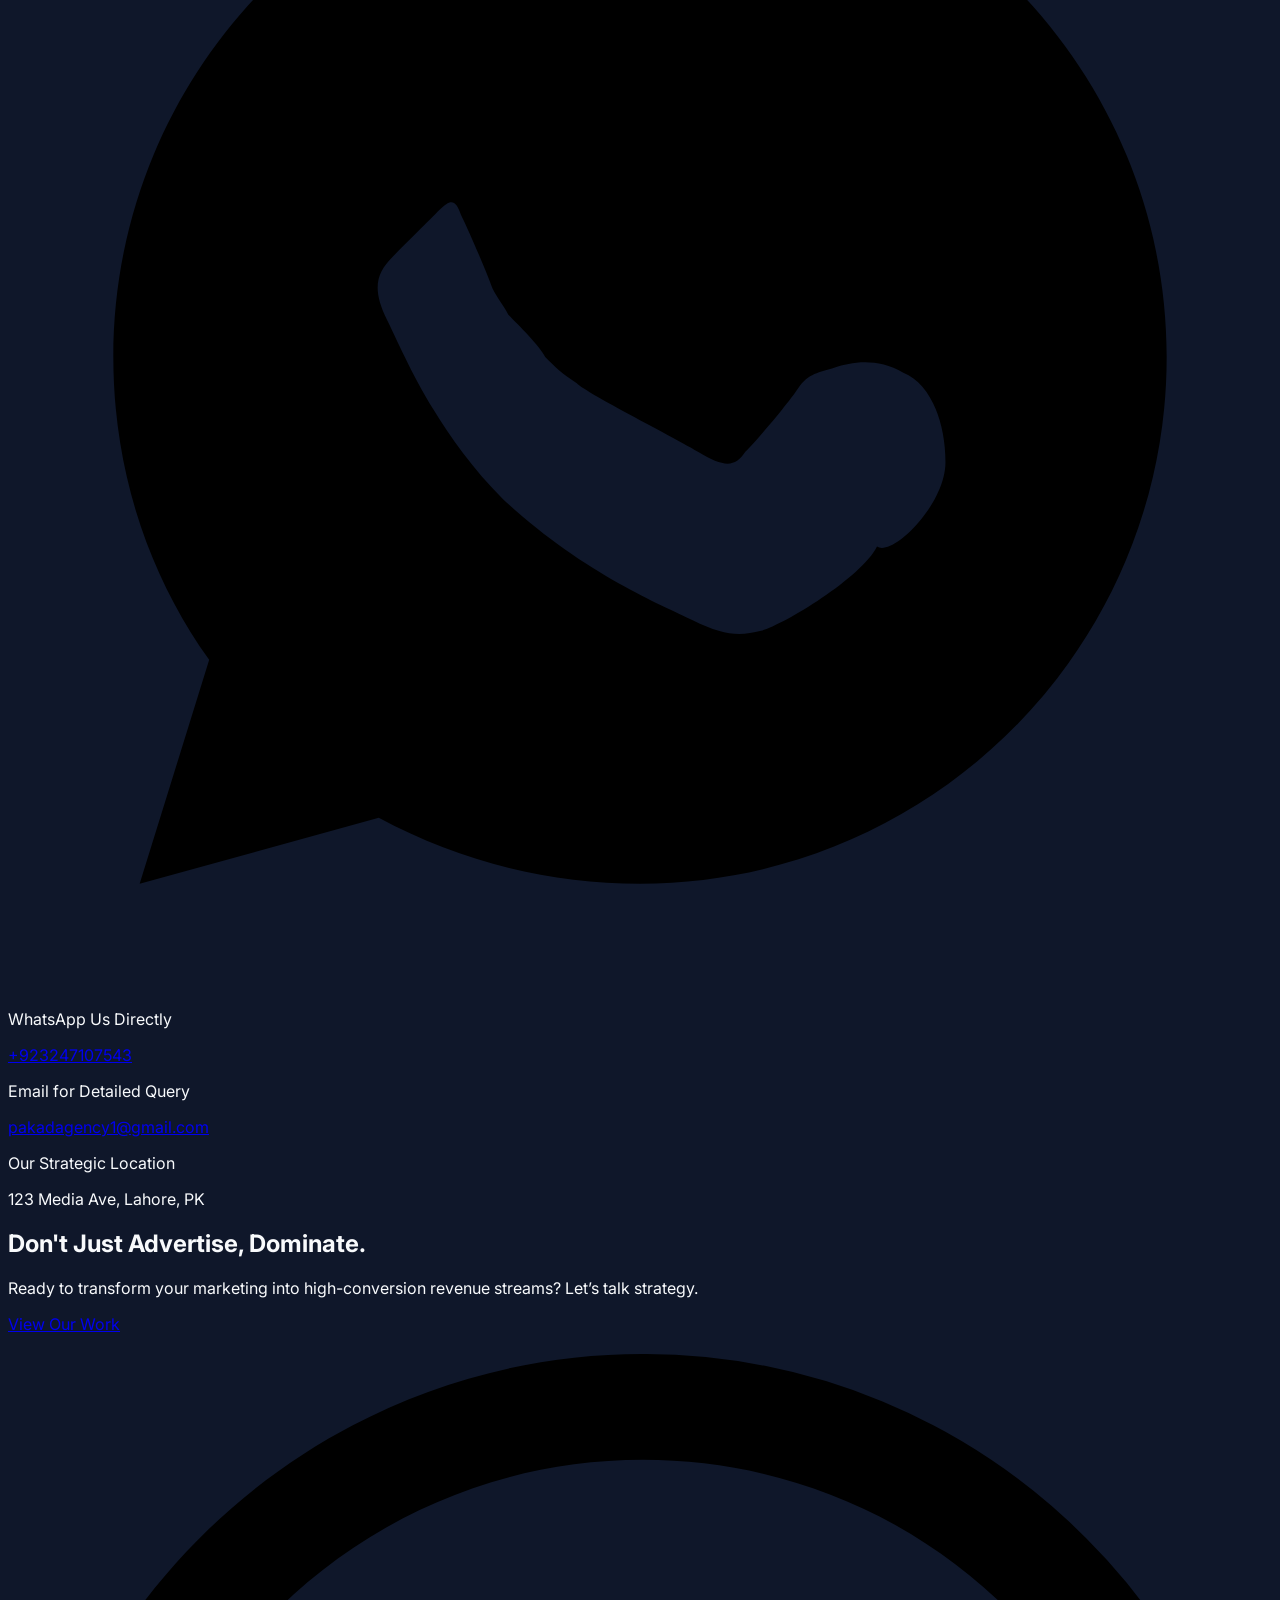
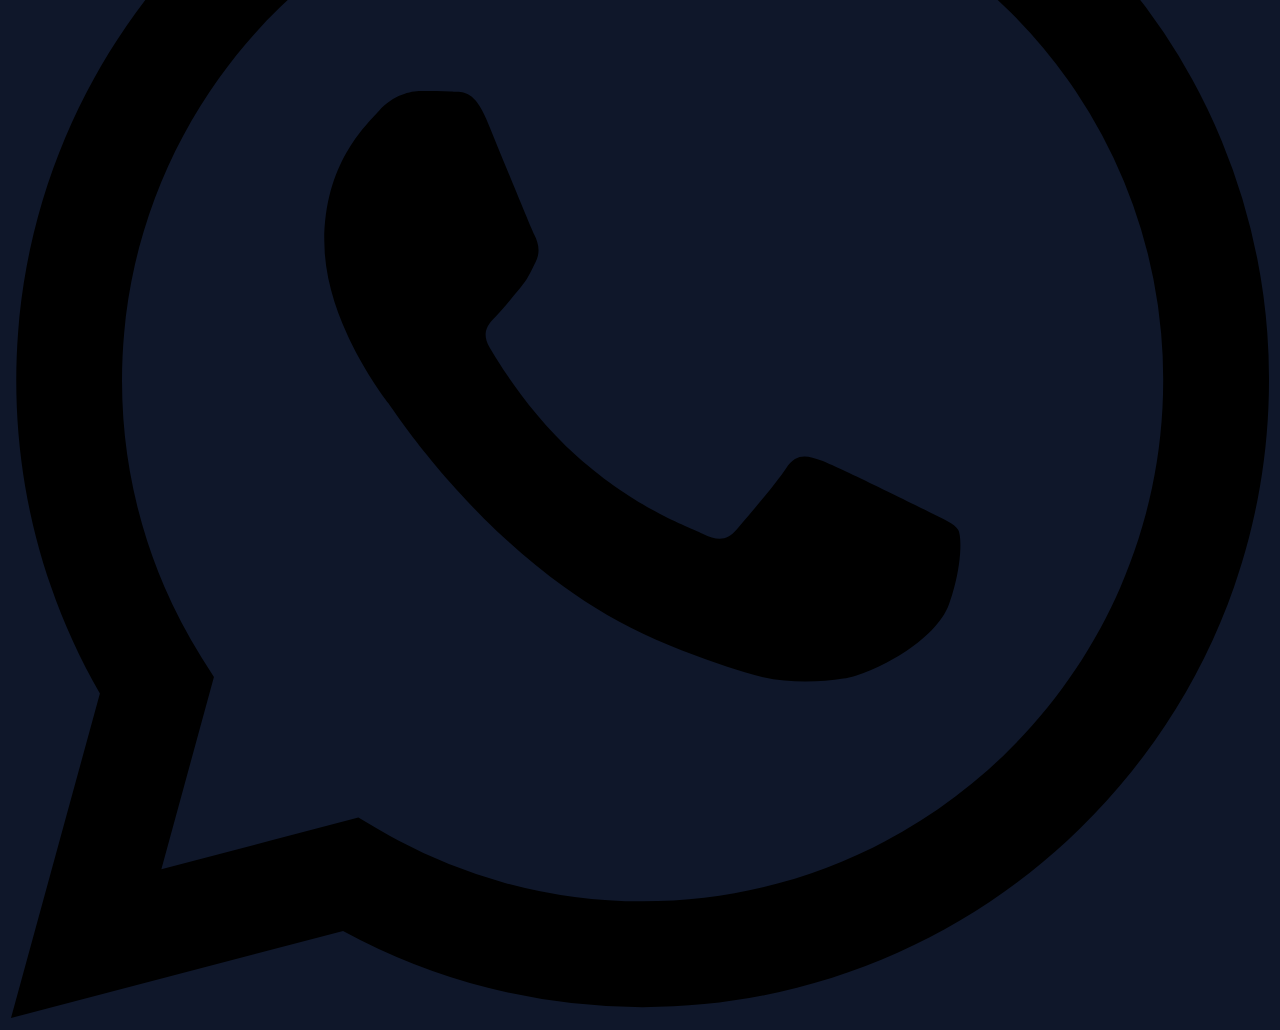
==== commit 514c7e5e: "Update index.html" ====
--- a/index.html
+++ b/index.html
@@ -3,13 +3,7 @@
 <head>
     <meta charset="UTF-8">
     <meta name="viewport" content="width=device-width, initial-scale=1.0">
-    <title>Pak Ad Agency - AI Video Ads & Digital Marketing</title>
-<script
-  async="async"
-  data-cfasync="false"
-  src="//pl28229185.effectivegatecpm.com/d76b7c4d707d42e787418f17637ae173/invoke.js"
-></script>
-<div id="container-d76b7c4d707d42e787418f17637ae173"></div>
+
     <!-- Load Tailwind CSS -->
     <script src="https://cdn.tailwindcss.com"></script>
 
